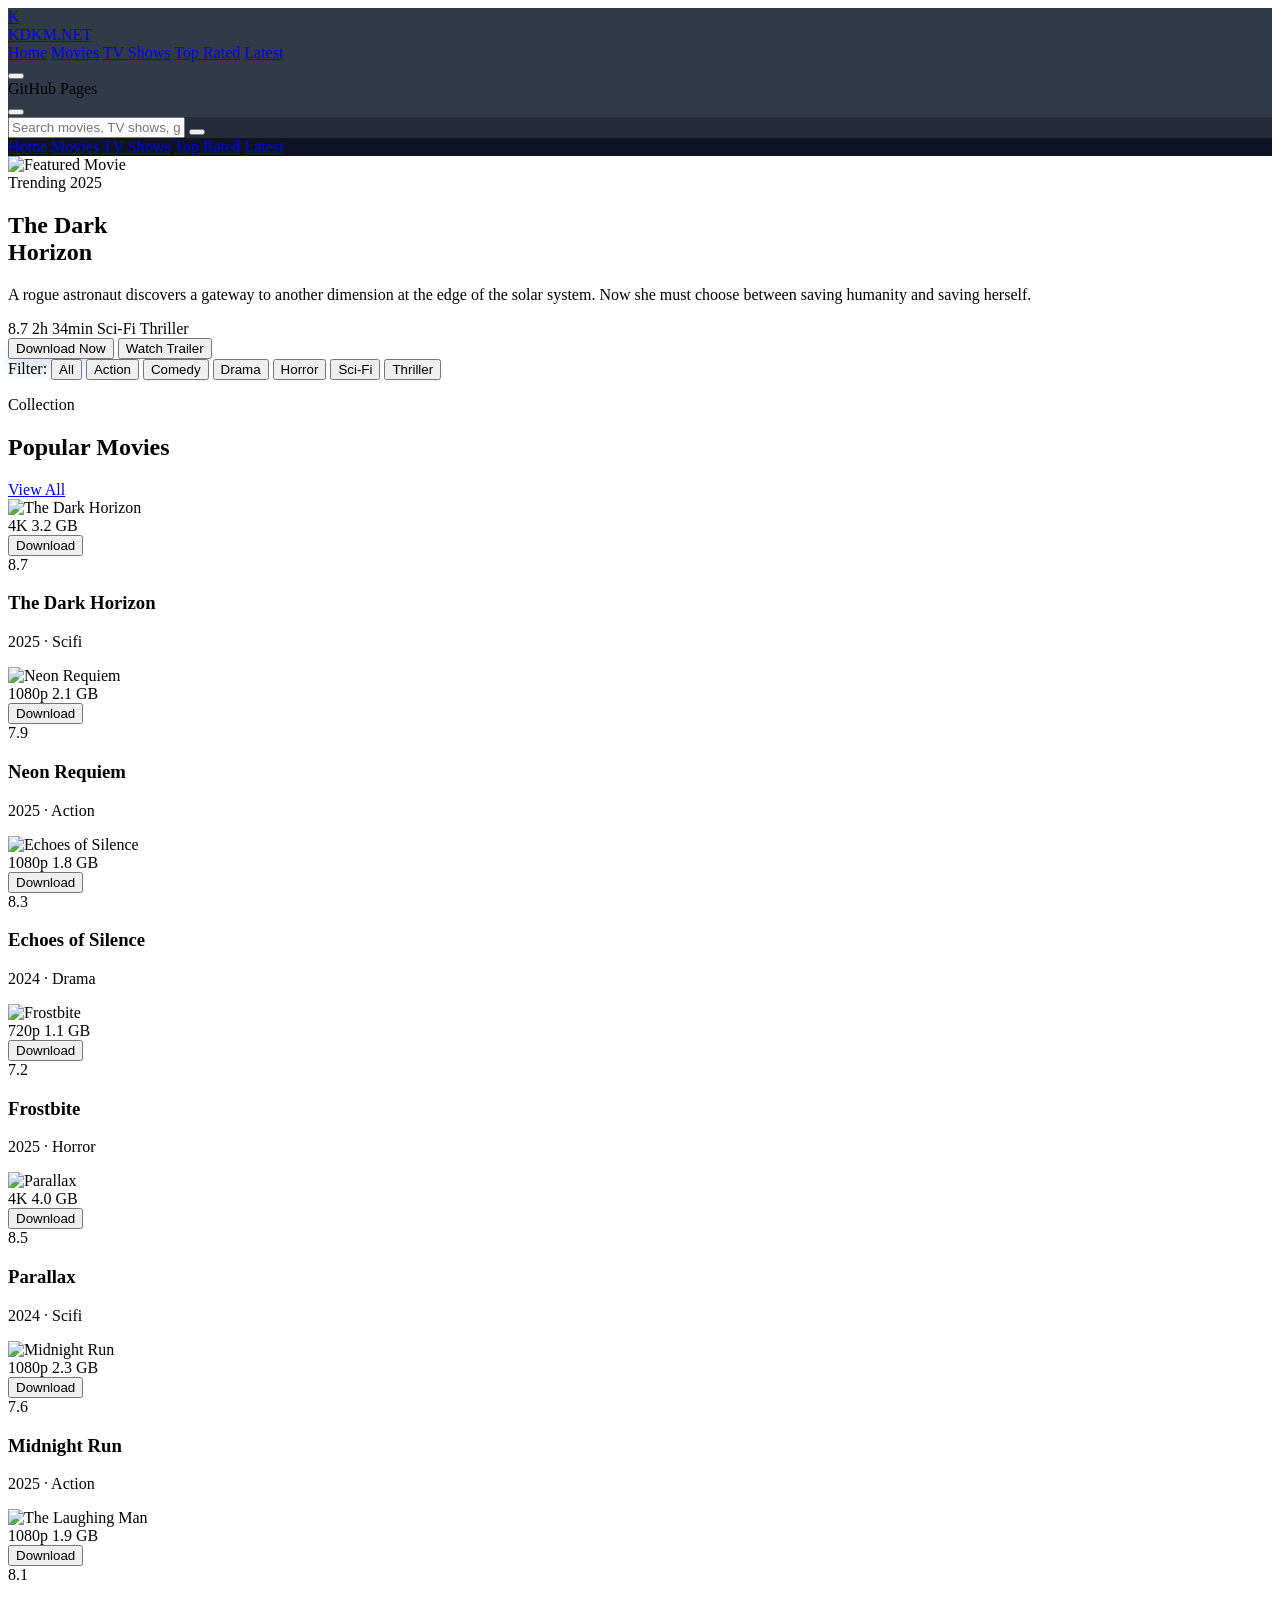
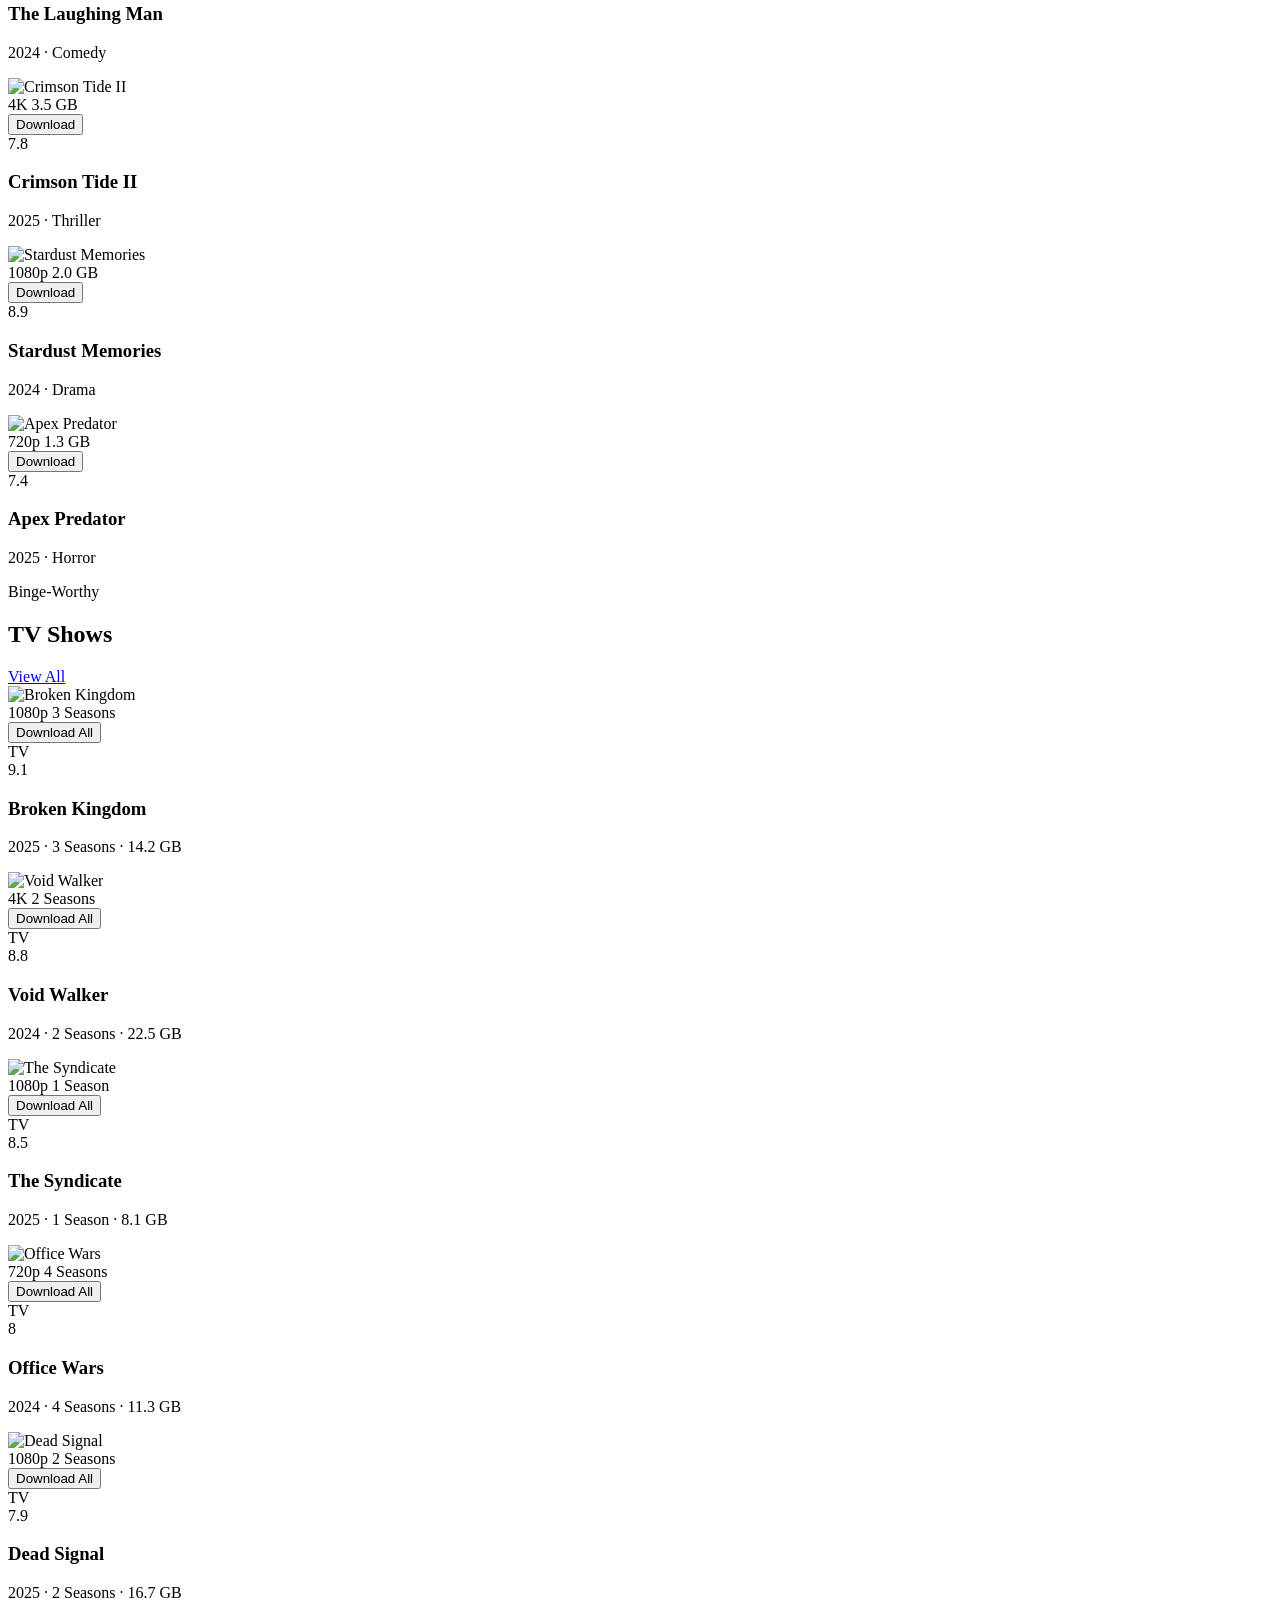
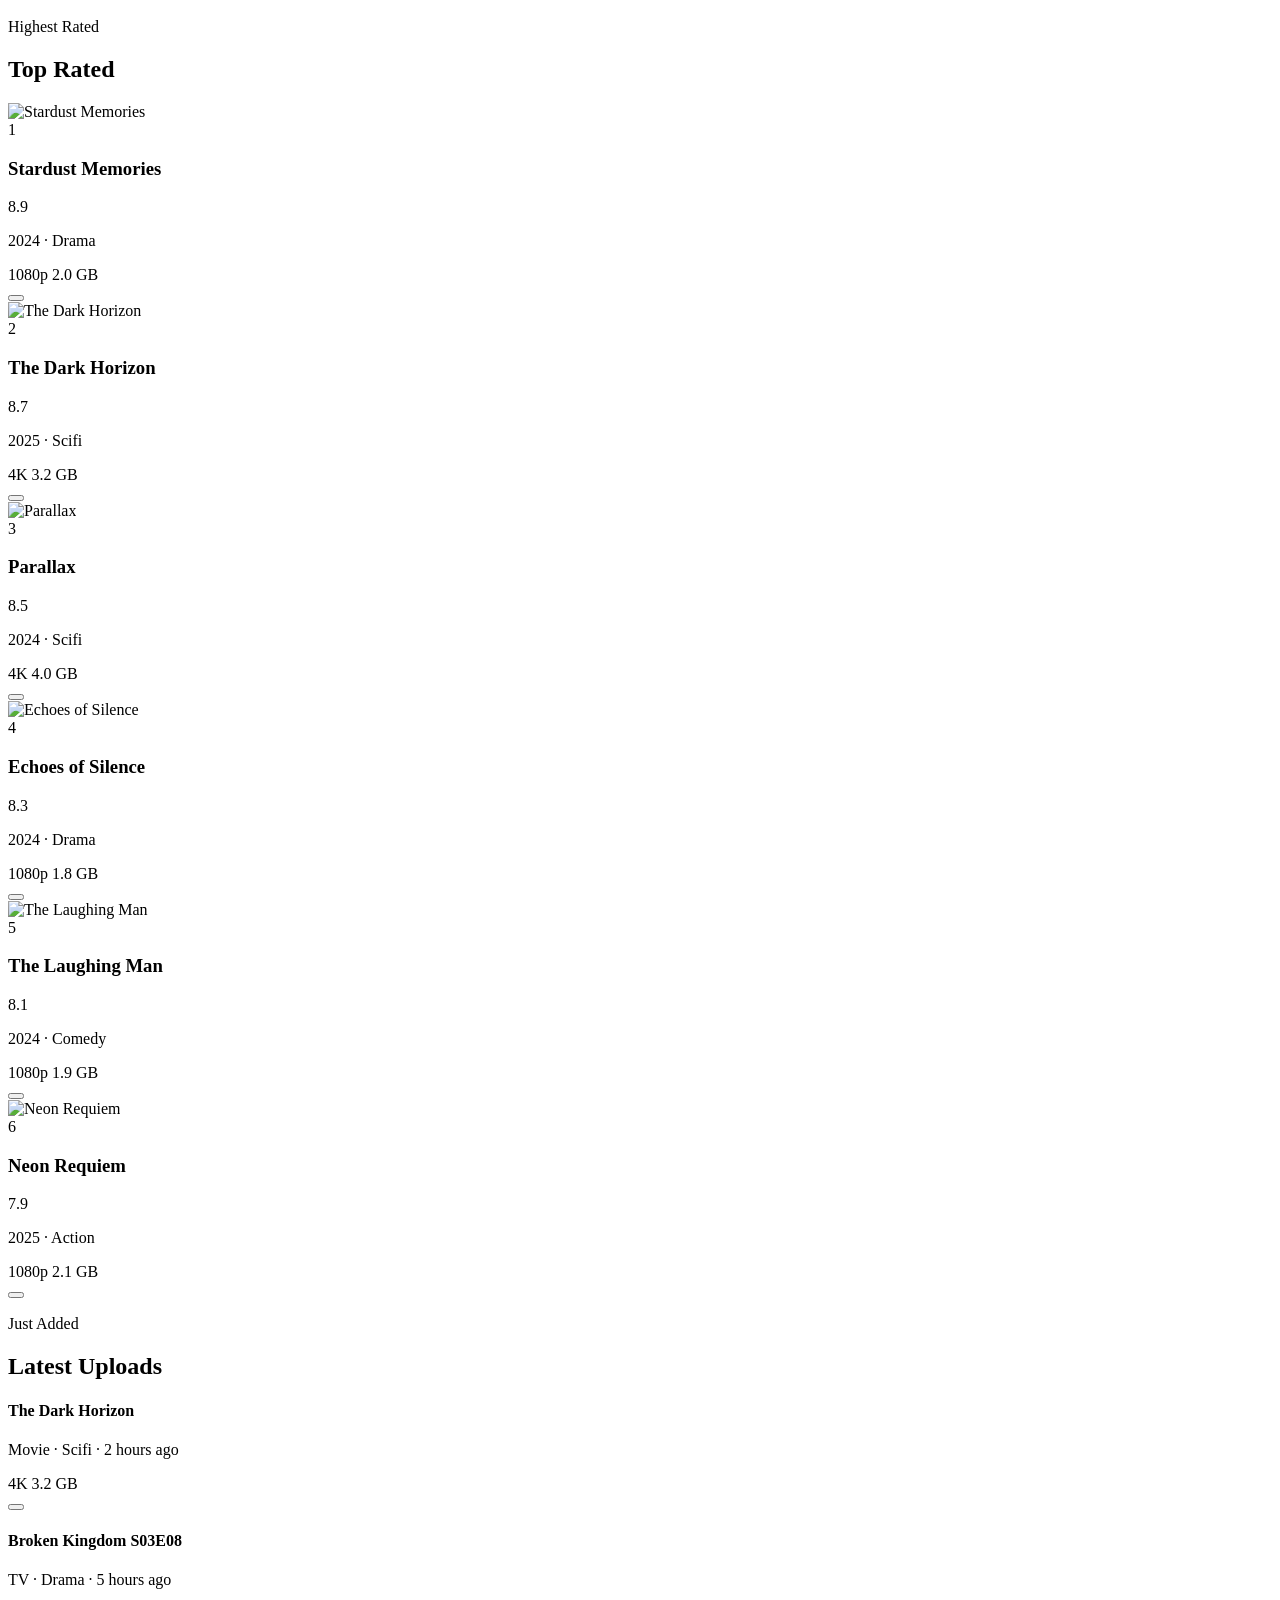
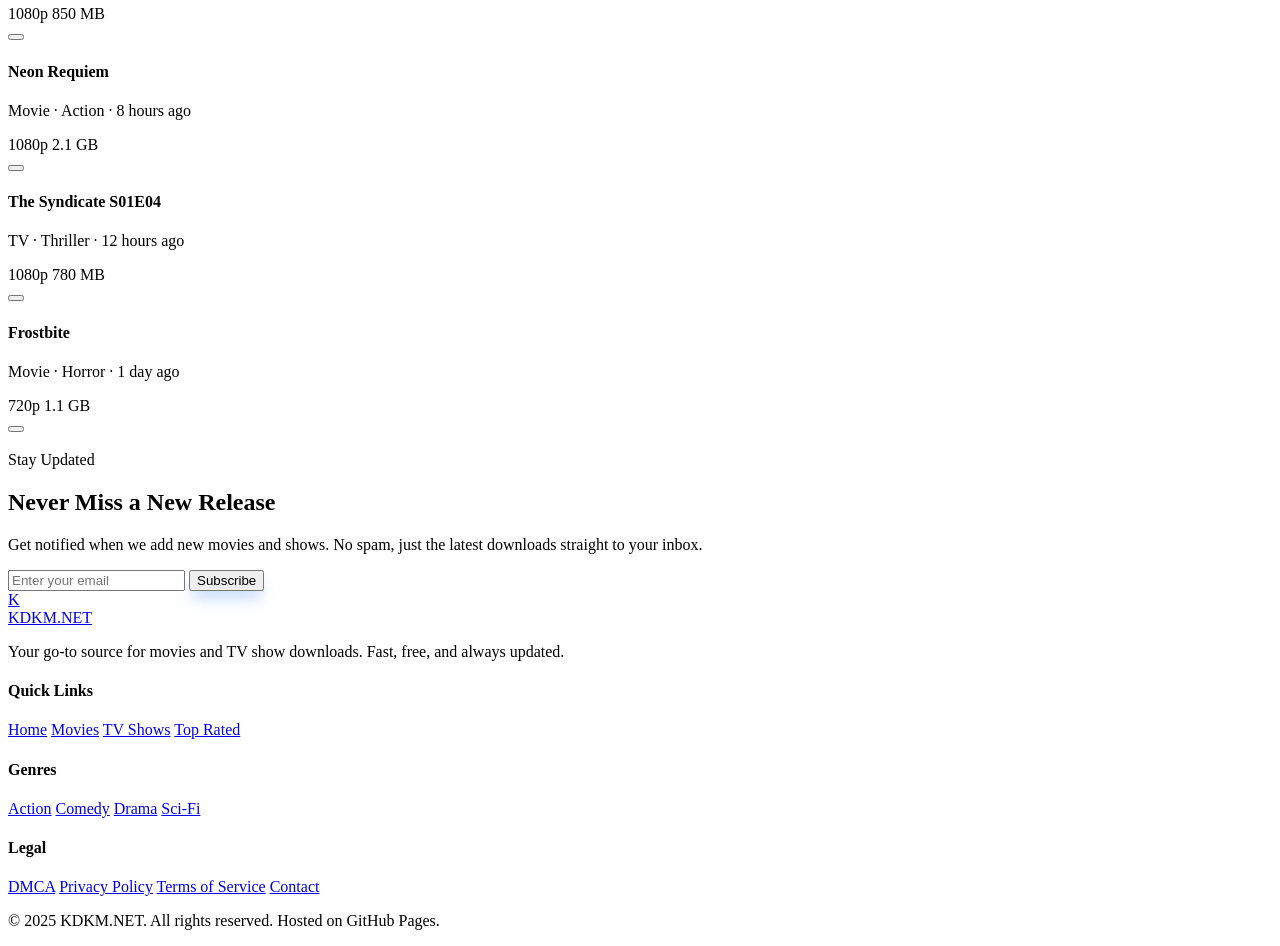
==== index.html @ 03ab6df1 "Update index.html" ====
<!DOCTYPE html>
<html lang="en" class="scroll-smooth">
<head>
  <meta charset="UTF-8" />
  <meta name="viewport" content="width=device-width, initial-scale=1.0" />
  <title>KDKM.NET — Movies & Downloads</title>
  <link rel="preconnect" href="https://fonts.googleapis.com" />
  <link href="https://fonts.googleapis.com/css2?family=Inter:wght@300;400;500;600;700&display=swap" rel="stylesheet" />
  <script src="https://cdn.tailwindcss.com"></script>
  <script src="https://code.iconify.design/iconify-icon/1.0.7/iconify-icon.min.js"></script>
  <script>
    tailwind.config = {
      theme: {
        extend: {
          fontFamily: { sans: ['Inter', 'sans-serif'] },
          colors: {
            brand: {
              50: '#eff6ff', 100: '#dbeafe', 200: '#bfdbfe',
              300: '#93c5fd', 400: '#60a5fa', 500: '#3b82f6',
              600: '#2563eb', 700: '#1d4ed8', 800: '#1e40af',
              900: '#1e3a8a', 950: '#172554'
            },
            slate: { 850: '#151f2e' }
          },
          letterSpacing: { tighter: '-0.04em', tight: '-0.02em' }
        }
      }
    }
  </script>
  <style>
    /* Custom scrollbar */
    ::-webkit-scrollbar { width: 8px; }
    ::-webkit-scrollbar-track { background: #0F172A; }
    ::-webkit-scrollbar-thumb { background: #334155; border-radius: 4px; }
    ::-webkit-scrollbar-thumb:hover { background: #475569; }

    /* Hero gradient overlay */
    .hero-overlay {
      background: linear-gradient(to bottom, rgba(15,23,42,0.5) 0%, rgba(15,23,42,0.7) 50%, #0F172A 100%);
    }

    /* Card hover shine */
    .movie-card::before {
      content: '';
      position: absolute;
      top: 0; left: -75%;
      width: 50%; height: 100%;
      background: linear-gradient(to right, transparent, rgba(255,255,255,0.05), transparent);
      transform: skewX(-25deg);
      transition: left 0.6s ease;
      z-index: 1;
    }
    .movie-card:hover::before { left: 125%; }

    /* Toast animation */
    @keyframes slideInRight {
      from { transform: translateX(100%); opacity: 0; }
      to { transform: translateX(0); opacity: 1; }
    }
    @keyframes slideOutRight {
      from { transform: translateX(0); opacity: 1; }
      to { transform: translateX(100%); opacity: 0; }
    }
    .toast-in { animation: slideInRight 0.3s ease forwards; }
    .toast-out { animation: slideOutRight 0.3s ease forwards; }

    /* Pulse glow for live badge */
    @keyframes pulseGlow {
      0%, 100% { box-shadow: 0 0 0 0 rgba(239,68,68,0.4); }
      50% { box-shadow: 0 0 0 6px rgba(239,68,68,0); }
    }
    .pulse-glow { animation: pulseGlow 2s infinite; }

    /* Star rating */
    .star-filled { color: #facc15; }
    .star-empty { color: #475569; }
  </style>
</head>
<body class="bg-slate-900 text-white font-sans antialiased">

  <!-- ============ TOAST CONTAINER ============ -->
  <div id="toast-container" class="fixed top-20 right-4 z-[100] flex flex-col gap-3"></div>

  <!-- ============ NAVBAR ============ -->
  <nav id="navbar" class="fixed top-0 left-0 right-0 z-50 h-16 transition-all duration-300" style="background:rgba(15,23,42,0.85);backdrop-filter:blur(12px);border-bottom:1px solid rgba(51,65,85,0.5);">
    <div class="max-w-7xl mx-auto px-6 h-full flex items-center justify-between">
      <!-- Logo -->
      <a href="#" class="flex items-center gap-2.5 group">
        <div class="w-8 h-8 bg-brand-600 rounded-lg flex items-center justify-center text-white font-bold text-sm tracking-tight group-hover:bg-brand-500 transition-colors duration-150">K</div>
        <span class="text-lg font-semibold tracking-tight">KDKM<span class="text-brand-400">.NET</span></span>
      </a>

      <!-- Desktop Nav -->
      <div class="hidden md:flex items-center gap-8">
        <a href="#home" class="text-sm font-medium text-white hover:text-brand-400 transition-colors duration-150">Home</a>
        <a href="#movies" class="text-sm font-medium text-slate-300 hover:text-brand-400 transition-colors duration-150">Movies</a>
        <a href="#tvshows" class="text-sm font-medium text-slate-300 hover:text-brand-400 transition-colors duration-150">TV Shows</a>
        <a href="#toprated" class="text-sm font-medium text-slate-300 hover:text-brand-400 transition-colors duration-150">Top Rated</a>
        <a href="#latest" class="text-sm font-medium text-slate-300 hover:text-brand-400 transition-colors duration-150">Latest</a>
      </div>

      <!-- Right side -->
      <div class="flex items-center gap-3">
        <!-- Search Toggle -->
        <button onclick="toggleSearch()" class="w-9 h-9 rounded-lg flex items-center justify-center text-slate-300 hover:text-white hover:bg-slate-800 transition-all duration-150">
          <iconify-icon icon="lucide:search" width="18"></iconify-icon>
        </button>
        <!-- Theme hint -->
        <div class="hidden md:flex items-center gap-1.5 text-xs text-slate-500">
          <iconify-icon icon="lucide:cloud" width="14"></iconify-icon>
          <span>GitHub Pages</span>
        </div>
        <!-- Mobile Menu -->
        <button onclick="toggleMobileMenu()" class="md:hidden w-9 h-9 rounded-lg flex items-center justify-center text-slate-300 hover:text-white hover:bg-slate-800 transition-all duration-150">
          <iconify-icon icon="lucide:menu" width="20" id="menu-icon"></iconify-icon>
        </button>
      </div>
    </div>
  </nav>

  <!-- ============ SEARCH OVERLAY ============ -->
  <div id="search-overlay" class="fixed inset-0 z-[60] hidden" style="background:rgba(2,6,23,0.85);backdrop-filter:blur(8px);">
    <div class="max-w-2xl mx-auto pt-32 px-6">
      <div class="relative">
        <iconify-icon icon="lucide:search" width="22" class="absolute left-4 top-1/2 -translate-y-1/2 text-slate-400"></iconify-icon>
        <input id="search-input" type="text" placeholder="Search movies, TV shows, genres..." 
          class="w-full h-14 pl-12 pr-12 bg-slate-800 border border-slate-700 rounded-xl text-white text-lg placeholder:text-slate-500 focus:outline-none focus:border-brand-500 focus:ring-1 focus:ring-brand-500 transition-all duration-150"
          oninput="handleSearch(this.value)" />
        <button onclick="toggleSearch()" class="absolute right-3 top-1/2 -translate-y-1/2 text-slate-400 hover:text-white p-1">
          <iconify-icon icon="lucide:x" width="20"></iconify-icon>
        </button>
      </div>
      <div id="search-results" class="mt-4 max-h-96 overflow-y-auto"></div>
    </div>
  </div>

  <!-- ============ MOBILE MENU ============ -->
  <div id="mobile-menu" class="fixed inset-0 z-[55] hidden" style="background:rgba(2,6,23,0.95);backdrop-filter:blur(12px);">
    <div class="pt-24 px-8 flex flex-col gap-6">
      <a href="#home" onclick="toggleMobileMenu()" class="text-2xl font-semibold text-white hover:text-brand-400 transition-colors">Home</a>
      <a href="#movies" onclick="toggleMobileMenu()" class="text-2xl font-semibold text-slate-300 hover:text-brand-400 transition-colors">Movies</a>
      <a href="#tvshows" onclick="toggleMobileMenu()" class="text-2xl font-semibold text-slate-300 hover:text-brand-400 transition-colors">TV Shows</a>
      <a href="#toprated" onclick="toggleMobileMenu()" class="text-2xl font-semibold text-slate-300 hover:text-brand-400 transition-colors">Top Rated</a>
      <a href="#latest" onclick="toggleMobileMenu()" class="text-2xl font-semibold text-slate-300 hover:text-brand-400 transition-colors">Latest</a>
    </div>
  </div>

  <!-- ============ HERO SECTION ============ -->
  <section id="home" class="relative min-h-[700px] h-screen flex items-center overflow-hidden">
    <img src="https://picsum.photos/seed/cinema-hero-dark/1920/1080.jpg" alt="Featured Movie" class="absolute inset-0 w-full h-full object-cover" />
    <div class="hero-overlay absolute inset-0"></div>
    <div class="relative z-10 max-w-7xl mx-auto px-6 w-full pt-16">
      <div class="max-w-2xl">
        <div class="flex items-center gap-3 mb-6">
          <span class="inline-flex items-center gap-1.5 px-3 py-1 bg-red-500/20 border border-red-500/30 rounded-full text-xs font-semibold text-red-400 uppercase tracking-wider pulse-glow">
            <iconify-icon icon="lucide:flame" width="12"></iconify-icon>
            Trending
          </span>
          <span class="text-slate-400 text-sm">2025</span>
        </div>
        <h1 class="text-4xl md:text-6xl lg:text-7xl font-semibold tracking-tight leading-[1.1] mb-6">
          The Dark<br/><span class="text-brand-400">Horizon</span>
        </h1>
        <p class="text-slate-300 text-lg leading-relaxed mb-4 max-w-lg">
          A rogue astronaut discovers a gateway to another dimension at the edge of the solar system. Now she must choose between saving humanity and saving herself.
        </p>
        <div class="flex items-center gap-4 text-sm text-slate-400 mb-8">
          <span class="flex items-center gap-1"><iconify-icon icon="lucide:star" width="14" class="text-yellow-400"></iconify-icon> 8.7</span>
          <span>2h 34min</span>
          <span class="px-2 py-0.5 border border-slate-600 rounded text-xs">Sci-Fi</span>
          <span class="px-2 py-0.5 border border-slate-600 rounded text-xs">Thriller</span>
        </div>
        <div class="flex flex-wrap gap-3">
          <button onclick="showToast('Download started! The Dark Horizon (1080p)', 'success')" 
            class="inline-flex items-center gap-2 px-7 py-3.5 bg-brand-600 hover:bg-brand-700 text-white font-semibold rounded-xl transition-all duration-150"
            style="box-shadow:0 10px 15px -3px rgba(59,130,246,0.3);">
            <iconify-icon icon="lucide:download" width="18"></iconify-icon>
            Download Now
          </button>
          <button onclick="showToast('Streaming is not available yet. Stay tuned!', 'info')" 
            class="inline-flex items-center gap-2 px-7 py-3.5 bg-white/10 hover:bg-white/20 text-white font-semibold rounded-xl border border-white/20 transition-all duration-150">
            <iconify-icon icon="lucide:play" width="18"></iconify-icon>
            Watch Trailer
          </button>
        </div>
      </div>
    </div>
    <!-- Scroll indicator -->
    <div class="absolute bottom-8 left-1/2 -translate-x-1/2 z-10 animate-bounce">
      <iconify-icon icon="lucide:chevron-down" width="24" class="text-slate-400"></iconify-icon>
    </div>
  </section>

  <!-- ============ CATEGORY FILTER ============ -->
  <section class="relative z-10 -mt-8">
    <div class="max-w-7xl mx-auto px-6">
      <div class="bg-slate-800/60 border border-slate-700/50 rounded-2xl p-4 flex flex-wrap items-center gap-2" style="backdrop-filter:blur(8px);">
        <span class="text-xs text-slate-400 font-medium mr-2 uppercase tracking-wider">Filter:</span>
        <button onclick="filterMovies('all')" class="filter-btn active px-4 py-2 rounded-lg text-sm font-medium bg-brand-600 text-white transition-all duration-150" data-filter="all">All</button>
        <button onclick="filterMovies('action')" class="filter-btn px-4 py-2 rounded-lg text-sm font-medium text-slate-300 hover:bg-slate-700 transition-all duration-150" data-filter="action">Action</button>
        <button onclick="filterMovies('comedy')" class="filter-btn px-4 py-2 rounded-lg text-sm font-medium text-slate-300 hover:bg-slate-700 transition-all duration-150" data-filter="comedy">Comedy</button>
        <button onclick="filterMovies('drama')" class="filter-btn px-4 py-2 rounded-lg text-sm font-medium text-slate-300 hover:bg-slate-700 transition-all duration-150" data-filter="drama">Drama</button>
        <button onclick="filterMovies('horror')" class="filter-btn px-4 py-2 rounded-lg text-sm font-medium text-slate-300 hover:bg-slate-700 transition-all duration-150" data-filter="horror">Horror</button>
        <button onclick="filterMovies('scifi')" class="filter-btn px-4 py-2 rounded-lg text-sm font-medium text-slate-300 hover:bg-slate-700 transition-all duration-150" data-filter="scifi">Sci-Fi</button>
        <button onclick="filterMovies('thriller')" class="filter-btn px-4 py-2 rounded-lg text-sm font-medium text-slate-300 hover:bg-slate-700 transition-all duration-150" data-filter="thriller">Thriller</button>
      </div>
    </div>
  </section>

  <!-- ============ MOVIES GRID ============ -->
  <section id="movies" class="py-20">
    <div class="max-w-7xl mx-auto px-6">
      <div class="flex items-end justify-between mb-10">
        <div>
          <p class="text-xs font-semibold text-brand-400 uppercase tracking-widest mb-2">Collection</p>
          <h2 class="text-3xl font-semibold tracking-tight">Popular Movies</h2>
        </div>
        <a href="#" class="hidden md:flex items-center gap-1.5 text-sm text-brand-400 hover:text-brand-300 font-medium transition-colors duration-150">
          View All <iconify-icon icon="lucide:arrow-right" width="16"></iconify-icon>
        </a>
      </div>

      <div id="movies-grid" class="grid grid-cols-2 sm:grid-cols-3 md:grid-cols-4 lg:grid-cols-5 gap-5">
        <!-- Movies are injected by JS -->
      </div>
    </div>
  </section>

  <!-- ============ TV SHOWS ============ -->
  <section id="tvshows" class="py-20 bg-slate-850">
    <div class="max-w-7xl mx-auto px-6">
      <div class="flex items-end justify-between mb-10">
        <div>
          <p class="text-xs font-semibold text-brand-400 uppercase tracking-widest mb-2">Binge-Worthy</p>
          <h2 class="text-3xl font-semibold tracking-tight">TV Shows</h2>
        </div>
        <a href="#" class="hidden md:flex items-center gap-1.5 text-sm text-brand-400 hover:text-brand-300 font-medium transition-colors duration-150">
          View All <iconify-icon icon="lucide:arrow-right" width="16"></iconify-icon>
        </a>
      </div>

      <div id="tv-grid" class="grid grid-cols-2 sm:grid-cols-3 md:grid-cols-4 lg:grid-cols-5 gap-5">
        <!-- TV shows injected by JS -->
      </div>
    </div>
  </section>

  <!-- ============ TOP RATED ============ -->
  <section id="toprated" class="py-20">
    <div class="max-w-7xl mx-auto px-6">
      <div class="flex items-end justify-between mb-10">
        <div>
          <p class="text-xs font-semibold text-brand-400 uppercase tracking-widest mb-2">Highest Rated</p>
          <h2 class="text-3xl font-semibold tracking-tight">Top Rated</h2>
        </div>
      </div>

      <div id="toprated-grid" class="grid grid-cols-1 md:grid-cols-2 lg:grid-cols-3 gap-6">
        <!-- Top rated injected by JS -->
      </div>
    </div>
  </section>

  <!-- ============ LATEST DOWNLOADS ============ -->
  <section id="latest" class="py-20 bg-slate-850">
    <div class="max-w-7xl mx-auto px-6">
      <div class="flex items-end justify-between mb-10">
        <div>
          <p class="text-xs font-semibold text-brand-400 uppercase tracking-widest mb-2">Just Added</p>
          <h2 class="text-3xl font-semibold tracking-tight">Latest Uploads</h2>
        </div>
      </div>

      <div id="latest-list" class="flex flex-col gap-4">
        <!-- Latest uploads injected by JS -->
      </div>
    </div>
  </section>

  <!-- ============ CTA / NEWSLETTER ============ -->
  <section class="relative py-20 overflow-hidden">
    <div class="absolute inset-0 bg-gradient-to-r from-brand-900/40 to-brand-700/40"></div>
    <img src="https://picsum.photos/seed/cinema-cta/1920/600.jpg" alt="" class="absolute inset-0 w-full h-full object-cover opacity-20" />
    <div class="relative z-10 max-w-3xl mx-auto px-6 text-center">
      <div class="inline-flex items-center gap-2 px-3 py-1 bg-brand-500/10 border border-brand-500/20 rounded-full text-xs font-semibold text-brand-400 uppercase tracking-widest mb-6">
        <iconify-icon icon="lucide:bell" width="14"></iconify-icon>
        Stay Updated
      </div>
      <h2 class="text-3xl md:text-4xl font-semibold tracking-tight mb-4">Never Miss a New Release</h2>
      <p class="text-slate-300 leading-relaxed mb-8">Get notified when we add new movies and shows. No spam, just the latest downloads straight to your inbox.</p>
      <form onsubmit="handleSubscribe(event)" class="flex flex-col sm:flex-row gap-3 max-w-md mx-auto">
        <input id="email-input" type="email" required placeholder="Enter your email" class="flex-1 h-12 px-4 bg-slate-800 border border-slate-700 rounded-xl text-white placeholder:text-slate-500 focus:outline-none focus:border-brand-500 focus:ring-1 focus:ring-brand-500 transition-all duration-150" />
        <button type="submit" class="h-12 px-6 bg-brand-600 hover:bg-brand-700 text-white font-semibold rounded-xl transition-all duration-150" style="box-shadow:0 10px 15px -3px rgba(59,130,246,0.3);">
          Subscribe
        </button>
      </form>
    </div>
  </section>

  <!-- ============ FOOTER ============ -->
  <footer class="py-12 border-t border-slate-800">
    <div class="max-w-7xl mx-auto px-6">
      <div class="grid md:grid-cols-4 gap-10 mb-10">
        <!-- Brand -->
        <div class="md:col-span-1">
          <a href="#" class="flex items-center gap-2.5 mb-4">
            <div class="w-8 h-8 bg-brand-600 rounded-lg flex items-center justify-center text-white font-bold text-sm">K</div>
            <span class="text-lg font-semibold tracking-tight">KDKM<span class="text-brand-400">.NET</span></span>
          </a>
          <p class="text-slate-400 text-sm leading-relaxed">Your go-to source for movies and TV show downloads. Fast, free, and always updated.</p>
        </div>
        <!-- Quick Links -->
        <div>
          <h4 class="text-sm font-semibold uppercase tracking-wider text-slate-300 mb-4">Quick Links</h4>
          <div class="flex flex-col gap-2.5">
            <a href="#home" class="text-sm text-slate-400 hover:text-brand-400 transition-colors duration-150">Home</a>
            <a href="#movies" class="text-sm text-slate-400 hover:text-brand-400 transition-colors duration-150">Movies</a>
            <a href="#tvshows" class="text-sm text-slate-400 hover:text-brand-400 transition-colors duration-150">TV Shows</a>
            <a href="#toprated" class="text-sm text-slate-400 hover:text-brand-400 transition-colors duration-150">Top Rated</a>
          </div>
        </div>
        <!-- Genres -->
        <div>
          <h4 class="text-sm font-semibold uppercase tracking-wider text-slate-300 mb-4">Genres</h4>
          <div class="flex flex-col gap-2.5">
            <a href="#" class="text-sm text-slate-400 hover:text-brand-400 transition-colors duration-150">Action</a>
            <a href="#" class="text-sm text-slate-400 hover:text-brand-400 transition-colors duration-150">Comedy</a>
            <a href="#" class="text-sm text-slate-400 hover:text-brand-400 transition-colors duration-150">Drama</a>
            <a href="#" class="text-sm text-slate-400 hover:text-brand-400 transition-colors duration-150">Sci-Fi</a>
          </div>
        </div>
        <!-- Legal -->
        <div>
          <h4 class="text-sm font-semibold uppercase tracking-wider text-slate-300 mb-4">Legal</h4>
          <div class="flex flex-col gap-2.5">
            <a href="#" class="text-sm text-slate-400 hover:text-brand-400 transition-colors duration-150">DMCA</a>
            <a href="#" class="text-sm text-slate-400 hover:text-brand-400 transition-colors duration-150">Privacy Policy</a>
            <a href="#" class="text-sm text-slate-400 hover:text-brand-400 transition-colors duration-150">Terms of Service</a>
            <a href="#" class="text-sm text-slate-400 hover:text-brand-400 transition-colors duration-150">Contact</a>
          </div>
        </div>
      </div>
      <div class="pt-8 border-t border-slate-800 flex flex-col md:flex-row items-center justify-between gap-4">
        <p class="text-xs text-slate-500">&copy; 2025 KDKM.NET. All rights reserved. Hosted on GitHub Pages.</p>
        <div class="flex items-center gap-4">
          <a href="#" class="text-slate-500 hover:text-brand-400 transition-colors duration-150"><iconify-icon icon="lucide:github" width="18"></iconify-icon></a>
          <a href="#" class="text-slate-500 hover:text-brand-400 transition-colors duration-150"><iconify-icon icon="lucide:twitter" width="18"></iconify-icon></a>
          <a href="#" class="text-slate-500 hover:text-brand-400 transition-colors duration-150"><iconify-icon icon="lucide:mail" width="18"></iconify-icon></a>
        </div>
      </div>
    </div>
  </footer>

  <!-- ============ JAVASCRIPT ============ -->
  <script>
    // ======== MOVIE DATA ========
    const movies = [
      { id:1, title:"The Dark Horizon", year:2025, rating:8.7, genre:"scifi", quality:"4K", size:"3.2 GB", seed:"movie-dark-horizon" },
      { id:2, title:"Neon Requiem", year:2025, rating:7.9, genre:"action", quality:"1080p", size:"2.1 GB", seed:"movie-neon-requiem" },
      { id:3, title:"Echoes of Silence", year:2024, rating:8.3, genre:"drama", quality:"1080p", size:"1.8 GB", seed:"movie-echoes-silence" },
      { id:4, title:"Frostbite", year:2025, rating:7.2, genre:"horror", quality:"720p", size:"1.1 GB", seed:"movie-frostbite" },
      { id:5, title:"Parallax", year:2024, rating:8.5, genre:"scifi", quality:"4K", size:"4.0 GB", seed:"movie-parallax" },
      { id:6, title:"Midnight Run", year:2025, rating:7.6, genre:"action", quality:"1080p", size:"2.3 GB", seed:"movie-midnight-run" },
      { id:7, title:"The Laughing Man", year:2024, rating:8.1, genre:"comedy", quality:"1080p", size:"1.9 GB", seed:"movie-laughing-man" },
      { id:8, title:"Crimson Tide II", year:2025, rating:7.8, genre:"thriller", quality:"4K", size:"3.5 GB", seed:"movie-crimson-tide" },
      { id:9, title:"Stardust Memories", year:2024, rating:8.9, genre:"drama", quality:"1080p", size:"2.0 GB", seed:"movie-stardust" },
      { id:10, title:"Apex Predator", year:2025, rating:7.4, genre:"horror", quality:"720p", size:"1.3 GB", seed:"movie-apex-predator" },
    ];

    const tvShows = [
      { id:1, title:"Broken Kingdom", year:2025, rating:9.1, genre:"drama", seasons:3, quality:"1080p", size:"14.2 GB", seed:"tv-broken-kingdom" },
      { id:2, title:"Void Walker", year:2024, rating:8.8, genre:"scifi", seasons:2, quality:"4K", size:"22.5 GB", seed:"tv-void-walker" },
      { id:3, title:"The Syndicate", year:2025, rating:8.5, genre:"thriller", seasons:1, quality:"1080p", size:"8.1 GB", seed:"tv-syndicate" },
      { id:4, title:"Office Wars", year:2024, rating:8.0, genre:"comedy", seasons:4, quality:"720p", size:"11.3 GB", seed:"tv-office-wars" },
      { id:5, title:"Dead Signal", year:2025, rating:7.9, genre:"horror", seasons:2, quality:"1080p", size:"16.7 GB", seed:"tv-dead-signal" },
    ];

    const latestUploads = [
      { title:"The Dark Horizon", type:"Movie", time:"2 hours ago", quality:"4K", size:"3.2 GB", genre:"scifi", seed:"movie-dark-horizon" },
      { title:"Broken Kingdom S03E08", type:"TV", time:"5 hours ago", quality:"1080p", size:"850 MB", genre:"drama", seed:"tv-broken-kingdom" },
      { title:"Neon Requiem", type:"Movie", time:"8 hours ago", quality:"1080p", size:"2.1 GB", genre:"action", seed:"movie-neon-requiem" },
      { title:"The Syndicate S01E04", type:"TV", time:"12 hours ago", quality:"1080p", size:"780 MB", genre:"thriller", seed:"tv-syndicate" },
      { title:"Frostbite", type:"Movie", time:"1 day ago", quality:"720p", size:"1.1 GB", genre:"horror", seed:"movie-frostbite" },
    ];

    // ======== RENDER FUNCTIONS ========
    function renderStars(rating) {
      const full = Math.round(rating / 2);
      let html = '';
      for (let i = 1; i <= 5; i++) {
        html += `<iconify-icon icon="lucide:star" width="12" class="${i <= full ? 'star-filled' : 'star-empty'}"></iconify-icon>`;
      }
      return html;
    }

    function qualityBadge(quality) {
      const colors = { '4K': 'bg-yellow-500/20 text-yellow-400 border-yellow-500/30', '1080p': 'bg-brand-500/20 text-brand-400 border-brand-500/30', '720p': 'bg-slate-500/20 text-slate-400 border-slate-500/30' };
      return `<span class="px-2 py-0.5 text-[10px] font-bold rounded border ${colors[quality] || colors['720p']}">${quality}</span>`;
    }

    function renderMovieCard(movie) {
      return `
        <div class="movie-card relative group cursor-pointer" data-genre="${movie.genre}" onclick="showToast('Preparing download: ${movie.title} (${movie.quality})', 'success')">
          <div class="relative aspect-[2/3] rounded-xl overflow-hidden bg-slate-800">
            <img src="https://picsum.photos/seed/${movie.seed}/400/600.jpg" alt="${movie.title}" class="w-full h-full object-cover transition-transform duration-700 group-hover:scale-105" loading="lazy" />
            <div class="absolute inset-0 bg-gradient-to-t from-slate-900/90 via-transparent to-transparent opacity-0 group-hover:opacity-100 transition-opacity duration-300"></div>
            <!-- Overlay on hover -->
            <div class="absolute inset-0 flex flex-col justify-end p-4 opacity-0 group-hover:opacity-100 transition-opacity duration-300">
              <div class="flex items-center gap-2 mb-2">
                ${qualityBadge(movie.quality)}
                <span class="text-xs text-slate-400">${movie.size}</span>
              </div>
              <button class="w-full py-2.5 bg-brand-600 hover:bg-brand-700 text-white text-sm font-semibold rounded-lg flex items-center justify-center gap-2 transition-colors duration-150">
                <iconify-icon icon="lucide:download" width="16"></iconify-icon>
                Download
              </button>
            </div>
            <!-- Rating badge -->
            <div class="absolute top-2 right-2 flex items-center gap-1 px-2 py-1 bg-black/60 rounded-lg text-xs font-semibold" style="backdrop-filter:blur(4px);">
              <iconify-icon icon="lucide:star" width="11" class="text-yellow-400"></iconify-icon>
              ${movie.rating}
            </div>
          </div>
          <div class="mt-3 px-0.5">
            <h3 class="text-sm font-medium text-white truncate group-hover:text-brand-400 transition-colors duration-150">${movie.title}</h3>
            <p class="text-xs text-slate-500 mt-0.5">${movie.year} · ${movie.genre.charAt(0).toUpperCase() + movie.genre.slice(1)}</p>
          </div>
        </div>
      `;
    }

    function renderTVCard(show) {
      return `
        <div class="movie-card relative group cursor-pointer" data-genre="${show.genre}" onclick="showToast('Preparing download: ${show.title} Complete S${show.seasons} (${show.quality})', 'success')">
          <div class="relative aspect-[2/3] rounded-xl overflow-hidden bg-slate-800">
            <img src="https://picsum.photos/seed/${show.seed}/400/600.jpg" alt="${show.title}" class="w-full h-full object-cover transition-transform duration-700 group-hover:scale-105" loading="lazy" />
            <div class="absolute inset-0 bg-gradient-to-t from-slate-900/90 via-transparent to-transparent opacity-0 group-hover:opacity-100 transition-opacity duration-300"></div>
            <div class="absolute inset-0 flex flex-col justify-end p-4 opacity-0 group-hover:opacity-100 transition-opacity duration-300">
              <div class="flex items-center gap-2 mb-2">
                ${qualityBadge(show.quality)}
                <span class="text-xs text-slate-400">${show.seasons} Season${show.seasons > 1 ? 's' : ''}</span>
              </div>
              <button class="w-full py-2.5 bg-brand-600 hover:bg-brand-700 text-white text-sm font-semibold rounded-lg flex items-center justify-center gap-2 transition-colors duration-150">
                <iconify-icon icon="lucide:download" width="16"></iconify-icon>
                Download All
              </button>
            </div>
            <div class="absolute top-2 left-2 px-2 py-1 bg-brand-600/80 rounded-lg text-[10px] font-bold uppercase text-white" style="backdrop-filter:blur(4px);">TV</div>
            <div class="absolute top-2 right-2 flex items-center gap-1 px-2 py-1 bg-black/60 rounded-lg text-xs font-semibold" style="backdrop-filter:blur(4px);">
              <iconify-icon icon="lucide:star" width="11" class="text-yellow-400"></iconify-icon>
              ${show.rating}
            </div>
          </div>
          <div class="mt-3 px-0.5">
            <h3 class="text-sm font-medium text-white truncate group-hover:text-brand-400 transition-colors duration-150">${show.title}</h3>
            <p class="text-xs text-slate-500 mt-0.5">${show.year} · ${show.seasons} Season${show.seasons > 1 ? 's' : ''} · ${show.size}</p>
          </div>
        </div>
      `;
    }

    function renderTopRatedCard(movie, rank) {
      return `
        <div class="flex gap-4 p-4 bg-slate-800/50 border border-slate-700/50 rounded-xl hover:border-brand-500/30 transition-all duration-300 cursor-pointer group" onclick="showToast('Opening ${movie.title}...', 'info')">
          <div class="relative w-20 h-28 flex-shrink-0 rounded-lg overflow-hidden">
            <img src="https://picsum.photos/seed/${movie.seed}/200/300.jpg" alt="${movie.title}" class="w-full h-full object-cover" loading="lazy" />
            <div class="absolute top-1 left-1 w-6 h-6 bg-brand-600 rounded flex items-center justify-center text-xs font-bold">${rank}</div>
          </div>
          <div class="flex-1 min-w-0">
            <h3 class="font-medium text-white group-hover:text-brand-400 transition-colors duration-150 truncate">${movie.title}</h3>
            <div class="flex items-center gap-1 mt-1">${renderStars(movie.rating)} <span class="text-xs text-slate-400 ml-1">${movie.rating}</span></div>
            <p class="text-xs text-slate-500 mt-1">${movie.year} · ${movie.genre.charAt(0).toUpperCase() + movie.genre.slice(1)}</p>
            <div class="flex items-center gap-2 mt-3">
              ${qualityBadge(movie.quality)}
              <span class="text-xs text-slate-500">${movie.size}</span>
            </div>
          </div>
          <button onclick="event.stopPropagation(); showToast('Downloading ${movie.title} (${movie.quality})', 'success')" class="self-center p-2.5 rounded-lg bg-brand-600/10 text-brand-400 hover:bg-brand-600 hover:text-white transition-all duration-150">
            <iconify-icon icon="lucide:download" width="18"></iconify-icon>
          </button>
        </div>
      `;
    }

    function renderLatestRow(item) {
      return `
        <div class="flex items-center gap-4 p-4 bg-slate-800/30 border border-slate-700/30 rounded-xl hover:border-brand-500/30 transition-all duration-300 cursor-pointer group" onclick="showToast('Preparing download: ${item.title}', 'success')">
          <div class="w-12 h-12 rounded-lg bg-slate-800 flex items-center justify-center text-slate-500 group-hover:text-brand-400 transition-colors duration-150 flex-shrink-0">
            <iconify-icon icon="${item.type === 'TV' ? 'lucide:tv' : 'lucide:film'}" width="22"></iconify-icon>
          </div>
          <div class="flex-1 min-w-0">
            <h4 class="text-sm font-medium text-white truncate group-hover:text-brand-400 transition-colors duration-150">${item.title}</h4>
            <p class="text-xs text-slate-500">${item.type} · ${item.genre.charAt(0).toUpperCase() + item.genre.slice(1)} · ${item.time}</p>
          </div>
          <div class="hidden sm:flex items-center gap-3">
            ${qualityBadge(item.quality)}
            <span class="text-xs text-slate-400">${item.size}</span>
          </div>
          <button onclick="event.stopPropagation(); showToast('Downloading ${item.title}...', 'success')" class="p-2 rounded-lg text-slate-400 hover:text-brand-400 hover:bg-slate-700 transition-all duration-150">
            <iconify-icon icon="lucide:download" width="18"></iconify-icon>
          </button>
        </div>
      `;
    }

    // ======== INIT RENDER ========
    function renderMoviesGrid(filter = 'all') {
      const grid = document.getElementById('movies-grid');
      const filtered = filter === 'all' ? movies : movies.filter(m => m.genre === filter);
      grid.innerHTML = filtered.map(m => renderMovieCard(m)).join('');
    }

    function init() {
      renderMoviesGrid();
      document.getElementById('tv-grid').innerHTML = tvShows.map(s => renderTVCard(s)).join('');
      
      const topRated = [...movies].sort((a, b) => b.rating - a.rating).slice(0, 6);
      document.getElementById('toprated-grid').innerHTML = topRated.map((m, i) => renderTopRatedCard(m, i + 1)).join('');
      
      document.getElementById('latest-list').innerHTML = latestUploads.map(l => renderLatestRow(l)).join('');
    }

    init();

    // ======== FILTER ========
    function filterMovies(genre) {
      renderMoviesGrid(genre);
      document.querySelectorAll('.filter-btn').forEach(btn => {
        if (btn.dataset.filter === genre) {
          btn.classList.add('bg-brand-600', 'text-white');
          btn.classList.remove('text-slate-300');
        } else {
          btn.classList.remove('bg-brand-600', 'text-white');
          btn.classList.add('text-slate-300');
        }
      });
    }

    // ======== SEARCH ========
    function toggleSearch() {
      const overlay = document.getElementById('search-overlay');
      const input = document.getElementById('search-input');
      if (overlay.classList.contains('hidden')) {
        overlay.classList.remove('hidden');
        setTimeout(() => input.focus(), 100);
      } else {
        overlay.classList.add('hidden');
        input.value = '';
        document.getElementById('search-results').innerHTML = '';
      }
    }

    function handleSearch(query) {
      const results = document.getElementById('search-results');
      if (!query.trim()) { results.innerHTML = ''; return; }
      
      const q = query.toLowerCase();
      const matchedMovies = movies.filter(m => m.title.toLowerCase().includes(q) || m.genre.includes(q));
      const matchedTV = tvShows.filter(s => s.title.toLowerCase().includes(q) || s.genre.includes(q));
      
      if (!matchedMovies.length && !matchedTV.length) {
        results.innerHTML = `<div class="text-center py-8 text-slate-500">No results found for "${query}"</div>`;
        return;
      }
      
      let html = '';
      matchedMovies.forEach(m => {
        html += `
          <div class="flex items-center gap-4 p-3 rounded-xl hover:bg-slate-800 cursor-pointer transition-colors duration-150" onclick="toggleSearch(); showToast('Opening ${m.title}...', 'info')">
            <img src="https://picsum.photos/seed/${m.seed}/100/150.jpg" class="w-10 h-14 rounded-lg object-cover" alt="${m.title}" />
            <div class="flex-1">
              <p class="text-sm font-medium text-white">${m.title}</p>
              <p class="text-xs text-slate-500">Movie · ${m.year} · ⭐ ${m.rating}</p>
            </div>
            ${qualityBadge(m.quality)}
          </div>
        `;
      });
      matchedTV.forEach(s => {
        html += `
          <div class="flex items-center gap-4 p-3 rounded-xl hover:bg-slate-800 cursor-pointer transition-colors duration-150" onclick="toggleSearch(); showToast('Opening ${s.title}...', 'info')">
            <img src="https://picsum.photos/seed/${s.seed}/100/150.jpg" class="w-10 h-14 rounded-lg object-cover" alt="${s.title}" />
            <div class="flex-1">
              <p class="text-sm font-medium text-white">${s.title}</p>
              <p class="text-xs text-slate-500">TV Show · ${s.year} · ⭐ ${s.rating}</p>
            </div>
            ${qualityBadge(s.quality)}
          </div>
        `;
      });
      results.innerHTML = html;
    }

    // Keyboard shortcut
    document.addEventListener('keydown', e => {
      if (e.key === '/' && !['INPUT','TEXTAREA'].includes(document.activeElement.tagName)) {
        e.preventDefault();
        toggleSearch();
      }
      if (e.key === 'Escape') {
        const overlay = document.getElementById('search-overlay');
        if (!overlay.classList.contains('hidden')) toggleSearch();
        const mobileMenu = document.getElementById('mobile-menu');
        if (!mobileMenu.classList.contains('hidden')) toggleMobileMenu();
      }
    });

    // ======== MOBILE MENU ========
    function toggleMobileMenu() {
      const menu = document.getElementById('mobile-menu');
      const icon = document.getElementById('menu-icon');
      menu.classList.toggle('hidden');
      icon.setAttribute('icon', menu.classList.contains('hidden') ? 'lucide:menu' : 'lucide:x');
    }

    // ======== TOAST NOTIFICATIONS ========
    function showToast(message, type = 'info') {
      const container = document.getElementById('toast-container');
      const toast = document.createElement('div');
      
      const colors = {
        success: 'border-green-500/30 bg-green-500/10',
        info: 'border-brand-500/30 bg-brand-500/10',
        error: 'border-red-500/30 bg-red-500/10'
      };
      const icons = {
        success: 'lucide:check-circle',
        info: 'lucide:info',
        error: 'lucide:alert-circle'
      };
      const iconColors = {
        success: 'text-green-400',
        info: 'text-brand-400',
        error: 'text-red-400'
      };
      
      toast.className = `toast-in flex items-center gap-3 px-4 py-3 rounded-xl border ${colors[type]} text-sm text-white min-w-[280px] max-w-sm shadow-lg`;
      toast.style.backdropFilter = 'blur(12px)';
      toast.innerHTML = `
        <iconify-icon icon="${icons[type]}" width="18" class="${iconColors[type]}"></iconify-icon>
        <span class="flex-1">${message}</span>
        <button onclick="this.parentElement.remove()" class="text-slate-400 hover:text-white"><iconify-icon icon="lucide:x" width="14"></iconify-icon></button>
      `;
      
      container.appendChild(toast);
      
      setTimeout(() => {
        toast.classList.remove('toast-in');
        toast.classList.add('toast-out');
        setTimeout(() => toast.remove(), 300);
      }, 4000);
    }

    // ======== SUBSCRIBE ========
    function handleSubscribe(e) {
      e.preventDefault();
      const email = document.getElementById('email-input').value;
      showToast(`Subscribed with ${email}! You'll get updates soon.`, 'success');
      document.getElementById('email-input').value = '';
    }

    // ======== NAVBAR SCROLL EFFECT ========
    let lastScroll = 0;
    window.addEventListener('scroll', () => {
      const navbar = document.getElementById('navbar');
      const scrollY = window.scrollY;
      
      if (scrollY > 100) {
        navbar.style.background = 'rgba(15,23,42,0.95)';
        navbar.style.borderBottomColor = 'rgba(51,65,85,0.8)';
      } else {
        navbar.style.background = 'rgba(15,23,42,0.85)';
        navbar.style.borderBottomColor = 'rgba(51,65,85,0.5)';
      }
      lastScroll = scrollY;
    });
  </script>
</body>
</html>
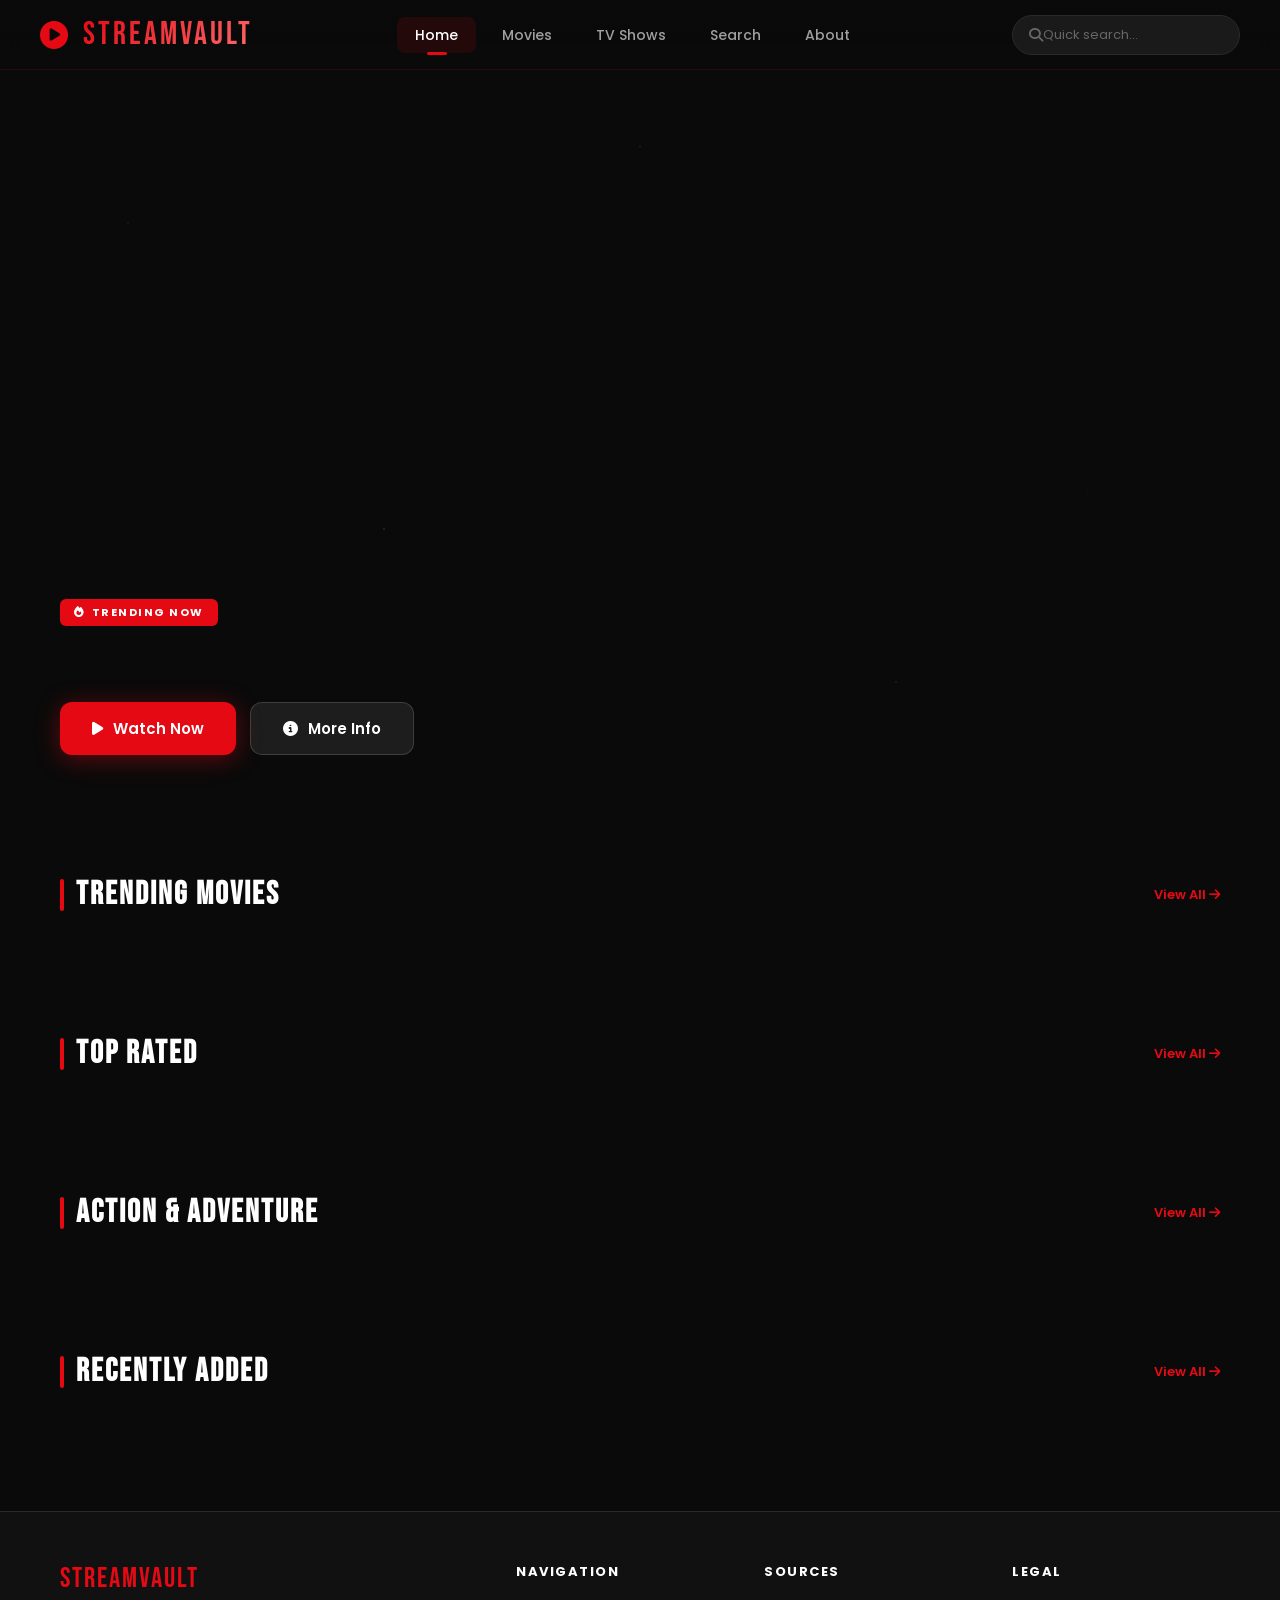
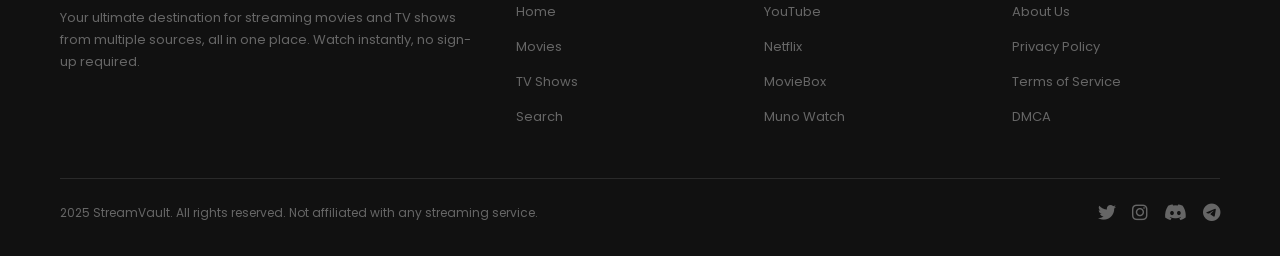
==== commit 2c27a535: "Update index.html" ====
--- a/index.html
+++ b/index.html
@@ -1,679 +1,1122 @@
 <!DOCTYPE html>
-<html lang="en" class="scroll-smooth">
+<html lang="en">
 <head>
-  <meta charset="UTF-8" />
-  <meta name="viewport" content="width=device-width, initial-scale=1.0" />
-  <title>KDKM.NET — Movies & Downloads</title>
-  <link rel="preconnect" href="https://fonts.googleapis.com" />
-  <link href="https://fonts.googleapis.com/css2?family=Inter:wght@300;400;500;600;700&display=swap" rel="stylesheet" />
-  <script src="https://cdn.tailwindcss.com"></script>
-  <script src="https://code.iconify.design/iconify-icon/1.0.7/iconify-icon.min.js"></script>
-  <script>
-    tailwind.config = {
-      theme: {
-        extend: {
-          fontFamily: { sans: ['Inter', 'sans-serif'] },
-          colors: {
-            brand: {
-              50: '#eff6ff', 100: '#dbeafe', 200: '#bfdbfe',
-              300: '#93c5fd', 400: '#60a5fa', 500: '#3b82f6',
-              600: '#2563eb', 700: '#1d4ed8', 800: '#1e40af',
-              900: '#1e3a8a', 950: '#172554'
-            },
-            slate: { 850: '#151f2e' }
-          },
-          letterSpacing: { tighter: '-0.04em', tight: '-0.02em' }
-        }
-      }
-    }
-  </script>
-  <style>
-    /* Custom scrollbar */
-    ::-webkit-scrollbar { width: 8px; }
-    ::-webkit-scrollbar-track { background: #0F172A; }
-    ::-webkit-scrollbar-thumb { background: #334155; border-radius: 4px; }
-    ::-webkit-scrollbar-thumb:hover { background: #475569; }
-
-    /* Hero gradient overlay */
-    .hero-overlay {
-      background: linear-gradient(to bottom, rgba(15,23,42,0.5) 0%, rgba(15,23,42,0.7) 50%, #0F172A 100%);
-    }
-
-    /* Card hover shine */
-    .movie-card::before {
-      content: '';
-      position: absolute;
-      top: 0; left: -75%;
-      width: 50%; height: 100%;
-      background: linear-gradient(to right, transparent, rgba(255,255,255,0.05), transparent);
-      transform: skewX(-25deg);
-      transition: left 0.6s ease;
-      z-index: 1;
-    }
-    .movie-card:hover::before { left: 125%; }
-
-    /* Toast animation */
-    @keyframes slideInRight {
-      from { transform: translateX(100%); opacity: 0; }
-      to { transform: translateX(0); opacity: 1; }
-    }
-    @keyframes slideOutRight {
-      from { transform: translateX(0); opacity: 1; }
-      to { transform: translateX(100%); opacity: 0; }
-    }
-    .toast-in { animation: slideInRight 0.3s ease forwards; }
-    .toast-out { animation: slideOutRight 0.3s ease forwards; }
-
-    /* Pulse glow for live badge */
-    @keyframes pulseGlow {
-      0%, 100% { box-shadow: 0 0 0 0 rgba(239,68,68,0.4); }
-      50% { box-shadow: 0 0 0 6px rgba(239,68,68,0); }
-    }
-    .pulse-glow { animation: pulseGlow 2s infinite; }
-
-    /* Star rating */
-    .star-filled { color: #facc15; }
-    .star-empty { color: #475569; }
-  </style>
+<meta charset="UTF-8">
+<meta name="viewport" content="width=device-width, initial-scale=1.0">
+<title>StreamVault — Watch Movies Free</title>
+<link href="https://fonts.googleapis.com/css2?family=Bebas+Neue&family=Poppins:wght@300;400;500;600;700;800&display=swap" rel="stylesheet">
+<link rel="stylesheet" href="https://cdnjs.cloudflare.com/ajax/libs/font-awesome/6.5.0/css/all.min.css">
+<style>
+  :root {
+    --red: #E50914;
+    --red-dark: #B20710;
+    --red-glow: rgba(229,9,20,0.4);
+    --bg-primary: #0a0a0a;
+    --bg-secondary: #111111;
+    --bg-card: #1a1a1a;
+    --bg-card-hover: #252525;
+    --text-primary: #ffffff;
+    --text-secondary: #a0a0a0;
+    --text-muted: #666666;
+    --gold: #FFD700;
+    --border: #2a2a2a;
+    --green: #46d369;
+  }
+
+  * { margin: 0; padding: 0; box-sizing: border-box; }
+  html { scroll-behavior: smooth; }
+
+  body {
+    font-family: 'Poppins', sans-serif;
+    background: var(--bg-primary);
+    color: var(--text-primary);
+    min-height: 100vh;
+    overflow-x: hidden;
+  }
+
+  /* ===== SCROLLBAR ===== */
+  ::-webkit-scrollbar { width: 8px; }
+  ::-webkit-scrollbar-track { background: var(--bg-primary); }
+  ::-webkit-scrollbar-thumb { background: var(--red); border-radius: 4px; }
+
+  /* ===== NAVBAR ===== */
+  .navbar {
+    position: fixed; top: 0; left: 0; right: 0; z-index: 1000;
+    background: linear-gradient(180deg, rgba(10,10,10,0.98) 0%, rgba(10,10,10,0.85) 100%);
+    backdrop-filter: blur(20px);
+    border-bottom: 1px solid rgba(229,9,20,0.15);
+    padding: 0 40px;
+    height: 70px;
+    display: flex; align-items: center; justify-content: space-between;
+    transition: all 0.3s ease;
+  }
+  .navbar.scrolled { background: rgba(10,10,10,0.98); box-shadow: 0 4px 30px rgba(229,9,20,0.1); }
+
+  .nav-brand {
+    display: flex; align-items: center; gap: 12px;
+    font-family: 'Bebas Neue', sans-serif;
+    font-size: 32px; letter-spacing: 3px;
+    color: var(--red);
+    cursor: pointer;
+    text-decoration: none;
+  }
+  .nav-brand i { font-size: 28px; }
+  .nav-brand span { background: linear-gradient(135deg, var(--red), #ff6b6b); -webkit-background-clip: text; -webkit-text-fill-color: transparent; }
+
+  .nav-links {
+    display: flex; align-items: center; gap: 8px; list-style: none;
+  }
+  .nav-links li a {
+    color: var(--text-secondary);
+    text-decoration: none;
+    padding: 8px 18px;
+    border-radius: 8px;
+    font-size: 14px;
+    font-weight: 500;
+    transition: all 0.3s ease;
+    cursor: pointer;
+    position: relative;
+  }
+  .nav-links li a:hover, .nav-links li a.active {
+    color: var(--text-primary);
+    background: rgba(229,9,20,0.12);
+  }
+  .nav-links li a.active::after {
+    content: '';
+    position: absolute; bottom: -2px; left: 50%; transform: translateX(-50%);
+    width: 20px; height: 3px;
+    background: var(--red);
+    border-radius: 3px;
+  }
+
+  .nav-search {
+    display: flex; align-items: center; gap: 12px;
+  }
+  .search-box {
+    display: flex; align-items: center;
+    background: var(--bg-card);
+    border: 1px solid var(--border);
+    border-radius: 30px;
+    padding: 0 16px;
+    height: 40px;
+    transition: all 0.3s ease;
+  }
+  .search-box:focus-within { border-color: var(--red); box-shadow: 0 0 15px var(--red-glow); }
+  .search-box input {
+    background: none; border: none; outline: none;
+    color: var(--text-primary); font-size: 13px;
+    width: 180px; font-family: 'Poppins', sans-serif;
+  }
+  .search-box input::placeholder { color: var(--text-muted); }
+  .search-box i { color: var(--text-muted); font-size: 14px; }
+
+  .hamburger {
+    display: none; background: none; border: none;
+    color: var(--text-primary); font-size: 24px; cursor: pointer;
+  }
+
+  /* ===== PAGES ===== */
+  .page { display: none; min-height: 100vh; padding-top: 70px; }
+  .page.active { display: block; animation: fadeIn 0.4s ease; }
+
+  @keyframes fadeIn {
+    from { opacity: 0; transform: translateY(10px); }
+    to { opacity: 1; transform: translateY(0); }
+  }
+
+  /* ===== HERO ===== */
+  .hero {
+    position: relative;
+    height: 85vh;
+    overflow: hidden;
+    display: flex; align-items: flex-end;
+    padding: 0 60px 80px;
+  }
+  .hero-bg {
+    position: absolute; inset: 0;
+    background-size: cover; background-position: center top;
+    filter: brightness(0.4);
+    transition: background-image 1s ease;
+  }
+  .hero-overlay {
+    position: absolute; inset: 0;
+    background: linear-gradient(0deg, var(--bg-primary) 0%, rgba(10,10,10,0.6) 40%, rgba(10,10,10,0.3) 100%);
+  }
+  .hero-particles {
+    position: absolute; inset: 0;
+    background-image:
+      radial-gradient(1px 1px at 10% 20%, rgba(229,9,20,0.5), transparent),
+      radial-gradient(1px 1px at 30% 60%, rgba(255,255,255,0.3), transparent),
+      radial-gradient(1.5px 1.5px at 50% 10%, rgba(229,9,20,0.4), transparent),
+      radial-gradient(1px 1px at 70% 80%, rgba(255,255,255,0.2), transparent),
+      radial-gradient(1px 1px at 90% 30%, rgba(229,9,20,0.3), transparent),
+      radial-gradient(1.5px 1.5px at 15% 85%, rgba(255,255,255,0.25), transparent),
+      radial-gradient(1px 1px at 85% 55%, rgba(229,9,20,0.35), transparent);
+    animation: sparkle 4s ease-in-out infinite alternate;
+  }
+  @keyframes sparkle {
+    from { opacity: 0.5; } to { opacity: 1; }
+  }
+
+  .hero-content {
+    position: relative; z-index: 2;
+    max-width: 600px;
+  }
+  .hero-badge {
+    display: inline-flex; align-items: center; gap: 6px;
+    background: var(--red);
+    color: white;
+    padding: 5px 14px;
+    border-radius: 6px;
+    font-size: 11px;
+    font-weight: 700;
+    text-transform: uppercase;
+    letter-spacing: 1.5px;
+    margin-bottom: 16px;
+  }
+  .hero-title {
+    font-family: 'Bebas Neue', sans-serif;
+    font-size: 72px;
+    line-height: 0.95;
+    letter-spacing: 2px;
+    margin-bottom: 16px;
+    text-shadow: 0 4px 30px rgba(0,0,0,0.5);
+  }
+  .hero-meta {
+    display: flex; align-items: center; gap: 16px;
+    margin-bottom: 16px;
+    font-size: 13px;
+    color: var(--text-secondary);
+  }
+  .hero-meta .rating { color: var(--gold); font-weight: 600; }
+  .hero-meta .quality {
+    background: rgba(255,255,255,0.1);
+    padding: 2px 10px;
+    border-radius: 4px;
+    font-weight: 600;
+    font-size: 11px;
+    border: 1px solid rgba(255,255,255,0.15);
+  }
+  .hero-desc {
+    font-size: 14px;
+    line-height: 1.7;
+    color: var(--text-secondary);
+    margin-bottom: 28px;
+    display: -webkit-box;
+    -webkit-line-clamp: 3;
+    -webkit-box-orient: vertical;
+    overflow: hidden;
+  }
+  .hero-btns {
+    display: flex; gap: 14px; flex-wrap: wrap;
+  }
+  .btn-primary {
+    display: inline-flex; align-items: center; gap: 10px;
+    background: var(--red);
+    color: white;
+    border: none;
+    padding: 14px 32px;
+    border-radius: 12px;
+    font-size: 15px;
+    font-weight: 600;
+    cursor: pointer;
+    transition: all 0.3s ease;
+    font-family: 'Poppins', sans-serif;
+    box-shadow: 0 4px 25px var(--red-glow);
+  }
+  .btn-primary:hover {
+    background: var(--red-dark);
+    transform: translateY(-2px);
+    box-shadow: 0 8px 35px var(--red-glow);
+  }
+  .btn-secondary {
+    display: inline-flex; align-items: center; gap: 10px;
+    background: rgba(255,255,255,0.08);
+    color: white;
+    border: 1px solid rgba(255,255,255,0.15);
+    padding: 14px 32px;
+    border-radius: 12px;
+    font-size: 15px;
+    font-weight: 600;
+    cursor: pointer;
+    transition: all 0.3s ease;
+    font-family: 'Poppins', sans-serif;
+  }
+  .btn-secondary:hover {
+    background: rgba(255,255,255,0.15);
+    transform: translateY(-2px);
+  }
+
+  /* ===== SECTIONS ===== */
+  .section {
+    padding: 40px 60px;
+  }
+  .section-header {
+    display: flex; align-items: center; justify-content: space-between;
+    margin-bottom: 24px;
+  }
+  .section-title {
+    font-family: 'Bebas Neue', sans-serif;
+    font-size: 32px;
+    letter-spacing: 2px;
+    display: flex; align-items: center; gap: 12px;
+  }
+  .section-title .bar {
+    width: 4px; height: 32px;
+    background: var(--red);
+    border-radius: 4px;
+  }
+  .section-link {
+    color: var(--red);
+    text-decoration: none;
+    font-size: 13px;
+    font-weight: 600;
+    cursor: pointer;
+    transition: color 0.3s;
+  }
+  .section-link:hover { color: #ff6b6b; }
+
+  /* ===== MOVIE ROW ===== */
+  .movie-row {
+    display: flex; gap: 18px;
+    overflow-x: auto;
+    padding-bottom: 16px;
+    scroll-snap-type: x mandatory;
+  }
+  .movie-row::-webkit-scrollbar { height: 4px; }
+  .movie-row::-webkit-scrollbar-thumb { background: var(--red); border-radius: 4px; }
+
+  /* ===== MOVIE CARD ===== */
+  .movie-card {
+    flex: 0 0 200px;
+    scroll-snap-align: start;
+    cursor: pointer;
+    transition: all 0.35s cubic-bezier(0.25, 0.46, 0.45, 0.94);
+    position: relative;
+    border-radius: 14px;
+    overflow: hidden;
+    background: var(--bg-card);
+  }
+  .movie-card:hover {
+    transform: scale(1.08) translateY(-8px);
+    box-shadow: 0 20px 50px rgba(0,0,0,0.6), 0 0 30px var(--red-glow);
+    z-index: 10;
+  }
+  .card-poster {
+    width: 100%;
+    aspect-ratio: 2/3;
+    object-fit: cover;
+    display: block;
+    transition: filter 0.3s;
+  }
+  .movie-card:hover .card-poster { filter: brightness(0.6); }
+
+  .card-overlay {
+    position: absolute; inset: 0;
+    display: flex; flex-direction: column; justify-content: flex-end;
+    padding: 16px;
+    opacity: 0;
+    transition: opacity 0.3s ease;
+    background: linear-gradient(0deg, rgba(0,0,0,0.9) 0%, transparent 60%);
+  }
+  .movie-card:hover .card-overlay { opacity: 1; }
+
+  .card-play {
+    position: absolute;
+    top: 50%; left: 50%;
+    transform: translate(-50%, -50%) scale(0.7);
+    width: 50px; height: 50px;
+    background: var(--red);
+    border-radius: 50%;
+    display: flex; align-items: center; justify-content: center;
+    opacity: 0;
+    transition: all 0.3s ease;
+  }
+  .movie-card:hover .card-play { opacity: 1; transform: translate(-50%, -50%) scale(1); }
+  .card-play i { color: white; font-size: 18px; margin-left: 3px; }
+
+  .card-title {
+    font-size: 13px;
+    font-weight: 700;
+    margin-bottom: 4px;
+    white-space: nowrap;
+    overflow: hidden;
+    text-overflow: ellipsis;
+  }
+  .card-info {
+    display: flex; align-items: center; gap: 8px;
+    font-size: 11px;
+    color: var(--text-secondary);
+  }
+  .card-info .star { color: var(--gold); }
+
+  .card-badge {
+    position: absolute; top: 10px; left: 10px;
+    background: var(--red);
+    color: white;
+    font-size: 9px;
+    font-weight: 700;
+    padding: 3px 8px;
+    border-radius: 5px;
+    text-transform: uppercase;
+    letter-spacing: 0.5px;
+  }
+  .card-rating-badge {
+    position: absolute; top: 10px; right: 10px;
+    background: rgba(0,0,0,0.7);
+    color: var(--gold);
+    font-size: 11px;
+    font-weight: 700;
+    padding: 3px 8px;
+    border-radius: 5px;
+    backdrop-filter: blur(10px);
+  }
+
+  /* ===== GENRE TAGS ===== */
+  .genre-tags {
+    display: flex; gap: 10px; flex-wrap: wrap;
+    margin-bottom: 30px;
+  }
+  .genre-tag {
+    padding: 8px 20px;
+    border-radius: 30px;
+    font-size: 13px;
+    font-weight: 500;
+    cursor: pointer;
+    transition: all 0.3s ease;
+    border: 1px solid var(--border);
+    background: var(--bg-card);
+    color: var(--text-secondary);
+  }
+  .genre-tag:hover, .genre-tag.active {
+    background: var(--red);
+    border-color: var(--red);
+    color: white;
+    box-shadow: 0 4px 20px var(--red-glow);
+  }
+
+  /* ===== MOVIES GRID ===== */
+  .movies-grid {
+    display: grid;
+    grid-template-columns: repeat(auto-fill, minmax(185px, 1fr));
+    gap: 22px;
+  }
+  .movies-grid .movie-card { flex: none; width: 100%; }
+
+  /* ===== WATCH PAGE ===== */
+  .watch-container {
+    padding: 20px 40px;
+    display: flex; flex-direction: column; gap: 24px;
+  }
+  .player-wrapper {
+    position: relative;
+    width: 100%;
+    aspect-ratio: 16/9;
+    background: #000;
+    border-radius: 16px;
+    overflow: hidden;
+    box-shadow: 0 10px 60px rgba(0,0,0,0.8), 0 0 40px var(--red-glow);
+    border: 1px solid rgba(229,9,20,0.2);
+  }
+  .player-wrapper iframe {
+    width: 100%; height: 100%;
+    border: none;
+  }
+  .player-placeholder {
+    position: absolute; inset: 0;
+    display: flex; flex-direction: column;
+    align-items: center; justify-content: center;
+    background: linear-gradient(135deg, #0a0a0a, #1a0a0a);
+    gap: 16px;
+  }
+  .player-placeholder i { font-size: 64px; color: var(--red); opacity: 0.7; }
+  .player-placeholder p { color: var(--text-muted); font-size: 14px; }
+
+  .watch-info {
+    display: flex; gap: 30px;
+  }
+  .watch-poster {
+    flex: 0 0 220px;
+    border-radius: 14px;
+    overflow: hidden;
+    box-shadow: 0 8px 30px rgba(0,0,0,0.5);
+  }
+  .watch-poster img { width: 100%; display: block; }
+  .watch-details { flex: 1; }
+  .watch-title {
+    font-family: 'Bebas Neue', sans-serif;
+    font-size: 42px;
+    letter-spacing: 2px;
+    margin-bottom: 12px;
+  }
+  .watch-meta {
+    display: flex; align-items: center; gap: 16px;
+    margin-bottom: 16px;
+    font-size: 13px;
+    color: var(--text-secondary);
+    flex-wrap: wrap;
+  }
+  .watch-meta .rating { color: var(--gold); font-weight: 700; font-size: 15px; }
+  .watch-meta .quality {
+    background: var(--red);
+    padding: 3px 10px;
+    border-radius: 5px;
+    font-weight: 700;
+    font-size: 11px;
+    color: white;
+  }
+  .watch-desc {
+    font-size: 14px;
+    line-height: 1.8;
+    color: var(--text-secondary);
+    margin-bottom: 20px;
+  }
+  .watch-genres {
+    display: flex; gap: 8px; flex-wrap: wrap;
+    margin-bottom: 24px;
+  }
+  .watch-genre {
+    padding: 5px 14px;
+    border-radius: 20px;
+    font-size: 11px;
+    font-weight: 600;
+    background: rgba(229,9,20,0.12);
+    color: var(--red);
+    border: 1px solid rgba(229,9,20,0.25);
+  }
+
+  /* Source tabs */
+  .source-tabs {
+    display: flex; gap: 8px; flex-wrap: wrap;
+  }
+  .source-tab {
+    display: flex; align-items: center; gap: 8px;
+    padding: 10px 20px;
+    border-radius: 10px;
+    font-size: 13px;
+    font-weight: 600;
+    cursor: pointer;
+    transition: all 0.3s ease;
+    border: 1px solid var(--border);
+    background: var(--bg-card);
+    color: var(--text-secondary);
+  }
+  .source-tab:hover { border-color: var(--red); color: var(--text-primary); }
+  .source-tab.active {
+    background: var(--red);
+    border-color: var(--red);
+    color: white;
+    box-shadow: 0 4px 20px var(--red-glow);
+  }
+  .source-tab i { font-size: 16px; }
+
+  /* ===== SEARCH PAGE ===== */
+  .search-hero {
+    padding: 80px 60px 40px;
+    text-align: center;
+  }
+  .search-hero h1 {
+    font-family: 'Bebas Neue', sans-serif;
+    font-size: 56px;
+    letter-spacing: 3px;
+    margin-bottom: 8px;
+  }
+  .search-hero p { color: var(--text-secondary); margin-bottom: 30px; }
+  .big-search {
+    max-width: 600px;
+    margin: 0 auto;
+    display: flex; align-items: center;
+    background: var(--bg-card);
+    border: 2px solid var(--border);
+    border-radius: 16px;
+    padding: 6px 8px 6px 24px;
+    transition: all 0.3s ease;
+  }
+  .big-search:focus-within { border-color: var(--red); box-shadow: 0 0 30px var(--red-glow); }
+  .big-search input {
+    flex: 1;
+    background: none; border: none; outline: none;
+    color: var(--text-primary); font-size: 16px;
+    font-family: 'Poppins', sans-serif;
+  }
+  .big-search input::placeholder { color: var(--text-muted); }
+  .big-search button {
+    background: var(--red);
+    color: white;
+    border: none;
+    padding: 14px 28px;
+    border-radius: 12px;
+    font-size: 15px;
+    font-weight: 600;
+    cursor: pointer;
+    font-family: 'Poppins', sans-serif;
+    transition: background 0.3s;
+  }
+  .big-search button:hover { background: var(--red-dark); }
+
+  .search-results {
+    padding: 20px 60px 60px;
+  }
+  .no-results {
+    text-align: center;
+    padding: 60px 20px;
+    color: var(--text-muted);
+  }
+  .no-results i { font-size: 48px; margin-bottom: 16px; display: block; color: var(--border); }
+
+  /* ===== TV SHOWS PAGE ===== */
+  .tv-featured {
+    padding: 40px 60px;
+  }
+  .tv-grid {
+    display: grid;
+    grid-template-columns: repeat(auto-fill, minmax(280px, 1fr));
+    gap: 24px;
+  }
+  .tv-card {
+    display: flex; gap: 16px;
+    background: var(--bg-card);
+    border-radius: 14px;
+    padding: 14px;
+    cursor: pointer;
+    transition: all 0.3s ease;
+    border: 1px solid transparent;
+  }
+  .tv-card:hover {
+    transform: translateY(-4px);
+    border-color: rgba(229,9,20,0.3);
+    box-shadow: 0 12px 40px rgba(0,0,0,0.5);
+  }
+  .tv-card-poster {
+    flex: 0 0 100px;
+    border-radius: 10px;
+    overflow: hidden;
+    aspect-ratio: 2/3;
+  }
+  .tv-card-poster img { width: 100%; height: 100%; object-fit: cover; }
+  .tv-card-info { flex: 1; display: flex; flex-direction: column; justify-content: center; }
+  .tv-card-title { font-size: 15px; font-weight: 700; margin-bottom: 4px; }
+  .tv-card-meta { font-size: 11px; color: var(--text-muted); margin-bottom: 8px; }
+  .tv-card-desc {
+    font-size: 12px;
+    color: var(--text-secondary);
+    line-height: 1.6;
+    display: -webkit-box;
+    -webkit-line-clamp: 3;
+    -webkit-box-orient: vertical;
+    overflow: hidden;
+  }
+
+  /* ===== ABOUT PAGE ===== */
+  .about-section {
+    padding: 80px 60px;
+    max-width: 900px;
+    margin: 0 auto;
+  }
+  .about-section h1 {
+    font-family: 'Bebas Neue', sans-serif;
+    font-size: 64px;
+    letter-spacing: 3px;
+    margin-bottom: 30px;
+  }
+  .about-section h1 span { color: var(--red); }
+  .about-section p {
+    font-size: 15px;
+    line-height: 1.9;
+    color: var(--text-secondary);
+    margin-bottom: 20px;
+  }
+  .about-features {
+    display: grid;
+    grid-template-columns: repeat(auto-fill, minmax(250px, 1fr));
+    gap: 20px;
+    margin-top: 40px;
+  }
+  .about-feature {
+    background: var(--bg-card);
+    border: 1px solid var(--border);
+    border-radius: 16px;
+    padding: 28px;
+    transition: all 0.3s ease;
+  }
+  .about-feature:hover {
+    border-color: rgba(229,9,20,0.4);
+    transform: translateY(-4px);
+    box-shadow: 0 12px 40px rgba(0,0,0,0.3);
+  }
+  .about-feature i {
+    font-size: 28px;
+    color: var(--red);
+    margin-bottom: 14px;
+  }
+  .about-feature h3 { font-size: 16px; font-weight: 700; margin-bottom: 8px; }
+  .about-feature p { font-size: 13px; color: var(--text-muted); margin: 0; line-height: 1.6; }
+
+  .sources-list {
+    margin-top: 40px;
+    display: grid;
+    grid-template-columns: repeat(auto-fill, minmax(200px, 1fr));
+    gap: 16px;
+  }
+  .source-card {
+    display: flex; align-items: center; gap: 14px;
+    background: var(--bg-card);
+    border: 1px solid var(--border);
+    border-radius: 14px;
+    padding: 20px;
+    transition: all 0.3s ease;
+    cursor: pointer;
+    text-decoration: none;
+    color: inherit;
+  }
+  .source-card:hover {
+    border-color: var(--red);
+    background: rgba(229,9,20,0.06);
+    transform: translateY(-3px);
+  }
+  .source-icon {
+    width: 44px; height: 44px;
+    border-radius: 12px;
+    display: flex; align-items: center; justify-content: center;
+    font-size: 20px;
+  }
+  .source-card-name { font-size: 14px; font-weight: 600; }
+  .source-card-type { font-size: 11px; color: var(--text-muted); }
+
+  /* ===== FOOTER ===== */
+  .footer {
+    background: var(--bg-secondary);
+    border-top: 1px solid var(--border);
+    padding: 50px 60px 30px;
+    margin-top: 40px;
+  }
+  .footer-grid {
+    display: grid;
+    grid-template-columns: 2fr 1fr 1fr 1fr;
+    gap: 40px;
+    margin-bottom: 40px;
+  }
+  .footer-brand {
+    font-family: 'Bebas Neue', sans-serif;
+    font-size: 28px;
+    color: var(--red);
+    letter-spacing: 2px;
+    margin-bottom: 12px;
+  }
+  .footer-desc { font-size: 13px; color: var(--text-muted); line-height: 1.7; }
+  .footer h4 {
+    font-size: 13px;
+    font-weight: 700;
+    text-transform: uppercase;
+    letter-spacing: 1.5px;
+    color: var(--text-primary);
+    margin-bottom: 16px;
+  }
+  .footer-links { list-style: none; }
+  .footer-links li { margin-bottom: 10px; }
+  .footer-links a {
+    color: var(--text-muted);
+    text-decoration: none;
+    font-size: 13px;
+    transition: color 0.3s;
+    cursor: pointer;
+  }
+  .footer-links a:hover { color: var(--red); }
+  .footer-bottom {
+    border-top: 1px solid var(--border);
+    padding-top: 20px;
+    display: flex;
+    justify-content: space-between;
+    align-items: center;
+    font-size: 12px;
+    color: var(--text-muted);
+  }
+  .footer-socials { display: flex; gap: 16px; }
+  .footer-socials a {
+    color: var(--text-muted);
+    font-size: 18px;
+    transition: color 0.3s;
+    text-decoration: none;
+  }
+  .footer-socials a:hover { color: var(--red); }
+
+  /* ===== TOAST ===== */
+  .toast-container {
+    position: fixed; bottom: 30px; right: 30px;
+    z-index: 9999;
+    display: flex; flex-direction: column; gap: 10px;
+  }
+  .toast {
+    background: var(--bg-card);
+    border: 1px solid var(--border);
+    border-left: 4px solid var(--red);
+    border-radius: 10px;
+    padding: 14px 20px;
+    font-size: 13px;
+    color: var(--text-primary);
+    box-shadow: 0 10px 40px rgba(0,0,0,0.5);
+    animation: slideInToast 0.4s ease, fadeOutToast 0.4s ease 2.6s forwards;
+    display: flex; align-items: center; gap: 10px;
+  }
+  .toast i { color: var(--red); }
+  @keyframes slideInToast {
+    from { transform: translateX(100px); opacity: 0; }
+    to { transform: translateX(0); opacity: 1; }
+  }
+  @keyframes fadeOutToast {
+    from { opacity: 1; } to { opacity: 0; transform: translateX(40px); }
+  }
+
+  /* ===== MOBILE MENU ===== */
+  .mobile-menu {
+    display: none;
+    position: fixed; inset: 0;
+    background: rgba(0,0,0,0.95);
+    backdrop-filter: blur(20px);
+    z-index: 999;
+    flex-direction: column;
+    align-items: center;
+    justify-content: center;
+    gap: 8px;
+  }
+  .mobile-menu.open { display: flex; animation: fadeIn 0.3s ease; }
+  .mobile-menu a {
+    color: var(--text-primary);
+    text-decoration: none;
+    font-size: 24px;
+    font-weight: 600;
+    padding: 12px 40px;
+    border-radius: 12px;
+    transition: all 0.3s;
+    cursor: pointer;
+  }
+  .mobile-menu a:hover { background: rgba(229,9,20,0.15); color: var(--red); }
+  .mobile-close {
+    position: absolute; top: 20px; right: 24px;
+    background: none; border: none; color: white;
+    font-size: 28px; cursor: pointer;
+  }
+
+  /* ===== LOADING SPINNER ===== */
+  .spinner {
+    width: 40px; height: 40px;
+    border: 3px solid var(--border);
+    border-top-color: var(--red);
+    border-radius: 50%;
+    animation: spin 0.8s linear infinite;
+  }
+  @keyframes spin { to { transform: rotate(360deg); } }
+
+  /* ===== RESPONSIVE ===== */
+  @media (max-width: 1024px) {
+    .nav-links { display: none; }
+    .hamburger { display: block; }
+    .hero { padding: 0 30px 60px; height: 75vh; }
+    .hero-title { font-size: 52px; }
+    .section { padding: 30px; }
+    .watch-container { padding: 16px 20px; }
+    .watch-info { flex-direction: column; }
+    .watch-poster { flex: 0 0 auto; width: 180px; align-self: flex-start; }
+    .footer { padding: 40px 30px 24px; }
+    .footer-grid { grid-template-columns: 1fr 1fr; }
+    .search-hero { padding: 60px 30px 30px; }
+    .search-results { padding: 20px 30px 40px; }
+    .about-section { padding: 60px 30px; }
+  }
+
+  @media (max-width: 640px) {
+    .navbar { padding: 0 20px; }
+    .hero { padding: 0 20px 50px; height: 70vh; }
+    .hero-title { font-size: 40px; }
+    .hero-btns { flex-direction: column; }
+    .btn-primary, .btn-secondary { justify-content: center; }
+    .section { padding: 24px 16px; }
+    .movies-grid { grid-template-columns: repeat(auto-fill, minmax(140px, 1fr)); gap: 14px; }
+    .movie-card { flex: 0 0 150px; }
+    .tv-grid { grid-template-columns: 1fr; }
+    .search-hero h1 { font-size: 36px; }
+    .big-search { flex-direction: column; padding: 12px; gap: 8px; }
+    .big-search input { text-align: center; }
+    .footer-grid { grid-template-columns: 1fr; gap: 24px; }
+    .footer-bottom { flex-direction: column; gap: 12px; text-align: center; }
+    .about-section h1 { font-size: 44px; }
+    .about-features { grid-template-columns: 1fr; }
+    .sources-list { grid-template-columns: 1fr 1fr; }
+    .watch-title { font-size: 30px; }
+  }
+</style>
 </head>
-<body class="bg-slate-900 text-white font-sans antialiased">
-
-  <!-- ============ TOAST CONTAINER ============ -->
-  <div id="toast-container" class="fixed top-20 right-4 z-[100] flex flex-col gap-3"></div>
-
-  <!-- ============ NAVBAR ============ -->
-  <nav id="navbar" class="fixed top-0 left-0 right-0 z-50 h-16 transition-all duration-300" style="background:rgba(15,23,42,0.85);backdrop-filter:blur(12px);border-bottom:1px solid rgba(51,65,85,0.5);">
-    <div class="max-w-7xl mx-auto px-6 h-full flex items-center justify-between">
-      <!-- Logo -->
-      <a href="#" class="flex items-center gap-2.5 group">
-        <div class="w-8 h-8 bg-brand-600 rounded-lg flex items-center justify-center text-white font-bold text-sm tracking-tight group-hover:bg-brand-500 transition-colors duration-150">K</div>
-        <span class="text-lg font-semibold tracking-tight">KDKM<span class="text-brand-400">.NET</span></span>
+<body>
+
+<!-- ===== NAVBAR ===== -->
+<nav class="navbar" id="navbar">
+  <a class="nav-brand" onclick="navigateTo('home')">
+    <i class="fas fa-play-circle"></i>
+    <span>STREAMVAULT</span>
+  </a>
+  <ul class="nav-links">
+    <li><a class="active" data-page="home" onclick="navigateTo('home')">Home</a></li>
+    <li><a data-page="movies" onclick="navigateTo('movies')">Movies</a></li>
+    <li><a data-page="tvshows" onclick="navigateTo('tvshows')">TV Shows</a></li>
+    <li><a data-page="search" onclick="navigateTo('search')">Search</a></li>
+    <li><a data-page="about" onclick="navigateTo('about')">About</a></li>
+  </ul>
+  <div class="nav-search">
+    <div class="search-box">
+      <i class="fas fa-search"></i>
+      <input type="text" placeholder="Quick search..." id="quickSearch" onkeydown="if(event.key==='Enter')quickSearchHandler()">
+    </div>
+  </div>
+  <button class="hamburger" onclick="toggleMobileMenu()"><i class="fas fa-bars"></i></button>
+</nav>
+
+<!-- ===== MOBILE MENU ===== -->
+<div class="mobile-menu" id="mobileMenu">
+  <button class="mobile-close" onclick="toggleMobileMenu()"><i class="fas fa-times"></i></button>
+  <a onclick="navigateTo('home');toggleMobileMenu()">Home</a>
+  <a onclick="navigateTo('movies');toggleMobileMenu()">Movies</a>
+  <a onclick="navigateTo('tvshows');toggleMobileMenu()">TV Shows</a>
+  <a onclick="navigateTo('search');toggleMobileMenu()">Search</a>
+  <a onclick="navigateTo('about');toggleMobileMenu()">About</a>
+</div>
+
+<!-- ===== HOME PAGE ===== -->
+<div class="page active" id="page-home">
+  <div class="hero">
+    <div class="hero-bg" id="heroBg"></div>
+    <div class="hero-overlay"></div>
+    <div class="hero-particles"></div>
+    <div class="hero-content">
+      <div class="hero-badge"><i class="fas fa-fire"></i> Trending Now</div>
+      <h1 class="hero-title" id="heroTitle"></h1>
+      <div class="hero-meta" id="heroMeta"></div>
+      <p class="hero-desc" id="heroDesc"></p>
+      <div class="hero-btns">
+        <button class="btn-primary" id="heroPlayBtn"><i class="fas fa-play"></i> Watch Now</button>
+        <button class="btn-secondary" id="heroInfoBtn"><i class="fas fa-info-circle"></i> More Info</button>
+      </div>
+    </div>
+  </div>
+
+  <div class="section">
+    <div class="section-header">
+      <h2 class="section-title"><span class="bar"></span> Trending Movies</h2>
+      <a class="section-link" onclick="navigateTo('movies')">View All <i class="fas fa-arrow-right"></i></a>
+    </div>
+    <div class="movie-row" id="trendingRow"></div>
+  </div>
+
+  <div class="section">
+    <div class="section-header">
+      <h2 class="section-title"><span class="bar"></span> Top Rated</h2>
+      <a class="section-link" onclick="navigateTo('movies')">View All <i class="fas fa-arrow-right"></i></a>
+    </div>
+    <div class="movie-row" id="topRatedRow"></div>
+  </div>
+
+  <div class="section">
+    <div class="section-header">
+      <h2 class="section-title"><span class="bar"></span> Action & Adventure</h2>
+      <a class="section-link" onclick="navigateTo('movies')">View All <i class="fas fa-arrow-right"></i></a>
+    </div>
+    <div class="movie-row" id="actionRow"></div>
+  </div>
+
+  <div class="section">
+    <div class="section-header">
+      <h2 class="section-title"><span class="bar"></span> Recently Added</h2>
+      <a class="section-link" onclick="navigateTo('movies')">View All <i class="fas fa-arrow-right"></i></a>
+    </div>
+    <div class="movie-row" id="recentRow"></div>
+  </div>
+</div>
+
+<!-- ===== MOVIES PAGE ===== -->
+<div class="page" id="page-movies">
+  <div class="section">
+    <h2 class="section-title" style="margin-bottom:24px"><span class="bar"></span> Browse Movies</h2>
+    <div class="genre-tags" id="genreTags"></div>
+    <div class="movies-grid" id="moviesGrid"></div>
+  </div>
+</div>
+
+<!-- ===== TV SHOWS PAGE ===== -->
+<div class="page" id="page-tvshows">
+  <div class="tv-featured">
+    <h2 class="section-title" style="margin-bottom:30px"><span class="bar"></span> Popular TV Shows</h2>
+    <div class="tv-grid" id="tvGrid"></div>
+  </div>
+</div>
+
+<!-- ===== SEARCH PAGE ===== -->
+<div class="page" id="page-search">
+  <div class="search-hero">
+    <h1>Find Your Next <span style="color:var(--red)">Watch</span></h1>
+    <p>Search across thousands of movies and TV shows</p>
+    <div class="big-search">
+      <i class="fas fa-search" style="color:var(--text-muted)"></i>
+      <input type="text" placeholder="Search movies, shows, actors..." id="mainSearchInput" oninput="handleSearch()">
+      <button onclick="handleSearch()"><i class="fas fa-search"></i> Search</button>
+    </div>
+  </div>
+  <div class="search-results" id="searchResults">
+    <div class="no-results">
+      <i class="fas fa-film"></i>
+      <p>Start typing to search for movies and shows...</p>
+    </div>
+  </div>
+</div>
+
+<!-- ===== WATCH PAGE ===== -->
+<div class="page" id="page-watch">
+  <div class="watch-container">
+    <div class="player-wrapper" id="playerWrapper">
+      <div class="player-placeholder" id="playerPlaceholder">
+        <i class="fas fa-play-circle"></i>
+        <p>Select a source below to start watching</p>
+      </div>
+    </div>
+    <div class="source-tabs" id="sourceTabs"></div>
+    <div class="watch-info" id="watchInfo"></div>
+  </div>
+</div>
+
+<!-- ===== ABOUT PAGE ===== -->
+<div class="page" id="page-about">
+  <div class="about-section">
+    <h1>About <span>StreamVault</span></h1>
+    <p>StreamVault is your ultimate movie and TV show streaming hub. We aggregate content from multiple sources across the web, letting you watch everything in one place without jumping between tabs.</p>
+    <p>Our platform indexes publicly available embedded content from various streaming sources. Simply pick a movie, choose your preferred source, and start watching instantly — all within your browser.</p>
+
+    <div class="about-features">
+      <div class="about-feature">
+        <i class="fas fa-bolt"></i>
+        <h3>Instant Streaming</h3>
+        <p>No sign-ups, no downloads. Click and watch immediately with our embedded player.</p>
+      </div>
+      <div class="about-feature">
+        <i class="fas fa-layer-group"></i>
+        <h3>Multiple Sources</h3>
+        <p>Choose from YouTube, Netflix, MovieBox, Muno Watch and more — all in one place.</p>
+      </div>
+      <div class="about-feature">
+        <i class="fas fa-search"></i>
+        <h3>Smart Search</h3>
+        <p>Find any movie or show instantly with our powerful search across all sources.</p>
+      </div>
+      <div class="about-feature">
+        <i class="fas fa-mobile-alt"></i>
+        <h3>Works Everywhere</h3>
+        <p>Fully responsive design that works on desktop, tablet, and mobile devices.</p>
+      </div>
+      <div class="about-feature">
+        <i class="fas fa-shield-alt"></i>
+        <h3>Safe & Secure</h3>
+        <p>No tracking, no data collection. Your privacy is our priority.</p>
+      </div>
+      <div class="about-feature">
+        <i class="fas fa-sync-alt"></i>
+        <h3>Always Updated</h3>
+        <p>New movies and shows added regularly from multiple streaming sources.</p>
+      </div>
+    </div>
+
+    <h2 style="font-family:'Bebas Neue',sans-serif;font-size:36px;letter-spacing:2px;margin-top:50px;margin-bottom:20px">
+      <span style="color:var(--red)">|</span> Our Streaming Sources
+    </h2>
+    <div class="sources-list">
+      <a class="source-card" href="https://www.youtube.com" target="_blank" rel="noopener">
+        <div class="source-icon" style="background:#FF0000;color:white"><i class="fab fa-youtube"></i></div>
+        <div><div class="source-card-name">YouTube</div><div class="source-card-type">Free Movies & Clips</div></div>
       </a>
-
-      <!-- Desktop Nav -->
-      <div class="hidden md:flex items-center gap-8">
-        <a href="#home" class="text-sm font-medium text-white hover:text-brand-400 transition-colors duration-150">Home</a>
-        <a href="#movies" class="text-sm font-medium text-slate-300 hover:text-brand-400 transition-colors duration-150">Movies</a>
-        <a href="#tvshows" class="text-sm font-medium text-slate-300 hover:text-brand-400 transition-colors duration-150">TV Shows</a>
-        <a href="#toprated" class="text-sm font-medium text-slate-300 hover:text-brand-400 transition-colors duration-150">Top Rated</a>
-        <a href="#latest" class="text-sm font-medium text-slate-300 hover:text-brand-400 transition-colors duration-150">Latest</a>
-      </div>
-
-      <!-- Right side -->
-      <div class="flex items-center gap-3">
-        <!-- Search Toggle -->
-        <button onclick="toggleSearch()" class="w-9 h-9 rounded-lg flex items-center justify-center text-slate-300 hover:text-white hover:bg-slate-800 transition-all duration-150">
-          <iconify-icon icon="lucide:search" width="18"></iconify-icon>
-        </button>
-        <!-- Theme hint -->
-        <div class="hidden md:flex items-center gap-1.5 text-xs text-slate-500">
-          <iconify-icon icon="lucide:cloud" width="14"></iconify-icon>
-          <span>GitHub Pages</span>
-        </div>
-        <!-- Mobile Menu -->
-        <button onclick="toggleMobileMenu()" class="md:hidden w-9 h-9 rounded-lg flex items-center justify-center text-slate-300 hover:text-white hover:bg-slate-800 transition-all duration-150">
-          <iconify-icon icon="lucide:menu" width="20" id="menu-icon"></iconify-icon>
-        </button>
-      </div>
-    </div>
-  </nav>
-
-  <!-- ============ SEARCH OVERLAY ============ -->
-  <div id="search-overlay" class="fixed inset-0 z-[60] hidden" style="background:rgba(2,6,23,0.85);backdrop-filter:blur(8px);">
-    <div class="max-w-2xl mx-auto pt-32 px-6">
-      <div class="relative">
-        <iconify-icon icon="lucide:search" width="22" class="absolute left-4 top-1/2 -translate-y-1/2 text-slate-400"></iconify-icon>
-        <input id="search-input" type="text" placeholder="Search movies, TV shows, genres..." 
-          class="w-full h-14 pl-12 pr-12 bg-slate-800 border border-slate-700 rounded-xl text-white text-lg placeholder:text-slate-500 focus:outline-none focus:border-brand-500 focus:ring-1 focus:ring-brand-500 transition-all duration-150"
-          oninput="handleSearch(this.value)" />
-        <button onclick="toggleSearch()" class="absolute right-3 top-1/2 -translate-y-1/2 text-slate-400 hover:text-white p-1">
-          <iconify-icon icon="lucide:x" width="20"></iconify-icon>
-        </button>
-      </div>
-      <div id="search-results" class="mt-4 max-h-96 overflow-y-auto"></div>
-    </div>
-  </div>
-
-  <!-- ============ MOBILE MENU ============ -->
-  <div id="mobile-menu" class="fixed inset-0 z-[55] hidden" style="background:rgba(2,6,23,0.95);backdrop-filter:blur(12px);">
-    <div class="pt-24 px-8 flex flex-col gap-6">
-      <a href="#home" onclick="toggleMobileMenu()" class="text-2xl font-semibold text-white hover:text-brand-400 transition-colors">Home</a>
-      <a href="#movies" onclick="toggleMobileMenu()" class="text-2xl font-semibold text-slate-300 hover:text-brand-400 transition-colors">Movies</a>
-      <a href="#tvshows" onclick="toggleMobileMenu()" class="text-2xl font-semibold text-slate-300 hover:text-brand-400 transition-colors">TV Shows</a>
-      <a href="#toprated" onclick="toggleMobileMenu()" class="text-2xl font-semibold text-slate-300 hover:text-brand-400 transition-colors">Top Rated</a>
-      <a href="#latest" onclick="toggleMobileMenu()" class="text-2xl font-semibold text-slate-300 hover:text-brand-400 transition-colors">Latest</a>
-    </div>
-  </div>
-
-  <!-- ============ HERO SECTION ============ -->
-  <section id="home" class="relative min-h-[700px] h-screen flex items-center overflow-hidden">
-    <img src="https://picsum.photos/seed/cinema-hero-dark/1920/1080.jpg" alt="Featured Movie" class="absolute inset-0 w-full h-full object-cover" />
-    <div class="hero-overlay absolute inset-0"></div>
-    <div class="relative z-10 max-w-7xl mx-auto px-6 w-full pt-16">
-      <div class="max-w-2xl">
-        <div class="flex items-center gap-3 mb-6">
-          <span class="inline-flex items-center gap-1.5 px-3 py-1 bg-red-500/20 border border-red-500/30 rounded-full text-xs font-semibold text-red-400 uppercase tracking-wider pulse-glow">
-            <iconify-icon icon="lucide:flame" width="12"></iconify-icon>
-            Trending
-          </span>
-          <span class="text-slate-400 text-sm">2025</span>
-        </div>
-        <h1 class="text-4xl md:text-6xl lg:text-7xl font-semibold tracking-tight leading-[1.1] mb-6">
-          The Dark<br/><span class="text-brand-400">Horizon</span>
-        </h1>
-        <p class="text-slate-300 text-lg leading-relaxed mb-4 max-w-lg">
-          A rogue astronaut discovers a gateway to another dimension at the edge of the solar system. Now she must choose between saving humanity and saving herself.
-        </p>
-        <div class="flex items-center gap-4 text-sm text-slate-400 mb-8">
-          <span class="flex items-center gap-1"><iconify-icon icon="lucide:star" width="14" class="text-yellow-400"></iconify-icon> 8.7</span>
-          <span>2h 34min</span>
-          <span class="px-2 py-0.5 border border-slate-600 rounded text-xs">Sci-Fi</span>
-          <span class="px-2 py-0.5 border border-slate-600 rounded text-xs">Thriller</span>
-        </div>
-        <div class="flex flex-wrap gap-3">
-          <button onclick="showToast('Download started! The Dark Horizon (1080p)', 'success')" 
-            class="inline-flex items-center gap-2 px-7 py-3.5 bg-brand-600 hover:bg-brand-700 text-white font-semibold rounded-xl transition-all duration-150"
-            style="box-shadow:0 10px 15px -3px rgba(59,130,246,0.3);">
-            <iconify-icon icon="lucide:download" width="18"></iconify-icon>
-            Download Now
-          </button>
-          <button onclick="showToast('Streaming is not available yet. Stay tuned!', 'info')" 
-            class="inline-flex items-center gap-2 px-7 py-3.5 bg-white/10 hover:bg-white/20 text-white font-semibold rounded-xl border border-white/20 transition-all duration-150">
-            <iconify-icon icon="lucide:play" width="18"></iconify-icon>
-            Watch Trailer
-          </button>
-        </div>
-      </div>
-    </div>
-    <!-- Scroll indicator -->
-    <div class="absolute bottom-8 left-1/2 -translate-x-1/2 z-10 animate-bounce">
-      <iconify-icon icon="lucide:chevron-down" width="24" class="text-slate-400"></iconify-icon>
-    </div>
-  </section>
-
-  <!-- ============ CATEGORY FILTER ============ -->
-  <section class="relative z-10 -mt-8">
-    <div class="max-w-7xl mx-auto px-6">
-      <div class="bg-slate-800/60 border border-slate-700/50 rounded-2xl p-4 flex flex-wrap items-center gap-2" style="backdrop-filter:blur(8px);">
-        <span class="text-xs text-slate-400 font-medium mr-2 uppercase tracking-wider">Filter:</span>
-        <button onclick="filterMovies('all')" class="filter-btn active px-4 py-2 rounded-lg text-sm font-medium bg-brand-600 text-white transition-all duration-150" data-filter="all">All</button>
-        <button onclick="filterMovies('action')" class="filter-btn px-4 py-2 rounded-lg text-sm font-medium text-slate-300 hover:bg-slate-700 transition-all duration-150" data-filter="action">Action</button>
-        <button onclick="filterMovies('comedy')" class="filter-btn px-4 py-2 rounded-lg text-sm font-medium text-slate-300 hover:bg-slate-700 transition-all duration-150" data-filter="comedy">Comedy</button>
-        <button onclick="filterMovies('drama')" class="filter-btn px-4 py-2 rounded-lg text-sm font-medium text-slate-300 hover:bg-slate-700 transition-all duration-150" data-filter="drama">Drama</button>
-        <button onclick="filterMovies('horror')" class="filter-btn px-4 py-2 rounded-lg text-sm font-medium text-slate-300 hover:bg-slate-700 transition-all duration-150" data-filter="horror">Horror</button>
-        <button onclick="filterMovies('scifi')" class="filter-btn px-4 py-2 rounded-lg text-sm font-medium text-slate-300 hover:bg-slate-700 transition-all duration-150" data-filter="scifi">Sci-Fi</button>
-        <button onclick="filterMovies('thriller')" class="filter-btn px-4 py-2 rounded-lg text-sm font-medium text-slate-300 hover:bg-slate-700 transition-all duration-150" data-filter="thriller">Thriller</button>
-      </div>
-    </div>
-  </section>
-
-  <!-- ============ MOVIES GRID ============ -->
-  <section id="movies" class="py-20">
-    <div class="max-w-7xl mx-auto px-6">
-      <div class="flex items-end justify-between mb-10">
-        <div>
-          <p class="text-xs font-semibold text-brand-400 uppercase tracking-widest mb-2">Collection</p>
-          <h2 class="text-3xl font-semibold tracking-tight">Popular Movies</h2>
-        </div>
-        <a href="#" class="hidden md:flex items-center gap-1.5 text-sm text-brand-400 hover:text-brand-300 font-medium transition-colors duration-150">
-          View All <iconify-icon icon="lucide:arrow-right" width="16"></iconify-icon>
-        </a>
-      </div>
-
-      <div id="movies-grid" class="grid grid-cols-2 sm:grid-cols-3 md:grid-cols-4 lg:grid-cols-5 gap-5">
-        <!-- Movies are injected by JS -->
-      </div>
-    </div>
-  </section>
-
-  <!-- ============ TV SHOWS ============ -->
-  <section id="tvshows" class="py-20 bg-slate-850">
-    <div class="max-w-7xl mx-auto px-6">
-      <div class="flex items-end justify-between mb-10">
-        <div>
-          <p class="text-xs font-semibold text-brand-400 uppercase tracking-widest mb-2">Binge-Worthy</p>
-          <h2 class="text-3xl font-semibold tracking-tight">TV Shows</h2>
-        </div>
-        <a href="#" class="hidden md:flex items-center gap-1.5 text-sm text-brand-400 hover:text-brand-300 font-medium transition-colors duration-150">
-          View All <iconify-icon icon="lucide:arrow-right" width="16"></iconify-icon>
-        </a>
-      </div>
-
-      <div id="tv-grid" class="grid grid-cols-2 sm:grid-cols-3 md:grid-cols-4 lg:grid-cols-5 gap-5">
-        <!-- TV shows injected by JS -->
-      </div>
-    </div>
-  </section>
-
-  <!-- ============ TOP RATED ============ -->
-  <section id="toprated" class="py-20">
-    <div class="max-w-7xl mx-auto px-6">
-      <div class="flex items-end justify-between mb-10">
-        <div>
-          <p class="text-xs font-semibold text-brand-400 uppercase tracking-widest mb-2">Highest Rated</p>
-          <h2 class="text-3xl font-semibold tracking-tight">Top Rated</h2>
-        </div>
-      </div>
-
-      <div id="toprated-grid" class="grid grid-cols-1 md:grid-cols-2 lg:grid-cols-3 gap-6">
-        <!-- Top rated injected by JS -->
-      </div>
-    </div>
-  </section>
-
-  <!-- ============ LATEST DOWNLOADS ============ -->
-  <section id="latest" class="py-20 bg-slate-850">
-    <div class="max-w-7xl mx-auto px-6">
-      <div class="flex items-end justify-between mb-10">
-        <div>
-          <p class="text-xs font-semibold text-brand-400 uppercase tracking-widest mb-2">Just Added</p>
-          <h2 class="text-3xl font-semibold tracking-tight">Latest Uploads</h2>
-        </div>
-      </div>
-
-      <div id="latest-list" class="flex flex-col gap-4">
-        <!-- Latest uploads injected by JS -->
-      </div>
-    </div>
-  </section>
-
-  <!-- ============ CTA / NEWSLETTER ============ -->
-  <section class="relative py-20 overflow-hidden">
-    <div class="absolute inset-0 bg-gradient-to-r from-brand-900/40 to-brand-700/40"></div>
-    <img src="https://picsum.photos/seed/cinema-cta/1920/600.jpg" alt="" class="absolute inset-0 w-full h-full object-cover opacity-20" />
-    <div class="relative z-10 max-w-3xl mx-auto px-6 text-center">
-      <div class="inline-flex items-center gap-2 px-3 py-1 bg-brand-500/10 border border-brand-500/20 rounded-full text-xs font-semibold text-brand-400 uppercase tracking-widest mb-6">
-        <iconify-icon icon="lucide:bell" width="14"></iconify-icon>
-        Stay Updated
-      </div>
-      <h2 class="text-3xl md:text-4xl font-semibold tracking-tight mb-4">Never Miss a New Release</h2>
-      <p class="text-slate-300 leading-relaxed mb-8">Get notified when we add new movies and shows. No spam, just the latest downloads straight to your inbox.</p>
-      <form onsubmit="handleSubscribe(event)" class="flex flex-col sm:flex-row gap-3 max-w-md mx-auto">
-        <input id="email-input" type="email" required placeholder="Enter your email" class="flex-1 h-12 px-4 bg-slate-800 border border-slate-700 rounded-xl text-white placeholder:text-slate-500 focus:outline-none focus:border-brand-500 focus:ring-1 focus:ring-brand-500 transition-all duration-150" />
-        <button type="submit" class="h-12 px-6 bg-brand-600 hover:bg-brand-700 text-white font-semibold rounded-xl transition-all duration-150" style="box-shadow:0 10px 15px -3px rgba(59,130,246,0.3);">
-          Subscribe
-        </button>
-      </form>
-    </div>
-  </section>
-
-  <!-- ============ FOOTER ============ -->
-  <footer class="py-12 border-t border-slate-800">
-    <div class="max-w-7xl mx-auto px-6">
-      <div class="grid md:grid-cols-4 gap-10 mb-10">
-        <!-- Brand -->
-        <div class="md:col-span-1">
-          <a href="#" class="flex items-center gap-2.5 mb-4">
-            <div class="w-8 h-8 bg-brand-600 rounded-lg flex items-center justify-center text-white font-bold text-sm">K</div>
-            <span class="text-lg font-semibold tracking-tight">KDKM<span class="text-brand-400">.NET</span></span>
-          </a>
-          <p class="text-slate-400 text-sm leading-relaxed">Your go-to source for movies and TV show downloads. Fast, free, and always updated.</p>
-        </div>
-        <!-- Quick Links -->
-        <div>
-          <h4 class="text-sm font-semibold uppercase tracking-wider text-slate-300 mb-4">Quick Links</h4>
-          <div class="flex flex-col gap-2.5">
-            <a href="#home" class="text-sm text-slate-400 hover:text-brand-400 transition-colors duration-150">Home</a>
-            <a href="#movies" class="text-sm text-slate-400 hover:text-brand-400 transition-colors duration-150">Movies</a>
-            <a href="#tvshows" class="text-sm text-slate-400 hover:text-brand-400 transition-colors duration-150">TV Shows</a>
-            <a href="#toprated" class="text-sm text-slate-400 hover:text-brand-400 transition-colors duration-150">Top Rated</a>
-          </div>
-        </div>
-        <!-- Genres -->
-        <div>
-          <h4 class="text-sm font-semibold uppercase tracking-wider text-slate-300 mb-4">Genres</h4>
-          <div class="flex flex-col gap-2.5">
-            <a href="#" class="text-sm text-slate-400 hover:text-brand-400 transition-colors duration-150">Action</a>
-            <a href="#" class="text-sm text-slate-400 hover:text-brand-400 transition-colors duration-150">Comedy</a>
-            <a href="#" class="text-sm text-slate-400 hover:text-brand-400 transition-colors duration-150">Drama</a>
-            <a href="#" class="text-sm text-slate-400 hover:text-brand-400 transition-colors duration-150">Sci-Fi</a>
-          </div>
-        </div>
-        <!-- Legal -->
-        <div>
-          <h4 class="text-sm font-semibold uppercase tracking-wider text-slate-300 mb-4">Legal</h4>
-          <div class="flex flex-col gap-2.5">
-            <a href="#" class="text-sm text-slate-400 hover:text-brand-400 transition-colors duration-150">DMCA</a>
-            <a href="#" class="text-sm text-slate-400 hover:text-brand-400 transition-colors duration-150">Privacy Policy</a>
-            <a href="#" class="text-sm text-slate-400 hover:text-brand-400 transition-colors duration-150">Terms of Service</a>
-            <a href="#" class="text-sm text-slate-400 hover:text-brand-400 transition-colors duration-150">Contact</a>
-          </div>
-        </div>
-      </div>
-      <div class="pt-8 border-t border-slate-800 flex flex-col md:flex-row items-center justify-between gap-4">
-        <p class="text-xs text-slate-500">&copy; 2025 KDKM.NET. All rights reserved. Hosted on GitHub Pages.</p>
-        <div class="flex items-center gap-4">
-          <a href="#" class="text-slate-500 hover:text-brand-400 transition-colors duration-150"><iconify-icon icon="lucide:github" width="18"></iconify-icon></a>
-          <a href="#" class="text-slate-500 hover:text-brand-400 transition-colors duration-150"><iconify-icon icon="lucide:twitter" width="18"></iconify-icon></a>
-          <a href="#" class="text-slate-500 hover:text-brand-400 transition-colors duration-150"><iconify-icon icon="lucide:mail" width="18"></iconify-icon></a>
-        </div>
-      </div>
-    </div>
-  </footer>
-
-  <!-- ============ JAVASCRIPT ============ -->
-  <script>
-    // ======== MOVIE DATA ========
-    const movies = [
-      { id:1, title:"The Dark Horizon", year:2025, rating:8.7, genre:"scifi", quality:"4K", size:"3.2 GB", seed:"movie-dark-horizon" },
-      { id:2, title:"Neon Requiem", year:2025, rating:7.9, genre:"action", quality:"1080p", size:"2.1 GB", seed:"movie-neon-requiem" },
-      { id:3, title:"Echoes of Silence", year:2024, rating:8.3, genre:"drama", quality:"1080p", size:"1.8 GB", seed:"movie-echoes-silence" },
-      { id:4, title:"Frostbite", year:2025, rating:7.2, genre:"horror", quality:"720p", size:"1.1 GB", seed:"movie-frostbite" },
-      { id:5, title:"Parallax", year:2024, rating:8.5, genre:"scifi", quality:"4K", size:"4.0 GB", seed:"movie-parallax" },
-      { id:6, title:"Midnight Run", year:2025, rating:7.6, genre:"action", quality:"1080p", size:"2.3 GB", seed:"movie-midnight-run" },
-      { id:7, title:"The Laughing Man", year:2024, rating:8.1, genre:"comedy", quality:"1080p", size:"1.9 GB", seed:"movie-laughing-man" },
-      { id:8, title:"Crimson Tide II", year:2025, rating:7.8, genre:"thriller", quality:"4K", size:"3.5 GB", seed:"movie-crimson-tide" },
-      { id:9, title:"Stardust Memories", year:2024, rating:8.9, genre:"drama", quality:"1080p", size:"2.0 GB", seed:"movie-stardust" },
-      { id:10, title:"Apex Predator", year:2025, rating:7.4, genre:"horror", quality:"720p", size:"1.3 GB", seed:"movie-apex-predator" },
-    ];
-
-    const tvShows = [
-      { id:1, title:"Broken Kingdom", year:2025, rating:9.1, genre:"drama", seasons:3, quality:"1080p", size:"14.2 GB", seed:"tv-broken-kingdom" },
-      { id:2, title:"Void Walker", year:2024, rating:8.8, genre:"scifi", seasons:2, quality:"4K", size:"22.5 GB", seed:"tv-void-walker" },
-      { id:3, title:"The Syndicate", year:2025, rating:8.5, genre:"thriller", seasons:1, quality:"1080p", size:"8.1 GB", seed:"tv-syndicate" },
-      { id:4, title:"Office Wars", year:2024, rating:8.0, genre:"comedy", seasons:4, quality:"720p", size:"11.3 GB", seed:"tv-office-wars" },
-      { id:5, title:"Dead Signal", year:2025, rating:7.9, genre:"horror", seasons:2, quality:"1080p", size:"16.7 GB", seed:"tv-dead-signal" },
-    ];
-
-    const latestUploads = [
-      { title:"The Dark Horizon", type:"Movie", time:"2 hours ago", quality:"4K", size:"3.2 GB", genre:"scifi", seed:"movie-dark-horizon" },
-      { title:"Broken Kingdom S03E08", type:"TV", time:"5 hours ago", quality:"1080p", size:"850 MB", genre:"drama", seed:"tv-broken-kingdom" },
-      { title:"Neon Requiem", type:"Movie", time:"8 hours ago", quality:"1080p", size:"2.1 GB", genre:"action", seed:"movie-neon-requiem" },
-      { title:"The Syndicate S01E04", type:"TV", time:"12 hours ago", quality:"1080p", size:"780 MB", genre:"thriller", seed:"tv-syndicate" },
-      { title:"Frostbite", type:"Movie", time:"1 day ago", quality:"720p", size:"1.1 GB", genre:"horror", seed:"movie-frostbite" },
-    ];
-
-    // ======== RENDER FUNCTIONS ========
-    function renderStars(rating) {
-      const full = Math.round(rating / 2);
-      let html = '';
-      for (let i = 1; i <= 5; i++) {
-        html += `<iconify-icon icon="lucide:star" width="12" class="${i <= full ? 'star-filled' : 'star-empty'}"></iconify-icon>`;
-      }
-      return html;
-    }
-
-    function qualityBadge(quality) {
-      const colors = { '4K': 'bg-yellow-500/20 text-yellow-400 border-yellow-500/30', '1080p': 'bg-brand-500/20 text-brand-400 border-brand-500/30', '720p': 'bg-slate-500/20 text-slate-400 border-slate-500/30' };
-      return `<span class="px-2 py-0.5 text-[10px] font-bold rounded border ${colors[quality] || colors['720p']}">${quality}</span>`;
-    }
-
-    function renderMovieCard(movie) {
-      return `
-        <div class="movie-card relative group cursor-pointer" data-genre="${movie.genre}" onclick="showToast('Preparing download: ${movie.title} (${movie.quality})', 'success')">
-          <div class="relative aspect-[2/3] rounded-xl overflow-hidden bg-slate-800">
-            <img src="https://picsum.photos/seed/${movie.seed}/400/600.jpg" alt="${movie.title}" class="w-full h-full object-cover transition-transform duration-700 group-hover:scale-105" loading="lazy" />
-            <div class="absolute inset-0 bg-gradient-to-t from-slate-900/90 via-transparent to-transparent opacity-0 group-hover:opacity-100 transition-opacity duration-300"></div>
-            <!-- Overlay on hover -->
-            <div class="absolute inset-0 flex flex-col justify-end p-4 opacity-0 group-hover:opacity-100 transition-opacity duration-300">
-              <div class="flex items-center gap-2 mb-2">
-                ${qualityBadge(movie.quality)}
-                <span class="text-xs text-slate-400">${movie.size}</span>
-              </div>
-              <button class="w-full py-2.5 bg-brand-600 hover:bg-brand-700 text-white text-sm font-semibold rounded-lg flex items-center justify-center gap-2 transition-colors duration-150">
-                <iconify-icon icon="lucide:download" width="16"></iconify-icon>
-                Download
-              </button>
-            </div>
-            <!-- Rating badge -->
-            <div class="absolute top-2 right-2 flex items-center gap-1 px-2 py-1 bg-black/60 rounded-lg text-xs font-semibold" style="backdrop-filter:blur(4px);">
-              <iconify-icon icon="lucide:star" width="11" class="text-yellow-400"></iconify-icon>
-              ${movie.rating}
-            </div>
-          </div>
-          <div class="mt-3 px-0.5">
-            <h3 class="text-sm font-medium text-white truncate group-hover:text-brand-400 transition-colors duration-150">${movie.title}</h3>
-            <p class="text-xs text-slate-500 mt-0.5">${movie.year} · ${movie.genre.charAt(0).toUpperCase() + movie.genre.slice(1)}</p>
-          </div>
-        </div>
-      `;
-    }
-
-    function renderTVCard(show) {
-      return `
-        <div class="movie-card relative group cursor-pointer" data-genre="${show.genre}" onclick="showToast('Preparing download: ${show.title} Complete S${show.seasons} (${show.quality})', 'success')">
-          <div class="relative aspect-[2/3] rounded-xl overflow-hidden bg-slate-800">
-            <img src="https://picsum.photos/seed/${show.seed}/400/600.jpg" alt="${show.title}" class="w-full h-full object-cover transition-transform duration-700 group-hover:scale-105" loading="lazy" />
-            <div class="absolute inset-0 bg-gradient-to-t from-slate-900/90 via-transparent to-transparent opacity-0 group-hover:opacity-100 transition-opacity duration-300"></div>
-            <div class="absolute inset-0 flex flex-col justify-end p-4 opacity-0 group-hover:opacity-100 transition-opacity duration-300">
-              <div class="flex items-center gap-2 mb-2">
-                ${qualityBadge(show.quality)}
-                <span class="text-xs text-slate-400">${show.seasons} Season${show.seasons > 1 ? 's' : ''}</span>
-              </div>
-              <button class="w-full py-2.5 bg-brand-600 hover:bg-brand-700 text-white text-sm font-semibold rounded-lg flex items-center justify-center gap-2 transition-colors duration-150">
-                <iconify-icon icon="lucide:download" width="16"></iconify-icon>
-                Download All
-              </button>
-            </div>
-            <div class="absolute top-2 left-2 px-2 py-1 bg-brand-600/80 rounded-lg text-[10px] font-bold uppercase text-white" style="backdrop-filter:blur(4px);">TV</div>
-            <div class="absolute top-2 right-2 flex items-center gap-1 px-2 py-1 bg-black/60 rounded-lg text-xs font-semibold" style="backdrop-filter:blur(4px);">
-              <iconify-icon icon="lucide:star" width="11" class="text-yellow-400"></iconify-icon>
-              ${show.rating}
-            </div>
-          </div>
-          <div class="mt-3 px-0.5">
-            <h3 class="text-sm font-medium text-white truncate group-hover:text-brand-400 transition-colors duration-150">${show.title}</h3>
-            <p class="text-xs text-slate-500 mt-0.5">${show.year} · ${show.seasons} Season${show.seasons > 1 ? 's' : ''} · ${show.size}</p>
-          </div>
-        </div>
-      `;
-    }
-
-    function renderTopRatedCard(movie, rank) {
-      return `
-        <div class="flex gap-4 p-4 bg-slate-800/50 border border-slate-700/50 rounded-xl hover:border-brand-500/30 transition-all duration-300 cursor-pointer group" onclick="showToast('Opening ${movie.title}...', 'info')">
-          <div class="relative w-20 h-28 flex-shrink-0 rounded-lg overflow-hidden">
-            <img src="https://picsum.photos/seed/${movie.seed}/200/300.jpg" alt="${movie.title}" class="w-full h-full object-cover" loading="lazy" />
-            <div class="absolute top-1 left-1 w-6 h-6 bg-brand-600 rounded flex items-center justify-center text-xs font-bold">${rank}</div>
-          </div>
-          <div class="flex-1 min-w-0">
-            <h3 class="font-medium text-white group-hover:text-brand-400 transition-colors duration-150 truncate">${movie.title}</h3>
-            <div class="flex items-center gap-1 mt-1">${renderStars(movie.rating)} <span class="text-xs text-slate-400 ml-1">${movie.rating}</span></div>
-            <p class="text-xs text-slate-500 mt-1">${movie.year} · ${movie.genre.charAt(0).toUpperCase() + movie.genre.slice(1)}</p>
-            <div class="flex items-center gap-2 mt-3">
-              ${qualityBadge(movie.quality)}
-              <span class="text-xs text-slate-500">${movie.size}</span>
-            </div>
-          </div>
-          <button onclick="event.stopPropagation(); showToast('Downloading ${movie.title} (${movie.quality})', 'success')" class="self-center p-2.5 rounded-lg bg-brand-600/10 text-brand-400 hover:bg-brand-600 hover:text-white transition-all duration-150">
-            <iconify-icon icon="lucide:download" width="18"></iconify-icon>
-          </button>
-        </div>
-      `;
-    }
-
-    function renderLatestRow(item) {
-      return `
-        <div class="flex items-center gap-4 p-4 bg-slate-800/30 border border-slate-700/30 rounded-xl hover:border-brand-500/30 transition-all duration-300 cursor-pointer group" onclick="showToast('Preparing download: ${item.title}', 'success')">
-          <div class="w-12 h-12 rounded-lg bg-slate-800 flex items-center justify-center text-slate-500 group-hover:text-brand-400 transition-colors duration-150 flex-shrink-0">
-            <iconify-icon icon="${item.type === 'TV' ? 'lucide:tv' : 'lucide:film'}" width="22"></iconify-icon>
-          </div>
-          <div class="flex-1 min-w-0">
-            <h4 class="text-sm font-medium text-white truncate group-hover:text-brand-400 transition-colors duration-150">${item.title}</h4>
-            <p class="text-xs text-slate-500">${item.type} · ${item.genre.charAt(0).toUpperCase() + item.genre.slice(1)} · ${item.time}</p>
-          </div>
-          <div class="hidden sm:flex items-center gap-3">
-            ${qualityBadge(item.quality)}
-            <span class="text-xs text-slate-400">${item.size}</span>
-          </div>
-          <button onclick="event.stopPropagation(); showToast('Downloading ${item.title}...', 'success')" class="p-2 rounded-lg text-slate-400 hover:text-brand-400 hover:bg-slate-700 transition-all duration-150">
-            <iconify-icon icon="lucide:download" width="18"></iconify-icon>
-          </button>
-        </div>
-      `;
-    }
-
-    // ======== INIT RENDER ========
-    function renderMoviesGrid(filter = 'all') {
-      const grid = document.getElementById('movies-grid');
-      const filtered = filter === 'all' ? movies : movies.filter(m => m.genre === filter);
-      grid.innerHTML = filtered.map(m => renderMovieCard(m)).join('');
-    }
-
-    function init() {
-      renderMoviesGrid();
-      document.getElementById('tv-grid').innerHTML = tvShows.map(s => renderTVCard(s)).join('');
-      
-      const topRated = [...movies].sort((a, b) => b.rating - a.rating).slice(0, 6);
-      document.getElementById('toprated-grid').innerHTML = topRated.map((m, i) => renderTopRatedCard(m, i + 1)).join('');
-      
-      document.getElementById('latest-list').innerHTML = latestUploads.map(l => renderLatestRow(l)).join('');
-    }
-
-    init();
-
-    // ======== FILTER ========
-    function filterMovies(genre) {
-      renderMoviesGrid(genre);
-      document.querySelectorAll('.filter-btn').forEach(btn => {
-        if (btn.dataset.filter === genre) {
-          btn.classList.add('bg-brand-600', 'text-white');
-          btn.classList.remove('text-slate-300');
-        } else {
-          btn.classList.remove('bg-brand-600', 'text-white');
-          btn.classList.add('text-slate-300');
-        }
-      });
-    }
-
-    // ======== SEARCH ========
-    function toggleSearch() {
-      const overlay = document.getElementById('search-overlay');
-      const input = document.getElementById('search-input');
-      if (overlay.classList.contains('hidden')) {
-        overlay.classList.remove('hidden');
-        setTimeout(() => input.focus(), 100);
-      } else {
-        overlay.classList.add('hidden');
-        input.value = '';
-        document.getElementById('search-results').innerHTML = '';
-      }
-    }
-
-    function handleSearch(query) {
-      const results = document.getElementById('search-results');
-      if (!query.trim()) { results.innerHTML = ''; return; }
-      
-      const q = query.toLowerCase();
-      const matchedMovies = movies.filter(m => m.title.toLowerCase().includes(q) || m.genre.includes(q));
-      const matchedTV = tvShows.filter(s => s.title.toLowerCase().includes(q) || s.genre.includes(q));
-      
-      if (!matchedMovies.length && !matchedTV.length) {
-        results.innerHTML = `<div class="text-center py-8 text-slate-500">No results found for "${query}"</div>`;
-        return;
-      }
-      
-      let html = '';
-      matchedMovies.forEach(m => {
-        html += `
-          <div class="flex items-center gap-4 p-3 rounded-xl hover:bg-slate-800 cursor-pointer transition-colors duration-150" onclick="toggleSearch(); showToast('Opening ${m.title}...', 'info')">
-            <img src="https://picsum.photos/seed/${m.seed}/100/150.jpg" class="w-10 h-14 rounded-lg object-cover" alt="${m.title}" />
-            <div class="flex-1">
-              <p class="text-sm font-medium text-white">${m.title}</p>
-              <p class="text-xs text-slate-500">Movie · ${m.year} · ⭐ ${m.rating}</p>
-            </div>
-            ${qualityBadge(m.quality)}
-          </div>
-        `;
-      });
-      matchedTV.forEach(s => {
-        html += `
-          <div class="flex items-center gap-4 p-3 rounded-xl hover:bg-slate-800 cursor-pointer transition-colors duration-150" onclick="toggleSearch(); showToast('Opening ${s.title}...', 'info')">
-            <img src="https://picsum.photos/seed/${s.seed}/100/150.jpg" class="w-10 h-14 rounded-lg object-cover" alt="${s.title}" />
-            <div class="flex-1">
-              <p class="text-sm font-medium text-white">${s.title}</p>
-              <p class="text-xs text-slate-500">TV Show · ${s.year} · ⭐ ${s.rating}</p>
-            </div>
-            ${qualityBadge(s.quality)}
-          </div>
-        `;
-      });
-      results.innerHTML = html;
-    }
-
-    // Keyboard shortcut
-    document.addEventListener('keydown', e => {
-      if (e.key === '/' && !['INPUT','TEXTAREA'].includes(document.activeElement.tagName)) {
-        e.preventDefault();
-        toggleSearch();
-      }
-      if (e.key === 'Escape') {
-        const overlay = document.getElementById('search-overlay');
-        if (!overlay.classList.contains('hidden')) toggleSearch();
-        const mobileMenu = document.getElementById('mobile-menu');
-        if (!mobileMenu.classList.contains('hidden')) toggleMobileMenu();
-      }
-    });
-
-    // ======== MOBILE MENU ========
-    function toggleMobileMenu() {
-      const menu = document.getElementById('mobile-menu');
-      const icon = document.getElementById('menu-icon');
-      menu.classList.toggle('hidden');
-      icon.setAttribute('icon', menu.classList.contains('hidden') ? 'lucide:menu' : 'lucide:x');
-    }
-
-    // ======== TOAST NOTIFICATIONS ========
-    function showToast(message, type = 'info') {
-      const container = document.getElementById('toast-container');
-      const toast = document.createElement('div');
-      
-      const colors = {
-        success: 'border-green-500/30 bg-green-500/10',
-        info: 'border-brand-500/30 bg-brand-500/10',
-        error: 'border-red-500/30 bg-red-500/10'
-      };
-      const icons = {
-        success: 'lucide:check-circle',
-        info: 'lucide:info',
-        error: 'lucide:alert-circle'
-      };
-      const iconColors = {
-        success: 'text-green-400',
-        info: 'text-brand-400',
-        error: 'text-red-400'
-      };
-      
-      toast.className = `toast-in flex items-center gap-3 px-4 py-3 rounded-xl border ${colors[type]} text-sm text-white min-w-[280px] max-w-sm shadow-lg`;
-      toast.style.backdropFilter = 'blur(12px)';
-      toast.innerHTML = `
-        <iconify-icon icon="${icons[type]}" width="18" class="${iconColors[type]}"></iconify-icon>
-        <span class="flex-1">${message}</span>
-        <button onclick="this.parentElement.remove()" class="text-slate-400 hover:text-white"><iconify-icon icon="lucide:x" width="14"></iconify-icon></button>
-      `;
-      
-      container.appendChild(toast);
-      
-      setTimeout(() => {
-        toast.classList.remove('toast-in');
-        toast.classList.add('toast-out');
-        setTimeout(() => toast.remove(), 300);
-      }, 4000);
-    }
-
-    // ======== SUBSCRIBE ========
-    function handleSubscribe(e) {
-      e.preventDefault();
-      const email = document.getElementById('email-input').value;
-      showToast(`Subscribed with ${email}! You'll get updates soon.`, 'success');
-      document.getElementById('email-input').value = '';
-    }
-
-    // ======== NAVBAR SCROLL EFFECT ========
-    let lastScroll = 0;
-    window.addEventListener('scroll', () => {
-      const navbar = document.getElementById('navbar');
-      const scrollY = window.scrollY;
-      
-      if (scrollY > 100) {
-        navbar.style.background = 'rgba(15,23,42,0.95)';
-        navbar.style.borderBottomColor = 'rgba(51,65,85,0.8)';
-      } else {
-        navbar.style.background = 'rgba(15,23,42,0.85)';
-        navbar.style.borderBottomColor = 'rgba(51,65,85,0.5)';
-      }
-      lastScroll = scrollY;
-    });
-  </script>
-</body>
-</html>
+      <a class="source-card" href="https://www.netflix.com" target="_blank" rel="noopener">
+        <div class="source-icon" style="background:#E50914;color:white"><i class="fas fa-film"></i></div>
+        <div><div class="source-card-name">Netflix</div><div class="source-card-type">Premium Streaming</div></div>
+      </a>
+      <a class="source-card" href="https://moviebox.pro" target="_blank" rel="noopener">
+        <div class="source-icon" style="background:#6C5CE7;color:white"><i class="fas fa-box"></i></div>
+        <div><div class="source-card-name">MovieBox</div><div class="source-card-type">Free Movies</div></div>
+      </a>
+      <a class="source-card" href="https://munowatch.com" target="_blank" rel="noopener">
+        <div class="source-icon" style="background:#00B894;color:white"><i class="fas fa-play"></i></div>
+        <div><div class="source-card-name">Muno Watch</div><div class="source-card-type">Free Streaming</div></div>
+      </a>
+      <a class="source-card" href="https://www.amazon.com/primevideo" target="_blank" rel="noopener">
+        <div class="source-icon" style="background:#00A8E1;color:white"><i class="fab fa-amazon"></i></div>
+        <div><div class="source-card-name">Prime Video</div><div class="source-card-type">Premium Streaming</div></div>
+      </a>
+      <a class="source-card" href="https://www.hulu.com" target="_blank" rel="noopener">
+        <div class="source-icon" style="background:#1CE783;color:#111"><i class="fas fa-tv"></i></div>
+        <div><div class="source-card-name">Hulu</div><div class="source-card-type">TV Shows & Movies</div></div>
+      </a>
+    </div>
+  </div>
+</div>
+
+<!-- ===== FOOTER ===== -->
+<footer class="footer">
+  <div class="footer-grid">
+    <div>
+      <div class="footer-brand">STREAMVAULT</div>
+      <p class="footer-desc">Your ultimate destination for streaming movies and TV shows from multiple sources, all in one place. Watch instantly, no sign-up required.</p>
+    </div>
+    <div>
+      <h4>Navigation</h4>
+      <ul class="footer-links">
+        <li><a onclick="navigateTo('home')">Home</a></li>
+        <li><a onclick="navigateTo('movies')">Movies</a></li>
+        <li><a onclick="navigateTo('tvshows')">TV Shows</a></li>
+        <li><a onclick="navigateTo('search')">Search</a></li>
+      </ul>
+    </div>
+    <div>
+      <h4>Sources</h4>
+      <ul class="footer-links">
+        <li><a href="https://youtube.com" target="_blank">YouTube</a></li>
+        <li><a href="https://netflix.com" target="_blank">Netflix</a></li>
+        <li><a href="https://moviebox.pro" target="_blank">MovieBox</a></li>
+        <li><a href="https://munowatch.com" target="_blank">Muno Watch</a></li>
+      </ul>
+    </div>
+    <div>
+      <h4>Legal</h4>
+      <ul class="footer-links">
+        <li><a onclick="navigateTo('about')">About Us</a></li>
+        <li><a href="#">Privacy Policy</a></li>
+        <li><a href="#">Terms of Service</a></li>
+        <li><a href="#">DMCA</a></li>
+      </ul>
+    </div>
+  </div>
+  <div class="footer-bottom">
+    <span>2025 StreamVault. All rights reserved. Not affiliated with any streaming service.</span>
+    <div class="footer-socials">
+      <a href="#"><i class="fab fa-twitter"></i></a>
+      <a href="#"><i class="fab fa-instagram"></i></a>
+      <a href="#"><i class="fab fa-discord"></i></a>
+      <a href="#"><i class="fab fa-telegram"></i></a>
+    </div>
+  </div>
+</footer>
+
+<!-- ===== TOAST CONTAINER ===== -->
+<div class="toast-container" id="toastContainer"></div>
+
+<script>
+// ===== MOVIE DATABASE =====
+const movies = [
+  { id:1, title:"Dune: Part Two", year:2024, rating:8.6, genre:["Sci-Fi","Adventure"], quality:"4K", badge:"New", desc:"Paul Atreides unites with the Fremen to seek revenge against those who destroyed his family, facing a choice between the love of his life and the fate of the universe.", img:"https://picsum.photos/seed/dune2/400/600.jpg", bg:"https://picsum.photos/seed/dune2bg/1400/800.jpg", sources:{ youtube:"https://www.youtube.com/embed/Way9Dexny3w", netflix:"https://www.netflix.com/title/81633443", moviebox:"https://moviebox.pro", muno:"https://munowatch.com" }},
+  { id:2, title:"Oppenheimer", year:2023, rating:8.9, genre:["Drama","History"], quality:"4K", badge:"Top Rated", desc:"The story of American scientist J. Robert Oppenheimer and his role in the development of the atomic bomb during World War II.", img:"https://picsum.photos/seed/oppen/400/600.jpg", bg:"https://picsum.photos/seed/oppenbg/1400/800.jpg", sources:{ youtube:"https://www.youtube.com/embed/uYPbbksJxIg", netflix:"https://www.netflix.com", moviebox:"https://moviebox.pro", muno:"https://munowatch.com" }},
+  { id:3, title:"The Batman", year:2022, rating:7.8, genre:["Action","Crime"], quality:"4K", badge:"Popular", desc:"When a sadistic serial killer begins murdering key political figures in Gotham, Batman is forced to investigate the city's hidden corruption.", img:"https://picsum.photos/seed/batman22/400/600.jpg", bg:"https://picsum.photos/seed/batmanbg/1400/800.jpg", sources:{ youtube:"https://www.youtube.com/embed/mqqft2x_Aa4", netflix:"https://www.netflix.com", moviebox:"https://moviebox.pro", muno:"https://munowatch.com" }},
+  { id:4, title:"John Wick: Chapter 4", year:2023, rating:7.7, genre:["Action","Thriller"], quality:"4K", badge:"Hot", desc:"John Wick uncovers a path to defeating The High Table, but before he can earn his freedom, he must face off against a new enemy with powerful alliances.", img:"https://picsum.photos/seed/wick4/400/600.jpg", bg:"https://picsum.photos/seed/wick4bg/1400/800.jpg", sources:{ youtube:"https://www.youtube.com/embed/qEVUtrk8_B4", netflix:"https://www.netflix.com", moviebox:"https://moviebox.pro", muno:"https://munowatch.com" }},
+  { id:5, title:"Interstellar", year:2014, rating:8.7, genre:["Sci-Fi","Drama"], quality:"4K", badge:"Classic", desc:"A team of explorers travel through a wormhole in space in an attempt to ensure humanity's survival as Earth becomes uninhabitable.", img:"https://picsum.photos/seed/interstellar/400/600.jpg", bg:"https://picsum.photos/seed/interbg/1400/800.jpg", sources:{ youtube:"https://www.youtube.com/embed/zSWdZVtXT7E", netflix:"https://www.netflix.com", moviebox:"https://moviebox.pro", muno:"https://munowatch.com" }},
+  { id:6, title:"The Dark Knight", year:2008, rating:9.0, genre:["Action","Crime"], quality:"4K", badge:"Masterpiece", desc:"When the menace known as the Joker wreaks havoc on Gotham, Batman must accept one of the greatest psychological tests of his ability to fight injustice.", img:"https://picsum.photos/seed/darkknight/400/600.jpg", bg:"https://picsum.photos/seed/dkbg/1400/800.jpg", sources:{ youtube:"https://www.youtube.com/embed/EXeTwQWrcwY", netflix:"https://www.netflix.com", moviebox:"https://moviebox.pro", muno:"https://munowatch.com" }},
+  { id:7, title:"Inception", year:2010, rating:8.8, genre:["Sci-Fi","Thriller"], quality:"4K", badge:"Classic", desc:"A thief who steals corporate secrets through dream-sharing technology is given the inverse task of planting an idea into the mind of a C.E.O.", img:"https://picsum.photos/seed/inception/400/600.jpg", bg:"https://picsum.photos/seed/incepbg/1400/800.jpg", sources:{ youtube:"https://www.youtube.com/embed/YoHD9XEInc0", netflix:"https://www.netflix.com", moviebox:"https://moviebox.pro", muno:"https://munowatch.com" }},
+  { id:8, title:"Avengers: Endgame", year:2019, rating:8.4, genre:["Action","Sci-Fi"], quality:"4K", badge:"Epic", desc:"After the devastating events of Infinity War, the Avengers assemble once more to reverse Thanos' actions and restore balance to the universe.", img:"https://picsum.photos/seed/endgame/400/600.jpg", bg:"https://picsum.photos/seed/endgamebg/1400/800.jpg", sources:{ youtube:"https://www.youtube.com/embed/TcMBFSGVi1c", netflix:"https://www.netflix.com", moviebox:"https://moviebox.pro", muno:"https://munowatch.com" }},
+  { id:9, title:"Parasite", year:2019, rating:8.5, genre:["Thriller","Drama"], quality:"HD", badge:"Award Winner", desc:"Greed and class discrimination threaten the newly formed symbiotic relationship between the wealthy Park family and the destitute Kim clan.", img:"https://picsum.photos/seed/parasite/400/600.jpg", bg:"https://picsum.photos/seed/parabg/1400/800.jpg", sources:{ youtube:"https://www.youtube.com/embed/5xH0HfJHsaY", netflix:"https://www.netflix.com", moviebox:"https://moviebox.pro", muno:"https://munowatch.com" }},
+  { id:10, title:"Spider-Man: Across the Spider-Verse", year:2023, rating:8.7, genre:["Animation","Action"], quality:"4K", badge:"Trending", desc:"Miles Morales catapults across the multiverse where he encounters a team of Spider-People charged with protecting its very existence.", img:"https://picsum.photos/seed/spiderverse2/400/600.jpg", bg:"https://picsum.photos/seed/sv2bg/1400/800.jpg", sources:{ youtube:"https://www.youtube.com/embed/cqGjhVJWtEg", netflix:"https://www.netflix.com", moviebox:"https://moviebox.pro", muno:"https://munowatch.com" }},
+  { id:11, title:"Gladiator II", year:2024, rating:7.5, genre:["Action","Drama"], quality:"4K", badge:"New", desc:"Years after witnessing the death of Maximus, Lucius is forced to enter the Colosseum and must look to his past to find strength to return the glory of Rome.", img:"https://picsum.photos/seed/gladiator2/400/600.jpg", bg:"https://picsum.photos/seed/glad2bg/1400/800.jpg", sources:{ youtube:"https://www.youtube.com/embed/ZZSgjjoDMJk", netflix:"https://www.netflix.com", moviebox:"https://moviebox.pro", muno:"https://munowatch.com" }},
+  { id:12, title:"Deadpool & Wolverine", year:2024, rating:7.9, genre:["Action","Comedy"], quality:"4K", badge:"Popular", desc:"Deadpool's world gets rocked when he teams up with Wolverine to save the multiverse from a catastrophic threat.", img:"https://picsum.photos/seed/deadpool3/400/600.jpg", bg:"https://picsum.photos/seed/dp3bg/1400/800.jpg", sources:{ youtube:"https://www.youtube.com/embed/73d1gihEzV4", netflix:"https://www.netflix.com", moviebox:"https://moviebox.pro", muno:"https://munowatch.com" }},
+  { id:13, title:"The Shawshank Redemption", year:1994, rating:9.3, genre:["Drama"], quality:"HD", badge:"All-Time Best", desc:"Two imprisoned men bond over a number of years, finding solace and eventual redemption through acts of common decency.", img:"https://picsum.photos/seed/shawshank/400/600.jpg", bg:"https://picsum.photos/seed/shawbg/1400/800.jpg", sources:{ youtube:"https://www.youtube.com/embed/6hB3S9bIaco", netflix:"https://www.netflix.com", moviebox:"https://moviebox.pro", muno:"https://munowatch.com" }},
+  { id:14, title:"Mad Max: Fury Road", year:2015, rating:8.1, genre:["Action","Sci-Fi"], quality:"4K", badge:"Intense", desc:"In a post-apocalyptic wasteland, a woman rebels against a tyrannical ruler in search for her homeland with the aid of a group of female prisoners and a drifter named Max.", img:"https://picsum.photos/seed/madmax/400/600.jpg", bg:"https://picsum.photos/seed/mmfrbg/1400/800.jpg", sources:{ youtube:"https://www.youtube.com/embed/hEJnMQG9ev8", netflix:"https://www.netflix.com", moviebox:"https://moviebox.pro", muno:"https://munowatch.com" }},
+  { id:15, title:"The Matrix", year:1999, rating:8.7, genre:["Sci-Fi","Action"], quality:"4K", badge:"Iconic", desc:"A computer programmer discovers that reality as he knows it is a simulation created by machines, and joins a rebellion to overthrow them.", img:"https://picsum.photos/seed/matrix/400/600.jpg", bg:"https://picsum.photos/seed/matrixbg/140
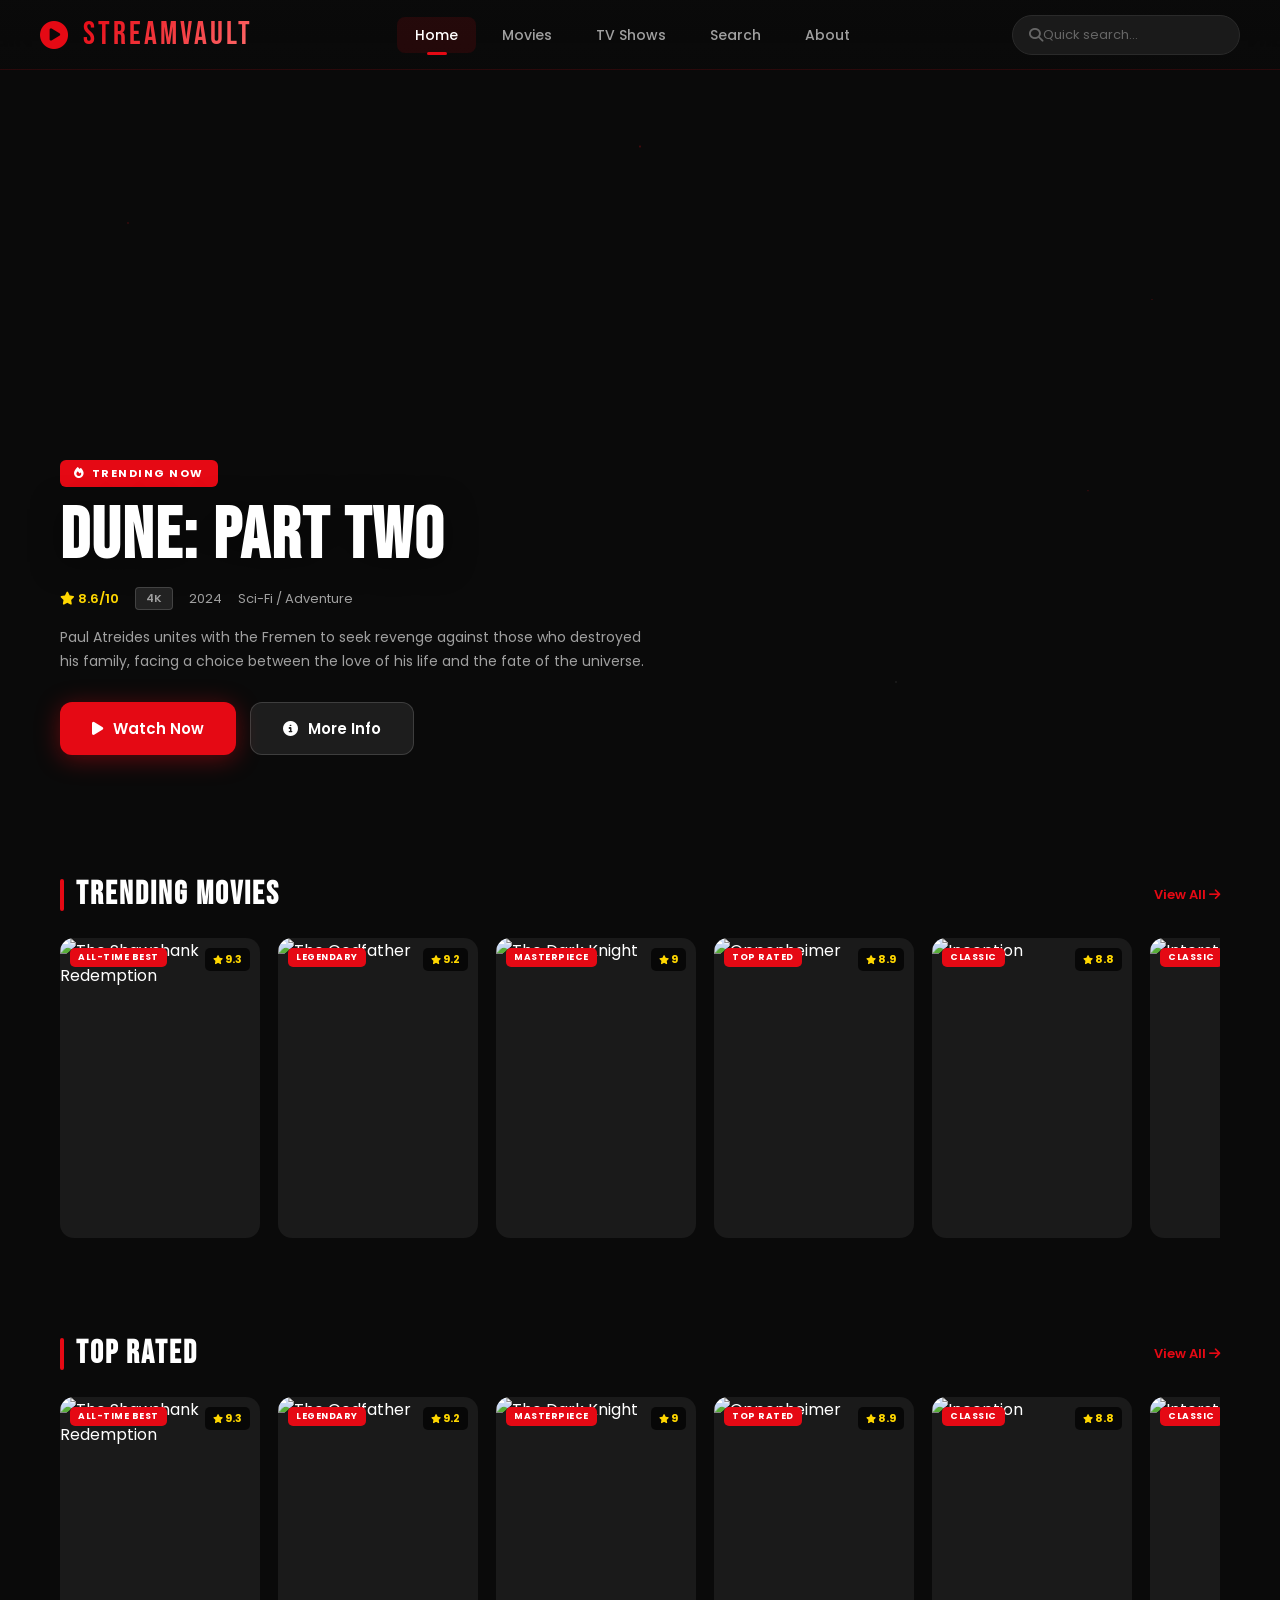
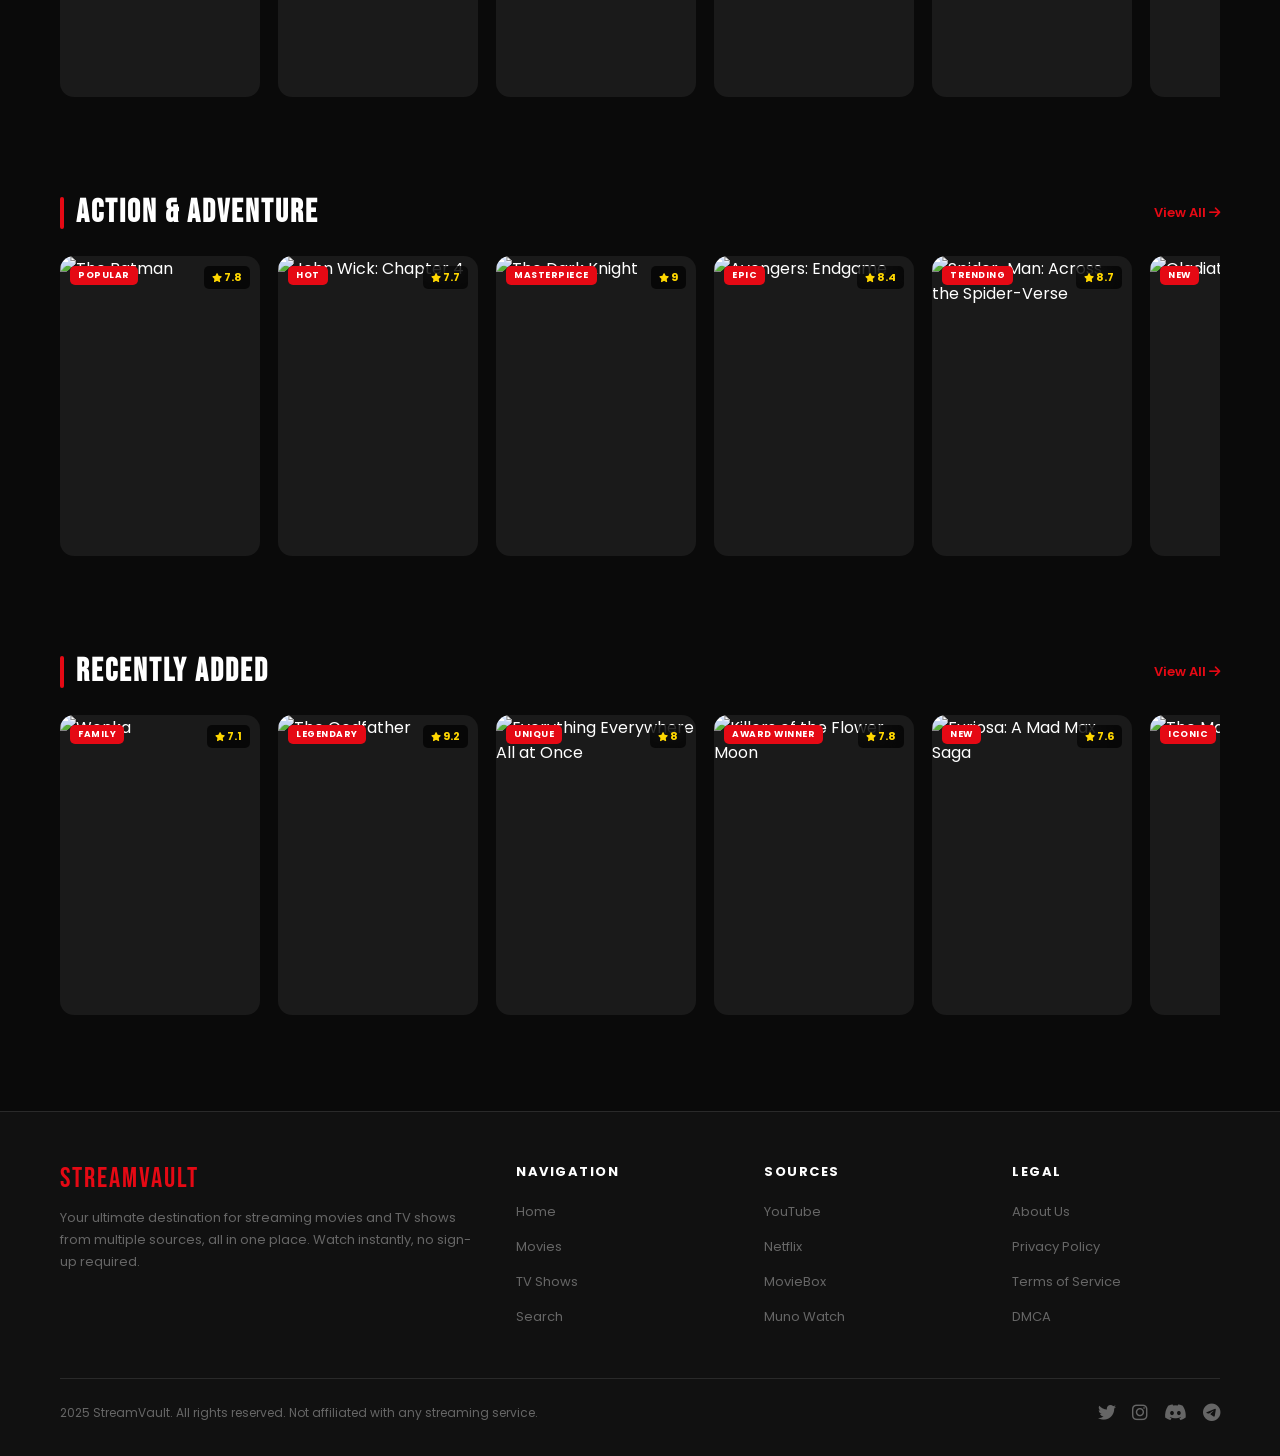
==== commit a1b5be70: "Update index.html" ====
--- a/index.html
+++ b/index.html
@@ -1119,4 +1119,365 @@
   { id:12, title:"Deadpool & Wolverine", year:2024, rating:7.9, genre:["Action","Comedy"], quality:"4K", badge:"Popular", desc:"Deadpool's world gets rocked when he teams up with Wolverine to save the multiverse from a catastrophic threat.", img:"https://picsum.photos/seed/deadpool3/400/600.jpg", bg:"https://picsum.photos/seed/dp3bg/1400/800.jpg", sources:{ youtube:"https://www.youtube.com/embed/73d1gihEzV4", netflix:"https://www.netflix.com", moviebox:"https://moviebox.pro", muno:"https://munowatch.com" }},
   { id:13, title:"The Shawshank Redemption", year:1994, rating:9.3, genre:["Drama"], quality:"HD", badge:"All-Time Best", desc:"Two imprisoned men bond over a number of years, finding solace and eventual redemption through acts of common decency.", img:"https://picsum.photos/seed/shawshank/400/600.jpg", bg:"https://picsum.photos/seed/shawbg/1400/800.jpg", sources:{ youtube:"https://www.youtube.com/embed/6hB3S9bIaco", netflix:"https://www.netflix.com", moviebox:"https://moviebox.pro", muno:"https://munowatch.com" }},
   { id:14, title:"Mad Max: Fury Road", year:2015, rating:8.1, genre:["Action","Sci-Fi"], quality:"4K", badge:"Intense", desc:"In a post-apocalyptic wasteland, a woman rebels against a tyrannical ruler in search for her homeland with the aid of a group of female prisoners and a drifter named Max.", img:"https://picsum.photos/seed/madmax/400/600.jpg", bg:"https://picsum.photos/seed/mmfrbg/1400/800.jpg", sources:{ youtube:"https://www.youtube.com/embed/hEJnMQG9ev8", netflix:"https://www.netflix.com", moviebox:"https://moviebox.pro", muno:"https://munowatch.com" }},
-  { id:15, title:"The Matrix", year:1999, rating:8.7, genre:["Sci-Fi","Action"], quality:"4K", badge:"Iconic", desc:"A computer programmer discovers that reality as he knows it is a simulation created by machines, and joins a rebellion to overthrow them.", img:"https://picsum.photos/seed/matrix/400/600.jpg", bg:"https://picsum.photos/seed/matrixbg/140
+  { id:15, title:"The Matrix", year:1999, rating:8.7, genre:["Sci-Fi","Action"], quality:"4K", badge:"Iconic", desc:"A computer programmer discovers that reality as he knows it is a simulation created by machines, and joins a rebellion to overthrow them.", img:"https://picsum.photos/seed/matrix/400/600.jpg", bg:"https://picsum.photos/seed/matrixbg/1400/800.jpg", sources:{ youtube:"https://www.youtube.com/embed/vKQi3bBA1y8", netflix:"https://www.netflix.com", moviebox:"https://moviebox.pro", muno:"https://munowatch.com" }},
+  { id:16, title:"Furiosa: A Mad Max Saga", year:2024, rating:7.6, genre:["Action","Adventure"], quality:"4K", badge:"New", desc:"The origin story of the renegade warrior Furiosa before her encounter with Mad Max.", img:"https://picsum.photos/seed/furiosa/400/600.jpg", bg:"https://picsum.photos/seed/furibg/1400/800.jpg", sources:{ youtube:"https://www.youtube.com/embed/hEJnMQG9ev8", netflix:"https://www.netflix.com", moviebox:"https://moviebox.pro", muno:"https://munowatch.com" }},
+  { id:17, title:"Killers of the Flower Moon", year:2023, rating:7.8, genre:["Crime","Drama"], quality:"4K", badge:"Award Winner", desc:"Members of the Osage tribe in Oklahoma are murdered under mysterious circumstances in the 1920s, sparking a major FBI investigation.", img:"https://picsum.photos/seed/killers/400/600.jpg", bg:"https://picsum.photos/seed/killbg/1400/800.jpg", sources:{ youtube:"https://www.youtube.com/embed/0nK0Uj2CnKg", netflix:"https://www.netflix.com", moviebox:"https://moviebox.pro", muno:"https://munowatch.com" }},
+  { id:18, title:"Everything Everywhere All at Once", year:2022, rating:8.0, genre:["Sci-Fi","Comedy"], quality:"HD", badge:"Unique", desc:"A middle-aged Chinese immigrant is swept up in an insane adventure where she alone can save existence by exploring other universes.", img:"https://picsum.photos/seed/eeaao/400/600.jpg", bg:"https://picsum.photos/seed/eeaaobg/1400/800.jpg", sources:{ youtube:"https://www.youtube.com/embed=wxN1T1oadTg", netflix:"https://www.netflix.com", moviebox:"https://moviebox.pro", muno:"https://munowatch.com" }},
+  { id:19, title:"The Godfather", year:1972, rating:9.2, genre:["Crime","Drama"], quality:"HD", badge:"Legendary", desc:"The aging patriarch of an organized crime dynasty transfers control of his clandestine empire to his reluctant youngest son.", img:"https://picsum.photos/seed/godfather/400/600.jpg", bg:"https://picsum.photos/seed/godfatbg/1400/800.jpg", sources:{ youtube:"https://www.youtube.com/embed/UaVTIH8mujA", netflix:"https://www.netflix.com", moviebox:"https://moviebox.pro", muno:"https://munowatch.com" }},
+  { id:20, title:"Wonka", year:2023, rating:7.1, genre:["Fantasy","Comedy"], quality:"HD", badge:"Family", desc:"The story of how the world's greatest inventor, magician and chocolate-maker became the beloved Willy Wonka we know today.", img:"https://picsum.photos/seed/wonka/400/600.jpg", bg:"https://picsum.photos/seed/wonkabg/1400/800.jpg", sources:{ youtube:"https://www.youtube.com/embed/cjNBgFSC_fQ", netflix:"https://www.netflix.com", moviebox:"https://moviebox.pro", muno:"https://munowatch.com" }},
+];
+
+const tvShows = [
+  { id:101, title:"Breaking Bad", year:"2008-2013", rating:9.5, seasons:5, genre:["Crime","Drama"], desc:"A high school chemistry teacher turned methamphetamine manufacturer partners with a former student to build a drug empire.", img:"https://picsum.photos/seed/breakingbad/400/600.jpg", sources:{ youtube:"https://www.youtube.com/embed/HhesaQXLuRY", netflix:"https://www.netflix.com", moviebox:"https://moviebox.pro", muno:"https://munowatch.com" }},
+  { id:102, title:"Stranger Things", year:"2016-2025", rating:8.7, seasons:4, genre:["Sci-Fi","Horror"], desc:"When a young boy vanishes, his mother and friends must confront terrifying supernatural forces in order to get him back.", img:"https://picsum.photos/seed/strangerthings/400/600.jpg", sources:{ youtube:"https://www.youtube.com/embed/b9EkMc79ZSU", netflix:"https://www.netflix.com", moviebox:"https://moviebox.pro", muno:"https://munowatch.com" }},
+  { id:103, title:"The Last of Us", year:"2023-", rating:8.8, seasons:2, genre:["Drama","Sci-Fi"], desc:"Joel and Ellie travel across a post-apocalyptic America in a quest that could change everything.", img:"https://picsum.photos/seed/lastofus/400/600.jpg", sources:{ youtube:"https://www.youtube.com/embed/uLtkt8BonwM", netflix:"https://www.netflix.com", moviebox:"https://moviebox.pro", muno:"https://munowatch.com" }},
+  { id:104, title:"House of the Dragon", year:"2022-", rating:8.4, seasons:2, genre:["Fantasy","Drama"], desc:"The Targaryen dynasty is at the absolute apex of its power with more than 15 dragons under their yoke.", img:"https://picsum.photos/seed/hotd/400/600.jpg", sources:{ youtube:"https://www.youtube.com/embed/DotnJ7tTA34", netflix:"https://www.netflix.com", moviebox:"https://moviebox.pro", muno:"https://munowatch.com" }},
+  { id:105, title:"The Bear", year:"2022-", rating:8.6, seasons:3, genre:["Comedy","Drama"], desc:"A young chef from the fine dining world returns to Chicago to run his family's Italian beef sandwich shop.", img:"https://picsum.photos/seed/thebear/400/600.jpg", sources:{ youtube:"https://www.youtube.com/embed/I2pSg0bEbUo", netflix:"https://www.netflix.com", moviebox:"https://moviebox.pro", muno:"https://munowatch.com" }},
+  { id:106, title:"Shogun", year:"2024-", rating:8.7, seasons:1, genre:["Drama","History"], desc:"Set in 1600 Japan, Lord Yoshii Toranaga fights for his life as his enemies unite against him.", img:"https://picsum.photos/seed/shogun/400/600.jpg", sources:{ youtube:"https://www.youtube.com/embed/DOzH0TKKBz4", netflix:"https://www.netflix.com", moviebox:"https://moviebox.pro", muno:"https://munowatch.com" }},
+  { id:107, title:"Wednesday", year:"2022-", rating:8.1, seasons:1, genre:["Comedy","Horror"], desc:"Wednesday Addams investigates a murder spree while navigating new relationships at Nevermore Academy.", img:"https://picsum.photos/seed/wednesday/400/600.jpg", sources:{ youtube:"https://www.youtube.com/embed/1n9OEdpLEJA", netflix:"https://www.netflix.com", moviebox:"https://moviebox.pro", muno:"https://munowatch.com" }},
+  { id:108, title:"Squid Game", year:"2021-", rating:8.0, seasons:2, genre:["Thriller","Drama"], desc:"Hundreds of cash-strapped players accept a strange invitation to compete in children's games for a life-changing prize.", img:"https://picsum.photos/seed/squidgame/400/600.jpg", sources:{ youtube:"https://www.youtube.com/embed/oqxAJKy0ii4", netflix:"https://www.netflix.com", moviebox:"https://moviebox.pro", muno:"https://munowatch.com" }},
+];
+
+const genres = ["All","Action","Sci-Fi","Drama","Thriller","Comedy","Crime","Horror","Fantasy","Animation","Adventure","History"];
+
+// ===== STATE =====
+let currentPage = 'home';
+let currentMovie = null;
+let currentSource = 'youtube';
+let activeGenre = 'All';
+
+// ===== NAVIGATION =====
+function navigateTo(page, data) {
+  document.querySelectorAll('.page').forEach(p => p.classList.remove('active'));
+  document.querySelectorAll('.nav-links a').forEach(a => a.classList.remove('active'));
+  const target = document.getElementById('page-' + page);
+  if (target) {
+    target.classList.add('active');
+    currentPage = page;
+  }
+  const navLink = document.querySelector(`.nav-links a[data-page="${page}"]`);
+  if (navLink) navLink.classList.add('active');
+  window.scrollTo({ top: 0, behavior: 'smooth' });
+
+  if (page === 'watch' && data) {
+    loadWatchPage(data);
+  }
+  if (page === 'search') {
+    setTimeout(() => document.getElementById('mainSearchInput').focus(), 300);
+  }
+}
+
+function toggleMobileMenu() {
+  document.getElementById('mobileMenu').classList.toggle('open');
+}
+
+// ===== TOAST =====
+function showToast(message, icon = 'fa-info-circle') {
+  const container = document.getElementById('toastContainer');
+  const toast = document.createElement('div');
+  toast.className = 'toast';
+  toast.innerHTML = `<i class="fas ${icon}"></i> ${message}`;
+  container.appendChild(toast);
+  setTimeout(() => toast.remove(), 3200);
+}
+
+// ===== RENDER MOVIE CARD =====
+function renderCard(movie, isTV = false) {
+  return `
+    <div class="movie-card" onclick="openWatch(${movie.id}, ${isTV})">
+      <img class="card-poster" src="${movie.img}" alt="${movie.title}" loading="lazy">
+      ${movie.badge ? `<div class="card-badge">${movie.badge}</div>` : ''}
+      <div class="card-rating-badge"><i class="fas fa-star" style="font-size:9px"></i> ${movie.rating}</div>
+      <div class="card-play"><i class="fas fa-play"></i></div>
+      <div class="card-overlay">
+        <div class="card-title">${movie.title}</div>
+        <div class="card-info">
+          <span class="star"><i class="fas fa-star"></i></span>
+          <span>${movie.rating}</span>
+          <span>${movie.year}</span>
+          <span>${movie.quality || 'HD'}</span>
+        </div>
+      </div>
+    </div>
+  `;
+}
+
+// ===== RENDER TV CARD =====
+function renderTVCard(show) {
+  return `
+    <div class="tv-card" onclick="openWatch(${show.id}, true)">
+      <div class="tv-card-poster">
+        <img src="${show.img}" alt="${show.title}" loading="lazy">
+      </div>
+      <div class="tv-card-info">
+        <div class="tv-card-title">${show.title}</div>
+        <div class="tv-card-meta">
+          <i class="fas fa-star" style="color:var(--gold);font-size:10px"></i> ${show.rating} &bull;
+          ${show.year} &bull; ${show.seasons} Season${show.seasons > 1 ? 's' : ''}
+        </div>
+        <div class="tv-card-desc">${show.desc}</div>
+      </div>
+    </div>
+  `;
+}
+
+// ===== INIT HOME =====
+function initHome() {
+  // Hero
+  const heroMovie = movies[0];
+  document.getElementById('heroBg').style.backgroundImage = `url(${heroMovie.bg})`;
+  document.getElementById('heroTitle').textContent = heroMovie.title;
+  document.getElementById('heroMeta').innerHTML = `
+    <span class="rating"><i class="fas fa-star"></i> ${heroMovie.rating}/10</span>
+    <span class="quality">${heroMovie.quality}</span>
+    <span>${heroMovie.year}</span>
+    <span>${heroMovie.genre.join(' / ')}</span>
+  `;
+  document.getElementById('heroDesc').textContent = heroMovie.desc;
+  document.getElementById('heroPlayBtn').onclick = () => openWatch(heroMovie.id);
+  document.getElementById('heroInfoBtn').onclick = () => openWatch(heroMovie.id);
+
+  // Rows
+  const trending = [...movies].sort((a,b) => b.rating - a.rating).slice(0, 10);
+  document.getElementById('trendingRow').innerHTML = trending.map(m => renderCard(m)).join('');
+
+  const topRated = [...movies].sort((a,b) => b.rating - a.rating).slice(0, 10);
+  document.getElementById('topRatedRow').innerHTML = topRated.map(m => renderCard(m)).join('');
+
+  const action = movies.filter(m => m.genre.includes('Action')).slice(0, 10);
+  document.getElementById('actionRow').innerHTML = action.map(m => renderCard(m)).join('');
+
+  const recent = [...movies].reverse().slice(0, 10);
+  document.getElementById('recentRow').innerHTML = recent.map(m => renderCard(m)).join('');
+}
+
+// ===== INIT MOVIES PAGE =====
+function initMoviesPage() {
+  const tagsContainer = document.getElementById('genreTags');
+  tagsContainer.innerHTML = genres.map(g =>
+    `<div class="genre-tag ${g === 'All' ? 'active' : ''}" onclick="filterByGenre('${g}')">${g}</div>`
+  ).join('');
+  renderMoviesGrid();
+}
+
+function filterByGenre(genre) {
+  activeGenre = genre;
+  document.querySelectorAll('.genre-tag').forEach(t => t.classList.remove('active'));
+  document.querySelector(`.genre-tag:nth-child(${genres.indexOf(genre) + 1})`).classList.add('active');
+  renderMoviesGrid();
+}
+
+function renderMoviesGrid() {
+  const filtered = activeGenre === 'All' ? movies : movies.filter(m => m.genre.includes(activeGenre));
+  document.getElementById('moviesGrid').innerHTML = filtered.map(m => renderCard(m)).join('');
+}
+
+// ===== INIT TV PAGE =====
+function initTVPage() {
+  document.getElementById('tvGrid').innerHTML = tvShows.map(s => renderTVCard(s)).join('');
+}
+
+// ===== SEARCH =====
+function handleSearch() {
+  const query = document.getElementById('mainSearchInput').value.trim().toLowerCase();
+  const resultsDiv = document.getElementById('searchResults');
+
+  if (!query) {
+    resultsDiv.innerHTML = `<div class="no-results"><i class="fas fa-film"></i><p>Start typing to search for movies and shows...</p></div>`;
+    return;
+  }
+
+  const allItems = [...movies, ...tvShows];
+  const results = allItems.filter(item =>
+    item.title.toLowerCase().includes(query) ||
+    item.genre.some(g => g.toLowerCase().includes(query)) ||
+    (item.desc && item.desc.toLowerCase().includes(query))
+  );
+
+  if (results.length === 0) {
+    resultsDiv.innerHTML = `<div class="no-results"><i class="fas fa-search"></i><p>No results found for "${query}". Try different keywords.</p></div>`;
+    return;
+  }
+
+  resultsDiv.innerHTML = `<div class="movies-grid">${results.map(r => renderCard(r, tvShows.includes(r))).join('')}</div>`;
+  showToast(`Found ${results.length} result${results.length > 1 ? 's' : ''} for "${query}"`, 'fa-search');
+}
+
+function quickSearchHandler() {
+  const query = document.getElementById('quickSearch').value.trim();
+  if (query) {
+    navigateTo('search');
+    setTimeout(() => {
+      document.getElementById('mainSearchInput').value = query;
+      handleSearch();
+    }, 100);
+  }
+}
+
+// ===== WATCH PAGE =====
+function openWatch(id, isTV = false) {
+  const item = isTV ? tvShows.find(t => t.id === id) : movies.find(m => m.id === id);
+  if (!item) return;
+  currentMovie = item;
+  currentSource = 'youtube';
+  navigateTo('watch', item);
+}
+
+function loadWatchPage(item) {
+  // Player - default to placeholder
+  const playerWrapper = document.getElementById('playerWrapper');
+  playerWrapper.innerHTML = `
+    <div class="player-placeholder" id="playerPlaceholder">
+      <i class="fas fa-play-circle"></i>
+      <p>Select a source below to start watching</p>
+    </div>
+  `;
+
+  // Source tabs
+  const sourceConfigs = [
+    { key: 'youtube', name: 'YouTube', icon: 'fab fa-youtube', color: '#FF0000', embeddable: true },
+    { key: 'netflix', name: 'Netflix', icon: 'fas fa-film', color: '#E50914', embeddable: false },
+    { key: 'moviebox', name: 'MovieBox', icon: 'fas fa-box', color: '#6C5CE7', embeddable: false },
+    { key: 'muno', name: 'Muno Watch', icon: 'fas fa-play', color: '#00B894', embeddable: false },
+  ];
+
+  document.getElementById('sourceTabs').innerHTML = sourceConfigs.map((s, i) =>
+    `<div class="source-tab ${i === 0 ? 'active' : ''}" onclick="switchSource('${s.key}', this, ${s.embeddable})" data-embeddable="${s.embeddable}">
+      <i class="${s.icon}" style="color:${i === 0 ? 'white' : s.color}"></i>
+      ${s.name}
+      ${!s.embeddable ? '<span style="font-size:9px;opacity:0.6;margin-left:4px">(opens in new tab)</span>' : ''}
+    </div>`
+  ).join('');
+
+  // Watch info
+  document.getElementById('watchInfo').innerHTML = `
+    <div class="watch-poster"><img src="${item.img}" alt="${item.title}"></div>
+    <div class="watch-details">
+      <h1 class="watch-title">${item.title}</h1>
+      <div class="watch-meta">
+        <span class="rating"><i class="fas fa-star"></i> ${item.rating}/10</span>
+        <span class="quality">${item.quality || 'HD'}</span>
+        <span>${item.year}</span>
+        ${item.seasons ? `<span><i class="fas fa-tv"></i> ${item.seasons} Season${item.seasons > 1 ? 's' : ''}</span>` : ''}
+      </div>
+      <p class="watch-desc">${item.desc}</p>
+      <div class="watch-genres">
+        ${item.genre.map(g => `<span class="watch-genre">${g}</span>`).join('')}
+      </div>
+      <div class="hero-btns">
+        <button class="btn-primary" onclick="switchSource('youtube', document.querySelector('.source-tab'), true)">
+          <i class="fas fa-play"></i> Play on YouTube
+        </button>
+        <button class="btn-secondary" onclick="addToWatchlist('${item.title.replace(/'/g, "\\'")}')">
+          <i class="fas fa-heart"></i> Add to Watchlist
+        </button>
+      </div>
+    </div>
+  `;
+
+  showToast(`Now viewing: ${item.title}`, 'fa-film');
+}
+
+function switchSource(sourceKey, tabEl, embeddable) {
+  if (!currentMovie || !currentMovie.sources) return;
+
+  // Update active tab
+  document.querySelectorAll('.source-tab').forEach(t => {
+    t.classList.remove('active');
+    const icon = t.querySelector('i');
+    if (icon) icon.style.color = '';
+  });
+  if (tabEl) {
+    tabEl.classList.add('active');
+    const icon = tabEl.querySelector('i');
+    if (icon) icon.style.color = 'white';
+  }
+
+  const url = currentMovie.sources[sourceKey];
+  if (!url) {
+    showToast('Source not available for this title', 'fa-exclamation-triangle');
+    return;
+  }
+
+  const playerWrapper = document.getElementById('playerWrapper');
+
+  if (embeddable && sourceKey === 'youtube') {
+    // YouTube can be embedded via iframe
+    // Convert watch URL to embed URL if needed
+    let embedUrl = url;
+    if (url.includes('watch?v=')) {
+      embedUrl = url.replace('watch?v=', 'embed/');
+    } else if (!url.includes('/embed/')) {
+      embedUrl = url; // Already embed URL
+    }
+
+    playerWrapper.innerHTML = `<iframe src="${embedUrl}" allowfullscreen allow="autoplay; encrypted-media; picture-in-picture" loading="lazy"></iframe>`;
+    showToast('Loading YouTube player...', 'fa-spinner fa-spin');
+  } else {
+    // Non-embeddable sources open in new tab
+    playerWrapper.innerHTML = `
+      <div class="player-placeholder">
+        <i class="fas fa-external-link-alt" style="color:var(--red)"></i>
+        <p style="font-size:16px;font-weight:600;color:var(--text-primary);margin-bottom:4px">
+          ${sourceKey === 'netflix' ? 'Netflix' : sourceKey === 'moviebox' ? 'MovieBox' : 'Muno Watch'}
+        </p>
+        <p>Opening in a new tab — this source doesn't support embedded playback</p>
+        <button class="btn-primary" style="margin-top:12px" onclick="window.open('${url}', '_blank')">
+          <i class="fas fa-external-link-alt"></i> Open ${sourceKey === 'netflix' ? 'Netflix' : sourceKey === 'moviebox' ? 'MovieBox' : 'Muno Watch'}
+        </button>
+      </div>
+    `;
+    // Also auto-open
+    window.open(url, '_blank');
+    showToast(`Opening ${sourceKey === 'netflix' ? 'Netflix' : sourceKey === 'moviebox' ? 'MovieBox' : 'Muno Watch'} in new tab...`, 'fa-external-link-alt');
+  }
+}
+
+function addToWatchlist(title) {
+  showToast(`"${title}" added to your watchlist`, 'fa-heart');
+}
+
+// ===== NAVBAR SCROLL =====
+window.addEventListener('scroll', () => {
+  const navbar = document.getElementById('navbar');
+  navbar.classList.toggle('scrolled', window.scrollY > 50);
+});
+
+// ===== HERO ROTATION =====
+let heroIndex = 0;
+function rotateHero() {
+  heroIndex = (heroIndex + 1) % 5;
+  const featured = movies.slice(0, 5)[heroIndex];
+  if (currentPage !== 'home') return;
+
+  const bg = document.getElementById('heroBg');
+  bg.style.opacity = '0';
+  setTimeout(() => {
+    bg.style.backgroundImage = `url(${featured.bg})`;
+    bg.style.opacity = '1';
+  }, 500);
+  bg.style.transition = 'opacity 0.5s ease';
+
+  document.getElementById('heroTitle').textContent = featured.title;
+  document.getElementById('heroMeta').innerHTML = `
+    <span class="rating"><i class="fas fa-star"></i> ${featured.rating}/10</span>
+    <span class="quality">${featured.quality}</span>
+    <span>${featured.year}</span>
+    <span>${featured.genre.join(' / ')}</span>
+  `;
+  document.getElementById('heroDesc').textContent = featured.desc;
+  document.getElementById('heroPlayBtn').onclick = () => openWatch(featured.id);
+  document.getElementById('heroInfoBtn').onclick = () => openWatch(featured.id);
+}
+setInterval(rotateHero, 8000);
+
+// ===== INIT =====
+document.addEventListener('DOMContentLoaded', () => {
+  initHome();
+  initMoviesPage();
+  initTVPage();
+  showToast('Welcome to StreamVault — start watching now', 'fa-play-circle');
+});
+</script>
+</body>
+</html>
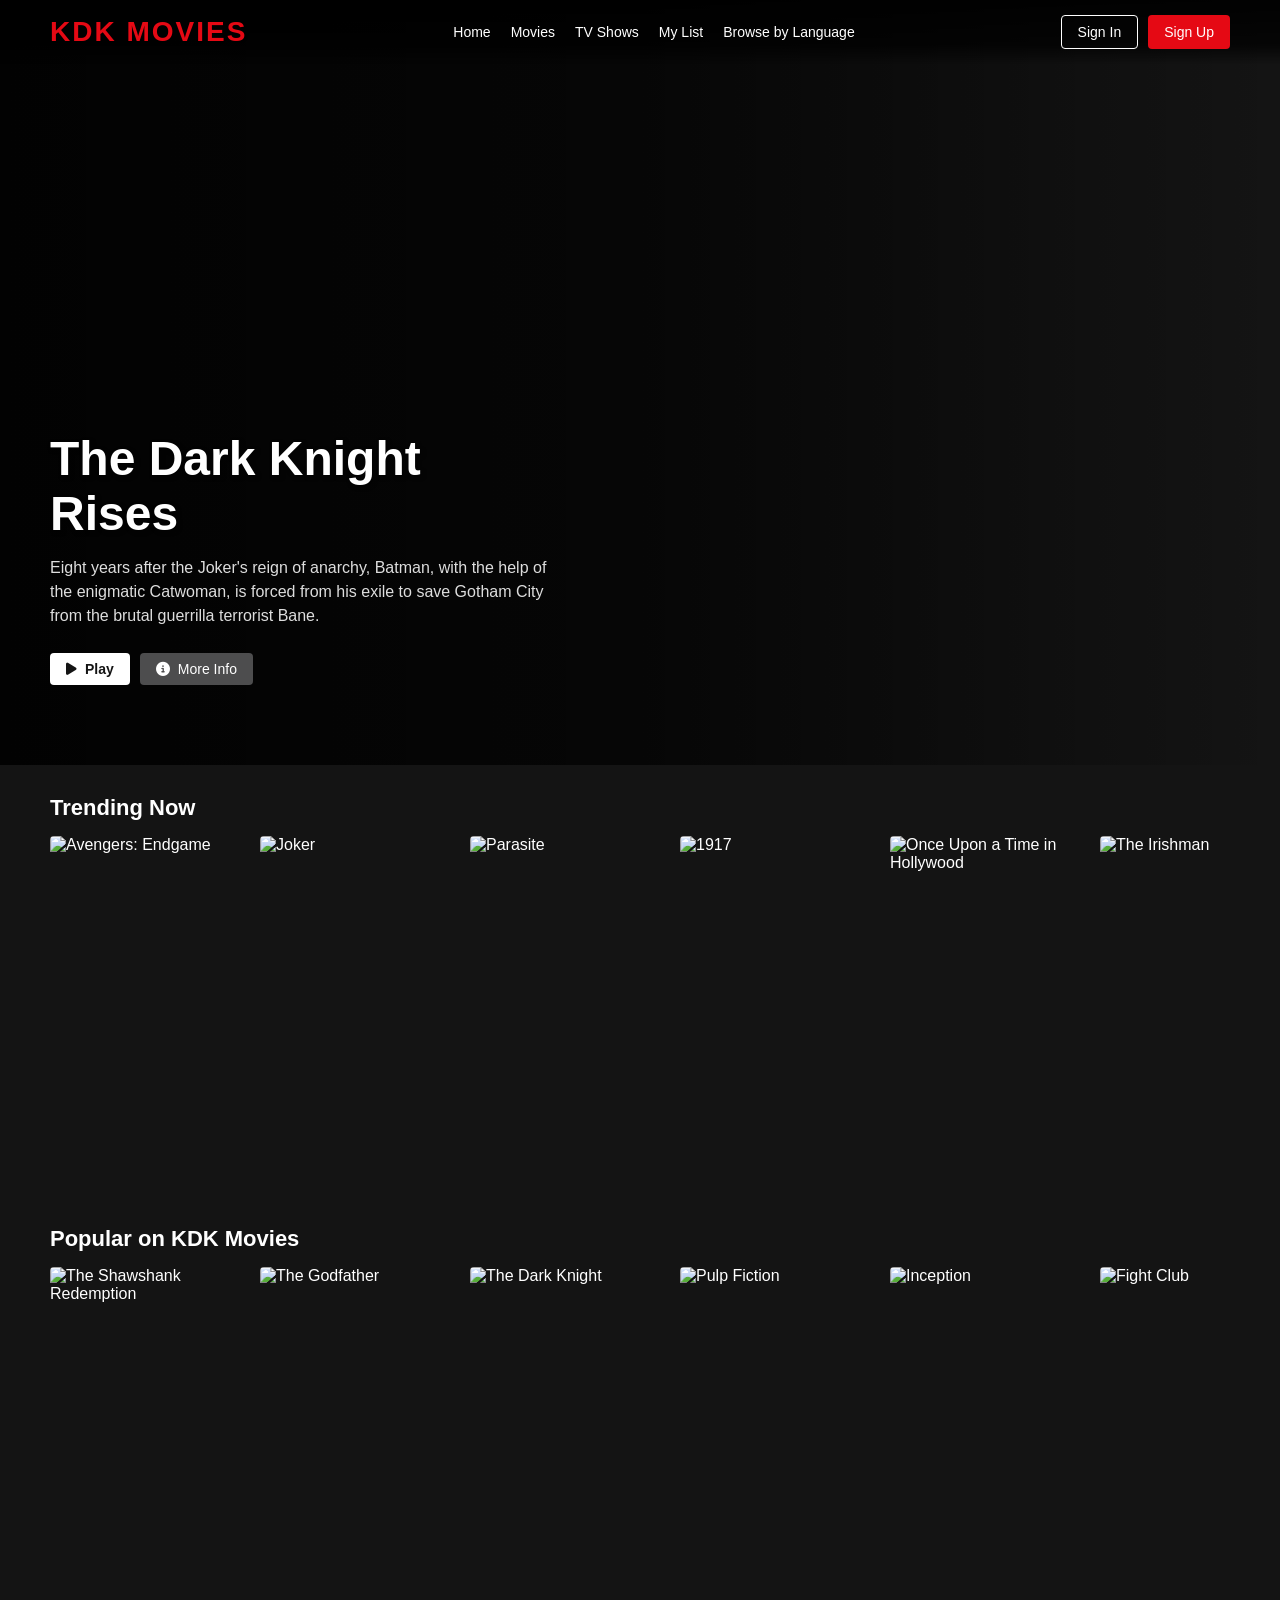
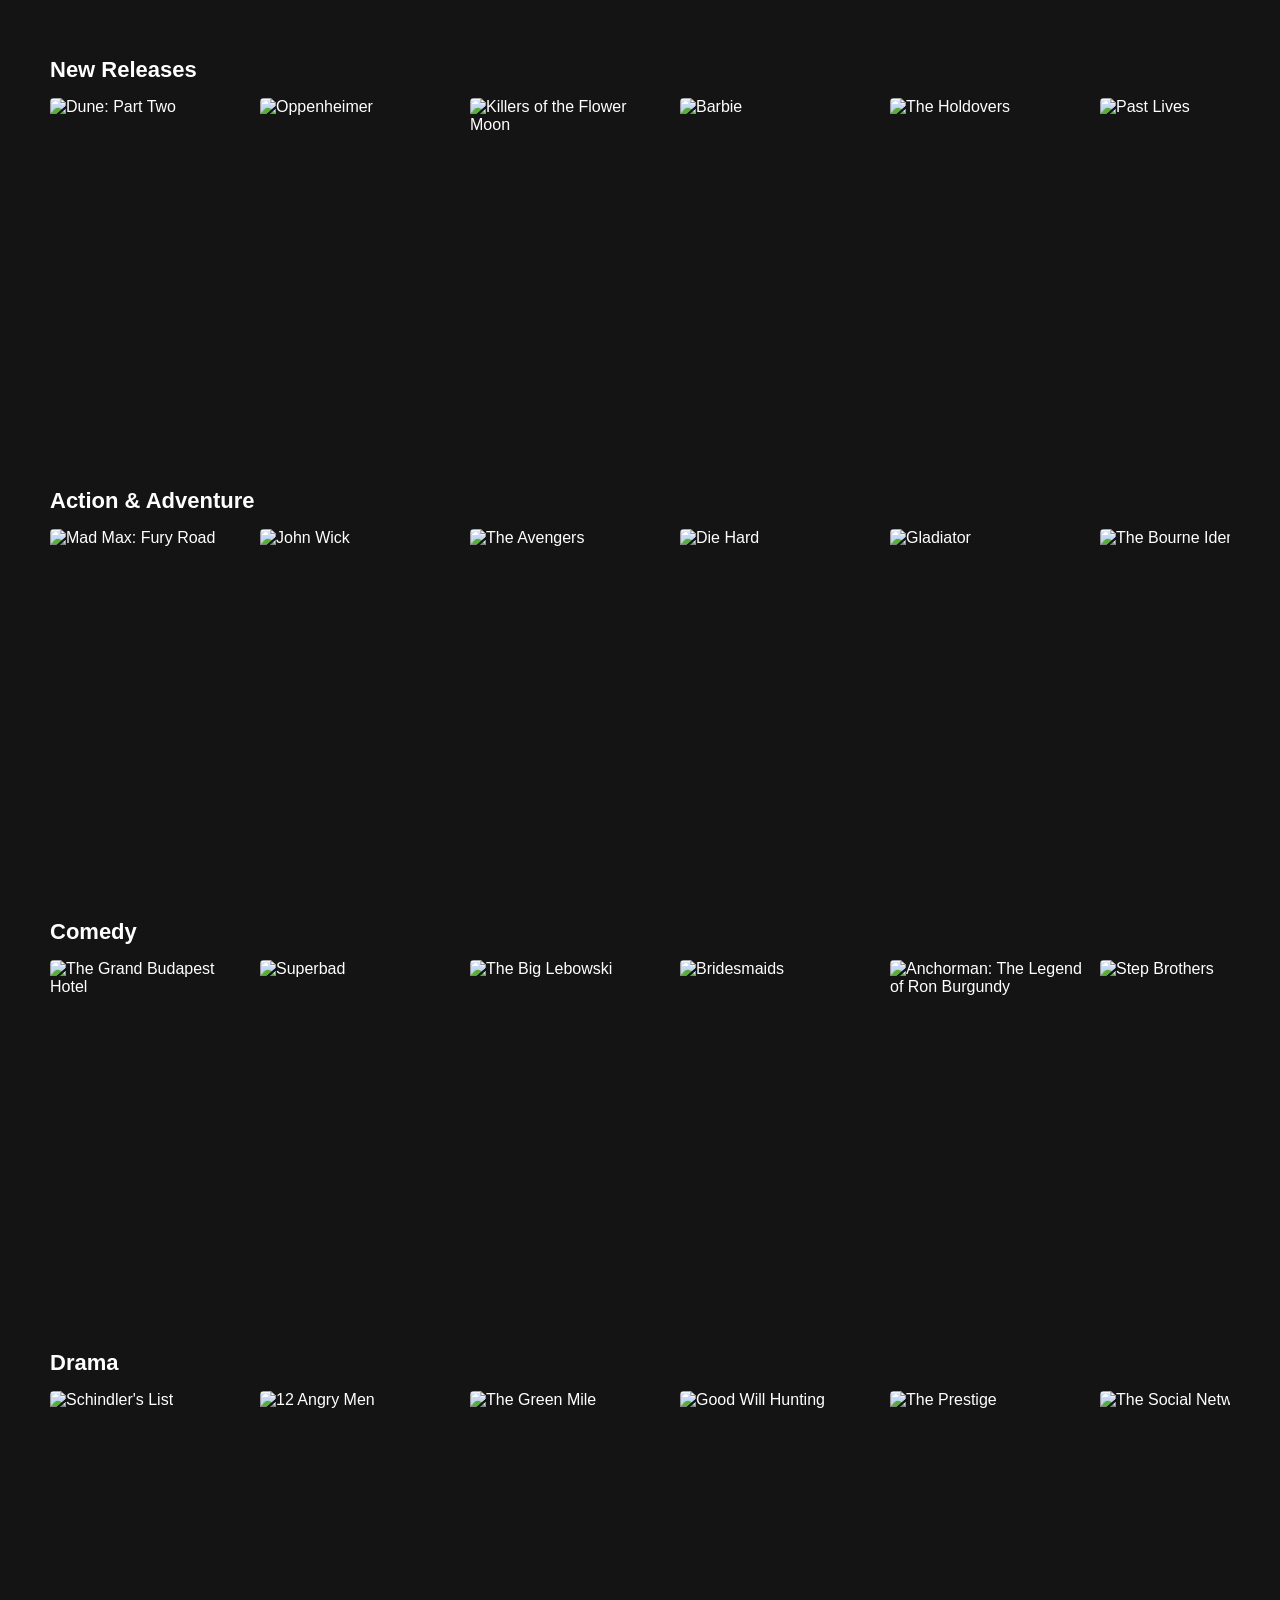
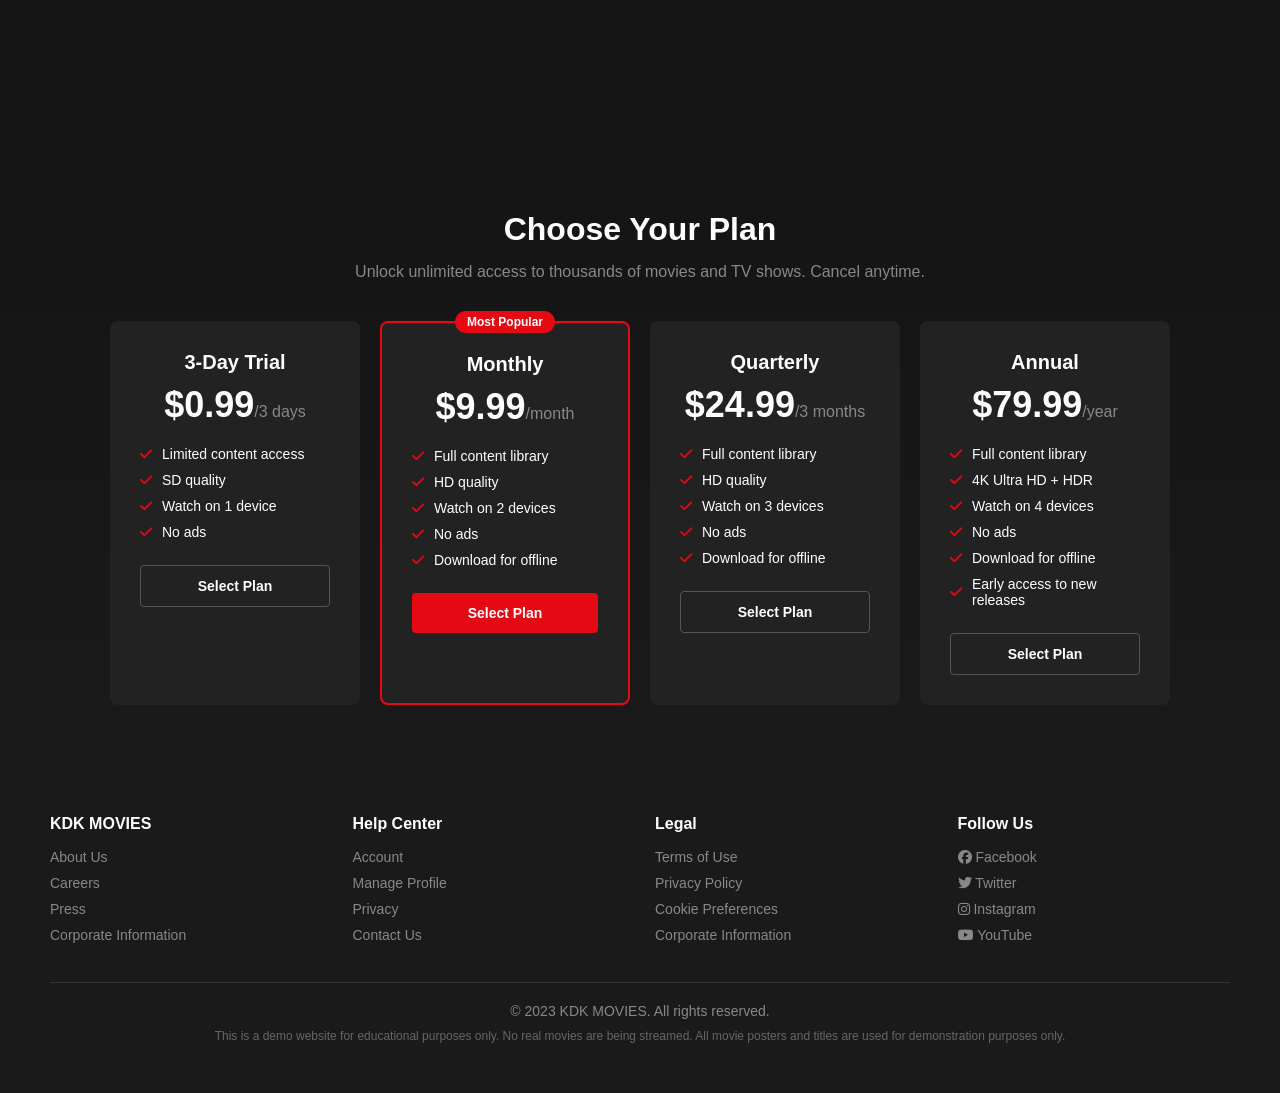
==== commit adc71306: "Update index.html" ====
--- a/index.html
+++ b/index.html
@@ -1,1483 +1,1406 @@
 <!DOCTYPE html>
 <html lang="en">
 <head>
-<meta charset="UTF-8">
-<meta name="viewport" content="width=device-width, initial-scale=1.0">
-<title>StreamVault — Watch Movies Free</title>
-<link href="https://fonts.googleapis.com/css2?family=Bebas+Neue&family=Poppins:wght@300;400;500;600;700;800&display=swap" rel="stylesheet">
-<link rel="stylesheet" href="https://cdnjs.cloudflare.com/ajax/libs/font-awesome/6.5.0/css/all.min.css">
-<style>
-  :root {
-    --red: #E50914;
-    --red-dark: #B20710;
-    --red-glow: rgba(229,9,20,0.4);
-    --bg-primary: #0a0a0a;
-    --bg-secondary: #111111;
-    --bg-card: #1a1a1a;
-    --bg-card-hover: #252525;
-    --text-primary: #ffffff;
-    --text-secondary: #a0a0a0;
-    --text-muted: #666666;
-    --gold: #FFD700;
-    --border: #2a2a2a;
-    --green: #46d369;
-  }
-
-  * { margin: 0; padding: 0; box-sizing: border-box; }
-  html { scroll-behavior: smooth; }
-
-  body {
-    font-family: 'Poppins', sans-serif;
-    background: var(--bg-primary);
-    color: var(--text-primary);
-    min-height: 100vh;
-    overflow-x: hidden;
-  }
-
-  /* ===== SCROLLBAR ===== */
-  ::-webkit-scrollbar { width: 8px; }
-  ::-webkit-scrollbar-track { background: var(--bg-primary); }
-  ::-webkit-scrollbar-thumb { background: var(--red); border-radius: 4px; }
-
-  /* ===== NAVBAR ===== */
-  .navbar {
-    position: fixed; top: 0; left: 0; right: 0; z-index: 1000;
-    background: linear-gradient(180deg, rgba(10,10,10,0.98) 0%, rgba(10,10,10,0.85) 100%);
-    backdrop-filter: blur(20px);
-    border-bottom: 1px solid rgba(229,9,20,0.15);
-    padding: 0 40px;
-    height: 70px;
-    display: flex; align-items: center; justify-content: space-between;
-    transition: all 0.3s ease;
-  }
-  .navbar.scrolled { background: rgba(10,10,10,0.98); box-shadow: 0 4px 30px rgba(229,9,20,0.1); }
-
-  .nav-brand {
-    display: flex; align-items: center; gap: 12px;
-    font-family: 'Bebas Neue', sans-serif;
-    font-size: 32px; letter-spacing: 3px;
-    color: var(--red);
-    cursor: pointer;
-    text-decoration: none;
-  }
-  .nav-brand i { font-size: 28px; }
-  .nav-brand span { background: linear-gradient(135deg, var(--red), #ff6b6b); -webkit-background-clip: text; -webkit-text-fill-color: transparent; }
-
-  .nav-links {
-    display: flex; align-items: center; gap: 8px; list-style: none;
-  }
-  .nav-links li a {
-    color: var(--text-secondary);
-    text-decoration: none;
-    padding: 8px 18px;
-    border-radius: 8px;
-    font-size: 14px;
-    font-weight: 500;
-    transition: all 0.3s ease;
-    cursor: pointer;
-    position: relative;
-  }
-  .nav-links li a:hover, .nav-links li a.active {
-    color: var(--text-primary);
-    background: rgba(229,9,20,0.12);
-  }
-  .nav-links li a.active::after {
-    content: '';
-    position: absolute; bottom: -2px; left: 50%; transform: translateX(-50%);
-    width: 20px; height: 3px;
-    background: var(--red);
-    border-radius: 3px;
-  }
-
-  .nav-search {
-    display: flex; align-items: center; gap: 12px;
-  }
-  .search-box {
-    display: flex; align-items: center;
-    background: var(--bg-card);
-    border: 1px solid var(--border);
-    border-radius: 30px;
-    padding: 0 16px;
-    height: 40px;
-    transition: all 0.3s ease;
-  }
-  .search-box:focus-within { border-color: var(--red); box-shadow: 0 0 15px var(--red-glow); }
-  .search-box input {
-    background: none; border: none; outline: none;
-    color: var(--text-primary); font-size: 13px;
-    width: 180px; font-family: 'Poppins', sans-serif;
-  }
-  .search-box input::placeholder { color: var(--text-muted); }
-  .search-box i { color: var(--text-muted); font-size: 14px; }
-
-  .hamburger {
-    display: none; background: none; border: none;
-    color: var(--text-primary); font-size: 24px; cursor: pointer;
-  }
-
-  /* ===== PAGES ===== */
-  .page { display: none; min-height: 100vh; padding-top: 70px; }
-  .page.active { display: block; animation: fadeIn 0.4s ease; }
-
-  @keyframes fadeIn {
-    from { opacity: 0; transform: translateY(10px); }
-    to { opacity: 1; transform: translateY(0); }
-  }
-
-  /* ===== HERO ===== */
-  .hero {
-    position: relative;
-    height: 85vh;
-    overflow: hidden;
-    display: flex; align-items: flex-end;
-    padding: 0 60px 80px;
-  }
-  .hero-bg {
-    position: absolute; inset: 0;
-    background-size: cover; background-position: center top;
-    filter: brightness(0.4);
-    transition: background-image 1s ease;
-  }
-  .hero-overlay {
-    position: absolute; inset: 0;
-    background: linear-gradient(0deg, var(--bg-primary) 0%, rgba(10,10,10,0.6) 40%, rgba(10,10,10,0.3) 100%);
-  }
-  .hero-particles {
-    position: absolute; inset: 0;
-    background-image:
-      radial-gradient(1px 1px at 10% 20%, rgba(229,9,20,0.5), transparent),
-      radial-gradient(1px 1px at 30% 60%, rgba(255,255,255,0.3), transparent),
-      radial-gradient(1.5px 1.5px at 50% 10%, rgba(229,9,20,0.4), transparent),
-      radial-gradient(1px 1px at 70% 80%, rgba(255,255,255,0.2), transparent),
-      radial-gradient(1px 1px at 90% 30%, rgba(229,9,20,0.3), transparent),
-      radial-gradient(1.5px 1.5px at 15% 85%, rgba(255,255,255,0.25), transparent),
-      radial-gradient(1px 1px at 85% 55%, rgba(229,9,20,0.35), transparent);
-    animation: sparkle 4s ease-in-out infinite alternate;
-  }
-  @keyframes sparkle {
-    from { opacity: 0.5; } to { opacity: 1; }
-  }
-
-  .hero-content {
-    position: relative; z-index: 2;
-    max-width: 600px;
-  }
-  .hero-badge {
-    display: inline-flex; align-items: center; gap: 6px;
-    background: var(--red);
-    color: white;
-    padding: 5px 14px;
-    border-radius: 6px;
-    font-size: 11px;
-    font-weight: 700;
-    text-transform: uppercase;
-    letter-spacing: 1.5px;
-    margin-bottom: 16px;
-  }
-  .hero-title {
-    font-family: 'Bebas Neue', sans-serif;
-    font-size: 72px;
-    line-height: 0.95;
-    letter-spacing: 2px;
-    margin-bottom: 16px;
-    text-shadow: 0 4px 30px rgba(0,0,0,0.5);
-  }
-  .hero-meta {
-    display: flex; align-items: center; gap: 16px;
-    margin-bottom: 16px;
-    font-size: 13px;
-    color: var(--text-secondary);
-  }
-  .hero-meta .rating { color: var(--gold); font-weight: 600; }
-  .hero-meta .quality {
-    background: rgba(255,255,255,0.1);
-    padding: 2px 10px;
-    border-radius: 4px;
-    font-weight: 600;
-    font-size: 11px;
-    border: 1px solid rgba(255,255,255,0.15);
-  }
-  .hero-desc {
-    font-size: 14px;
-    line-height: 1.7;
-    color: var(--text-secondary);
-    margin-bottom: 28px;
-    display: -webkit-box;
-    -webkit-line-clamp: 3;
-    -webkit-box-orient: vertical;
-    overflow: hidden;
-  }
-  .hero-btns {
-    display: flex; gap: 14px; flex-wrap: wrap;
-  }
-  .btn-primary {
-    display: inline-flex; align-items: center; gap: 10px;
-    background: var(--red);
-    color: white;
-    border: none;
-    padding: 14px 32px;
-    border-radius: 12px;
-    font-size: 15px;
-    font-weight: 600;
-    cursor: pointer;
-    transition: all 0.3s ease;
-    font-family: 'Poppins', sans-serif;
-    box-shadow: 0 4px 25px var(--red-glow);
-  }
-  .btn-primary:hover {
-    background: var(--red-dark);
-    transform: translateY(-2px);
-    box-shadow: 0 8px 35px var(--red-glow);
-  }
-  .btn-secondary {
-    display: inline-flex; align-items: center; gap: 10px;
-    background: rgba(255,255,255,0.08);
-    color: white;
-    border: 1px solid rgba(255,255,255,0.15);
-    padding: 14px 32px;
-    border-radius: 12px;
-    font-size: 15px;
-    font-weight: 600;
-    cursor: pointer;
-    transition: all 0.3s ease;
-    font-family: 'Poppins', sans-serif;
-  }
-  .btn-secondary:hover {
-    background: rgba(255,255,255,0.15);
-    transform: translateY(-2px);
-  }
-
-  /* ===== SECTIONS ===== */
-  .section {
-    padding: 40px 60px;
-  }
-  .section-header {
-    display: flex; align-items: center; justify-content: space-between;
-    margin-bottom: 24px;
-  }
-  .section-title {
-    font-family: 'Bebas Neue', sans-serif;
-    font-size: 32px;
-    letter-spacing: 2px;
-    display: flex; align-items: center; gap: 12px;
-  }
-  .section-title .bar {
-    width: 4px; height: 32px;
-    background: var(--red);
-    border-radius: 4px;
-  }
-  .section-link {
-    color: var(--red);
-    text-decoration: none;
-    font-size: 13px;
-    font-weight: 600;
-    cursor: pointer;
-    transition: color 0.3s;
-  }
-  .section-link:hover { color: #ff6b6b; }
-
-  /* ===== MOVIE ROW ===== */
-  .movie-row {
-    display: flex; gap: 18px;
-    overflow-x: auto;
-    padding-bottom: 16px;
-    scroll-snap-type: x mandatory;
-  }
-  .movie-row::-webkit-scrollbar { height: 4px; }
-  .movie-row::-webkit-scrollbar-thumb { background: var(--red); border-radius: 4px; }
-
-  /* ===== MOVIE CARD ===== */
-  .movie-card {
-    flex: 0 0 200px;
-    scroll-snap-align: start;
-    cursor: pointer;
-    transition: all 0.35s cubic-bezier(0.25, 0.46, 0.45, 0.94);
-    position: relative;
-    border-radius: 14px;
-    overflow: hidden;
-    background: var(--bg-card);
-  }
-  .movie-card:hover {
-    transform: scale(1.08) translateY(-8px);
-    box-shadow: 0 20px 50px rgba(0,0,0,0.6), 0 0 30px var(--red-glow);
-    z-index: 10;
-  }
-  .card-poster {
-    width: 100%;
-    aspect-ratio: 2/3;
-    object-fit: cover;
-    display: block;
-    transition: filter 0.3s;
-  }
-  .movie-card:hover .card-poster { filter: brightness(0.6); }
-
-  .card-overlay {
-    position: absolute; inset: 0;
-    display: flex; flex-direction: column; justify-content: flex-end;
-    padding: 16px;
-    opacity: 0;
-    transition: opacity 0.3s ease;
-    background: linear-gradient(0deg, rgba(0,0,0,0.9) 0%, transparent 60%);
-  }
-  .movie-card:hover .card-overlay { opacity: 1; }
-
-  .card-play {
-    position: absolute;
-    top: 50%; left: 50%;
-    transform: translate(-50%, -50%) scale(0.7);
-    width: 50px; height: 50px;
-    background: var(--red);
-    border-radius: 50%;
-    display: flex; align-items: center; justify-content: center;
-    opacity: 0;
-    transition: all 0.3s ease;
-  }
-  .movie-card:hover .card-play { opacity: 1; transform: translate(-50%, -50%) scale(1); }
-  .card-play i { color: white; font-size: 18px; margin-left: 3px; }
-
-  .card-title {
-    font-size: 13px;
-    font-weight: 700;
-    margin-bottom: 4px;
-    white-space: nowrap;
-    overflow: hidden;
-    text-overflow: ellipsis;
-  }
-  .card-info {
-    display: flex; align-items: center; gap: 8px;
-    font-size: 11px;
-    color: var(--text-secondary);
-  }
-  .card-info .star { color: var(--gold); }
-
-  .card-badge {
-    position: absolute; top: 10px; left: 10px;
-    background: var(--red);
-    color: white;
-    font-size: 9px;
-    font-weight: 700;
-    padding: 3px 8px;
-    border-radius: 5px;
-    text-transform: uppercase;
-    letter-spacing: 0.5px;
-  }
-  .card-rating-badge {
-    position: absolute; top: 10px; right: 10px;
-    background: rgba(0,0,0,0.7);
-    color: var(--gold);
-    font-size: 11px;
-    font-weight: 700;
-    padding: 3px 8px;
-    border-radius: 5px;
-    backdrop-filter: blur(10px);
-  }
-
-  /* ===== GENRE TAGS ===== */
-  .genre-tags {
-    display: flex; gap: 10px; flex-wrap: wrap;
-    margin-bottom: 30px;
-  }
-  .genre-tag {
-    padding: 8px 20px;
-    border-radius: 30px;
-    font-size: 13px;
-    font-weight: 500;
-    cursor: pointer;
-    transition: all 0.3s ease;
-    border: 1px solid var(--border);
-    background: var(--bg-card);
-    color: var(--text-secondary);
-  }
-  .genre-tag:hover, .genre-tag.active {
-    background: var(--red);
-    border-color: var(--red);
-    color: white;
-    box-shadow: 0 4px 20px var(--red-glow);
-  }
-
-  /* ===== MOVIES GRID ===== */
-  .movies-grid {
-    display: grid;
-    grid-template-columns: repeat(auto-fill, minmax(185px, 1fr));
-    gap: 22px;
-  }
-  .movies-grid .movie-card { flex: none; width: 100%; }
-
-  /* ===== WATCH PAGE ===== */
-  .watch-container {
-    padding: 20px 40px;
-    display: flex; flex-direction: column; gap: 24px;
-  }
-  .player-wrapper {
-    position: relative;
-    width: 100%;
-    aspect-ratio: 16/9;
-    background: #000;
-    border-radius: 16px;
-    overflow: hidden;
-    box-shadow: 0 10px 60px rgba(0,0,0,0.8), 0 0 40px var(--red-glow);
-    border: 1px solid rgba(229,9,20,0.2);
-  }
-  .player-wrapper iframe {
-    width: 100%; height: 100%;
-    border: none;
-  }
-  .player-placeholder {
-    position: absolute; inset: 0;
-    display: flex; flex-direction: column;
-    align-items: center; justify-content: center;
-    background: linear-gradient(135deg, #0a0a0a, #1a0a0a);
-    gap: 16px;
-  }
-  .player-placeholder i { font-size: 64px; color: var(--red); opacity: 0.7; }
-  .player-placeholder p { color: var(--text-muted); font-size: 14px; }
-
-  .watch-info {
-    display: flex; gap: 30px;
-  }
-  .watch-poster {
-    flex: 0 0 220px;
-    border-radius: 14px;
-    overflow: hidden;
-    box-shadow: 0 8px 30px rgba(0,0,0,0.5);
-  }
-  .watch-poster img { width: 100%; display: block; }
-  .watch-details { flex: 1; }
-  .watch-title {
-    font-family: 'Bebas Neue', sans-serif;
-    font-size: 42px;
-    letter-spacing: 2px;
-    margin-bottom: 12px;
-  }
-  .watch-meta {
-    display: flex; align-items: center; gap: 16px;
-    margin-bottom: 16px;
-    font-size: 13px;
-    color: var(--text-secondary);
-    flex-wrap: wrap;
-  }
-  .watch-meta .rating { color: var(--gold); font-weight: 700; font-size: 15px; }
-  .watch-meta .quality {
-    background: var(--red);
-    padding: 3px 10px;
-    border-radius: 5px;
-    font-weight: 700;
-    font-size: 11px;
-    color: white;
-  }
-  .watch-desc {
-    font-size: 14px;
-    line-height: 1.8;
-    color: var(--text-secondary);
-    margin-bottom: 20px;
-  }
-  .watch-genres {
-    display: flex; gap: 8px; flex-wrap: wrap;
-    margin-bottom: 24px;
-  }
-  .watch-genre {
-    padding: 5px 14px;
-    border-radius: 20px;
-    font-size: 11px;
-    font-weight: 600;
-    background: rgba(229,9,20,0.12);
-    color: var(--red);
-    border: 1px solid rgba(229,9,20,0.25);
-  }
-
-  /* Source tabs */
-  .source-tabs {
-    display: flex; gap: 8px; flex-wrap: wrap;
-  }
-  .source-tab {
-    display: flex; align-items: center; gap: 8px;
-    padding: 10px 20px;
-    border-radius: 10px;
-    font-size: 13px;
-    font-weight: 600;
-    cursor: pointer;
-    transition: all 0.3s ease;
-    border: 1px solid var(--border);
-    background: var(--bg-card);
-    color: var(--text-secondary);
-  }
-  .source-tab:hover { border-color: var(--red); color: var(--text-primary); }
-  .source-tab.active {
-    background: var(--red);
-    border-color: var(--red);
-    color: white;
-    box-shadow: 0 4px 20px var(--red-glow);
-  }
-  .source-tab i { font-size: 16px; }
-
-  /* ===== SEARCH PAGE ===== */
-  .search-hero {
-    padding: 80px 60px 40px;
-    text-align: center;
-  }
-  .search-hero h1 {
-    font-family: 'Bebas Neue', sans-serif;
-    font-size: 56px;
-    letter-spacing: 3px;
-    margin-bottom: 8px;
-  }
-  .search-hero p { color: var(--text-secondary); margin-bottom: 30px; }
-  .big-search {
-    max-width: 600px;
-    margin: 0 auto;
-    display: flex; align-items: center;
-    background: var(--bg-card);
-    border: 2px solid var(--border);
-    border-radius: 16px;
-    padding: 6px 8px 6px 24px;
-    transition: all 0.3s ease;
-  }
-  .big-search:focus-within { border-color: var(--red); box-shadow: 0 0 30px var(--red-glow); }
-  .big-search input {
-    flex: 1;
-    background: none; border: none; outline: none;
-    color: var(--text-primary); font-size: 16px;
-    font-family: 'Poppins', sans-serif;
-  }
-  .big-search input::placeholder { color: var(--text-muted); }
-  .big-search button {
-    background: var(--red);
-    color: white;
-    border: none;
-    padding: 14px 28px;
-    border-radius: 12px;
-    font-size: 15px;
-    font-weight: 600;
-    cursor: pointer;
-    font-family: 'Poppins', sans-serif;
-    transition: background 0.3s;
-  }
-  .big-search button:hover { background: var(--red-dark); }
-
-  .search-results {
-    padding: 20px 60px 60px;
-  }
-  .no-results {
-    text-align: center;
-    padding: 60px 20px;
-    color: var(--text-muted);
-  }
-  .no-results i { font-size: 48px; margin-bottom: 16px; display: block; color: var(--border); }
-
-  /* ===== TV SHOWS PAGE ===== */
-  .tv-featured {
-    padding: 40px 60px;
-  }
-  .tv-grid {
-    display: grid;
-    grid-template-columns: repeat(auto-fill, minmax(280px, 1fr));
-    gap: 24px;
-  }
-  .tv-card {
-    display: flex; gap: 16px;
-    background: var(--bg-card);
-    border-radius: 14px;
-    padding: 14px;
-    cursor: pointer;
-    transition: all 0.3s ease;
-    border: 1px solid transparent;
-  }
-  .tv-card:hover {
-    transform: translateY(-4px);
-    border-color: rgba(229,9,20,0.3);
-    box-shadow: 0 12px 40px rgba(0,0,0,0.5);
-  }
-  .tv-card-poster {
-    flex: 0 0 100px;
-    border-radius: 10px;
-    overflow: hidden;
-    aspect-ratio: 2/3;
-  }
-  .tv-card-poster img { width: 100%; height: 100%; object-fit: cover; }
-  .tv-card-info { flex: 1; display: flex; flex-direction: column; justify-content: center; }
-  .tv-card-title { font-size: 15px; font-weight: 700; margin-bottom: 4px; }
-  .tv-card-meta { font-size: 11px; color: var(--text-muted); margin-bottom: 8px; }
-  .tv-card-desc {
-    font-size: 12px;
-    color: var(--text-secondary);
-    line-height: 1.6;
-    display: -webkit-box;
-    -webkit-line-clamp: 3;
-    -webkit-box-orient: vertical;
-    overflow: hidden;
-  }
-
-  /* ===== ABOUT PAGE ===== */
-  .about-section {
-    padding: 80px 60px;
-    max-width: 900px;
-    margin: 0 auto;
-  }
-  .about-section h1 {
-    font-family: 'Bebas Neue', sans-serif;
-    font-size: 64px;
-    letter-spacing: 3px;
-    margin-bottom: 30px;
-  }
-  .about-section h1 span { color: var(--red); }
-  .about-section p {
-    font-size: 15px;
-    line-height: 1.9;
-    color: var(--text-secondary);
-    margin-bottom: 20px;
-  }
-  .about-features {
-    display: grid;
-    grid-template-columns: repeat(auto-fill, minmax(250px, 1fr));
-    gap: 20px;
-    margin-top: 40px;
-  }
-  .about-feature {
-    background: var(--bg-card);
-    border: 1px solid var(--border);
-    border-radius: 16px;
-    padding: 28px;
-    transition: all 0.3s ease;
-  }
-  .about-feature:hover {
-    border-color: rgba(229,9,20,0.4);
-    transform: translateY(-4px);
-    box-shadow: 0 12px 40px rgba(0,0,0,0.3);
-  }
-  .about-feature i {
-    font-size: 28px;
-    color: var(--red);
-    margin-bottom: 14px;
-  }
-  .about-feature h3 { font-size: 16px; font-weight: 700; margin-bottom: 8px; }
-  .about-feature p { font-size: 13px; color: var(--text-muted); margin: 0; line-height: 1.6; }
-
-  .sources-list {
-    margin-top: 40px;
-    display: grid;
-    grid-template-columns: repeat(auto-fill, minmax(200px, 1fr));
-    gap: 16px;
-  }
-  .source-card {
-    display: flex; align-items: center; gap: 14px;
-    background: var(--bg-card);
-    border: 1px solid var(--border);
-    border-radius: 14px;
-    padding: 20px;
-    transition: all 0.3s ease;
-    cursor: pointer;
-    text-decoration: none;
-    color: inherit;
-  }
-  .source-card:hover {
-    border-color: var(--red);
-    background: rgba(229,9,20,0.06);
-    transform: translateY(-3px);
-  }
-  .source-icon {
-    width: 44px; height: 44px;
-    border-radius: 12px;
-    display: flex; align-items: center; justify-content: center;
-    font-size: 20px;
-  }
-  .source-card-name { font-size: 14px; font-weight: 600; }
-  .source-card-type { font-size: 11px; color: var(--text-muted); }
-
-  /* ===== FOOTER ===== */
-  .footer {
-    background: var(--bg-secondary);
-    border-top: 1px solid var(--border);
-    padding: 50px 60px 30px;
-    margin-top: 40px;
-  }
-  .footer-grid {
-    display: grid;
-    grid-template-columns: 2fr 1fr 1fr 1fr;
-    gap: 40px;
-    margin-bottom: 40px;
-  }
-  .footer-brand {
-    font-family: 'Bebas Neue', sans-serif;
-    font-size: 28px;
-    color: var(--red);
-    letter-spacing: 2px;
-    margin-bottom: 12px;
-  }
-  .footer-desc { font-size: 13px; color: var(--text-muted); line-height: 1.7; }
-  .footer h4 {
-    font-size: 13px;
-    font-weight: 700;
-    text-transform: uppercase;
-    letter-spacing: 1.5px;
-    color: var(--text-primary);
-    margin-bottom: 16px;
-  }
-  .footer-links { list-style: none; }
-  .footer-links li { margin-bottom: 10px; }
-  .footer-links a {
-    color: var(--text-muted);
-    text-decoration: none;
-    font-size: 13px;
-    transition: color 0.3s;
-    cursor: pointer;
-  }
-  .footer-links a:hover { color: var(--red); }
-  .footer-bottom {
-    border-top: 1px solid var(--border);
-    padding-top: 20px;
-    display: flex;
-    justify-content: space-between;
-    align-items: center;
-    font-size: 12px;
-    color: var(--text-muted);
-  }
-  .footer-socials { display: flex; gap: 16px; }
-  .footer-socials a {
-    color: var(--text-muted);
-    font-size: 18px;
-    transition: color 0.3s;
-    text-decoration: none;
-  }
-  .footer-socials a:hover { color: var(--red); }
-
-  /* ===== TOAST ===== */
-  .toast-container {
-    position: fixed; bottom: 30px; right: 30px;
-    z-index: 9999;
-    display: flex; flex-direction: column; gap: 10px;
-  }
-  .toast {
-    background: var(--bg-card);
-    border: 1px solid var(--border);
-    border-left: 4px solid var(--red);
-    border-radius: 10px;
-    padding: 14px 20px;
-    font-size: 13px;
-    color: var(--text-primary);
-    box-shadow: 0 10px 40px rgba(0,0,0,0.5);
-    animation: slideInToast 0.4s ease, fadeOutToast 0.4s ease 2.6s forwards;
-    display: flex; align-items: center; gap: 10px;
-  }
-  .toast i { color: var(--red); }
-  @keyframes slideInToast {
-    from { transform: translateX(100px); opacity: 0; }
-    to { transform: translateX(0); opacity: 1; }
-  }
-  @keyframes fadeOutToast {
-    from { opacity: 1; } to { opacity: 0; transform: translateX(40px); }
-  }
-
-  /* ===== MOBILE MENU ===== */
-  .mobile-menu {
-    display: none;
-    position: fixed; inset: 0;
-    background: rgba(0,0,0,0.95);
-    backdrop-filter: blur(20px);
-    z-index: 999;
-    flex-direction: column;
-    align-items: center;
-    justify-content: center;
-    gap: 8px;
-  }
-  .mobile-menu.open { display: flex; animation: fadeIn 0.3s ease; }
-  .mobile-menu a {
-    color: var(--text-primary);
-    text-decoration: none;
-    font-size: 24px;
-    font-weight: 600;
-    padding: 12px 40px;
-    border-radius: 12px;
-    transition: all 0.3s;
-    cursor: pointer;
-  }
-  .mobile-menu a:hover { background: rgba(229,9,20,0.15); color: var(--red); }
-  .mobile-close {
-    position: absolute; top: 20px; right: 24px;
-    background: none; border: none; color: white;
-    font-size: 28px; cursor: pointer;
-  }
-
-  /* ===== LOADING SPINNER ===== */
-  .spinner {
-    width: 40px; height: 40px;
-    border: 3px solid var(--border);
-    border-top-color: var(--red);
-    border-radius: 50%;
-    animation: spin 0.8s linear infinite;
-  }
-  @keyframes spin { to { transform: rotate(360deg); } }
-
-  /* ===== RESPONSIVE ===== */
-  @media (max-width: 1024px) {
-    .nav-links { display: none; }
-    .hamburger { display: block; }
-    .hero { padding: 0 30px 60px; height: 75vh; }
-    .hero-title { font-size: 52px; }
-    .section { padding: 30px; }
-    .watch-container { padding: 16px 20px; }
-    .watch-info { flex-direction: column; }
-    .watch-poster { flex: 0 0 auto; width: 180px; align-self: flex-start; }
-    .footer { padding: 40px 30px 24px; }
-    .footer-grid { grid-template-columns: 1fr 1fr; }
-    .search-hero { padding: 60px 30px 30px; }
-    .search-results { padding: 20px 30px 40px; }
-    .about-section { padding: 60px 30px; }
-  }
-
-  @media (max-width: 640px) {
-    .navbar { padding: 0 20px; }
-    .hero { padding: 0 20px 50px; height: 70vh; }
-    .hero-title { font-size: 40px; }
-    .hero-btns { flex-direction: column; }
-    .btn-primary, .btn-secondary { justify-content: center; }
-    .section { padding: 24px 16px; }
-    .movies-grid { grid-template-columns: repeat(auto-fill, minmax(140px, 1fr)); gap: 14px; }
-    .movie-card { flex: 0 0 150px; }
-    .tv-grid { grid-template-columns: 1fr; }
-    .search-hero h1 { font-size: 36px; }
-    .big-search { flex-direction: column; padding: 12px; gap: 8px; }
-    .big-search input { text-align: center; }
-    .footer-grid { grid-template-columns: 1fr; gap: 24px; }
-    .footer-bottom { flex-direction: column; gap: 12px; text-align: center; }
-    .about-section h1 { font-size: 44px; }
-    .about-features { grid-template-columns: 1fr; }
-    .sources-list { grid-template-columns: 1fr 1fr; }
-    .watch-title { font-size: 30px; }
-  }
-</style>
+    <meta charset="UTF-8">
+    <meta name="viewport" content="width=device-width, initial-scale=1.0">
+    <title>KDK MOVIES - Stream Your Favorites</title>
+    <link rel="stylesheet" href="https://cdnjs.cloudflare.com/ajax/libs/font-awesome/6.4.0/css/all.min.css">
+    <style>
+        :root {
+            --primary: #e50914;
+            --primary-hover: #f40612;
+            --dark: #141414;
+            --dark-lighter: #1a1a1a;
+            --dark-lightest: #222;
+            --gray: #888;
+            --white: #fff;
+            --gold: #f5c518;
+        }
+        
+        * {
+            margin: 0;
+            padding: 0;
+            box-sizing: border-box;
+            font-family: 'Helvetica Neue', Helvetica, Arial, sans-serif;
+        }
+        
+        body {
+            background-color: var(--dark);
+            color: var(--white);
+            overflow-x: hidden;
+        }
+        
+        /* Header */
+        header {
+            position: fixed;
+            top: 0;
+            left: 0;
+            right: 0;
+            z-index: 1000;
+            background: linear-gradient(to bottom, rgba(0,0,0,0.9) 0%, rgba(0,0,0,0.7) 70%, transparent 100%);
+            padding: 15px 50px;
+            display: flex;
+            justify-content: space-between;
+            align-items: center;
+        }
+        
+        .logo {
+            font-size: 28px;
+            font-weight: 900;
+            color: var(--primary);
+            text-transform: uppercase;
+            letter-spacing: 2px;
+            text-shadow: 2px 2px 4px rgba(0,0,0,0.5);
+        }
+        
+        .nav-links {
+            display: flex;
+            align-items: center;
+            gap: 20px;
+        }
+        
+        .nav-links a {
+            color: var(--white);
+            text-decoration: none;
+            font-size: 14px;
+            transition: color 0.3s;
+        }
+        
+        .nav-links a:hover {
+            color: var(--primary);
+        }
+        
+        .auth-buttons {
+            display: flex;
+            gap: 10px;
+        }
+        
+        .btn {
+            padding: 8px 16px;
+            border-radius: 4px;
+            font-weight: 500;
+            cursor: pointer;
+            transition: all 0.3s;
+            border: none;
+            font-size: 14px;
+        }
+        
+        .btn-outline {
+            background: transparent;
+            color: var(--white);
+            border: 1px solid var(--white);
+        }
+        
+        .btn-outline:hover {
+            background: rgba(255,255,255,0.1);
+        }
+        
+        .btn-primary {
+            background: var(--primary);
+            color: var(--white);
+        }
+        
+        .btn-primary:hover {
+            background: var(--primary-hover);
+        }
+        
+        /* Hero Section */
+        .hero {
+            height: 85vh;
+            background: linear-gradient(to right, rgba(0,0,0,0.9) 0%, rgba(0,0,0,0.7) 50%, transparent 100%), 
+                        url('https://picsum.photos/seed/moviehero/1920/1080.jpg') center/cover no-repeat;
+            display: flex;
+            align-items: flex-end;
+            padding: 0 50px 80px;
+        }
+        
+        .hero-content {
+            max-width: 500px;
+        }
+        
+        .hero-title {
+            font-size: 48px;
+            font-weight: 800;
+            margin-bottom: 15px;
+            text-shadow: 2px 2px 4px rgba(0,0,0,0.5);
+        }
+        
+        .hero-description {
+            font-size: 16px;
+            margin-bottom: 25px;
+            line-height: 1.5;
+            color: #ddd;
+        }
+        
+        .hero-buttons {
+            display: flex;
+            gap: 10px;
+        }
+        
+        .btn-play {
+            background: var(--white);
+            color: var(--dark);
+            font-weight: 600;
+            display: flex;
+            align-items: center;
+            gap: 8px;
+        }
+        
+        .btn-play:hover {
+            background: rgba(255,255,255,0.8);
+        }
+        
+        .btn-info {
+            background: rgba(109, 109, 110, 0.7);
+            color: var(--white);
+            display: flex;
+            align-items: center;
+            gap: 8px;
+        }
+        
+        .btn-info:hover {
+            background: rgba(109, 109, 110, 0.5);
+        }
+        
+        /* Movie Sections */
+        .movie-section {
+            padding: 30px 50px;
+            margin-bottom: 20px;
+        }
+        
+        .section-title {
+            font-size: 22px;
+            font-weight: 600;
+            margin-bottom: 15px;
+        }
+        
+        .movie-row {
+            display: flex;
+            overflow-x: auto;
+            gap: 10px;
+            padding-bottom: 10px;
+            scroll-behavior: smooth;
+        }
+        
+        .movie-row::-webkit-scrollbar {
+            height: 6px;
+        }
+        
+        .movie-row::-webkit-scrollbar-track {
+            background: var(--dark-lighter);
+            border-radius: 3px;
+        }
+        
+        .movie-row::-webkit-scrollbar-thumb {
+            background: var(--gray);
+            border-radius: 3px;
+        }
+        
+        .movie-card {
+            flex: 0 0 200px;
+            height: 300px;
+            border-radius: 4px;
+            overflow: hidden;
+            position: relative;
+            cursor: pointer;
+            transition: transform 0.3s, box-shadow 0.3s;
+        }
+        
+        .movie-card:hover {
+            transform: scale(1.05);
+            box-shadow: 0 8px 20px rgba(0,0,0,0.6);
+            z-index: 10;
+        }
+        
+        .movie-card img {
+            width: 100%;
+            height: 100%;
+            object-fit: cover;
+        }
+        
+        .movie-card-overlay {
+            position: absolute;
+            bottom: 0;
+            left: 0;
+            right: 0;
+            background: linear-gradient(to top, rgba(0,0,0,0.9) 0%, transparent 100%);
+            padding: 15px 10px 10px;
+            opacity: 0;
+            transition: opacity 0.3s;
+        }
+        
+        .movie-card:hover .movie-card-overlay {
+            opacity: 1;
+        }
+        
+        .movie-card-title {
+            font-size: 14px;
+            font-weight: 600;
+            margin-bottom: 5px;
+        }
+        
+        .movie-card-meta {
+            display: flex;
+            align-items: center;
+            gap: 5px;
+            font-size: 12px;
+            color: var(--gray);
+        }
+        
+        .movie-card-rating {
+            color: var(--gold);
+        }
+        
+        /* Video Player Modal */
+        .video-modal {
+            display: none;
+            position: fixed;
+            top: 0;
+            left: 0;
+            right: 0;
+            bottom: 0;
+            background: rgba(0,0,0,0.95);
+            z-index: 2000;
+            flex-direction: column;
+            justify-content: center;
+            align-items: center;
+        }
+        
+        .video-modal.active {
+            display: flex;
+        }
+        
+        .video-container {
+            width: 90%;
+            max-width: 1200px;
+            position: relative;
+        }
+        
+        .video-player {
+            width: 100%;
+            height: 0;
+            padding-bottom: 56.25%; /* 16:9 aspect ratio */
+            background: #000;
+            position: relative;
+            overflow: hidden;
+        }
+        
+        .video-player video {
+            position: absolute;
+            top: 0;
+            left: 0;
+            width: 100%;
+            height: 100%;
+            object-fit: contain;
+        }
+        
+        .video-controls {
+            position: absolute;
+            bottom: 0;
+            left: 0;
+            right: 0;
+            background: linear-gradient(to top, rgba(0,0,0,0.9) 0%, transparent 100%);
+            padding: 40px 15px 15px;
+            display: flex;
+            flex-direction: column;
+            opacity: 0;
+            transition: opacity 0.3s;
+        }
+        
+        .video-player:hover .video-controls {
+            opacity: 1;
+        }
+        
+        .progress-bar {
+            width: 100%;
+            height: 4px;
+            background: rgba(255,255,255,0.3);
+            border-radius: 2px;
+            margin-bottom: 10px;
+            cursor: pointer;
+            position: relative;
+        }
+        
+        .progress {
+            height: 100%;
+            background: var(--primary);
+            border-radius: 2px;
+            width: 0%;
+        }
+        
+        .controls {
+            display: flex;
+            justify-content: space-between;
+            align-items: center;
+        }
+        
+        .left-controls, .right-controls {
+            display: flex;
+            align-items: center;
+            gap: 15px;
+        }
+        
+        .control-btn {
+            background: none;
+            border: none;
+            color: white;
+            font-size: 18px;
+            cursor: pointer;
+            transition: color 0.2s;
+        }
+        
+        .control-btn:hover {
+            color: var(--primary);
+        }
+        
+        .time-display {
+            font-size: 14px;
+            color: #ccc;
+        }
+        
+        .volume-slider {
+            width: 80px;
+            height: 4px;
+            background: rgba(255,255,255,0.3);
+            border-radius: 2px;
+            cursor: pointer;
+            position: relative;
+        }
+        
+        .volume-level {
+            height: 100%;
+            background: white;
+            border-radius: 2px;
+            width: 80%;
+        }
+        
+        .close-video {
+            position: absolute;
+            top: -40px;
+            right: 0;
+            background: none;
+            border: none;
+            color: white;
+            font-size: 24px;
+            cursor: pointer;
+        }
+        
+        /* Auth Modal */
+        .auth-modal {
+            display: none;
+            position: fixed;
+            top: 0;
+            left: 0;
+            right: 0;
+            bottom: 0;
+            background: rgba(0,0,0,0.9);
+            z-index: 3000;
+            justify-content: center;
+            align-items: center;
+        }
+        
+        .auth-modal.active {
+            display: flex;
+        }
+        
+        .auth-container {
+            background: var(--dark-lighter);
+            border-radius: 8px;
+            padding: 40px;
+            width: 90%;
+            max-width: 450px;
+            position: relative;
+        }
+        
+        .auth-title {
+            font-size: 28px;
+            font-weight: 700;
+            margin-bottom: 25px;
+            text-align: center;
+        }
+        
+        .form-group {
+            margin-bottom: 20px;
+        }
+        
+        .form-control {
+            width: 100%;
+            padding: 12px 15px;
+            background: #333;
+            border: 1px solid #555;
+            border-radius: 4px;
+            color: white;
+            font-size: 16px;
+            transition: border-color 0.3s;
+        }
+        
+        .form-control:focus {
+            outline: none;
+            border-color: var(--primary);
+        }
+        
+        .auth-btn {
+            width: 100%;
+            padding: 14px;
+            background: var(--primary);
+            color: white;
+            border: none;
+            border-radius: 4px;
+            font-size: 16px;
+            font-weight: 600;
+            cursor: pointer;
+            transition: background 0.3s;
+        }
+        
+        .auth-btn:hover {
+            background: var(--primary-hover);
+        }
+        
+        .auth-switch {
+            text-align: center;
+            margin-top: 20px;
+            font-size: 14px;
+            color: var(--gray);
+        }
+        
+        .auth-switch a {
+            color: white;
+            text-decoration: none;
+            cursor: pointer;
+        }
+        
+        .auth-switch a:hover {
+            text-decoration: underline;
+        }
+        
+        .close-auth {
+            position: absolute;
+            top: 15px;
+            right: 15px;
+            background: none;
+            border: none;
+            color: white;
+            font-size: 20px;
+            cursor: pointer;
+        }
+        
+        /* Subscription Plans */
+        .subscription-section {
+            padding: 60px 50px;
+            text-align: center;
+            background: linear-gradient(to bottom, var(--dark) 0%, var(--dark-lighter) 100%);
+        }
+        
+        .subscription-title {
+            font-size: 32px;
+            font-weight: 700;
+            margin-bottom: 15px;
+        }
+        
+        .subscription-description {
+            font-size: 16px;
+            color: var(--gray);
+            margin-bottom: 40px;
+            max-width: 600px;
+            margin-left: auto;
+            margin-right: auto;
+        }
+        
+        .plans-container {
+            display: flex;
+            justify-content: center;
+            gap: 20px;
+            flex-wrap: wrap;
+        }
+        
+        .plan-card {
+            background: var(--dark-lightest);
+            border-radius: 8px;
+            padding: 30px;
+            width: 250px;
+            position: relative;
+            transition: transform 0.3s, box-shadow 0.3s;
+        }
+        
+        .plan-card:hover {
+            transform: translateY(-10px);
+            box-shadow: 0 15px 30px rgba(0,0,0,0.5);
+        }
+        
+        .plan-card.popular {
+            border: 2px solid var(--primary);
+        }
+        
+        .popular-badge {
+            position: absolute;
+            top: -12px;
+            left: 50%;
+            transform: translateX(-50%);
+            background: var(--primary);
+            color: white;
+            padding: 4px 12px;
+            border-radius: 12px;
+            font-size: 12px;
+            font-weight: 600;
+        }
+        
+        .plan-name {
+            font-size: 20px;
+            font-weight: 600;
+            margin-bottom: 10px;
+        }
+        
+        .plan-price {
+            font-size: 36px;
+            font-weight: 700;
+            margin-bottom: 20px;
+        }
+        
+        .plan-price span {
+            font-size: 16px;
+            font-weight: 400;
+            color: var(--gray);
+        }
+        
+        .plan-features {
+            list-style: none;
+            margin-bottom: 25px;
+            text-align: left;
+        }
+        
+        .plan-features li {
+            margin-bottom: 10px;
+            font-size: 14px;
+            display: flex;
+            align-items: center;
+            gap: 10px;
+        }
+        
+        .plan-features li i {
+            color: var(--primary);
+        }
+        
+        .plan-btn {
+            width: 100%;
+            padding: 12px;
+            border-radius: 4px;
+            font-weight: 600;
+            cursor: pointer;
+            transition: all 0.3s;
+            border: none;
+            font-size: 14px;
+        }
+        
+        .plan-btn-primary {
+            background: var(--primary);
+            color: white;
+        }
+        
+        .plan-btn-primary:hover {
+            background: var(--primary-hover);
+        }
+        
+        .plan-btn-outline {
+            background: transparent;
+            color: white;
+            border: 1px solid #555;
+        }
+        
+        .plan-btn-outline:hover {
+            border-color: white;
+        }
+        
+        /* Footer */
+        footer {
+            background: var(--dark-lighter);
+            padding: 50px;
+            color: var(--gray);
+        }
+        
+        .footer-content {
+            display: flex;
+            justify-content: space-between;
+            flex-wrap: wrap;
+            gap: 30px;
+            margin-bottom: 30px;
+        }
+        
+        .footer-section {
+            flex: 1;
+            min-width: 200px;
+        }
+        
+        .footer-title {
+            color: white;
+            font-size: 16px;
+            font-weight: 600;
+            margin-bottom: 15px;
+        }
+        
+        .footer-links {
+            list-style: none;
+        }
+        
+        .footer-links li {
+            margin-bottom: 8px;
+        }
+        
+        .footer-links a {
+            color: var(--gray);
+            text-decoration: none;
+            font-size: 14px;
+            transition: color 0.3s;
+        }
+        
+        .footer-links a:hover {
+            color: white;
+        }
+        
+        .footer-bottom {
+            border-top: 1px solid #333;
+            padding-top: 20px;
+            font-size: 14px;
+            text-align: center;
+        }
+        
+        /* Notification */
+        .notification {
+            position: fixed;
+            bottom: 20px;
+            right: 20px;
+            background: var(--dark-lighter);
+            border-left: 4px solid var(--primary);
+            padding: 15px 20px;
+            border-radius: 4px;
+            box-shadow: 0 5px 15px rgba(0,0,0,0.5);
+            transform: translateX(150%);
+            transition: transform 0.3s;
+            z-index: 4000;
+        }
+        
+        .notification.active {
+            transform: translateX(0);
+        }
+        
+        .notification-title {
+            font-weight: 600;
+            margin-bottom: 5px;
+        }
+        
+        .notification-message {
+            font-size: 14px;
+            color: var(--gray);
+        }
+        
+        /* Responsive */
+        @media (max-width: 768px) {
+            header {
+                padding: 10px 20px;
+            }
+            
+            .hero {
+                height: 70vh;
+                padding: 0 20px 50px;
+            }
+            
+            .hero-title {
+                font-size: 32px;
+            }
+            
+            .movie-section {
+                padding: 20px;
+            }
+            
+            .subscription-section {
+                padding: 40px 20px;
+            }
+            
+            footer {
+                padding: 30px 20px;
+            }
+            
+            .nav-links {
+                display: none;
+            }
+        }
+    </style>
 </head>
 <body>
-
-<!-- ===== NAVBAR ===== -->
-<nav class="navbar" id="navbar">
-  <a class="nav-brand" onclick="navigateTo('home')">
-    <i class="fas fa-play-circle"></i>
-    <span>STREAMVAULT</span>
-  </a>
-  <ul class="nav-links">
-    <li><a class="active" data-page="home" onclick="navigateTo('home')">Home</a></li>
-    <li><a data-page="movies" onclick="navigateTo('movies')">Movies</a></li>
-    <li><a data-page="tvshows" onclick="navigateTo('tvshows')">TV Shows</a></li>
-    <li><a data-page="search" onclick="navigateTo('search')">Search</a></li>
-    <li><a data-page="about" onclick="navigateTo('about')">About</a></li>
-  </ul>
-  <div class="nav-search">
-    <div class="search-box">
-      <i class="fas fa-search"></i>
-      <input type="text" placeholder="Quick search..." id="quickSearch" onkeydown="if(event.key==='Enter')quickSearchHandler()">
+    <!-- Header -->
+    <header>
+        <div class="logo">KDK MOVIES</div>
+        <div class="nav-links">
+            <a href="#">Home</a>
+            <a href="#">Movies</a>
+            <a href="#">TV Shows</a>
+            <a href="#">My List</a>
+            <a href="#">Browse by Language</a>
+        </div>
+        <div class="auth-buttons">
+            <button class="btn btn-outline" id="loginBtn">Sign In</button>
+            <button class="btn btn-primary" id="signupBtn">Sign Up</button>
+        </div>
+    </header>
+
+    <!-- Hero Section -->
+    <section class="hero">
+        <div class="hero-content">
+            <h1 class="hero-title">The Dark Knight Rises</h1>
+            <p class="hero-description">Eight years after the Joker's reign of anarchy, Batman, with the help of the enigmatic Catwoman, is forced from his exile to save Gotham City from the brutal guerrilla terrorist Bane.</p>
+            <div class="hero-buttons">
+                <button class="btn btn-play" id="playHeroMovie">
+                    <i class="fas fa-play"></i> Play
+                </button>
+                <button class="btn btn-info">
+                    <i class="fas fa-info-circle"></i> More Info
+                </button>
+            </div>
+        </div>
+    </section>
+
+    <!-- Movie Sections -->
+    <section class="movie-section">
+        <h2 class="section-title">Trending Now</h2>
+        <div class="movie-row" id="trendingMovies">
+            <!-- Movies will be added by JavaScript -->
+        </div>
+    </section>
+
+    <section class="movie-section">
+        <h2 class="section-title">Popular on KDK Movies</h2>
+        <div class="movie-row" id="popularMovies">
+            <!-- Movies will be added by JavaScript -->
+        </div>
+    </section>
+
+    <section class="movie-section">
+        <h2 class="section-title">New Releases</h2>
+        <div class="movie-row" id="newMovies">
+            <!-- Movies will be added by JavaScript -->
+        </div>
+    </section>
+
+    <section class="movie-section">
+        <h2 class="section-title">Action & Adventure</h2>
+        <div class="movie-row" id="actionMovies">
+            <!-- Movies will be added by JavaScript -->
+        </div>
+    </section>
+
+    <section class="movie-section">
+        <h2 class="section-title">Comedy</h2>
+        <div class="movie-row" id="comedyMovies">
+            <!-- Movies will be added by JavaScript -->
+        </div>
+    </section>
+
+    <section class="movie-section">
+        <h2 class="section-title">Drama</h2>
+        <div class="movie-row" id="dramaMovies">
+            <!-- Movies will be added by JavaScript -->
+        </div>
+    </section>
+
+    <!-- Subscription Section -->
+    <section class="subscription-section">
+        <h2 class="subscription-title">Choose Your Plan</h2>
+        <p class="subscription-description">Unlock unlimited access to thousands of movies and TV shows. Cancel anytime.</p>
+        
+        <div class="plans-container">
+            <div class="plan-card">
+                <h3 class="plan-name">3-Day Trial</h3>
+                <div class="plan-price">$0.99<span>/3 days</span></div>
+                <ul class="plan-features">
+                    <li><i class="fas fa-check"></i> Limited content access</li>
+                    <li><i class="fas fa-check"></i> SD quality</li>
+                    <li><i class="fas fa-check"></i> Watch on 1 device</li>
+                    <li><i class="fas fa-check"></i> No ads</li>
+                </ul>
+                <button class="plan-btn plan-btn-outline">Select Plan</button>
+            </div>
+            
+            <div class="plan-card popular">
+                <div class="popular-badge">Most Popular</div>
+                <h3 class="plan-name">Monthly</h3>
+                <div class="plan-price">$9.99<span>/month</span></div>
+                <ul class="plan-features">
+                    <li><i class="fas fa-check"></i> Full content library</li>
+                    <li><i class="fas fa-check"></i> HD quality</li>
+                    <li><i class="fas fa-check"></i> Watch on 2 devices</li>
+                    <li><i class="fas fa-check"></i> No ads</li>
+                    <li><i class="fas fa-check"></i> Download for offline</li>
+                </ul>
+                <button class="plan-btn plan-btn-primary">Select Plan</button>
+            </div>
+            
+            <div class="plan-card">
+                <h3 class="plan-name">Quarterly</h3>
+                <div class="plan-price">$24.99<span>/3 months</span></div>
+                <ul class="plan-features">
+                    <li><i class="fas fa-check"></i> Full content library</li>
+                    <li><i class="fas fa-check"></i> HD quality</li>
+                    <li><i class="fas fa-check"></i> Watch on 3 devices</li>
+                    <li><i class="fas fa-check"></i> No ads</li>
+                    <li><i class="fas fa-check"></i> Download for offline</li>
+                </ul>
+                <button class="plan-btn plan-btn-outline">Select Plan</button>
+            </div>
+            
+            <div class="plan-card">
+                <h3 class="plan-name">Annual</h3>
+                <div class="plan-price">$79.99<span>/year</span></div>
+                <ul class="plan-features">
+                    <li><i class="fas fa-check"></i> Full content library</li>
+                    <li><i class="fas fa-check"></i> 4K Ultra HD + HDR</li>
+                    <li><i class="fas fa-check"></i> Watch on 4 devices</li>
+                    <li><i class="fas fa-check"></i> No ads</li>
+                    <li><i class="fas fa-check"></i> Download for offline</li>
+                    <li><i class="fas fa-check"></i> Early access to new releases</li>
+                </ul>
+                <button class="plan-btn plan-btn-outline">Select Plan</button>
+            </div>
+        </div>
+    </section>
+
+    <!-- Footer -->
+    <footer>
+        <div class="footer-content">
+            <div class="footer-section">
+                <h4 class="footer-title">KDK MOVIES</h4>
+                <ul class="footer-links">
+                    <li><a href="#">About Us</a></li>
+                    <li><a href="#">Careers</a></li>
+                    <li><a href="#">Press</a></li>
+                    <li><a href="#">Corporate Information</a></li>
+                </ul>
+            </div>
+            
+            <div class="footer-section">
+                <h4 class="footer-title">Help Center</h4>
+                <ul class="footer-links">
+                    <li><a href="#">Account</a></li>
+                    <li><a href="#">Manage Profile</a></li>
+                    <li><a href="#">Privacy</a></li>
+                    <li><a href="#">Contact Us</a></li>
+                </ul>
+            </div>
+            
+            <div class="footer-section">
+                <h4 class="footer-title">Legal</h4>
+                <ul class="footer-links">
+                    <li><a href="#">Terms of Use</a></li>
+                    <li><a href="#">Privacy Policy</a></li>
+                    <li><a href="#">Cookie Preferences</a></li>
+                    <li><a href="#">Corporate Information</a></li>
+                </ul>
+            </div>
+            
+            <div class="footer-section">
+                <h4 class="footer-title">Follow Us</h4>
+                <ul class="footer-links">
+                    <li><a href="#"><i class="fab fa-facebook"></i> Facebook</a></li>
+                    <li><a href="#"><i class="fab fa-twitter"></i> Twitter</a></li>
+                    <li><a href="#"><i class="fab fa-instagram"></i> Instagram</a></li>
+                    <li><a href="#"><i class="fab fa-youtube"></i> YouTube</a></li>
+                </ul>
+            </div>
+        </div>
+        
+        <div class="footer-bottom">
+            <p>&copy; 2023 KDK MOVIES. All rights reserved.</p>
+            <p class="disclaimer" style="margin-top: 10px; font-size: 12px; color: #666;">
+                This is a demo website for educational purposes only. No real movies are being streamed. All movie posters and titles are used for demonstration purposes only.
+            </p>
+        </div>
+    </footer>
+
+    <!-- Video Player Modal -->
+    <div class="video-modal" id="videoModal">
+        <div class="video-container">
+            <button class="close-video" id="closeVideo"><i class="fas fa-times"></i></button>
+            <div class="video-player">
+                <video id="videoPlayer">
+                    <source src="https://commondatastorage.googleapis.com/gtv-videos-bucket/sample/BigBuckBunny.mp4" type="video/mp4">
+                    Your browser does not support the video tag.
+                </video>
+                <div class="video-controls">
+                    <div class="progress-bar" id="progressBar">
+                        <div class="progress" id="progress"></div>
+                    </div>
+                    <div class="controls">
+                        <div class="left-controls">
+                            <button class="control-btn" id="playPause"><i class="fas fa-play"></i></button>
+                            <button class="control-btn" id="volumeBtn"><i class="fas fa-volume-up"></i></button>
+                            <div class="volume-slider" id="volumeSlider">
+                                <div class="volume-level" id="volumeLevel"></div>
+                            </div>
+                            <span class="time-display" id="timeDisplay">0:00 / 0:00</span>
+                        </div>
+                        <div class="right-controls">
+                            <button class="control-btn" id="fullscreenBtn"><i class="fas fa-expand"></i></button>
+                        </div>
+                    </div>
+                </div>
+            </div>
+        </div>
     </div>
-  </div>
-  <button class="hamburger" onclick="toggleMobileMenu()"><i class="fas fa-bars"></i></button>
-</nav>
-
-<!-- ===== MOBILE MENU ===== -->
-<div class="mobile-menu" id="mobileMenu">
-  <button class="mobile-close" onclick="toggleMobileMenu()"><i class="fas fa-times"></i></button>
-  <a onclick="navigateTo('home');toggleMobileMenu()">Home</a>
-  <a onclick="navigateTo('movies');toggleMobileMenu()">Movies</a>
-  <a onclick="navigateTo('tvshows');toggleMobileMenu()">TV Shows</a>
-  <a onclick="navigateTo('search');toggleMobileMenu()">Search</a>
-  <a onclick="navigateTo('about');toggleMobileMenu()">About</a>
-</div>
-
-<!-- ===== HOME PAGE ===== -->
-<div class="page active" id="page-home">
-  <div class="hero">
-    <div class="hero-bg" id="heroBg"></div>
-    <div class="hero-overlay"></div>
-    <div class="hero-particles"></div>
-    <div class="hero-content">
-      <div class="hero-badge"><i class="fas fa-fire"></i> Trending Now</div>
-      <h1 class="hero-title" id="heroTitle"></h1>
-      <div class="hero-meta" id="heroMeta"></div>
-      <p class="hero-desc" id="heroDesc"></p>
-      <div class="hero-btns">
-        <button class="btn-primary" id="heroPlayBtn"><i class="fas fa-play"></i> Watch Now</button>
-        <button class="btn-secondary" id="heroInfoBtn"><i class="fas fa-info-circle"></i> More Info</button>
-      </div>
+
+    <!-- Auth Modal -->
+    <div class="auth-modal" id="authModal">
+        <div class="auth-container">
+            <button class="close-auth" id="closeAuth"><i class="fas fa-times"></i></button>
+            <div id="loginForm">
+                <h2 class="auth-title">Sign In</h2>
+                <div class="form-group">
+                    <input type="email" class="form-control" placeholder="Email Address" id="loginEmail">
+                </div>
+                <div class="form-group">
+                    <input type="password" class="form-control" placeholder="Password" id="loginPassword">
+                </div>
+                <button class="auth-btn" id="loginSubmit">Sign In</button>
+                <div class="auth-switch">
+                    New to KDK MOVIES? <a id="switchToSignup">Sign up now</a>
+                </div>
+            </div>
+            <div id="signupForm" style="display: none;">
+                <h2 class="auth-title">Sign Up</h2>
+                <div class="form-group">
+                    <input type="text" class="form-control" placeholder="Full Name" id="signupName">
+                </div>
+                <div class="form-group">
+                    <input type="email" class="form-control" placeholder="Email Address" id="signupEmail">
+                </div>
+                <div class="form-group">
+                    <input type="password" class="form-control" placeholder="Password" id="signupPassword">
+                </div>
+                <div class="form-group">
+                    <input type="password" class="form-control" placeholder="Confirm Password" id="signupConfirmPassword">
+                </div>
+                <button class="auth-btn" id="signupSubmit">Sign Up</button>
+                <div class="auth-switch">
+                    Already a member? <a id="switchToLogin">Sign in now</a>
+                </div>
+            </div>
+        </div>
     </div>
-  </div>
-
-  <div class="section">
-    <div class="section-header">
-      <h2 class="section-title"><span class="bar"></span> Trending Movies</h2>
-      <a class="section-link" onclick="navigateTo('movies')">View All <i class="fas fa-arrow-right"></i></a>
+
+    <!-- Notification -->
+    <div class="notification" id="notification">
+        <div class="notification-title">Notification</div>
+        <div class="notification-message">This is a notification message</div>
     </div>
-    <div class="movie-row" id="trendingRow"></div>
-  </div>
-
-  <div class="section">
-    <div class="section-header">
-      <h2 class="section-title"><span class="bar"></span> Top Rated</h2>
-      <a class="section-link" onclick="navigateTo('movies')">View All <i class="fas fa-arrow-right"></i></a>
-    </div>
-    <div class="movie-row" id="topRatedRow"></div>
-  </div>
-
-  <div class="section">
-    <div class="section-header">
-      <h2 class="section-title"><span class="bar"></span> Action & Adventure</h2>
-      <a class="section-link" onclick="navigateTo('movies')">View All <i class="fas fa-arrow-right"></i></a>
-    </div>
-    <div class="movie-row" id="actionRow"></div>
-  </div>
-
-  <div class="section">
-    <div class="section-header">
-      <h2 class="section-title"><span class="bar"></span> Recently Added</h2>
-      <a class="section-link" onclick="navigateTo('movies')">View All <i class="fas fa-arrow-right"></i></a>
-    </div>
-    <div class="movie-row" id="recentRow"></div>
-  </div>
-</div>
-
-<!-- ===== MOVIES PAGE ===== -->
-<div class="page" id="page-movies">
-  <div class="section">
-    <h2 class="section-title" style="margin-bottom:24px"><span class="bar"></span> Browse Movies</h2>
-    <div class="genre-tags" id="genreTags"></div>
-    <div class="movies-grid" id="moviesGrid"></div>
-  </div>
-</div>
-
-<!-- ===== TV SHOWS PAGE ===== -->
-<div class="page" id="page-tvshows">
-  <div class="tv-featured">
-    <h2 class="section-title" style="margin-bottom:30px"><span class="bar"></span> Popular TV Shows</h2>
-    <div class="tv-grid" id="tvGrid"></div>
-  </div>
-</div>
-
-<!-- ===== SEARCH PAGE ===== -->
-<div class="page" id="page-search">
-  <div class="search-hero">
-    <h1>Find Your Next <span style="color:var(--red)">Watch</span></h1>
-    <p>Search across thousands of movies and TV shows</p>
-    <div class="big-search">
-      <i class="fas fa-search" style="color:var(--text-muted)"></i>
-      <input type="text" placeholder="Search movies, shows, actors..." id="mainSearchInput" oninput="handleSearch()">
-      <button onclick="handleSearch()"><i class="fas fa-search"></i> Search</button>
-    </div>
-  </div>
-  <div class="search-results" id="searchResults">
-    <div class="no-results">
-      <i class="fas fa-film"></i>
-      <p>Start typing to search for movies and shows...</p>
-    </div>
-  </div>
-</div>
-
-<!-- ===== WATCH PAGE ===== -->
-<div class="page" id="page-watch">
-  <div class="watch-container">
-    <div class="player-wrapper" id="playerWrapper">
-      <div class="player-placeholder" id="playerPlaceholder">
-        <i class="fas fa-play-circle"></i>
-        <p>Select a source below to start watching</p>
-      </div>
-    </div>
-    <div class="source-tabs" id="sourceTabs"></div>
-    <div class="watch-info" id="watchInfo"></div>
-  </div>
-</div>
-
-<!-- ===== ABOUT PAGE ===== -->
-<div class="page" id="page-about">
-  <div class="about-section">
-    <h1>About <span>StreamVault</span></h1>
-    <p>StreamVault is your ultimate movie and TV show streaming hub. We aggregate content from multiple sources across the web, letting you watch everything in one place without jumping between tabs.</p>
-    <p>Our platform indexes publicly available embedded content from various streaming sources. Simply pick a movie, choose your preferred source, and start watching instantly — all within your browser.</p>
-
-    <div class="about-features">
-      <div class="about-feature">
-        <i class="fas fa-bolt"></i>
-        <h3>Instant Streaming</h3>
-        <p>No sign-ups, no downloads. Click and watch immediately with our embedded player.</p>
-      </div>
-      <div class="about-feature">
-        <i class="fas fa-layer-group"></i>
-        <h3>Multiple Sources</h3>
-        <p>Choose from YouTube, Netflix, MovieBox, Muno Watch and more — all in one place.</p>
-      </div>
-      <div class="about-feature">
-        <i class="fas fa-search"></i>
-        <h3>Smart Search</h3>
-        <p>Find any movie or show instantly with our powerful search across all sources.</p>
-      </div>
-      <div class="about-feature">
-        <i class="fas fa-mobile-alt"></i>
-        <h3>Works Everywhere</h3>
-        <p>Fully responsive design that works on desktop, tablet, and mobile devices.</p>
-      </div>
-      <div class="about-feature">
-        <i class="fas fa-shield-alt"></i>
-        <h3>Safe & Secure</h3>
-        <p>No tracking, no data collection. Your privacy is our priority.</p>
-      </div>
-      <div class="about-feature">
-        <i class="fas fa-sync-alt"></i>
-        <h3>Always Updated</h3>
-        <p>New movies and shows added regularly from multiple streaming sources.</p>
-      </div>
-    </div>
-
-    <h2 style="font-family:'Bebas Neue',sans-serif;font-size:36px;letter-spacing:2px;margin-top:50px;margin-bottom:20px">
-      <span style="color:var(--red)">|</span> Our Streaming Sources
-    </h2>
-    <div class="sources-list">
-      <a class="source-card" href="https://www.youtube.com" target="_blank" rel="noopener">
-        <div class="source-icon" style="background:#FF0000;color:white"><i class="fab fa-youtube"></i></div>
-        <div><div class="source-card-name">YouTube</div><div class="source-card-type">Free Movies & Clips</div></div>
-      </a>
-      <a class="source-card" href="https://www.netflix.com" target="_blank" rel="noopener">
-        <div class="source-icon" style="background:#E50914;color:white"><i class="fas fa-film"></i></div>
-        <div><div class="source-card-name">Netflix</div><div class="source-card-type">Premium Streaming</div></div>
-      </a>
-      <a class="source-card" href="https://moviebox.pro" target="_blank" rel="noopener">
-        <div class="source-icon" style="background:#6C5CE7;color:white"><i class="fas fa-box"></i></div>
-        <div><div class="source-card-name">MovieBox</div><div class="source-card-type">Free Movies</div></div>
-      </a>
-      <a class="source-card" href="https://munowatch.com" target="_blank" rel="noopener">
-        <div class="source-icon" style="background:#00B894;color:white"><i class="fas fa-play"></i></div>
-        <div><div class="source-card-name">Muno Watch</div><div class="source-card-type">Free Streaming</div></div>
-      </a>
-      <a class="source-card" href="https://www.amazon.com/primevideo" target="_blank" rel="noopener">
-        <div class="source-icon" style="background:#00A8E1;color:white"><i class="fab fa-amazon"></i></div>
-        <div><div class="source-card-name">Prime Video</div><div class="source-card-type">Premium Streaming</div></div>
-      </a>
-      <a class="source-card" href="https://www.hulu.com" target="_blank" rel="noopener">
-        <div class="source-icon" style="background:#1CE783;color:#111"><i class="fas fa-tv"></i></div>
-        <div><div class="source-card-name">Hulu</div><div class="source-card-type">TV Shows & Movies</div></div>
-      </a>
-    </div>
-  </div>
-</div>
-
-<!-- ===== FOOTER ===== -->
-<footer class="footer">
-  <div class="footer-grid">
-    <div>
-      <div class="footer-brand">STREAMVAULT</div>
-      <p class="footer-desc">Your ultimate destination for streaming movies and TV shows from multiple sources, all in one place. Watch instantly, no sign-up required.</p>
-    </div>
-    <div>
-      <h4>Navigation</h4>
-      <ul class="footer-links">
-        <li><a onclick="navigateTo('home')">Home</a></li>
-        <li><a onclick="navigateTo('movies')">Movies</a></li>
-        <li><a onclick="navigateTo('tvshows')">TV Shows</a></li>
-        <li><a onclick="navigateTo('search')">Search</a></li>
-      </ul>
-    </div>
-    <div>
-      <h4>Sources</h4>
-      <ul class="footer-links">
-        <li><a href="https://youtube.com" target="_blank">YouTube</a></li>
-        <li><a href="https://netflix.com" target="_blank">Netflix</a></li>
-        <li><a href="https://moviebox.pro" target="_blank">MovieBox</a></li>
-        <li><a href="https://munowatch.com" target="_blank">Muno Watch</a></li>
-      </ul>
-    </div>
-    <div>
-      <h4>Legal</h4>
-      <ul class="footer-links">
-        <li><a onclick="navigateTo('about')">About Us</a></li>
-        <li><a href="#">Privacy Policy</a></li>
-        <li><a href="#">Terms of Service</a></li>
-        <li><a href="#">DMCA</a></li>
-      </ul>
-    </div>
-  </div>
-  <div class="footer-bottom">
-    <span>2025 StreamVault. All rights reserved. Not affiliated with any streaming service.</span>
-    <div class="footer-socials">
-      <a href="#"><i class="fab fa-twitter"></i></a>
-      <a href="#"><i class="fab fa-instagram"></i></a>
-      <a href="#"><i class="fab fa-discord"></i></a>
-      <a href="#"><i class="fab fa-telegram"></i></a>
-    </div>
-  </div>
-</footer>
-
-<!-- ===== TOAST CONTAINER ===== -->
-<div class="toast-container" id="toastContainer"></div>
-
-<script>
-// ===== MOVIE DATABASE =====
-const movies = [
-  { id:1, title:"Dune: Part Two", year:2024, rating:8.6, genre:["Sci-Fi","Adventure"], quality:"4K", badge:"New", desc:"Paul Atreides unites with the Fremen to seek revenge against those who destroyed his family, facing a choice between the love of his life and the fate of the universe.", img:"https://picsum.photos/seed/dune2/400/600.jpg", bg:"https://picsum.photos/seed/dune2bg/1400/800.jpg", sources:{ youtube:"https://www.youtube.com/embed/Way9Dexny3w", netflix:"https://www.netflix.com/title/81633443", moviebox:"https://moviebox.pro", muno:"https://munowatch.com" }},
-  { id:2, title:"Oppenheimer", year:2023, rating:8.9, genre:["Drama","History"], quality:"4K", badge:"Top Rated", desc:"The story of American scientist J. Robert Oppenheimer and his role in the development of the atomic bomb during World War II.", img:"https://picsum.photos/seed/oppen/400/600.jpg", bg:"https://picsum.photos/seed/oppenbg/1400/800.jpg", sources:{ youtube:"https://www.youtube.com/embed/uYPbbksJxIg", netflix:"https://www.netflix.com", moviebox:"https://moviebox.pro", muno:"https://munowatch.com" }},
-  { id:3, title:"The Batman", year:2022, rating:7.8, genre:["Action","Crime"], quality:"4K", badge:"Popular", desc:"When a sadistic serial killer begins murdering key political figures in Gotham, Batman is forced to investigate the city's hidden corruption.", img:"https://picsum.photos/seed/batman22/400/600.jpg", bg:"https://picsum.photos/seed/batmanbg/1400/800.jpg", sources:{ youtube:"https://www.youtube.com/embed/mqqft2x_Aa4", netflix:"https://www.netflix.com", moviebox:"https://moviebox.pro", muno:"https://munowatch.com" }},
-  { id:4, title:"John Wick: Chapter 4", year:2023, rating:7.7, genre:["Action","Thriller"], quality:"4K", badge:"Hot", desc:"John Wick uncovers a path to defeating The High Table, but before he can earn his freedom, he must face off against a new enemy with powerful alliances.", img:"https://picsum.photos/seed/wick4/400/600.jpg", bg:"https://picsum.photos/seed/wick4bg/1400/800.jpg", sources:{ youtube:"https://www.youtube.com/embed/qEVUtrk8_B4", netflix:"https://www.netflix.com", moviebox:"https://moviebox.pro", muno:"https://munowatch.com" }},
-  { id:5, title:"Interstellar", year:2014, rating:8.7, genre:["Sci-Fi","Drama"], quality:"4K", badge:"Classic", desc:"A team of explorers travel through a wormhole in space in an attempt to ensure humanity's survival as Earth becomes uninhabitable.", img:"https://picsum.photos/seed/interstellar/400/600.jpg", bg:"https://picsum.photos/seed/interbg/1400/800.jpg", sources:{ youtube:"https://www.youtube.com/embed/zSWdZVtXT7E", netflix:"https://www.netflix.com", moviebox:"https://moviebox.pro", muno:"https://munowatch.com" }},
-  { id:6, title:"The Dark Knight", year:2008, rating:9.0, genre:["Action","Crime"], quality:"4K", badge:"Masterpiece", desc:"When the menace known as the Joker wreaks havoc on Gotham, Batman must accept one of the greatest psychological tests of his ability to fight injustice.", img:"https://picsum.photos/seed/darkknight/400/600.jpg", bg:"https://picsum.photos/seed/dkbg/1400/800.jpg", sources:{ youtube:"https://www.youtube.com/embed/EXeTwQWrcwY", netflix:"https://www.netflix.com", moviebox:"https://moviebox.pro", muno:"https://munowatch.com" }},
-  { id:7, title:"Inception", year:2010, rating:8.8, genre:["Sci-Fi","Thriller"], quality:"4K", badge:"Classic", desc:"A thief who steals corporate secrets through dream-sharing technology is given the inverse task of planting an idea into the mind of a C.E.O.", img:"https://picsum.photos/seed/inception/400/600.jpg", bg:"https://picsum.photos/seed/incepbg/1400/800.jpg", sources:{ youtube:"https://www.youtube.com/embed/YoHD9XEInc0", netflix:"https://www.netflix.com", moviebox:"https://moviebox.pro", muno:"https://munowatch.com" }},
-  { id:8, title:"Avengers: Endgame", year:2019, rating:8.4, genre:["Action","Sci-Fi"], quality:"4K", badge:"Epic", desc:"After the devastating events of Infinity War, the Avengers assemble once more to reverse Thanos' actions and restore balance to the universe.", img:"https://picsum.photos/seed/endgame/400/600.jpg", bg:"https://picsum.photos/seed/endgamebg/1400/800.jpg", sources:{ youtube:"https://www.youtube.com/embed/TcMBFSGVi1c", netflix:"https://www.netflix.com", moviebox:"https://moviebox.pro", muno:"https://munowatch.com" }},
-  { id:9, title:"Parasite", year:2019, rating:8.5, genre:["Thriller","Drama"], quality:"HD", badge:"Award Winner", desc:"Greed and class discrimination threaten the newly formed symbiotic relationship between the wealthy Park family and the destitute Kim clan.", img:"https://picsum.photos/seed/parasite/400/600.jpg", bg:"https://picsum.photos/seed/parabg/1400/800.jpg", sources:{ youtube:"https://www.youtube.com/embed/5xH0HfJHsaY", netflix:"https://www.netflix.com", moviebox:"https://moviebox.pro", muno:"https://munowatch.com" }},
-  { id:10, title:"Spider-Man: Across the Spider-Verse", year:2023, rating:8.7, genre:["Animation","Action"], quality:"4K", badge:"Trending", desc:"Miles Morales catapults across the multiverse where he encounters a team of Spider-People charged with protecting its very existence.", img:"https://picsum.photos/seed/spiderverse2/400/600.jpg", bg:"https://picsum.photos/seed/sv2bg/1400/800.jpg", sources:{ youtube:"https://www.youtube.com/embed/cqGjhVJWtEg", netflix:"https://www.netflix.com", moviebox:"https://moviebox.pro", muno:"https://munowatch.com" }},
-  { id:11, title:"Gladiator II", year:2024, rating:7.5, genre:["Action","Drama"], quality:"4K", badge:"New", desc:"Years after witnessing the death of Maximus, Lucius is forced to enter the Colosseum and must look to his past to find strength to return the glory of Rome.", img:"https://picsum.photos/seed/gladiator2/400/600.jpg", bg:"https://picsum.photos/seed/glad2bg/1400/800.jpg", sources:{ youtube:"https://www.youtube.com/embed/ZZSgjjoDMJk", netflix:"https://www.netflix.com", moviebox:"https://moviebox.pro", muno:"https://munowatch.com" }},
-  { id:12, title:"Deadpool & Wolverine", year:2024, rating:7.9, genre:["Action","Comedy"], quality:"4K", badge:"Popular", desc:"Deadpool's world gets rocked when he teams up with Wolverine to save the multiverse from a catastrophic threat.", img:"https://picsum.photos/seed/deadpool3/400/600.jpg", bg:"https://picsum.photos/seed/dp3bg/1400/800.jpg", sources:{ youtube:"https://www.youtube.com/embed/73d1gihEzV4", netflix:"https://www.netflix.com", moviebox:"https://moviebox.pro", muno:"https://munowatch.com" }},
-  { id:13, title:"The Shawshank Redemption", year:1994, rating:9.3, genre:["Drama"], quality:"HD", badge:"All-Time Best", desc:"Two imprisoned men bond over a number of years, finding solace and eventual redemption through acts of common decency.", img:"https://picsum.photos/seed/shawshank/400/600.jpg", bg:"https://picsum.photos/seed/shawbg/1400/800.jpg", sources:{ youtube:"https://www.youtube.com/embed/6hB3S9bIaco", netflix:"https://www.netflix.com", moviebox:"https://moviebox.pro", muno:"https://munowatch.com" }},
-  { id:14, title:"Mad Max: Fury Road", year:2015, rating:8.1, genre:["Action","Sci-Fi"], quality:"4K", badge:"Intense", desc:"In a post-apocalyptic wasteland, a woman rebels against a tyrannical ruler in search for her homeland with the aid of a group of female prisoners and a drifter named Max.", img:"https://picsum.photos/seed/madmax/400/600.jpg", bg:"https://picsum.photos/seed/mmfrbg/1400/800.jpg", sources:{ youtube:"https://www.youtube.com/embed/hEJnMQG9ev8", netflix:"https://www.netflix.com", moviebox:"https://moviebox.pro", muno:"https://munowatch.com" }},
-  { id:15, title:"The Matrix", year:1999, rating:8.7, genre:["Sci-Fi","Action"], quality:"4K", badge:"Iconic", desc:"A computer programmer discovers that reality as he knows it is a simulation created by machines, and joins a rebellion to overthrow them.", img:"https://picsum.photos/seed/matrix/400/600.jpg", bg:"https://picsum.photos/seed/matrixbg/1400/800.jpg", sources:{ youtube:"https://www.youtube.com/embed/vKQi3bBA1y8", netflix:"https://www.netflix.com", moviebox:"https://moviebox.pro", muno:"https://munowatch.com" }},
-  { id:16, title:"Furiosa: A Mad Max Saga", year:2024, rating:7.6, genre:["Action","Adventure"], quality:"4K", badge:"New", desc:"The origin story of the renegade warrior Furiosa before her encounter with Mad Max.", img:"https://picsum.photos/seed/furiosa/400/600.jpg", bg:"https://picsum.photos/seed/furibg/1400/800.jpg", sources:{ youtube:"https://www.youtube.com/embed/hEJnMQG9ev8", netflix:"https://www.netflix.com", moviebox:"https://moviebox.pro", muno:"https://munowatch.com" }},
-  { id:17, title:"Killers of the Flower Moon", year:2023, rating:7.8, genre:["Crime","Drama"], quality:"4K", badge:"Award Winner", desc:"Members of the Osage tribe in Oklahoma are murdered under mysterious circumstances in the 1920s, sparking a major FBI investigation.", img:"https://picsum.photos/seed/killers/400/600.jpg", bg:"https://picsum.photos/seed/killbg/1400/800.jpg", sources:{ youtube:"https://www.youtube.com/embed/0nK0Uj2CnKg", netflix:"https://www.netflix.com", moviebox:"https://moviebox.pro", muno:"https://munowatch.com" }},
-  { id:18, title:"Everything Everywhere All at Once", year:2022, rating:8.0, genre:["Sci-Fi","Comedy"], quality:"HD", badge:"Unique", desc:"A middle-aged Chinese immigrant is swept up in an insane adventure where she alone can save existence by exploring other universes.", img:"https://picsum.photos/seed/eeaao/400/600.jpg", bg:"https://picsum.photos/seed/eeaaobg/1400/800.jpg", sources:{ youtube:"https://www.youtube.com/embed=wxN1T1oadTg", netflix:"https://www.netflix.com", moviebox:"https://moviebox.pro", muno:"https://munowatch.com" }},
-  { id:19, title:"The Godfather", year:1972, rating:9.2, genre:["Crime","Drama"], quality:"HD", badge:"Legendary", desc:"The aging patriarch of an organized crime dynasty transfers control of his clandestine empire to his reluctant youngest son.", img:"https://picsum.photos/seed/godfather/400/600.jpg", bg:"https://picsum.photos/seed/godfatbg/1400/800.jpg", sources:{ youtube:"https://www.youtube.com/embed/UaVTIH8mujA", netflix:"https://www.netflix.com", moviebox:"https://moviebox.pro", muno:"https://munowatch.com" }},
-  { id:20, title:"Wonka", year:2023, rating:7.1, genre:["Fantasy","Comedy"], quality:"HD", badge:"Family", desc:"The story of how the world's greatest inventor, magician and chocolate-maker became the beloved Willy Wonka we know today.", img:"https://picsum.photos/seed/wonka/400/600.jpg", bg:"https://picsum.photos/seed/wonkabg/1400/800.jpg", sources:{ youtube:"https://www.youtube.com/embed/cjNBgFSC_fQ", netflix:"https://www.netflix.com", moviebox:"https://moviebox.pro", muno:"https://munowatch.com" }},
-];
-
-const tvShows = [
-  { id:101, title:"Breaking Bad", year:"2008-2013", rating:9.5, seasons:5, genre:["Crime","Drama"], desc:"A high school chemistry teacher turned methamphetamine manufacturer partners with a former student to build a drug empire.", img:"https://picsum.photos/seed/breakingbad/400/600.jpg", sources:{ youtube:"https://www.youtube.com/embed/HhesaQXLuRY", netflix:"https://www.netflix.com", moviebox:"https://moviebox.pro", muno:"https://munowatch.com" }},
-  { id:102, title:"Stranger Things", year:"2016-2025", rating:8.7, seasons:4, genre:["Sci-Fi","Horror"], desc:"When a young boy vanishes, his mother and friends must confront terrifying supernatural forces in order to get him back.", img:"https://picsum.photos/seed/strangerthings/400/600.jpg", sources:{ youtube:"https://www.youtube.com/embed/b9EkMc79ZSU", netflix:"https://www.netflix.com", moviebox:"https://moviebox.pro", muno:"https://munowatch.com" }},
-  { id:103, title:"The Last of Us", year:"2023-", rating:8.8, seasons:2, genre:["Drama","Sci-Fi"], desc:"Joel and Ellie travel across a post-apocalyptic America in a quest that could change everything.", img:"https://picsum.photos/seed/lastofus/400/600.jpg", sources:{ youtube:"https://www.youtube.com/embed/uLtkt8BonwM", netflix:"https://www.netflix.com", moviebox:"https://moviebox.pro", muno:"https://munowatch.com" }},
-  { id:104, title:"House of the Dragon", year:"2022-", rating:8.4, seasons:2, genre:["Fantasy","Drama"], desc:"The Targaryen dynasty is at the absolute apex of its power with more than 15 dragons under their yoke.", img:"https://picsum.photos/seed/hotd/400/600.jpg", sources:{ youtube:"https://www.youtube.com/embed/DotnJ7tTA34", netflix:"https://www.netflix.com", moviebox:"https://moviebox.pro", muno:"https://munowatch.com" }},
-  { id:105, title:"The Bear", year:"2022-", rating:8.6, seasons:3, genre:["Comedy","Drama"], desc:"A young chef from the fine dining world returns to Chicago to run his family's Italian beef sandwich shop.", img:"https://picsum.photos/seed/thebear/400/600.jpg", sources:{ youtube:"https://www.youtube.com/embed/I2pSg0bEbUo", netflix:"https://www.netflix.com", moviebox:"https://moviebox.pro", muno:"https://munowatch.com" }},
-  { id:106, title:"Shogun", year:"2024-", rating:8.7, seasons:1, genre:["Drama","History"], desc:"Set in 1600 Japan, Lord Yoshii Toranaga fights for his life as his enemies unite against him.", img:"https://picsum.photos/seed/shogun/400/600.jpg", sources:{ youtube:"https://www.youtube.com/embed/DOzH0TKKBz4", netflix:"https://www.netflix.com", moviebox:"https://moviebox.pro", muno:"https://munowatch.com" }},
-  { id:107, title:"Wednesday", year:"2022-", rating:8.1, seasons:1, genre:["Comedy","Horror"], desc:"Wednesday Addams investigates a murder spree while navigating new relationships at Nevermore Academy.", img:"https://picsum.photos/seed/wednesday/400/600.jpg", sources:{ youtube:"https://www.youtube.com/embed/1n9OEdpLEJA", netflix:"https://www.netflix.com", moviebox:"https://moviebox.pro", muno:"https://munowatch.com" }},
-  { id:108, title:"Squid Game", year:"2021-", rating:8.0, seasons:2, genre:["Thriller","Drama"], desc:"Hundreds of cash-strapped players accept a strange invitation to compete in children's games for a life-changing prize.", img:"https://picsum.photos/seed/squidgame/400/600.jpg", sources:{ youtube:"https://www.youtube.com/embed/oqxAJKy0ii4", netflix:"https://www.netflix.com", moviebox:"https://moviebox.pro", muno:"https://munowatch.com" }},
-];
-
-const genres = ["All","Action","Sci-Fi","Drama","Thriller","Comedy","Crime","Horror","Fantasy","Animation","Adventure","History"];
-
-// ===== STATE =====
-let currentPage = 'home';
-let currentMovie = null;
-let currentSource = 'youtube';
-let activeGenre = 'All';
-
-// ===== NAVIGATION =====
-function navigateTo(page, data) {
-  document.querySelectorAll('.page').forEach(p => p.classList.remove('active'));
-  document.querySelectorAll('.nav-links a').forEach(a => a.classList.remove('active'));
-  const target = document.getElementById('page-' + page);
-  if (target) {
-    target.classList.add('active');
-    currentPage = page;
-  }
-  const navLink = document.querySelector(`.nav-links a[data-page="${page}"]`);
-  if (navLink) navLink.classList.add('active');
-  window.scrollTo({ top: 0, behavior: 'smooth' });
-
-  if (page === 'watch' && data) {
-    loadWatchPage(data);
-  }
-  if (page === 'search') {
-    setTimeout(() => document.getElementById('mainSearchInput').focus(), 300);
-  }
-}
-
-function toggleMobileMenu() {
-  document.getElementById('mobileMenu').classList.toggle('open');
-}
-
-// ===== TOAST =====
-function showToast(message, icon = 'fa-info-circle') {
-  const container = document.getElementById('toastContainer');
-  const toast = document.createElement('div');
-  toast.className = 'toast';
-  toast.innerHTML = `<i class="fas ${icon}"></i> ${message}`;
-  container.appendChild(toast);
-  setTimeout(() => toast.remove(), 3200);
-}
-
-// ===== RENDER MOVIE CARD =====
-function renderCard(movie, isTV = false) {
-  return `
-    <div class="movie-card" onclick="openWatch(${movie.id}, ${isTV})">
-      <img class="card-poster" src="${movie.img}" alt="${movie.title}" loading="lazy">
-      ${movie.badge ? `<div class="card-badge">${movie.badge}</div>` : ''}
-      <div class="card-rating-badge"><i class="fas fa-star" style="font-size:9px"></i> ${movie.rating}</div>
-      <div class="card-play"><i class="fas fa-play"></i></div>
-      <div class="card-overlay">
-        <div class="card-title">${movie.title}</div>
-        <div class="card-info">
-          <span class="star"><i class="fas fa-star"></i></span>
-          <span>${movie.rating}</span>
-          <span>${movie.year}</span>
-          <span>${movie.quality || 'HD'}</span>
-        </div>
-      </div>
-    </div>
-  `;
-}
-
-// ===== RENDER TV CARD =====
-function renderTVCard(show) {
-  return `
-    <div class="tv-card" onclick="openWatch(${show.id}, true)">
-      <div class="tv-card-poster">
-        <img src="${show.img}" alt="${show.title}" loading="lazy">
-      </div>
-      <div class="tv-card-info">
-        <div class="tv-card-title">${show.title}</div>
-        <div class="tv-card-meta">
-          <i class="fas fa-star" style="color:var(--gold);font-size:10px"></i> ${show.rating} &bull;
-          ${show.year} &bull; ${show.seasons} Season${show.seasons > 1 ? 's' : ''}
-        </div>
-        <div class="tv-card-desc">${show.desc}</div>
-      </div>
-    </div>
-  `;
-}
-
-// ===== INIT HOME =====
-function initHome() {
-  // Hero
-  const heroMovie = movies[0];
-  document.getElementById('heroBg').style.backgroundImage = `url(${heroMovie.bg})`;
-  document.getElementById('heroTitle').textContent = heroMovie.title;
-  document.getElementById('heroMeta').innerHTML = `
-    <span class="rating"><i class="fas fa-star"></i> ${heroMovie.rating}/10</span>
-    <span class="quality">${heroMovie.quality}</span>
-    <span>${heroMovie.year}</span>
-    <span>${heroMovie.genre.join(' / ')}</span>
-  `;
-  document.getElementById('heroDesc').textContent = heroMovie.desc;
-  document.getElementById('heroPlayBtn').onclick = () => openWatch(heroMovie.id);
-  document.getElementById('heroInfoBtn').onclick = () => openWatch(heroMovie.id);
-
-  // Rows
-  const trending = [...movies].sort((a,b) => b.rating - a.rating).slice(0, 10);
-  document.getElementById('trendingRow').innerHTML = trending.map(m => renderCard(m)).join('');
-
-  const topRated = [...movies].sort((a,b) => b.rating - a.rating).slice(0, 10);
-  document.getElementById('topRatedRow').innerHTML = topRated.map(m => renderCard(m)).join('');
-
-  const action = movies.filter(m => m.genre.includes('Action')).slice(0, 10);
-  document.getElementById('actionRow').innerHTML = action.map(m => renderCard(m)).join('');
-
-  const recent = [...movies].reverse().slice(0, 10);
-  document.getElementById('recentRow').innerHTML = recent.map(m => renderCard(m)).join('');
-}
-
-// ===== INIT MOVIES PAGE =====
-function initMoviesPage() {
-  const tagsContainer = document.getElementById('genreTags');
-  tagsContainer.innerHTML = genres.map(g =>
-    `<div class="genre-tag ${g === 'All' ? 'active' : ''}" onclick="filterByGenre('${g}')">${g}</div>`
-  ).join('');
-  renderMoviesGrid();
-}
-
-function filterByGenre(genre) {
-  activeGenre = genre;
-  document.querySelectorAll('.genre-tag').forEach(t => t.classList.remove('active'));
-  document.querySelector(`.genre-tag:nth-child(${genres.indexOf(genre) + 1})`).classList.add('active');
-  renderMoviesGrid();
-}
-
-function renderMoviesGrid() {
-  const filtered = activeGenre === 'All' ? movies : movies.filter(m => m.genre.includes(activeGenre));
-  document.getElementById('moviesGrid').innerHTML = filtered.map(m => renderCard(m)).join('');
-}
-
-// ===== INIT TV PAGE =====
-function initTVPage() {
-  document.getElementById('tvGrid').innerHTML = tvShows.map(s => renderTVCard(s)).join('');
-}
-
-// ===== SEARCH =====
-function handleSearch() {
-  const query = document.getElementById('mainSearchInput').value.trim().toLowerCase();
-  const resultsDiv = document.getElementById('searchResults');
-
-  if (!query) {
-    resultsDiv.innerHTML = `<div class="no-results"><i class="fas fa-film"></i><p>Start typing to search for movies and shows...</p></div>`;
-    return;
-  }
-
-  const allItems = [...movies, ...tvShows];
-  const results = allItems.filter(item =>
-    item.title.toLowerCase().includes(query) ||
-    item.genre.some(g => g.toLowerCase().includes(query)) ||
-    (item.desc && item.desc.toLowerCase().includes(query))
-  );
-
-  if (results.length === 0) {
-    resultsDiv.innerHTML = `<div class="no-results"><i class="fas fa-search"></i><p>No results found for "${query}". Try different keywords.</p></div>`;
-    return;
-  }
-
-  resultsDiv.innerHTML = `<div class="movies-grid">${results.map(r => renderCard(r, tvShows.includes(r))).join('')}</div>`;
-  showToast(`Found ${results.length} result${results.length > 1 ? 's' : ''} for "${query}"`, 'fa-search');
-}
-
-function quickSearchHandler() {
-  const query = document.getElementById('quickSearch').value.trim();
-  if (query) {
-    navigateTo('search');
-    setTimeout(() => {
-      document.getElementById('mainSearchInput').value = query;
-      handleSearch();
-    }, 100);
-  }
-}
-
-// ===== WATCH PAGE =====
-function openWatch(id, isTV = false) {
-  const item = isTV ? tvShows.find(t => t.id === id) : movies.find(m => m.id === id);
-  if (!item) return;
-  currentMovie = item;
-  currentSource = 'youtube';
-  navigateTo('watch', item);
-}
-
-function loadWatchPage(item) {
-  // Player - default to placeholder
-  const playerWrapper = document.getElementById('playerWrapper');
-  playerWrapper.innerHTML = `
-    <div class="player-placeholder" id="playerPlaceholder">
-      <i class="fas fa-play-circle"></i>
-      <p>Select a source below to start watching</p>
-    </div>
-  `;
-
-  // Source tabs
-  const sourceConfigs = [
-    { key: 'youtube', name: 'YouTube', icon: 'fab fa-youtube', color: '#FF0000', embeddable: true },
-    { key: 'netflix', name: 'Netflix', icon: 'fas fa-film', color: '#E50914', embeddable: false },
-    { key: 'moviebox', name: 'MovieBox', icon: 'fas fa-box', color: '#6C5CE7', embeddable: false },
-    { key: 'muno', name: 'Muno Watch', icon: 'fas fa-play', color: '#00B894', embeddable: false },
-  ];
-
-  document.getElementById('sourceTabs').innerHTML = sourceConfigs.map((s, i) =>
-    `<div class="source-tab ${i === 0 ? 'active' : ''}" onclick="switchSource('${s.key}', this, ${s.embeddable})" data-embeddable="${s.embeddable}">
-      <i class="${s.icon}" style="color:${i === 0 ? 'white' : s.color}"></i>
-      ${s.name}
-      ${!s.embeddable ? '<span style="font-size:9px;opacity:0.6;margin-left:4px">(opens in new tab)</span>' : ''}
-    </div>`
-  ).join('');
-
-  // Watch info
-  document.getElementById('watchInfo').innerHTML = `
-    <div class="watch-poster"><img src="${item.img}" alt="${item.title}"></div>
-    <div class="watch-details">
-      <h1 class="watch-title">${item.title}</h1>
-      <div class="watch-meta">
-        <span class="rating"><i class="fas fa-star"></i> ${item.rating}/10</span>
-        <span class="quality">${item.quality || 'HD'}</span>
-        <span>${item.year}</span>
-        ${item.seasons ? `<span><i class="fas fa-tv"></i> ${item.seasons} Season${item.seasons > 1 ? 's' : ''}</span>` : ''}
-      </div>
-      <p class="watch-desc">${item.desc}</p>
-      <div class="watch-genres">
-        ${item.genre.map(g => `<span class="watch-genre">${g}</span>`).join('')}
-      </div>
-      <div class="hero-btns">
-        <button class="btn-primary" onclick="switchSource('youtube', document.querySelector('.source-tab'), true)">
-          <i class="fas fa-play"></i> Play on YouTube
-        </button>
-        <button class="btn-secondary" onclick="addToWatchlist('${item.title.replace(/'/g, "\\'")}')">
-          <i class="fas fa-heart"></i> Add to Watchlist
-        </button>
-      </div>
-    </div>
-  `;
-
-  showToast(`Now viewing: ${item.title}`, 'fa-film');
-}
-
-function switchSource(sourceKey, tabEl, embeddable) {
-  if (!currentMovie || !currentMovie.sources) return;
-
-  // Update active tab
-  document.querySelectorAll('.source-tab').forEach(t => {
-    t.classList.remove('active');
-    const icon = t.querySelector('i');
-    if (icon) icon.style.color = '';
-  });
-  if (tabEl) {
-    tabEl.classList.add('active');
-    const icon = tabEl.querySelector('i');
-    if (icon) icon.style.color = 'white';
-  }
-
-  const url = currentMovie.sources[sourceKey];
-  if (!url) {
-    showToast('Source not available for this title', 'fa-exclamation-triangle');
-    return;
-  }
-
-  const playerWrapper = document.getElementById('playerWrapper');
-
-  if (embeddable && sourceKey === 'youtube') {
-    // YouTube can be embedded via iframe
-    // Convert watch URL to embed URL if needed
-    let embedUrl = url;
-    if (url.includes('watch?v=')) {
-      embedUrl = url.replace('watch?v=', 'embed/');
-    } else if (!url.includes('/embed/')) {
-      embedUrl = url; // Already embed URL
-    }
-
-    playerWrapper.innerHTML = `<iframe src="${embedUrl}" allowfullscreen allow="autoplay; encrypted-media; picture-in-picture" loading="lazy"></iframe>`;
-    showToast('Loading YouTube player...', 'fa-spinner fa-spin');
-  } else {
-    // Non-embeddable sources open in new tab
-    playerWrapper.innerHTML = `
-      <div class="player-placeholder">
-        <i class="fas fa-external-link-alt" style="color:var(--red)"></i>
-        <p style="font-size:16px;font-weight:600;color:var(--text-primary);margin-bottom:4px">
-          ${sourceKey === 'netflix' ? 'Netflix' : sourceKey === 'moviebox' ? 'MovieBox' : 'Muno Watch'}
-        </p>
-        <p>Opening in a new tab — this source doesn't support embedded playback</p>
-        <button class="btn-primary" style="margin-top:12px" onclick="window.open('${url}', '_blank')">
-          <i class="fas fa-external-link-alt"></i> Open ${sourceKey === 'netflix' ? 'Netflix' : sourceKey === 'moviebox' ? 'MovieBox' : 'Muno Watch'}
-        </button>
-      </div>
-    `;
-    // Also auto-open
-    window.open(url, '_blank');
-    showToast(`Opening ${sourceKey === 'netflix' ? 'Netflix' : sourceKey === 'moviebox' ? 'MovieBox' : 'Muno Watch'} in new tab...`, 'fa-external-link-alt');
-  }
-}
-
-function addToWatchlist(title) {
-  showToast(`"${title}" added to your watchlist`, 'fa-heart');
-}
-
-// ===== NAVBAR SCROLL =====
-window.addEventListener('scroll', () => {
-  const navbar = document.getElementById('navbar');
-  navbar.classList.toggle('scrolled', window.scrollY > 50);
-});
-
-// ===== HERO ROTATION =====
-let heroIndex = 0;
-function rotateHero() {
-  heroIndex = (heroIndex + 1) % 5;
-  const featured = movies.slice(0, 5)[heroIndex];
-  if (currentPage !== 'home') return;
-
-  const bg = document.getElementById('heroBg');
-  bg.style.opacity = '0';
-  setTimeout(() => {
-    bg.style.backgroundImage = `url(${featured.bg})`;
-    bg.style.opacity = '1';
-  }, 500);
-  bg.style.transition = 'opacity 0.5s ease';
-
-  document.getElementById('heroTitle').textContent = featured.title;
-  document.getElementById('heroMeta').innerHTML = `
-    <span class="rating"><i class="fas fa-star"></i> ${featured.rating}/10</span>
-    <span class="quality">${featured.quality}</span>
-    <span>${featured.year}</span>
-    <span>${featured.genre.join(' / ')}</span>
-  `;
-  document.getElementById('heroDesc').textContent = featured.desc;
-  document.getElementById('heroPlayBtn').onclick = () => openWatch(featured.id);
-  document.getElementById('heroInfoBtn').onclick = () => openWatch(featured.id);
-}
-setInterval(rotateHero, 8000);
-
-// ===== INIT =====
-document.addEventListener('DOMContentLoaded', () => {
-  initHome();
-  initMoviesPage();
-  initTVPage();
-  showToast('Welcome to StreamVault — start watching now', 'fa-play-circle');
-});
-</script>
+
+    <script>
+        // Movie data
+        const movieCategories = {
+            trending: [
+                { title: "Avengers: Endgame", year: 2019, rating: 8.4, genre: "Action", seed: "avengers" },
+                { title: "Joker", year: 2019, rating: 8.4, genre: "Crime", seed: "joker" },
+                { title: "Parasite", year: 2019, rating: 8.5, genre: "Drama", seed: "parasite" },
+                { title: "1917", year: 2019, rating: 8.3, genre: "War", seed: "1917" },
+                { title: "Once Upon a Time in Hollywood", year: 2019, rating: 7.6, genre: "Comedy", seed: "hollywood" },
+                { title: "The Irishman", year: 2019, rating: 7.8, genre: "Crime", seed: "irishman" },
+                { title: "Marriage Story", year: 2019, rating: 7.9, genre: "Drama", seed: "marriage" },
+                { title: "Jojo Rabbit", year: 2019, rating: 7.9, genre: "Comedy", seed: "jojo" },
+                { title: "Little Women", year: 2019, rating: 7.9, genre: "Drama", seed: "women" },
+                { title: "Knives Out", year: 2019, rating: 7.9, genre: "Mystery", seed: "knives" }
+            ],
+            popular: [
+                { title: "The Shawshank Redemption", year: 1994, rating: 9.3, genre: "Drama", seed: "shawshank" },
+                { title: "The Godfather", year: 1972, rating: 9.2, genre: "Crime", seed: "godfather" },
+                { title: "The Dark Knight", year: 2008, rating: 9.0, genre: "Action", seed: "darkknight" },
+                { title: "Pulp Fiction", year: 1994, rating: 8.9, genre: "Crime", seed: "pulpfiction" },
+                { title: "Inception", year: 2010, rating: 8.8, genre: "Sci-Fi", seed: "inception" },
+                { title: "Fight Club", year: 1999, rating: 8.8, genre: "Drama", seed: "fightclub" },
+                { title: "Forrest Gump", year: 1994, rating: 8.8, genre: "Drama", seed: "forrestgump" },
+                { title: "The Matrix", year: 1999, rating: 8.7, genre: "Sci-Fi", seed: "matrix" },
+                { title: "Goodfellas", year: 1990, rating: 8.7, genre: "Crime", seed: "goodfellas" },
+                { title: "Interstellar", year: 2014, rating: 8.6, genre: "Sci-Fi", seed: "interstellar" }
+            ],
+            new: [
+                { title: "Dune: Part Two", year: 2023, rating: 8.5, genre: "Sci-Fi", seed: "dune2" },
+                { title: "Oppenheimer", year: 2023, rating: 8.3, genre: "Drama", seed: "oppenheimer" },
+                { title: "Killers of the Flower Moon", year: 2023, rating: 7.8, genre: "Crime", seed: "killers" },
+                { title: "Barbie", year: 2023, rating: 7.0, genre: "Comedy", seed: "barbie" },
+                { title: "The Holdovers", year: 2023, rating: 8.1, genre: "Comedy", seed: "holdovers" },
+                { title: "Past Lives", year: 2023, rating: 7.8, genre: "Drama", seed: "pastlives" },
+                { title: "Poor Things", year: 2023, rating: 8.0, genre: "Comedy", seed: "poorthings" },
+                { title: "Anatomy of a Fall", year: 2023, rating: 7.8, genre: "Thriller", seed: "anatomy" },
+                { title: "The Zone of Interest", year: 2023, rating: 7.4, genre: "Drama", seed: "zone" },
+                { title: "Saltburn", year: 2023, rating: 7.1, genre: "Thriller", seed: "saltburn" }
+            ],
+            action: [
+                { title: "Mad Max: Fury Road", year: 2015, rating: 8.1, genre: "Action", seed: "madmax" },
+                { title: "John Wick", year: 2014, rating: 7.4, genre: "Action", seed: "johnwick" },
+                { title: "The Avengers", year: 2012, rating: 8.0, genre: "Action", seed: "avengers1" },
+                { title: "Die Hard", year: 1988, rating: 8.2, genre: "Action", seed: "diehard" },
+                { title: "Gladiator", year: 2000, rating: 8.5, genre: "Action", seed: "gladiator" },
+                { title: "The Bourne Identity", year: 2002, rating: 7.9, genre: "Action", seed: "bourne" },
+                { title: "Kill Bill: Vol. 1", year: 2003, rating: 8.2, genre: "Action", seed: "killbill" },
+                { title: "The Dark Knight Rises", year: 2012, rating: 8.4, genre: "Action", seed: "darkknightrises" },
+                { title: "Spider-Man: Into the Spider-Verse", year: 2018, rating: 8.4, genre: "Action", seed: "spiderman" },
+                { title: "Raiders of the Lost Ark", year: 1981, rating: 8.4, genre: "Action", seed: "raiders" }
+            ],
+            comedy: [
+                { title: "The Grand Budapest Hotel", year: 2014, rating: 8.1, genre: "Comedy", seed: "budapest" },
+                { title: "Superbad", year: 2007, rating: 7.6, genre: "Comedy", seed: "superbad" },
+                { title: "The Big Lebowski", year: 1998, rating: 8.1, genre: "Comedy", seed: "lebowski" },
+                { title: "Bridesmaids", year: 2011, rating: 6.8, genre: "Comedy", seed: "bridesmaids" },
+                { title: "Anchorman: The Legend of Ron Burgundy", year: 2004, rating: 7.1, genre: "Comedy", seed: "anchorman" },
+                { title: "Step Brothers", year: 2008, rating: 6.9, genre: "Comedy", seed: "stepbrothers" },
+                { title: "The Hangover", year: 2009, rating: 7.7, genre: "Comedy", seed: "hangover" },
+                { title: "Mean Girls", year: 2004, rating: 7.0, genre: "Comedy", seed: "meangirls" },
+                { title: "Borat", year: 2006, rating: 7.3, genre: "Comedy", seed: "borat" },
+                { title: "Monty Python and the Holy Grail", year: 1975, rating: 8.2, genre: "Comedy", seed: "montypython" }
+            ],
+            drama: [
+                { title: "Schindler's List", year: 1993, rating: 9.0, genre: "Drama", seed: "schindler" },
+                { title: "12 Angry Men", year: 1957, rating: 9.0, genre: "Drama", seed: "12angrymen" },
+                { title: "The Green Mile", year: 1999, rating: 8.6, genre: "Drama", seed: "greenmile" },
+                { title: "Good Will Hunting", year: 1997, rating: 8.3, genre: "Drama", seed: "goodwill" },
+                { title: "The Prestige", year: 2006, rating: 8.5, genre: "Drama", seed: "prestige" },
+                { title: "The Social Network", year: 2010, rating: 7.8, genre: "Drama", seed: "socialnetwork" },
+                { title: "Whiplash", year: 2014, rating: 8.5, genre: "Drama", seed: "whiplash" },
+                { title: "A Beautiful Mind", year: 2001, rating: 8.2, genre: "Drama", seed: "beautifulmind" },
+                { title: "The King's Speech", year: 2010, rating: 8.0, genre: "Drama", seed: "kingsspeech" },
+                { title: "Moonlight", year: 2016, rating: 7.4, genre: "Drama", seed: "moonlight" }
+            ]
+        };
+
+        // Sample videos for playback simulation
+        const sampleVideos = [
+            "https://commondatastorage.googleapis.com/gtv-videos-bucket/sample/BigBuckBunny.mp4",
+            "https://commondatastorage.googleapis.com/gtv-videos-bucket/sample/ElephantsDream.mp4",
+            "https://commondatastorage.googleapis.com/gtv-videos-bucket/sample/ForBiggerBlazes.mp4",
+            "https://commondatastorage.googleapis.com/gtv-videos-bucket/sample/ForBiggerEscapes.mp4",
+            "https://commondatastorage.googleapis.com/gtv-videos-bucket/sample/ForBiggerFun.mp4",
+            "https://commondatastorage.googleapis.com/gtv-videos-bucket/sample/ForBiggerJoyrides.mp4",
+            "https://commondatastorage.googleapis.com/gtv-videos-bucket/sample/ForBiggerMeltdowns.mp4",
+            "https://commondatastorage.googleapis.com/gtv-videos-bucket/sample/Sintel.mp4",
+            "https://commondatastorage.googleapis.com/gtv-videos-bucket/sample/SubaruOutbackOnStreetAndDirt.mp4",
+            "https://commondatastorage.googleapis.com/gtv-videos-bucket/sample/TearsOfSteel.mp4"
+        ];
+
+        // DOM elements
+        const videoModal = document.getElementById('videoModal');
+        const videoPlayer = document.getElementById('videoPlayer');
+        const playPauseBtn = document.getElementById('playPause');
+        const progressBar = document.getElementById('progressBar');
+        const progress = document.getElementById('progress');
+        const volumeBtn = document.getElementById('volumeBtn');
+        const volumeSlider = document.getElementById('volumeSlider');
+        const volumeLevel = document.getElementById('volumeLevel');
+        const timeDisplay = document.getElementById('timeDisplay');
+        const fullscreenBtn = document.getElementById('fullscreenBtn');
+        const closeVideoBtn = document.getElementById('closeVideo');
+        const authModal = document.getElementById('authModal');
+        const loginBtn = document.getElementById('loginBtn');
+        const signupBtn = document.getElementById('signupBtn');
+        const closeAuthBtn = document.getElementById('closeAuth');
+        const loginForm = document.getElementById('loginForm');
+        const signupForm = document.getElementById('signupForm');
+        const switchToSignup = document.getElementById('switchToSignup');
+        const switchToLogin = document.getElementById('switchToLogin');
+        const loginSubmit = document.getElementById('loginSubmit');
+        const signupSubmit = document.getElementById('signupSubmit');
+        const notification = document.getElementById('notification');
+        const playHeroMovie = document.getElementById('playHeroMovie');
+
+        // Generate movie cards
+        function generateMovieCards(movies, containerId) {
+            const container = document.getElementById(containerId);
+            movies.forEach((movie, index) => {
+                const movieCard = document.createElement('div');
+                movieCard.className = 'movie-card';
+                movieCard.innerHTML = `
+                    <img src="https://picsum.photos/seed/${movie.seed}/200/300.jpg" alt="${movie.title}">
+                    <div class="movie-card-overlay">
+                        <div class="movie-card-title">${movie.title}</div>
+                        <div class="movie-card-meta">
+                            <span class="movie-card-rating"><i class="fas fa-star"></i> ${movie.rating}</span>
+                            <span>${movie.year}</span>
+                            <span>${movie.genre}</span>
+                        </div>
+                    </div>
+                `;
+                movieCard.addEventListener('click', () => openVideoPlayer(index));
+                container.appendChild(movieCard);
+            });
+        }
+
+        // Initialize movie sections
+        generateMovieCards(movieCategories.trending, 'trendingMovies');
+        generateMovieCards(movieCategories.popular, 'popularMovies');
+        generateMovieCards(movieCategories.new, 'newMovies');
+        generateMovieCards(movieCategories.action, 'actionMovies');
+        generateMovieCards(movieCategories.comedy, 'comedyMovies');
+        generateMovieCards(movieCategories.drama, 'dramaMovies');
+
+        // Video player functions
+        function openVideoPlayer(index) {
+            // Use a sample video based on the index
+            const videoIndex = index % sampleVideos.length;
+            videoPlayer.src = sampleVideos[videoIndex];
+            videoModal.classList.add('active');
+            videoPlayer.play();
+            updatePlayPauseIcon();
+        }
+
+        function closeVideoPlayer() {
+            videoModal.classList.remove('active');
+            videoPlayer.pause();
+        }
+
+        function togglePlayPause() {
+            if (videoPlayer.paused) {
+                videoPlayer.play();
+            } else {
+                videoPlayer.pause();
+            }
+            updatePlayPauseIcon();
+        }
+
+        function updatePlayPauseIcon() {
+            if (videoPlayer.paused) {
+                playPauseBtn.innerHTML = '<i class="fas fa-play"></i>';
+            } else {
+                playPauseBtn.innerHTML = '<i class="fas fa-pause"></i>';
+            }
+        }
+
+        function updateProgress() {
+            const percentage = (videoPlayer.currentTime / videoPlayer.duration) * 100;
+            progress.style.width = `${percentage}%`;
+            
+            const currentMinutes = Math.floor(videoPlayer.currentTime / 60);
+            const currentSeconds = Math.floor(videoPlayer.currentTime % 60);
+            const durationMinutes = Math.floor(videoPlayer.duration / 60);
+            const durationSeconds = Math.floor(videoPlayer.duration % 60);
+            
+            timeDisplay.textContent = `${currentMinutes}:${currentSeconds.toString().padStart(2, '0')} / ${durationMinutes}:${durationSeconds.toString().padStart(2, '0')}`;
+        }
+
+        function setProgress(e) {
+            const width = progressBar.clientWidth;
+            const clickX = e.offsetX;
+            const duration = videoPlayer.duration;
+            videoPlayer.currentTime = (clickX / width) * duration;
+        }
+
+        function toggleMute() {
+            videoPlayer.muted = !videoPlayer.muted;
+            updateVolumeIcon();
+        }
+
+        function updateVolumeIcon() {
+            if (videoPlayer.muted || videoPlayer.volume === 0) {
+                volumeBtn.innerHTML = '<i class="fas fa-volume-mute"></i>';
+                volumeLevel.style.width = '0%';
+            } else if (videoPlayer.volume < 0.5) {
+                volumeBtn.innerHTML = '<i class="fas fa-volume-down"></i>';
+                volumeLevel.style.width = `${videoPlayer.volume * 100}%`;
+            } else {
+                volumeBtn.innerHTML = '<i class="fas fa-volume-up"></i>';
+                volumeLevel.style.width = `${videoPlayer.volume * 100}%`;
+            }
+        }
+
+        function setVolume(e) {
+            const width = volumeSlider.clientWidth;
+            const clickX = e.offsetX;
+            videoPlayer.volume = clickX / width;
+            videoPlayer.muted = false;
+            updateVolumeIcon();
+        }
+
+        function toggleFullscreen() {
+            if (!document.fullscreenElement) {
+                videoPlayer.parentElement.requestFullscreen().catch(err => {
+                    showNotification("Error", "Unable to enter fullscreen mode");
+                });
+            } else {
+                document.exitFullscreen();
+            }
+        }
+
+        // Auth functions
+        function openAuthModal(formType) {
+            authModal.classList.add('active');
+            if (formType === 'login') {
+                loginForm.style.display = 'block';
+                signupForm.style.display = 'none';
+            } else {
+                loginForm.style.display = 'none';
+                signupForm.style.display = 'block';
+            }
+        }
+
+        function closeAuthModal() {
+            authModal.classList.remove('active');
+        }
+
+        function handleLogin(e) {
+            e.preventDefault();
+            const email = document.getElementById('loginEmail').value;
+            const password = document.getElementById('loginPassword').value;
+            
+            if (!email || !password) {
+                showNotification("Error", "Please fill in all fields");
+                return;
+            }
+            
+            // Simulate login
+            showNotification("Success", "You have been logged in successfully");
+            closeAuthModal();
+            
+            // Update UI to show logged in state
+            loginBtn.textContent = "My Account";
+            signupBtn.textContent = "Sign Out";
+        }
+
+        function handleSignup(e) {
+            e.preventDefault();
+            const name = document.getElementById('signupName').value;
+            const email = document.getElementById('signupEmail').value;
+            const password = document.getElementById('signupPassword').value;
+            const confirmPassword = document.getElementById('signupConfirmPassword').value;
+            
+            if (!name || !email || !password || !confirmPassword) {
+                showNotification("Error", "Please fill in all fields");
+                return;
+            }
+            
+            if (password !== confirmPassword) {
+                showNotification("Error", "Passwords do not match");
+                return;
+            }
+            
+            // Simulate signup
+            showNotification("Success", "Your account has been created successfully");
+            closeAuthModal();
+            
+            // Update UI to show logged in state
+            loginBtn.textContent = "My Account";
+            signupBtn.textContent = "Sign Out";
+        }
+
+        function showNotification(title, message) {
+            notification.querySelector('.notification-title').textContent = title;
+            notification.querySelector('.notification-message').textContent = message;
+            notification.classList.add('active');
+            
+            setTimeout(() => {
+                notification.classList.remove('active');
+            }, 3000);
+        }
+
+        // Event listeners
+        playPauseBtn.addEventListener('click', togglePlayPause);
+        videoPlayer.addEventListener('timeupdate', updateProgress);
+        progressBar.addEventListener('click', setProgress);
+        volumeBtn.addEventListener('click', toggleMute);
+        volumeSlider.addEventListener('click', setVolume);
+        fullscreenBtn.addEventListener('click', toggleFullscreen);
+        closeVideoBtn.addEventListener('click', closeVideoPlayer);
+        loginBtn.addEventListener('click', () => {
+            if (loginBtn.textContent === "My Account") {
+                showNotification("Info", "Account settings would open here");
+            } else {
+                openAuthModal('login');
+            }
+        });
+        signupBtn.addEventListener('click', () => {
+            if (signupBtn.textContent === "Sign Out") {
+                showNotification("Success", "You have been signed out");
+                loginBtn.textContent = "Sign In";
+                signupBtn.textContent = "Sign Up";
+            } else {
+                openAuthModal('signup');
+            }
+        });
+        closeAuthBtn.addEventListener('click', closeAuthModal);
+        switchToSignup.addEventListener('click', () => {
+            loginForm.style.display = 'none';
+            signupForm.style.display = 'block';
+        });
+        switchToLogin.addEventListener('click', () => {
+            loginForm.style.display = 'block';
+            signupForm.style.display = 'none';
+        });
+        loginSubmit.addEventListener('click', handleLogin);
+        signupSubmit.addEventListener('click', handleSignup);
+        playHeroMovie.addEventListener('click', () => openVideoPlayer(0));
+
+        // Handle plan selection
+        document.querySelectorAll('.plan-btn').forEach(btn => {
+            btn.addEventListener('click', function() {
+                const planName = this.parentElement.querySelector('.plan-name').textContent;
+                
+                // Check if user is logged in
+                if (loginBtn.textContent !== "My Account") {
+                    showNotification("Login Required", "Please sign in to select a plan");
+                    openAuthModal('login');
+                    return;
+                }
+                
+                showNotification("Plan Selected", `You have selected the ${planName} plan. Payment processing would happen here in a real application.`);
+            });
+        });
+
+        // Close modals when clicking outside
+        videoModal.addEventListener('click', (e) => {
+            if (e.target === videoModal) {
+                closeVideoPlayer();
+            }
+        });
+
+        authModal.addEventListener('click', (e) => {
+            if (e.target === authModal) {
+                closeAuthModal();
+            }
+        });
+
+        // Keyboard shortcuts
+        document.addEventListener('keydown', (e) => {
+            if (videoModal.classList.contains('active')) {
+                switch(e.key) {
+                    case ' ':
+                    case 'k':
+                        e.preventDefault();
+                        togglePlayPause();
+                        break;
+                    case 'f':
+                        toggleFullscreen();
+                        break;
+                    case 'm':
+                        toggleMute();
+                        break;
+                    case 'Escape':
+                        closeVideoPlayer();
+                        break;
+                    case 'ArrowLeft':
+                        videoPlayer.currentTime -= 10;
+                        break;
+                    case 'ArrowRight':
+                        videoPlayer.currentTime += 10;
+                        break;
+                    case 'ArrowUp':
+                        e.preventDefault();
+                        videoPlayer.volume = Math.min(1, videoPlayer.volume + 0.1);
+                        updateVolumeIcon();
+                        break;
+                    case 'ArrowDown':
+                        e.preventDefault();
+                        videoPlayer.volume = Math.max(0, videoPlayer.volume - 0.1);
+                        updateVolumeIcon();
+                        break;
+                }
+            }
+            
+            if (authModal.classList.contains('active') && e.key === 'Escape') {
+                closeAuthModal();
+            }
+        });
+    </script>
 </body>
 </html>
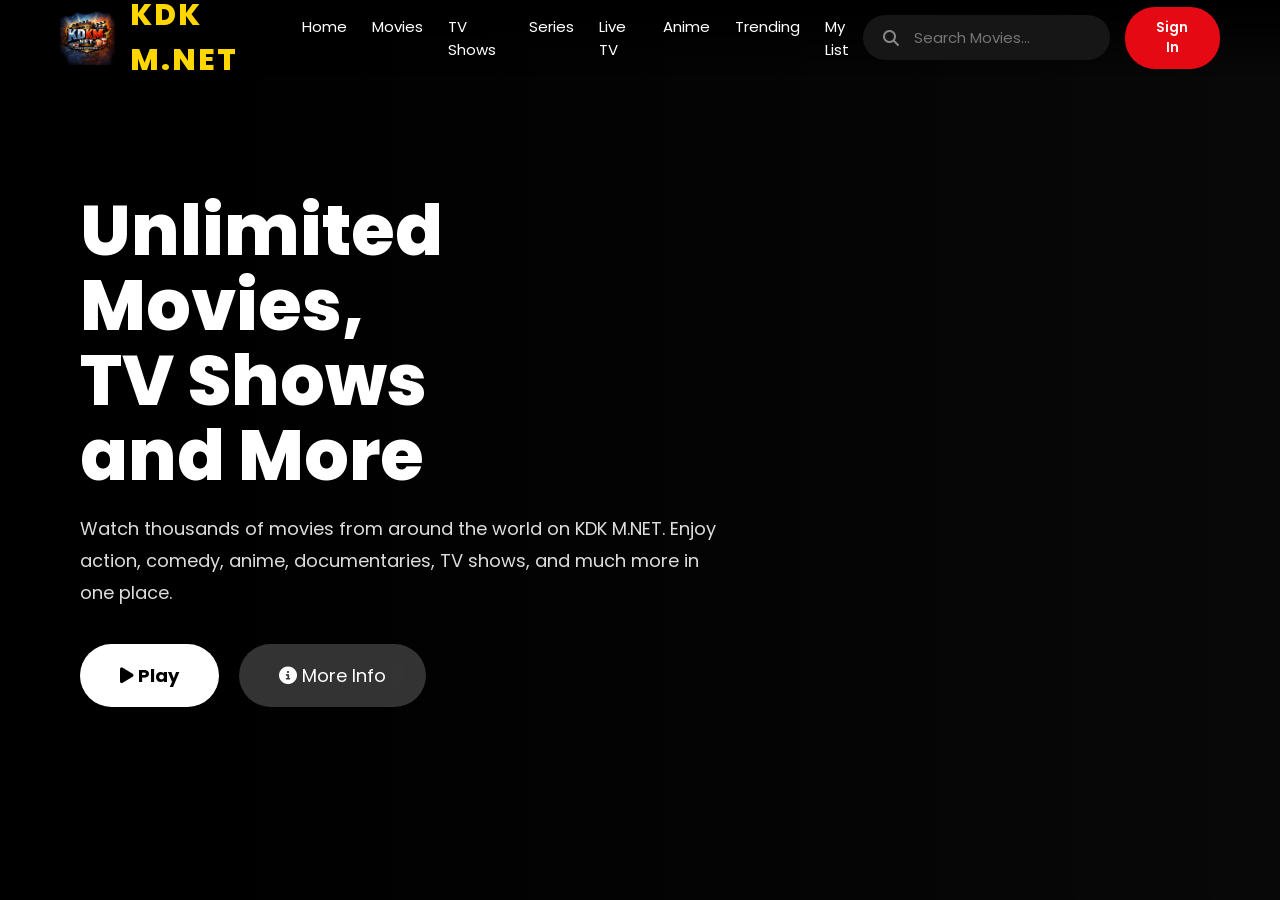
==== commit 5b709088: "Update index.html" ====
--- a/index.html
+++ b/index.html
@@ -1,1406 +1,491 @@
 <!DOCTYPE html>
 <html lang="en">
 <head>
-    <meta charset="UTF-8">
-    <meta name="viewport" content="width=device-width, initial-scale=1.0">
-    <title>KDK MOVIES - Stream Your Favorites</title>
-    <link rel="stylesheet" href="https://cdnjs.cloudflare.com/ajax/libs/font-awesome/6.4.0/css/all.min.css">
-    <style>
-        :root {
-            --primary: #e50914;
-            --primary-hover: #f40612;
-            --dark: #141414;
-            --dark-lighter: #1a1a1a;
-            --dark-lightest: #222;
-            --gray: #888;
-            --white: #fff;
-            --gold: #f5c518;
-        }
-        
-        * {
-            margin: 0;
-            padding: 0;
-            box-sizing: border-box;
-            font-family: 'Helvetica Neue', Helvetica, Arial, sans-serif;
-        }
-        
-        body {
-            background-color: var(--dark);
-            color: var(--white);
-            overflow-x: hidden;
-        }
-        
-        /* Header */
-        header {
-            position: fixed;
-            top: 0;
-            left: 0;
-            right: 0;
-            z-index: 1000;
-            background: linear-gradient(to bottom, rgba(0,0,0,0.9) 0%, rgba(0,0,0,0.7) 70%, transparent 100%);
-            padding: 15px 50px;
-            display: flex;
-            justify-content: space-between;
-            align-items: center;
-        }
-        
-        .logo {
-            font-size: 28px;
-            font-weight: 900;
-            color: var(--primary);
-            text-transform: uppercase;
-            letter-spacing: 2px;
-            text-shadow: 2px 2px 4px rgba(0,0,0,0.5);
-        }
-        
-        .nav-links {
-            display: flex;
-            align-items: center;
-            gap: 20px;
-        }
-        
-        .nav-links a {
-            color: var(--white);
-            text-decoration: none;
-            font-size: 14px;
-            transition: color 0.3s;
-        }
-        
-        .nav-links a:hover {
-            color: var(--primary);
-        }
-        
-        .auth-buttons {
-            display: flex;
-            gap: 10px;
-        }
-        
-        .btn {
-            padding: 8px 16px;
-            border-radius: 4px;
-            font-weight: 500;
-            cursor: pointer;
-            transition: all 0.3s;
-            border: none;
-            font-size: 14px;
-        }
-        
-        .btn-outline {
-            background: transparent;
-            color: var(--white);
-            border: 1px solid var(--white);
-        }
-        
-        .btn-outline:hover {
-            background: rgba(255,255,255,0.1);
-        }
-        
-        .btn-primary {
-            background: var(--primary);
-            color: var(--white);
-        }
-        
-        .btn-primary:hover {
-            background: var(--primary-hover);
-        }
-        
-        /* Hero Section */
-        .hero {
-            height: 85vh;
-            background: linear-gradient(to right, rgba(0,0,0,0.9) 0%, rgba(0,0,0,0.7) 50%, transparent 100%), 
-                        url('https://picsum.photos/seed/moviehero/1920/1080.jpg') center/cover no-repeat;
-            display: flex;
-            align-items: flex-end;
-            padding: 0 50px 80px;
-        }
-        
-        .hero-content {
-            max-width: 500px;
-        }
-        
-        .hero-title {
-            font-size: 48px;
-            font-weight: 800;
-            margin-bottom: 15px;
-            text-shadow: 2px 2px 4px rgba(0,0,0,0.5);
-        }
-        
-        .hero-description {
-            font-size: 16px;
-            margin-bottom: 25px;
-            line-height: 1.5;
-            color: #ddd;
-        }
-        
-        .hero-buttons {
-            display: flex;
-            gap: 10px;
-        }
-        
-        .btn-play {
-            background: var(--white);
-            color: var(--dark);
-            font-weight: 600;
-            display: flex;
-            align-items: center;
-            gap: 8px;
-        }
-        
-        .btn-play:hover {
-            background: rgba(255,255,255,0.8);
-        }
-        
-        .btn-info {
-            background: rgba(109, 109, 110, 0.7);
-            color: var(--white);
-            display: flex;
-            align-items: center;
-            gap: 8px;
-        }
-        
-        .btn-info:hover {
-            background: rgba(109, 109, 110, 0.5);
-        }
-        
-        /* Movie Sections */
-        .movie-section {
-            padding: 30px 50px;
-            margin-bottom: 20px;
-        }
-        
-        .section-title {
-            font-size: 22px;
-            font-weight: 600;
-            margin-bottom: 15px;
-        }
-        
-        .movie-row {
-            display: flex;
-            overflow-x: auto;
-            gap: 10px;
-            padding-bottom: 10px;
-            scroll-behavior: smooth;
-        }
-        
-        .movie-row::-webkit-scrollbar {
-            height: 6px;
-        }
-        
-        .movie-row::-webkit-scrollbar-track {
-            background: var(--dark-lighter);
-            border-radius: 3px;
-        }
-        
-        .movie-row::-webkit-scrollbar-thumb {
-            background: var(--gray);
-            border-radius: 3px;
-        }
-        
-        .movie-card {
-            flex: 0 0 200px;
-            height: 300px;
-            border-radius: 4px;
-            overflow: hidden;
-            position: relative;
-            cursor: pointer;
-            transition: transform 0.3s, box-shadow 0.3s;
-        }
-        
-        .movie-card:hover {
-            transform: scale(1.05);
-            box-shadow: 0 8px 20px rgba(0,0,0,0.6);
-            z-index: 10;
-        }
-        
-        .movie-card img {
-            width: 100%;
-            height: 100%;
-            object-fit: cover;
-        }
-        
-        .movie-card-overlay {
-            position: absolute;
-            bottom: 0;
-            left: 0;
-            right: 0;
-            background: linear-gradient(to top, rgba(0,0,0,0.9) 0%, transparent 100%);
-            padding: 15px 10px 10px;
-            opacity: 0;
-            transition: opacity 0.3s;
-        }
-        
-        .movie-card:hover .movie-card-overlay {
-            opacity: 1;
-        }
-        
-        .movie-card-title {
-            font-size: 14px;
-            font-weight: 600;
-            margin-bottom: 5px;
-        }
-        
-        .movie-card-meta {
-            display: flex;
-            align-items: center;
-            gap: 5px;
-            font-size: 12px;
-            color: var(--gray);
-        }
-        
-        .movie-card-rating {
-            color: var(--gold);
-        }
-        
-        /* Video Player Modal */
-        .video-modal {
-            display: none;
-            position: fixed;
-            top: 0;
-            left: 0;
-            right: 0;
-            bottom: 0;
-            background: rgba(0,0,0,0.95);
-            z-index: 2000;
-            flex-direction: column;
-            justify-content: center;
-            align-items: center;
-        }
-        
-        .video-modal.active {
-            display: flex;
-        }
-        
-        .video-container {
-            width: 90%;
-            max-width: 1200px;
-            position: relative;
-        }
-        
-        .video-player {
-            width: 100%;
-            height: 0;
-            padding-bottom: 56.25%; /* 16:9 aspect ratio */
-            background: #000;
-            position: relative;
-            overflow: hidden;
-        }
-        
-        .video-player video {
-            position: absolute;
-            top: 0;
-            left: 0;
-            width: 100%;
-            height: 100%;
-            object-fit: contain;
-        }
-        
-        .video-controls {
-            position: absolute;
-            bottom: 0;
-            left: 0;
-            right: 0;
-            background: linear-gradient(to top, rgba(0,0,0,0.9) 0%, transparent 100%);
-            padding: 40px 15px 15px;
-            display: flex;
-            flex-direction: column;
-            opacity: 0;
-            transition: opacity 0.3s;
-        }
-        
-        .video-player:hover .video-controls {
-            opacity: 1;
-        }
-        
-        .progress-bar {
-            width: 100%;
-            height: 4px;
-            background: rgba(255,255,255,0.3);
-            border-radius: 2px;
-            margin-bottom: 10px;
-            cursor: pointer;
-            position: relative;
-        }
-        
-        .progress {
-            height: 100%;
-            background: var(--primary);
-            border-radius: 2px;
-            width: 0%;
-        }
-        
-        .controls {
-            display: flex;
-            justify-content: space-between;
-            align-items: center;
-        }
-        
-        .left-controls, .right-controls {
-            display: flex;
-            align-items: center;
-            gap: 15px;
-        }
-        
-        .control-btn {
-            background: none;
-            border: none;
-            color: white;
-            font-size: 18px;
-            cursor: pointer;
-            transition: color 0.2s;
-        }
-        
-        .control-btn:hover {
-            color: var(--primary);
-        }
-        
-        .time-display {
-            font-size: 14px;
-            color: #ccc;
-        }
-        
-        .volume-slider {
-            width: 80px;
-            height: 4px;
-            background: rgba(255,255,255,0.3);
-            border-radius: 2px;
-            cursor: pointer;
-            position: relative;
-        }
-        
-        .volume-level {
-            height: 100%;
-            background: white;
-            border-radius: 2px;
-            width: 80%;
-        }
-        
-        .close-video {
-            position: absolute;
-            top: -40px;
-            right: 0;
-            background: none;
-            border: none;
-            color: white;
-            font-size: 24px;
-            cursor: pointer;
-        }
-        
-        /* Auth Modal */
-        .auth-modal {
-            display: none;
-            position: fixed;
-            top: 0;
-            left: 0;
-            right: 0;
-            bottom: 0;
-            background: rgba(0,0,0,0.9);
-            z-index: 3000;
-            justify-content: center;
-            align-items: center;
-        }
-        
-        .auth-modal.active {
-            display: flex;
-        }
-        
-        .auth-container {
-            background: var(--dark-lighter);
-            border-radius: 8px;
-            padding: 40px;
-            width: 90%;
-            max-width: 450px;
-            position: relative;
-        }
-        
-        .auth-title {
-            font-size: 28px;
-            font-weight: 700;
-            margin-bottom: 25px;
-            text-align: center;
-        }
-        
-        .form-group {
-            margin-bottom: 20px;
-        }
-        
-        .form-control {
-            width: 100%;
-            padding: 12px 15px;
-            background: #333;
-            border: 1px solid #555;
-            border-radius: 4px;
-            color: white;
-            font-size: 16px;
-            transition: border-color 0.3s;
-        }
-        
-        .form-control:focus {
-            outline: none;
-            border-color: var(--primary);
-        }
-        
-        .auth-btn {
-            width: 100%;
-            padding: 14px;
-            background: var(--primary);
-            color: white;
-            border: none;
-            border-radius: 4px;
-            font-size: 16px;
-            font-weight: 600;
-            cursor: pointer;
-            transition: background 0.3s;
-        }
-        
-        .auth-btn:hover {
-            background: var(--primary-hover);
-        }
-        
-        .auth-switch {
-            text-align: center;
-            margin-top: 20px;
-            font-size: 14px;
-            color: var(--gray);
-        }
-        
-        .auth-switch a {
-            color: white;
-            text-decoration: none;
-            cursor: pointer;
-        }
-        
-        .auth-switch a:hover {
-            text-decoration: underline;
-        }
-        
-        .close-auth {
-            position: absolute;
-            top: 15px;
-            right: 15px;
-            background: none;
-            border: none;
-            color: white;
-            font-size: 20px;
-            cursor: pointer;
-        }
-        
-        /* Subscription Plans */
-        .subscription-section {
-            padding: 60px 50px;
-            text-align: center;
-            background: linear-gradient(to bottom, var(--dark) 0%, var(--dark-lighter) 100%);
-        }
-        
-        .subscription-title {
-            font-size: 32px;
-            font-weight: 700;
-            margin-bottom: 15px;
-        }
-        
-        .subscription-description {
-            font-size: 16px;
-            color: var(--gray);
-            margin-bottom: 40px;
-            max-width: 600px;
-            margin-left: auto;
-            margin-right: auto;
-        }
-        
-        .plans-container {
-            display: flex;
-            justify-content: center;
-            gap: 20px;
-            flex-wrap: wrap;
-        }
-        
-        .plan-card {
-            background: var(--dark-lightest);
-            border-radius: 8px;
-            padding: 30px;
-            width: 250px;
-            position: relative;
-            transition: transform 0.3s, box-shadow 0.3s;
-        }
-        
-        .plan-card:hover {
-            transform: translateY(-10px);
-            box-shadow: 0 15px 30px rgba(0,0,0,0.5);
-        }
-        
-        .plan-card.popular {
-            border: 2px solid var(--primary);
-        }
-        
-        .popular-badge {
-            position: absolute;
-            top: -12px;
-            left: 50%;
-            transform: translateX(-50%);
-            background: var(--primary);
-            color: white;
-            padding: 4px 12px;
-            border-radius: 12px;
-            font-size: 12px;
-            font-weight: 600;
-        }
-        
-        .plan-name {
-            font-size: 20px;
-            font-weight: 600;
-            margin-bottom: 10px;
-        }
-        
-        .plan-price {
-            font-size: 36px;
-            font-weight: 700;
-            margin-bottom: 20px;
-        }
-        
-        .plan-price span {
-            font-size: 16px;
-            font-weight: 400;
-            color: var(--gray);
-        }
-        
-        .plan-features {
-            list-style: none;
-            margin-bottom: 25px;
-            text-align: left;
-        }
-        
-        .plan-features li {
-            margin-bottom: 10px;
-            font-size: 14px;
-            display: flex;
-            align-items: center;
-            gap: 10px;
-        }
-        
-        .plan-features li i {
-            color: var(--primary);
-        }
-        
-        .plan-btn {
-            width: 100%;
-            padding: 12px;
-            border-radius: 4px;
-            font-weight: 600;
-            cursor: pointer;
-            transition: all 0.3s;
-            border: none;
-            font-size: 14px;
-        }
-        
-        .plan-btn-primary {
-            background: var(--primary);
-            color: white;
-        }
-        
-        .plan-btn-primary:hover {
-            background: var(--primary-hover);
-        }
-        
-        .plan-btn-outline {
-            background: transparent;
-            color: white;
-            border: 1px solid #555;
-        }
-        
-        .plan-btn-outline:hover {
-            border-color: white;
-        }
-        
-        /* Footer */
-        footer {
-            background: var(--dark-lighter);
-            padding: 50px;
-            color: var(--gray);
-        }
-        
-        .footer-content {
-            display: flex;
-            justify-content: space-between;
-            flex-wrap: wrap;
-            gap: 30px;
-            margin-bottom: 30px;
-        }
-        
-        .footer-section {
-            flex: 1;
-            min-width: 200px;
-        }
-        
-        .footer-title {
-            color: white;
-            font-size: 16px;
-            font-weight: 600;
-            margin-bottom: 15px;
-        }
-        
-        .footer-links {
-            list-style: none;
-        }
-        
-        .footer-links li {
-            margin-bottom: 8px;
-        }
-        
-        .footer-links a {
-            color: var(--gray);
-            text-decoration: none;
-            font-size: 14px;
-            transition: color 0.3s;
-        }
-        
-        .footer-links a:hover {
-            color: white;
-        }
-        
-        .footer-bottom {
-            border-top: 1px solid #333;
-            padding-top: 20px;
-            font-size: 14px;
-            text-align: center;
-        }
-        
-        /* Notification */
-        .notification {
-            position: fixed;
-            bottom: 20px;
-            right: 20px;
-            background: var(--dark-lighter);
-            border-left: 4px solid var(--primary);
-            padding: 15px 20px;
-            border-radius: 4px;
-            box-shadow: 0 5px 15px rgba(0,0,0,0.5);
-            transform: translateX(150%);
-            transition: transform 0.3s;
-            z-index: 4000;
-        }
-        
-        .notification.active {
-            transform: translateX(0);
-        }
-        
-        .notification-title {
-            font-weight: 600;
-            margin-bottom: 5px;
-        }
-        
-        .notification-message {
-            font-size: 14px;
-            color: var(--gray);
-        }
-        
-        /* Responsive */
-        @media (max-width: 768px) {
-            header {
-                padding: 10px 20px;
-            }
-            
-            .hero {
-                height: 70vh;
-                padding: 0 20px 50px;
-            }
-            
-            .hero-title {
-                font-size: 32px;
-            }
-            
-            .movie-section {
-                padding: 20px;
-            }
-            
-            .subscription-section {
-                padding: 40px 20px;
-            }
-            
-            footer {
-                padding: 30px 20px;
-            }
-            
-            .nav-links {
-                display: none;
-            }
-        }
-    </style>
+
+<meta charset="UTF-8">
+<meta name="viewport" content="width=device-width, initial-scale=1.0">
+
+<title>KDK M.NET | Unlimited Movies & TV Shows</title>
+
+<link rel="icon" href="images/logo.png">
+
+<link href="https://fonts.googleapis.com/css2?family=Poppins:wght@300;400;500;600;700;800&display=swap" rel="stylesheet">
+
+<link rel="stylesheet"
+href="https://cdnjs.cloudflare.com/ajax/libs/font-awesome/6.5.2/css/all.min.css">
+
+<style>
+
+*{
+margin:0;
+padding:0;
+box-sizing:border-box;
+font-family:Poppins,sans-serif;
+scroll-behavior:smooth;
+}
+
+body{
+
+background:#080808;
+color:white;
+overflow-x:hidden;
+
+}
+
+body::-webkit-scrollbar{
+
+width:10px;
+
+}
+
+body::-webkit-scrollbar-thumb{
+
+background:#e50914;
+border-radius:20px;
+
+}
+
+body::-webkit-scrollbar-track{
+
+background:#111;
+
+}
+
+header{
+
+position:fixed;
+top:0;
+left:0;
+width:100%;
+height:75px;
+display:flex;
+align-items:center;
+justify-content:space-between;
+padding:0 60px;
+z-index:99999;
+
+background:linear-gradient(to bottom,#000,transparent);
+
+transition:.4s;
+
+}
+
+header.scrolled{
+
+background:#000;
+
+}
+
+.logo{
+
+display:flex;
+align-items:center;
+gap:15px;
+
+}
+
+.logo img{
+
+height:55px;
+
+}
+
+.logo h1{
+
+font-size:30px;
+font-weight:800;
+letter-spacing:2px;
+color:#FFD700;
+
+}
+
+nav{
+
+display:flex;
+gap:25px;
+
+}
+
+nav a{
+
+text-decoration:none;
+color:white;
+font-size:15px;
+transition:.4s;
+
+}
+
+nav a:hover{
+
+color:#e50914;
+
+}
+
+.right{
+
+display:flex;
+align-items:center;
+gap:15px;
+
+}
+
+.search{
+
+width:260px;
+height:45px;
+background:#161616;
+border-radius:40px;
+display:flex;
+align-items:center;
+padding:0 20px;
+
+}
+
+.search i{
+
+color:#888;
+
+}
+
+.search input{
+
+background:none;
+border:none;
+outline:none;
+width:100%;
+padding-left:15px;
+color:white;
+font-size:15px;
+
+}
+
+.signin{
+
+padding:11px 25px;
+background:#e50914;
+border:none;
+border-radius:30px;
+color:white;
+cursor:pointer;
+font-weight:600;
+
+}
+
+.hero{
+
+height:100vh;
+display:flex;
+align-items:center;
+padding-left:80px;
+
+background:
+
+linear-gradient(to right,#000 15%,transparent),
+
+url("https://images.unsplash.com/photo-1489599849927-2ee91cede3ba?q=80&w=1920") center/cover;
+
+}
+
+.hero-content{
+
+max-width:650px;
+
+}
+
+.hero h2{
+
+font-size:70px;
+font-weight:800;
+line-height:75px;
+
+}
+
+.hero p{
+
+margin-top:20px;
+color:#ddd;
+font-size:18px;
+line-height:32px;
+
+}
+
+.hero-buttons{
+
+display:flex;
+gap:20px;
+margin-top:35px;
+
+}
+
+.play{
+
+padding:18px 40px;
+background:white;
+border:none;
+border-radius:40px;
+font-size:18px;
+font-weight:700;
+cursor:pointer;
+
+}
+
+.more{
+
+padding:18px 40px;
+background:rgba(255,255,255,.2);
+border:none;
+border-radius:40px;
+color:white;
+font-size:18px;
+backdrop-filter:blur(20px);
+
+}
+
+section{
+
+padding:70px;
+
+}
+
+.title{
+
+font-size:35px;
+margin-bottom:25px;
+
+}
+
+.movies{
+
+display:grid;
+
+grid-template-columns:
+
+repeat(auto-fill,minmax(220px,1fr));
+
+gap:25px;
+
+}
+
+.card{
+
+position:relative;
+height:330px;
+border-radius:18px;
+overflow:hidden;
+cursor:pointer;
+transition:.5s;
+
+}
+
+.card img{
+
+width:100%;
+height:100%;
+object-fit:cover;
+
+}
+
+.card:hover{
+
+transform:scale(1.07);
+
+}
+
+.overlay{
+
+position:absolute;
+bottom:0;
+left:0;
+width:100%;
+padding:20px;
+
+background:
+
+linear-gradient(transparent,#000);
+
+}
+
+.overlay h3{
+
+font-size:20px;
+
+}
+
+.overlay p{
+
+color:#ccc;
+
+}
+
+.rating{
+
+color:gold;
+
+margin-top:5px;
+
+}
+
+.slider{
+
+display:flex;
+overflow:auto;
+gap:20px;
+
+}
+
+.slider::-webkit-scrollbar{
+
+display:none;
+
+}
+
+footer{
+
+padding:80px;
+background:#050505;
+
+text-align:center;
+
+color:#777;
+
+margin-top:80px;
+
+}
+
+@media(max-width:900px){
+
+header{
+
+padding:20px;
+
+}
+
+nav{
+
+display:none;
+
+}
+
+.hero{
+
+padding:30px;
+
+}
+
+.hero h2{
+
+font-size:45px;
+line-height:50px;
+
+}
+
+.search{
+
+display:none;
+
+}
+
+}
+
+</style>
+
 </head>
+
 <body>
-    <!-- Header -->
-    <header>
-        <div class="logo">KDK MOVIES</div>
-        <div class="nav-links">
-            <a href="#">Home</a>
-            <a href="#">Movies</a>
-            <a href="#">TV Shows</a>
-            <a href="#">My List</a>
-            <a href="#">Browse by Language</a>
-        </div>
-        <div class="auth-buttons">
-            <button class="btn btn-outline" id="loginBtn">Sign In</button>
-            <button class="btn btn-primary" id="signupBtn">Sign Up</button>
-        </div>
-    </header>
-
-    <!-- Hero Section -->
-    <section class="hero">
-        <div class="hero-content">
-            <h1 class="hero-title">The Dark Knight Rises</h1>
-            <p class="hero-description">Eight years after the Joker's reign of anarchy, Batman, with the help of the enigmatic Catwoman, is forced from his exile to save Gotham City from the brutal guerrilla terrorist Bane.</p>
-            <div class="hero-buttons">
-                <button class="btn btn-play" id="playHeroMovie">
-                    <i class="fas fa-play"></i> Play
-                </button>
-                <button class="btn btn-info">
-                    <i class="fas fa-info-circle"></i> More Info
-                </button>
-            </div>
-        </div>
-    </section>
-
-    <!-- Movie Sections -->
-    <section class="movie-section">
-        <h2 class="section-title">Trending Now</h2>
-        <div class="movie-row" id="trendingMovies">
-            <!-- Movies will be added by JavaScript -->
-        </div>
-    </section>
-
-    <section class="movie-section">
-        <h2 class="section-title">Popular on KDK Movies</h2>
-        <div class="movie-row" id="popularMovies">
-            <!-- Movies will be added by JavaScript -->
-        </div>
-    </section>
-
-    <section class="movie-section">
-        <h2 class="section-title">New Releases</h2>
-        <div class="movie-row" id="newMovies">
-            <!-- Movies will be added by JavaScript -->
-        </div>
-    </section>
-
-    <section class="movie-section">
-        <h2 class="section-title">Action & Adventure</h2>
-        <div class="movie-row" id="actionMovies">
-            <!-- Movies will be added by JavaScript -->
-        </div>
-    </section>
-
-    <section class="movie-section">
-        <h2 class="section-title">Comedy</h2>
-        <div class="movie-row" id="comedyMovies">
-            <!-- Movies will be added by JavaScript -->
-        </div>
-    </section>
-
-    <section class="movie-section">
-        <h2 class="section-title">Drama</h2>
-        <div class="movie-row" id="dramaMovies">
-            <!-- Movies will be added by JavaScript -->
-        </div>
-    </section>
-
-    <!-- Subscription Section -->
-    <section class="subscription-section">
-        <h2 class="subscription-title">Choose Your Plan</h2>
-        <p class="subscription-description">Unlock unlimited access to thousands of movies and TV shows. Cancel anytime.</p>
-        
-        <div class="plans-container">
-            <div class="plan-card">
-                <h3 class="plan-name">3-Day Trial</h3>
-                <div class="plan-price">$0.99<span>/3 days</span></div>
-                <ul class="plan-features">
-                    <li><i class="fas fa-check"></i> Limited content access</li>
-                    <li><i class="fas fa-check"></i> SD quality</li>
-                    <li><i class="fas fa-check"></i> Watch on 1 device</li>
-                    <li><i class="fas fa-check"></i> No ads</li>
-                </ul>
-                <button class="plan-btn plan-btn-outline">Select Plan</button>
-            </div>
-            
-            <div class="plan-card popular">
-                <div class="popular-badge">Most Popular</div>
-                <h3 class="plan-name">Monthly</h3>
-                <div class="plan-price">$9.99<span>/month</span></div>
-                <ul class="plan-features">
-                    <li><i class="fas fa-check"></i> Full content library</li>
-                    <li><i class="fas fa-check"></i> HD quality</li>
-                    <li><i class="fas fa-check"></i> Watch on 2 devices</li>
-                    <li><i class="fas fa-check"></i> No ads</li>
-                    <li><i class="fas fa-check"></i> Download for offline</li>
-                </ul>
-                <button class="plan-btn plan-btn-primary">Select Plan</button>
-            </div>
-            
-            <div class="plan-card">
-                <h3 class="plan-name">Quarterly</h3>
-                <div class="plan-price">$24.99<span>/3 months</span></div>
-                <ul class="plan-features">
-                    <li><i class="fas fa-check"></i> Full content library</li>
-                    <li><i class="fas fa-check"></i> HD quality</li>
-                    <li><i class="fas fa-check"></i> Watch on 3 devices</li>
-                    <li><i class="fas fa-check"></i> No ads</li>
-                    <li><i class="fas fa-check"></i> Download for offline</li>
-                </ul>
-                <button class="plan-btn plan-btn-outline">Select Plan</button>
-            </div>
-            
-            <div class="plan-card">
-                <h3 class="plan-name">Annual</h3>
-                <div class="plan-price">$79.99<span>/year</span></div>
-                <ul class="plan-features">
-                    <li><i class="fas fa-check"></i> Full content library</li>
-                    <li><i class="fas fa-check"></i> 4K Ultra HD + HDR</li>
-                    <li><i class="fas fa-check"></i> Watch on 4 devices</li>
-                    <li><i class="fas fa-check"></i> No ads</li>
-                    <li><i class="fas fa-check"></i> Download for offline</li>
-                    <li><i class="fas fa-check"></i> Early access to new releases</li>
-                </ul>
-                <button class="plan-btn plan-btn-outline">Select Plan</button>
-            </div>
-        </div>
-    </section>
-
-    <!-- Footer -->
-    <footer>
-        <div class="footer-content">
-            <div class="footer-section">
-                <h4 class="footer-title">KDK MOVIES</h4>
-                <ul class="footer-links">
-                    <li><a href="#">About Us</a></li>
-                    <li><a href="#">Careers</a></li>
-                    <li><a href="#">Press</a></li>
-                    <li><a href="#">Corporate Information</a></li>
-                </ul>
-            </div>
-            
-            <div class="footer-section">
-                <h4 class="footer-title">Help Center</h4>
-                <ul class="footer-links">
-                    <li><a href="#">Account</a></li>
-                    <li><a href="#">Manage Profile</a></li>
-                    <li><a href="#">Privacy</a></li>
-                    <li><a href="#">Contact Us</a></li>
-                </ul>
-            </div>
-            
-            <div class="footer-section">
-                <h4 class="footer-title">Legal</h4>
-                <ul class="footer-links">
-                    <li><a href="#">Terms of Use</a></li>
-                    <li><a href="#">Privacy Policy</a></li>
-                    <li><a href="#">Cookie Preferences</a></li>
-                    <li><a href="#">Corporate Information</a></li>
-                </ul>
-            </div>
-            
-            <div class="footer-section">
-                <h4 class="footer-title">Follow Us</h4>
-                <ul class="footer-links">
-                    <li><a href="#"><i class="fab fa-facebook"></i> Facebook</a></li>
-                    <li><a href="#"><i class="fab fa-twitter"></i> Twitter</a></li>
-                    <li><a href="#"><i class="fab fa-instagram"></i> Instagram</a></li>
-                    <li><a href="#"><i class="fab fa-youtube"></i> YouTube</a></li>
-                </ul>
-            </div>
-        </div>
-        
-        <div class="footer-bottom">
-            <p>&copy; 2023 KDK MOVIES. All rights reserved.</p>
-            <p class="disclaimer" style="margin-top: 10px; font-size: 12px; color: #666;">
-                This is a demo website for educational purposes only. No real movies are being streamed. All movie posters and titles are used for demonstration purposes only.
-            </p>
-        </div>
-    </footer>
-
-    <!-- Video Player Modal -->
-    <div class="video-modal" id="videoModal">
-        <div class="video-container">
-            <button class="close-video" id="closeVideo"><i class="fas fa-times"></i></button>
-            <div class="video-player">
-                <video id="videoPlayer">
-                    <source src="https://commondatastorage.googleapis.com/gtv-videos-bucket/sample/BigBuckBunny.mp4" type="video/mp4">
-                    Your browser does not support the video tag.
-                </video>
-                <div class="video-controls">
-                    <div class="progress-bar" id="progressBar">
-                        <div class="progress" id="progress"></div>
-                    </div>
-                    <div class="controls">
-                        <div class="left-controls">
-                            <button class="control-btn" id="playPause"><i class="fas fa-play"></i></button>
-                            <button class="control-btn" id="volumeBtn"><i class="fas fa-volume-up"></i></button>
-                            <div class="volume-slider" id="volumeSlider">
-                                <div class="volume-level" id="volumeLevel"></div>
-                            </div>
-                            <span class="time-display" id="timeDisplay">0:00 / 0:00</span>
-                        </div>
-                        <div class="right-controls">
-                            <button class="control-btn" id="fullscreenBtn"><i class="fas fa-expand"></i></button>
-                        </div>
-                    </div>
-                </div>
-            </div>
-        </div>
-    </div>
-
-    <!-- Auth Modal -->
-    <div class="auth-modal" id="authModal">
-        <div class="auth-container">
-            <button class="close-auth" id="closeAuth"><i class="fas fa-times"></i></button>
-            <div id="loginForm">
-                <h2 class="auth-title">Sign In</h2>
-                <div class="form-group">
-                    <input type="email" class="form-control" placeholder="Email Address" id="loginEmail">
-                </div>
-                <div class="form-group">
-                    <input type="password" class="form-control" placeholder="Password" id="loginPassword">
-                </div>
-                <button class="auth-btn" id="loginSubmit">Sign In</button>
-                <div class="auth-switch">
-                    New to KDK MOVIES? <a id="switchToSignup">Sign up now</a>
-                </div>
-            </div>
-            <div id="signupForm" style="display: none;">
-                <h2 class="auth-title">Sign Up</h2>
-                <div class="form-group">
-                    <input type="text" class="form-control" placeholder="Full Name" id="signupName">
-                </div>
-                <div class="form-group">
-                    <input type="email" class="form-control" placeholder="Email Address" id="signupEmail">
-                </div>
-                <div class="form-group">
-                    <input type="password" class="form-control" placeholder="Password" id="signupPassword">
-                </div>
-                <div class="form-group">
-                    <input type="password" class="form-control" placeholder="Confirm Password" id="signupConfirmPassword">
-                </div>
-                <button class="auth-btn" id="signupSubmit">Sign Up</button>
-                <div class="auth-switch">
-                    Already a member? <a id="switchToLogin">Sign in now</a>
-                </div>
-            </div>
-        </div>
-    </div>
-
-    <!-- Notification -->
-    <div class="notification" id="notification">
-        <div class="notification-title">Notification</div>
-        <div class="notification-message">This is a notification message</div>
-    </div>
-
-    <script>
-        // Movie data
-        const movieCategories = {
-            trending: [
-                { title: "Avengers: Endgame", year: 2019, rating: 8.4, genre: "Action", seed: "avengers" },
-                { title: "Joker", year: 2019, rating: 8.4, genre: "Crime", seed: "joker" },
-                { title: "Parasite", year: 2019, rating: 8.5, genre: "Drama", seed: "parasite" },
-                { title: "1917", year: 2019, rating: 8.3, genre: "War", seed: "1917" },
-                { title: "Once Upon a Time in Hollywood", year: 2019, rating: 7.6, genre: "Comedy", seed: "hollywood" },
-                { title: "The Irishman", year: 2019, rating: 7.8, genre: "Crime", seed: "irishman" },
-                { title: "Marriage Story", year: 2019, rating: 7.9, genre: "Drama", seed: "marriage" },
-                { title: "Jojo Rabbit", year: 2019, rating: 7.9, genre: "Comedy", seed: "jojo" },
-                { title: "Little Women", year: 2019, rating: 7.9, genre: "Drama", seed: "women" },
-                { title: "Knives Out", year: 2019, rating: 7.9, genre: "Mystery", seed: "knives" }
-            ],
-            popular: [
-                { title: "The Shawshank Redemption", year: 1994, rating: 9.3, genre: "Drama", seed: "shawshank" },
-                { title: "The Godfather", year: 1972, rating: 9.2, genre: "Crime", seed: "godfather" },
-                { title: "The Dark Knight", year: 2008, rating: 9.0, genre: "Action", seed: "darkknight" },
-                { title: "Pulp Fiction", year: 1994, rating: 8.9, genre: "Crime", seed: "pulpfiction" },
-                { title: "Inception", year: 2010, rating: 8.8, genre: "Sci-Fi", seed: "inception" },
-                { title: "Fight Club", year: 1999, rating: 8.8, genre: "Drama", seed: "fightclub" },
-                { title: "Forrest Gump", year: 1994, rating: 8.8, genre: "Drama", seed: "forrestgump" },
-                { title: "The Matrix", year: 1999, rating: 8.7, genre: "Sci-Fi", seed: "matrix" },
-                { title: "Goodfellas", year: 1990, rating: 8.7, genre: "Crime", seed: "goodfellas" },
-                { title: "Interstellar", year: 2014, rating: 8.6, genre: "Sci-Fi", seed: "interstellar" }
-            ],
-            new: [
-                { title: "Dune: Part Two", year: 2023, rating: 8.5, genre: "Sci-Fi", seed: "dune2" },
-                { title: "Oppenheimer", year: 2023, rating: 8.3, genre: "Drama", seed: "oppenheimer" },
-                { title: "Killers of the Flower Moon", year: 2023, rating: 7.8, genre: "Crime", seed: "killers" },
-                { title: "Barbie", year: 2023, rating: 7.0, genre: "Comedy", seed: "barbie" },
-                { title: "The Holdovers", year: 2023, rating: 8.1, genre: "Comedy", seed: "holdovers" },
-                { title: "Past Lives", year: 2023, rating: 7.8, genre: "Drama", seed: "pastlives" },
-                { title: "Poor Things", year: 2023, rating: 8.0, genre: "Comedy", seed: "poorthings" },
-                { title: "Anatomy of a Fall", year: 2023, rating: 7.8, genre: "Thriller", seed: "anatomy" },
-                { title: "The Zone of Interest", year: 2023, rating: 7.4, genre: "Drama", seed: "zone" },
-                { title: "Saltburn", year: 2023, rating: 7.1, genre: "Thriller", seed: "saltburn" }
-            ],
-            action: [
-                { title: "Mad Max: Fury Road", year: 2015, rating: 8.1, genre: "Action", seed: "madmax" },
-                { title: "John Wick", year: 2014, rating: 7.4, genre: "Action", seed: "johnwick" },
-                { title: "The Avengers", year: 2012, rating: 8.0, genre: "Action", seed: "avengers1" },
-                { title: "Die Hard", year: 1988, rating: 8.2, genre: "Action", seed: "diehard" },
-                { title: "Gladiator", year: 2000, rating: 8.5, genre: "Action", seed: "gladiator" },
-                { title: "The Bourne Identity", year: 2002, rating: 7.9, genre: "Action", seed: "bourne" },
-                { title: "Kill Bill: Vol. 1", year: 2003, rating: 8.2, genre: "Action", seed: "killbill" },
-                { title: "The Dark Knight Rises", year: 2012, rating: 8.4, genre: "Action", seed: "darkknightrises" },
-                { title: "Spider-Man: Into the Spider-Verse", year: 2018, rating: 8.4, genre: "Action", seed: "spiderman" },
-                { title: "Raiders of the Lost Ark", year: 1981, rating: 8.4, genre: "Action", seed: "raiders" }
-            ],
-            comedy: [
-                { title: "The Grand Budapest Hotel", year: 2014, rating: 8.1, genre: "Comedy", seed: "budapest" },
-                { title: "Superbad", year: 2007, rating: 7.6, genre: "Comedy", seed: "superbad" },
-                { title: "The Big Lebowski", year: 1998, rating: 8.1, genre: "Comedy", seed: "lebowski" },
-                { title: "Bridesmaids", year: 2011, rating: 6.8, genre: "Comedy", seed: "bridesmaids" },
-                { title: "Anchorman: The Legend of Ron Burgundy", year: 2004, rating: 7.1, genre: "Comedy", seed: "anchorman" },
-                { title: "Step Brothers", year: 2008, rating: 6.9, genre: "Comedy", seed: "stepbrothers" },
-                { title: "The Hangover", year: 2009, rating: 7.7, genre: "Comedy", seed: "hangover" },
-                { title: "Mean Girls", year: 2004, rating: 7.0, genre: "Comedy", seed: "meangirls" },
-                { title: "Borat", year: 2006, rating: 7.3, genre: "Comedy", seed: "borat" },
-                { title: "Monty Python and the Holy Grail", year: 1975, rating: 8.2, genre: "Comedy", seed: "montypython" }
-            ],
-            drama: [
-                { title: "Schindler's List", year: 1993, rating: 9.0, genre: "Drama", seed: "schindler" },
-                { title: "12 Angry Men", year: 1957, rating: 9.0, genre: "Drama", seed: "12angrymen" },
-                { title: "The Green Mile", year: 1999, rating: 8.6, genre: "Drama", seed: "greenmile" },
-                { title: "Good Will Hunting", year: 1997, rating: 8.3, genre: "Drama", seed: "goodwill" },
-                { title: "The Prestige", year: 2006, rating: 8.5, genre: "Drama", seed: "prestige" },
-                { title: "The Social Network", year: 2010, rating: 7.8, genre: "Drama", seed: "socialnetwork" },
-                { title: "Whiplash", year: 2014, rating: 8.5, genre: "Drama", seed: "whiplash" },
-                { title: "A Beautiful Mind", year: 2001, rating: 8.2, genre: "Drama", seed: "beautifulmind" },
-                { title: "The King's Speech", year: 2010, rating: 8.0, genre: "Drama", seed: "kingsspeech" },
-                { title: "Moonlight", year: 2016, rating: 7.4, genre: "Drama", seed: "moonlight" }
-            ]
-        };
-
-        // Sample videos for playback simulation
-        const sampleVideos = [
-            "https://commondatastorage.googleapis.com/gtv-videos-bucket/sample/BigBuckBunny.mp4",
-            "https://commondatastorage.googleapis.com/gtv-videos-bucket/sample/ElephantsDream.mp4",
-            "https://commondatastorage.googleapis.com/gtv-videos-bucket/sample/ForBiggerBlazes.mp4",
-            "https://commondatastorage.googleapis.com/gtv-videos-bucket/sample/ForBiggerEscapes.mp4",
-            "https://commondatastorage.googleapis.com/gtv-videos-bucket/sample/ForBiggerFun.mp4",
-            "https://commondatastorage.googleapis.com/gtv-videos-bucket/sample/ForBiggerJoyrides.mp4",
-            "https://commondatastorage.googleapis.com/gtv-videos-bucket/sample/ForBiggerMeltdowns.mp4",
-            "https://commondatastorage.googleapis.com/gtv-videos-bucket/sample/Sintel.mp4",
-            "https://commondatastorage.googleapis.com/gtv-videos-bucket/sample/SubaruOutbackOnStreetAndDirt.mp4",
-            "https://commondatastorage.googleapis.com/gtv-videos-bucket/sample/TearsOfSteel.mp4"
-        ];
-
-        // DOM elements
-        const videoModal = document.getElementById('videoModal');
-        const videoPlayer = document.getElementById('videoPlayer');
-        const playPauseBtn = document.getElementById('playPause');
-        const progressBar = document.getElementById('progressBar');
-        const progress = document.getElementById('progress');
-        const volumeBtn = document.getElementById('volumeBtn');
-        const volumeSlider = document.getElementById('volumeSlider');
-        const volumeLevel = document.getElementById('volumeLevel');
-        const timeDisplay = document.getElementById('timeDisplay');
-        const fullscreenBtn = document.getElementById('fullscreenBtn');
-        const closeVideoBtn = document.getElementById('closeVideo');
-        const authModal = document.getElementById('authModal');
-        const loginBtn = document.getElementById('loginBtn');
-        const signupBtn = document.getElementById('signupBtn');
-        const closeAuthBtn = document.getElementById('closeAuth');
-        const loginForm = document.getElementById('loginForm');
-        const signupForm = document.getElementById('signupForm');
-        const switchToSignup = document.getElementById('switchToSignup');
-        const switchToLogin = document.getElementById('switchToLogin');
-        const loginSubmit = document.getElementById('loginSubmit');
-        const signupSubmit = document.getElementById('signupSubmit');
-        const notification = document.getElementById('notification');
-        const playHeroMovie = document.getElementById('playHeroMovie');
-
-        // Generate movie cards
-        function generateMovieCards(movies, containerId) {
-            const container = document.getElementById(containerId);
-            movies.forEach((movie, index) => {
-                const movieCard = document.createElement('div');
-                movieCard.className = 'movie-card';
-                movieCard.innerHTML = `
-                    <img src="https://picsum.photos/seed/${movie.seed}/200/300.jpg" alt="${movie.title}">
-                    <div class="movie-card-overlay">
-                        <div class="movie-card-title">${movie.title}</div>
-                        <div class="movie-card-meta">
-                            <span class="movie-card-rating"><i class="fas fa-star"></i> ${movie.rating}</span>
-                            <span>${movie.year}</span>
-                            <span>${movie.genre}</span>
-                        </div>
-                    </div>
-                `;
-                movieCard.addEventListener('click', () => openVideoPlayer(index));
-                container.appendChild(movieCard);
-            });
-        }
-
-        // Initialize movie sections
-        generateMovieCards(movieCategories.trending, 'trendingMovies');
-        generateMovieCards(movieCategories.popular, 'popularMovies');
-        generateMovieCards(movieCategories.new, 'newMovies');
-        generateMovieCards(movieCategories.action, 'actionMovies');
-        generateMovieCards(movieCategories.comedy, 'comedyMovies');
-        generateMovieCards(movieCategories.drama, 'dramaMovies');
-
-        // Video player functions
-        function openVideoPlayer(index) {
-            // Use a sample video based on the index
-            const videoIndex = index % sampleVideos.length;
-            videoPlayer.src = sampleVideos[videoIndex];
-            videoModal.classList.add('active');
-            videoPlayer.play();
-            updatePlayPauseIcon();
-        }
-
-        function closeVideoPlayer() {
-            videoModal.classList.remove('active');
-            videoPlayer.pause();
-        }
-
-        function togglePlayPause() {
-            if (videoPlayer.paused) {
-                videoPlayer.play();
-            } else {
-                videoPlayer.pause();
-            }
-            updatePlayPauseIcon();
-        }
-
-        function updatePlayPauseIcon() {
-            if (videoPlayer.paused) {
-                playPauseBtn.innerHTML = '<i class="fas fa-play"></i>';
-            } else {
-                playPauseBtn.innerHTML = '<i class="fas fa-pause"></i>';
-            }
-        }
-
-        function updateProgress() {
-            const percentage = (videoPlayer.currentTime / videoPlayer.duration) * 100;
-            progress.style.width = `${percentage}%`;
-            
-            const currentMinutes = Math.floor(videoPlayer.currentTime / 60);
-            const currentSeconds = Math.floor(videoPlayer.currentTime % 60);
-            const durationMinutes = Math.floor(videoPlayer.duration / 60);
-            const durationSeconds = Math.floor(videoPlayer.duration % 60);
-            
-            timeDisplay.textContent = `${currentMinutes}:${currentSeconds.toString().padStart(2, '0')} / ${durationMinutes}:${durationSeconds.toString().padStart(2, '0')}`;
-        }
-
-        function setProgress(e) {
-            const width = progressBar.clientWidth;
-            const clickX = e.offsetX;
-            const duration = videoPlayer.duration;
-            videoPlayer.currentTime = (clickX / width) * duration;
-        }
-
-        function toggleMute() {
-            videoPlayer.muted = !videoPlayer.muted;
-            updateVolumeIcon();
-        }
-
-        function updateVolumeIcon() {
-            if (videoPlayer.muted || videoPlayer.volume === 0) {
-                volumeBtn.innerHTML = '<i class="fas fa-volume-mute"></i>';
-                volumeLevel.style.width = '0%';
-            } else if (videoPlayer.volume < 0.5) {
-                volumeBtn.innerHTML = '<i class="fas fa-volume-down"></i>';
-                volumeLevel.style.width = `${videoPlayer.volume * 100}%`;
-            } else {
-                volumeBtn.innerHTML = '<i class="fas fa-volume-up"></i>';
-                volumeLevel.style.width = `${videoPlayer.volume * 100}%`;
-            }
-        }
-
-        function setVolume(e) {
-            const width = volumeSlider.clientWidth;
-            const clickX = e.offsetX;
-            videoPlayer.volume = clickX / width;
-            videoPlayer.muted = false;
-            updateVolumeIcon();
-        }
-
-        function toggleFullscreen() {
-            if (!document.fullscreenElement) {
-                videoPlayer.parentElement.requestFullscreen().catch(err => {
-                    showNotification("Error", "Unable to enter fullscreen mode");
-                });
-            } else {
-                document.exitFullscreen();
-            }
-        }
-
-        // Auth functions
-        function openAuthModal(formType) {
-            authModal.classList.add('active');
-            if (formType === 'login') {
-                loginForm.style.display = 'block';
-                signupForm.style.display = 'none';
-            } else {
-                loginForm.style.display = 'none';
-                signupForm.style.display = 'block';
-            }
-        }
-
-        function closeAuthModal() {
-            authModal.classList.remove('active');
-        }
-
-        function handleLogin(e) {
-            e.preventDefault();
-            const email = document.getElementById('loginEmail').value;
-            const password = document.getElementById('loginPassword').value;
-            
-            if (!email || !password) {
-                showNotification("Error", "Please fill in all fields");
-                return;
-            }
-            
-            // Simulate login
-            showNotification("Success", "You have been logged in successfully");
-            closeAuthModal();
-            
-            // Update UI to show logged in state
-            loginBtn.textContent = "My Account";
-            signupBtn.textContent = "Sign Out";
-        }
-
-        function handleSignup(e) {
-            e.preventDefault();
-            const name = document.getElementById('signupName').value;
-            const email = document.getElementById('signupEmail').value;
-            const password = document.getElementById('signupPassword').value;
-            const confirmPassword = document.getElementById('signupConfirmPassword').value;
-            
-            if (!name || !email || !password || !confirmPassword) {
-                showNotification("Error", "Please fill in all fields");
-                return;
-            }
-            
-            if (password !== confirmPassword) {
-                showNotification("Error", "Passwords do not match");
-                return;
-            }
-            
-            // Simulate signup
-            showNotification("Success", "Your account has been created successfully");
-            closeAuthModal();
-            
-            // Update UI to show logged in state
-            loginBtn.textContent = "My Account";
-            signupBtn.textContent = "Sign Out";
-        }
-
-        function showNotification(title, message) {
-            notification.querySelector('.notification-title').textContent = title;
-            notification.querySelector('.notification-message').textContent = message;
-            notification.classList.add('active');
-            
-            setTimeout(() => {
-                notification.classList.remove('active');
-            }, 3000);
-        }
-
-        // Event listeners
-        playPauseBtn.addEventListener('click', togglePlayPause);
-        videoPlayer.addEventListener('timeupdate', updateProgress);
-        progressBar.addEventListener('click', setProgress);
-        volumeBtn.addEventListener('click', toggleMute);
-        volumeSlider.addEventListener('click', setVolume);
-        fullscreenBtn.addEventListener('click', toggleFullscreen);
-        closeVideoBtn.addEventListener('click', closeVideoPlayer);
-        loginBtn.addEventListener('click', () => {
-            if (loginBtn.textContent === "My Account") {
-                showNotification("Info", "Account settings would open here");
-            } else {
-                openAuthModal('login');
-            }
-        });
-        signupBtn.addEventListener('click', () => {
-            if (signupBtn.textContent === "Sign Out") {
-                showNotification("Success", "You have been signed out");
-                loginBtn.textContent = "Sign In";
-                signupBtn.textContent = "Sign Up";
-            } else {
-                openAuthModal('signup');
-            }
-        });
-        closeAuthBtn.addEventListener('click', closeAuthModal);
-        switchToSignup.addEventListener('click', () => {
-            loginForm.style.display = 'none';
-            signupForm.style.display = 'block';
-        });
-        switchToLogin.addEventListener('click', () => {
-            loginForm.style.display = 'block';
-            signupForm.style.display = 'none';
-        });
-        loginSubmit.addEventListener('click', handleLogin);
-        signupSubmit.addEventListener('click', handleSignup);
-        playHeroMovie.addEventListener('click', () => openVideoPlayer(0));
-
-        // Handle plan selection
-        document.querySelectorAll('.plan-btn').forEach(btn => {
-            btn.addEventListener('click', function() {
-                const planName = this.parentElement.querySelector('.plan-name').textContent;
-                
-                // Check if user is logged in
-                if (loginBtn.textContent !== "My Account") {
-                    showNotification("Login Required", "Please sign in to select a plan");
-                    openAuthModal('login');
-                    return;
-                }
-                
-                showNotification("Plan Selected", `You have selected the ${planName} plan. Payment processing would happen here in a real application.`);
-            });
-        });
-
-        // Close modals when clicking outside
-        videoModal.addEventListener('click', (e) => {
-            if (e.target === videoModal) {
-                closeVideoPlayer();
-            }
-        });
-
-        authModal.addEventListener('click', (e) => {
-            if (e.target === authModal) {
-                closeAuthModal();
-            }
-        });
-
-        // Keyboard shortcuts
-        document.addEventListener('keydown', (e) => {
-            if (videoModal.classList.contains('active')) {
-                switch(e.key) {
-                    case ' ':
-                    case 'k':
-                        e.preventDefault();
-                        togglePlayPause();
-                        break;
-                    case 'f':
-                        toggleFullscreen();
-                        break;
-                    case 'm':
-                        toggleMute();
-                        break;
-                    case 'Escape':
-                        closeVideoPlayer();
-                        break;
-                    case 'ArrowLeft':
-                        videoPlayer.currentTime -= 10;
-                        break;
-                    case 'ArrowRight':
-                        videoPlayer.currentTime += 10;
-                        break;
-                    case 'ArrowUp':
-                        e.preventDefault();
-                        videoPlayer.volume = Math.min(1, videoPlayer.volume + 0.1);
-                        updateVolumeIcon();
-                        break;
-                    case 'ArrowDown':
-                        e.preventDefault();
-                        videoPlayer.volume = Math.max(0, videoPlayer.volume - 0.1);
-                        updateVolumeIcon();
-                        break;
-                }
-            }
-            
-            if (authModal.classList.contains('active') && e.key === 'Escape') {
-                closeAuthModal();
-            }
-        });
-    </script>
-</body>
-</html>
+
+<header id="header">
+
+<div class="logo">
+
+<img src="images/logo.png">
+
+<h1>KDK M.NET</h1>
+
+</div>
+
+<nav>
+
+<a href="#">Home</a>
+
+<a href="#">Movies</a>
+
+<a href="#">TV Shows</a>
+
+<a href="#">Series</a>
+
+<a href="#">Live TV</a>
+
+<a href="#">Anime</a>
+
+<a href="#">Trending</a>
+
+<a href="#">My List</a>
+
+</nav>
+
+<div class="right">
+
+<div class="search">
+
+<i class="fas fa-search"></i>
+
+<input
+type="text"
+placeholder="Search Movies...">
+
+</div>
+
+<button class="signin">
+
+Sign In
+
+</button>
+
+</div>
+
+</header>
+
+<section class="hero">
+
+<div class="hero-content">
+
+<h2>
+
+Unlimited Movies,<br>
+
+TV Shows<br>
+
+and More
+
+</h2>
+
+<p>
+
+Watch thousands of movies from around the world on KDK M.NET.
+Enjoy action, comedy, anime, documentaries, TV shows, and much more in one place.
+
+</p>
+
+<div class="hero-buttons">
+
+<button class="play">
+
+<i class="fas fa-play"></i>
+
+Play
+
+</button>
+
+<button class="more">
+
+<i class="fas fa-circle-info"></i>
+
+More Info
+
+</button>
+
+</div>
+
+</div>
+
+</section>
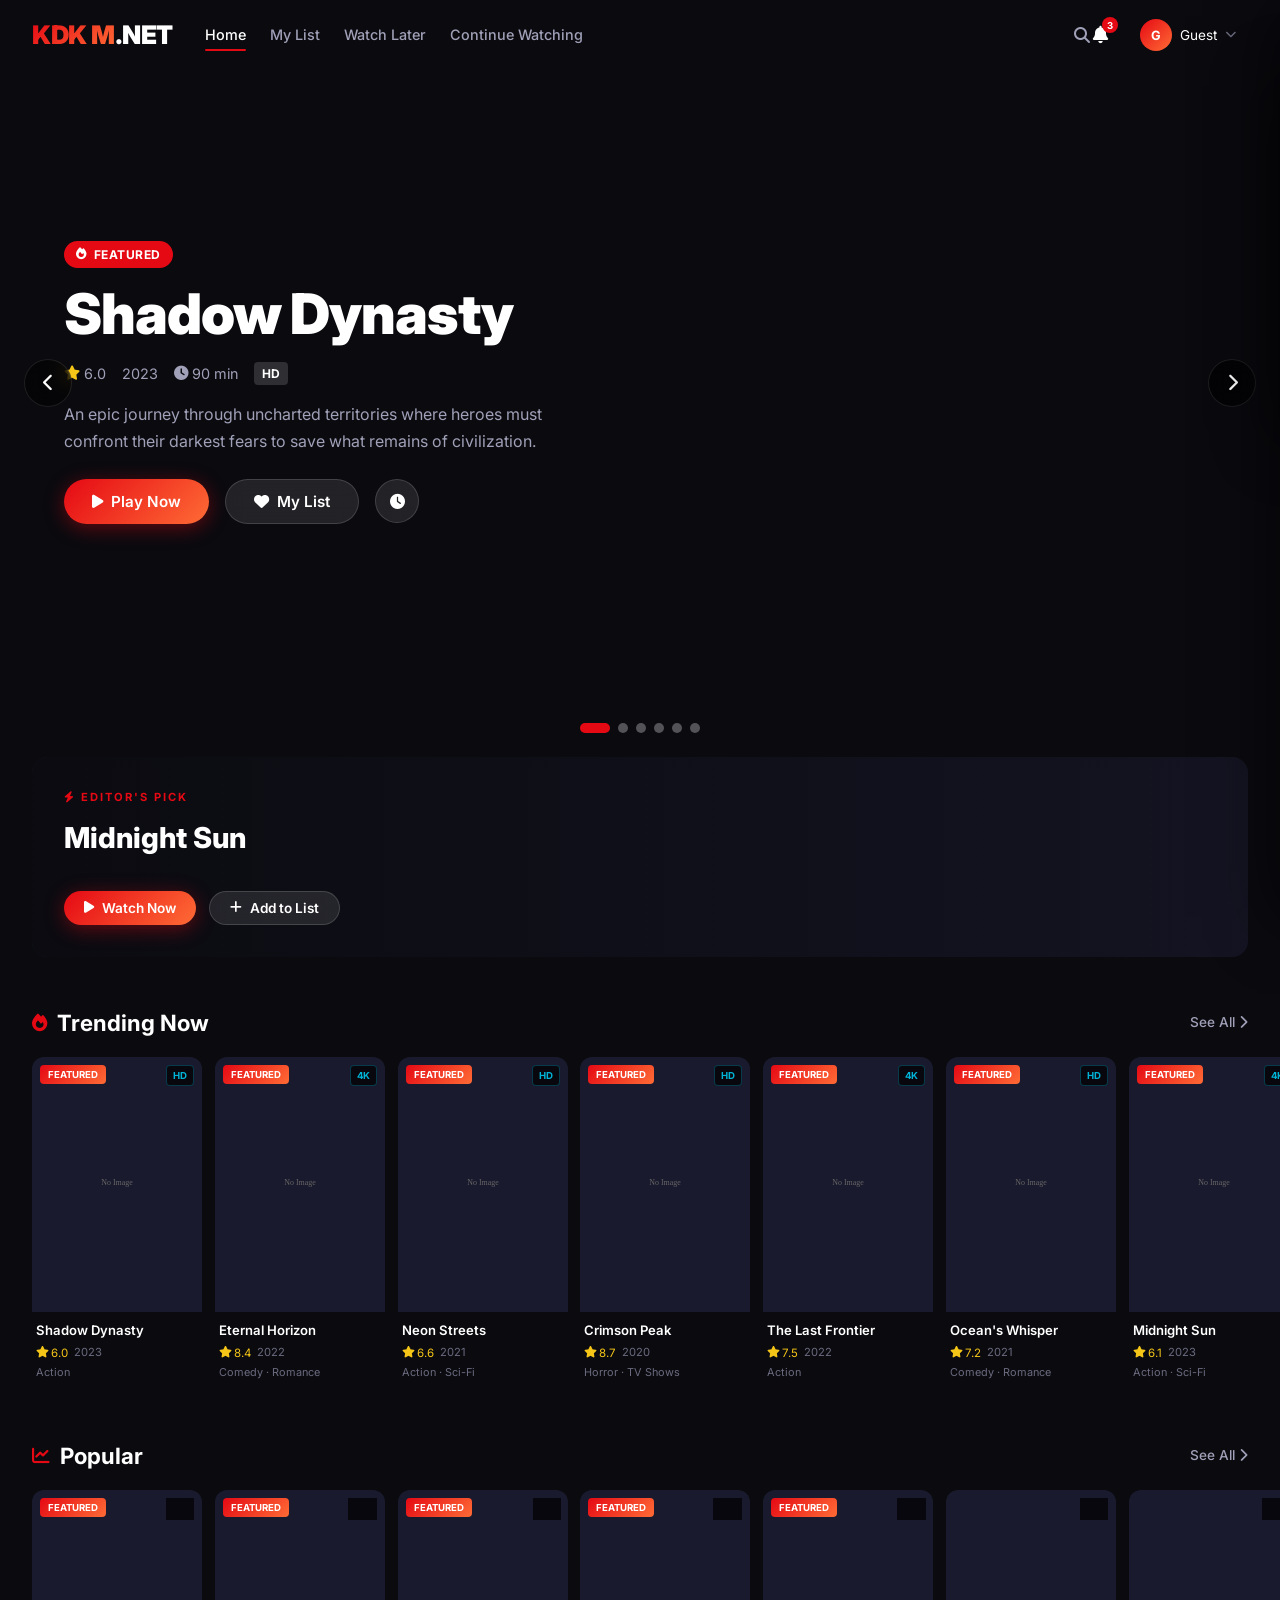
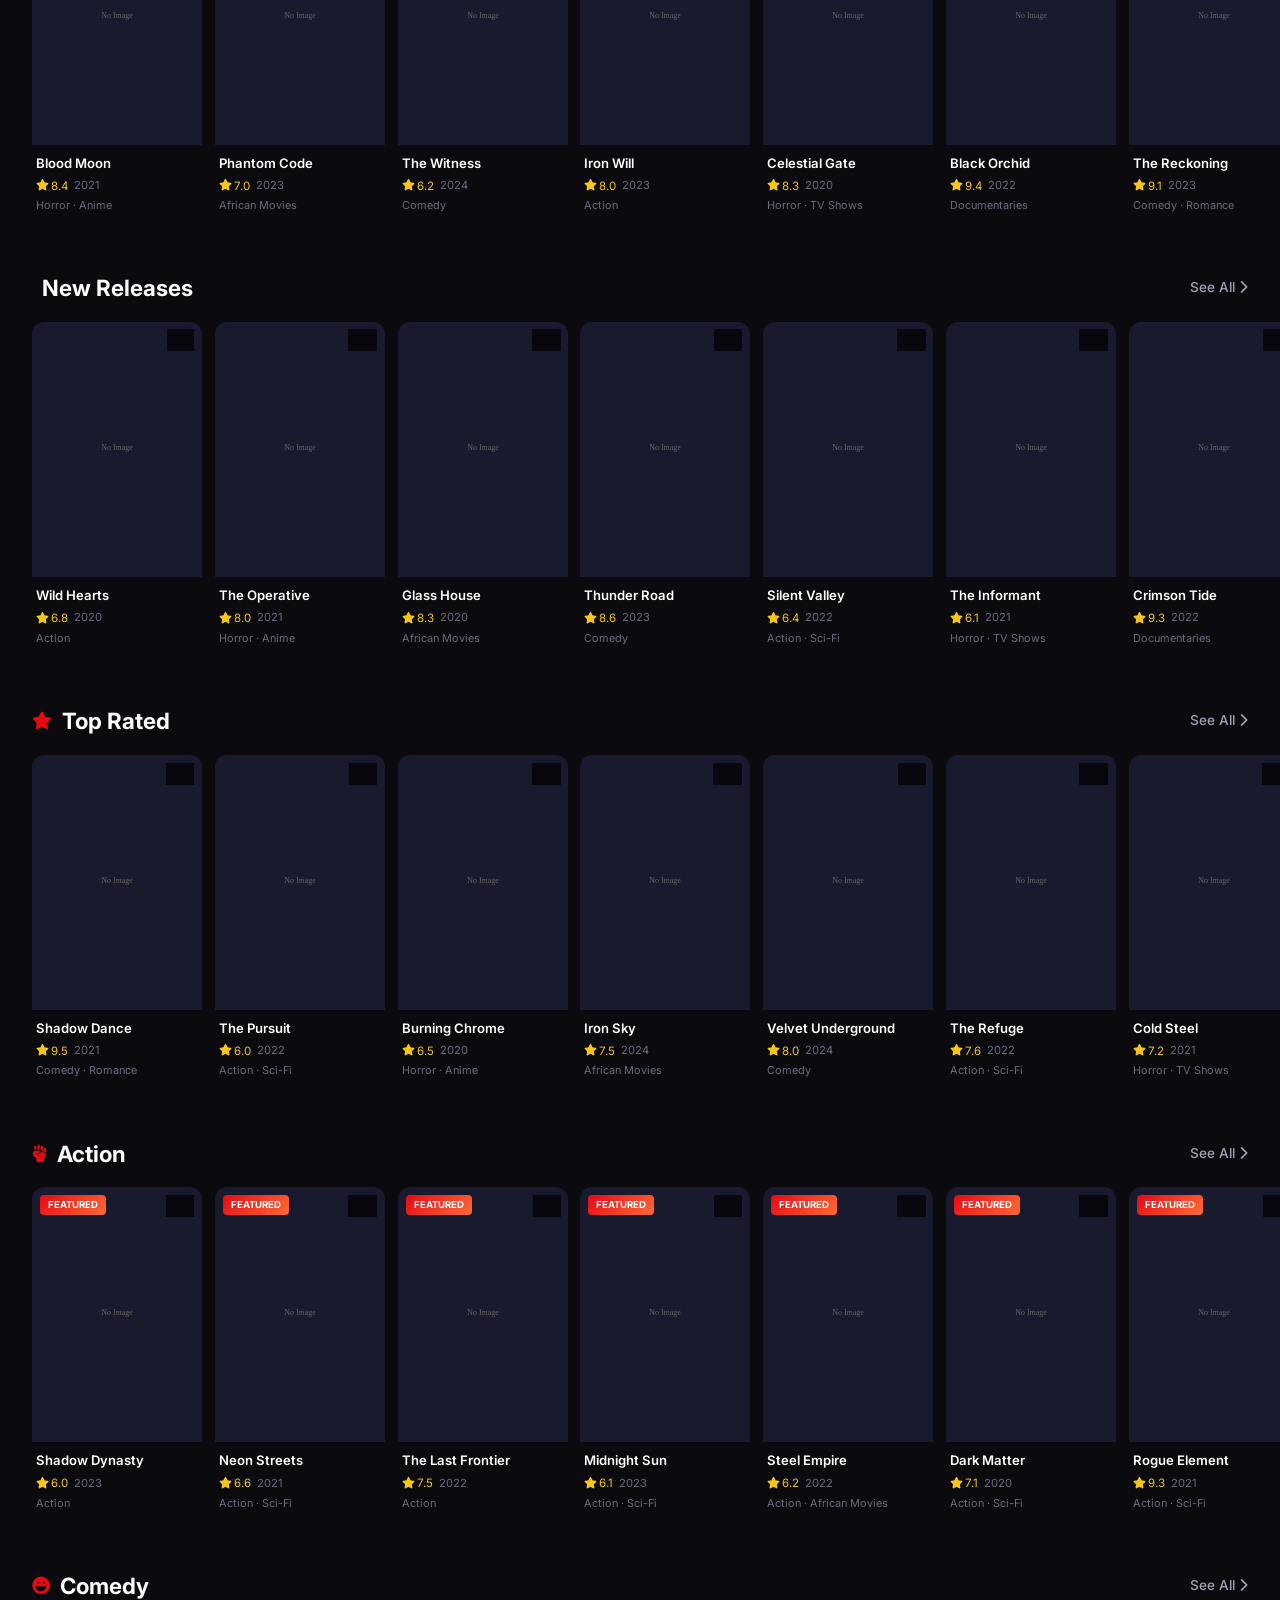
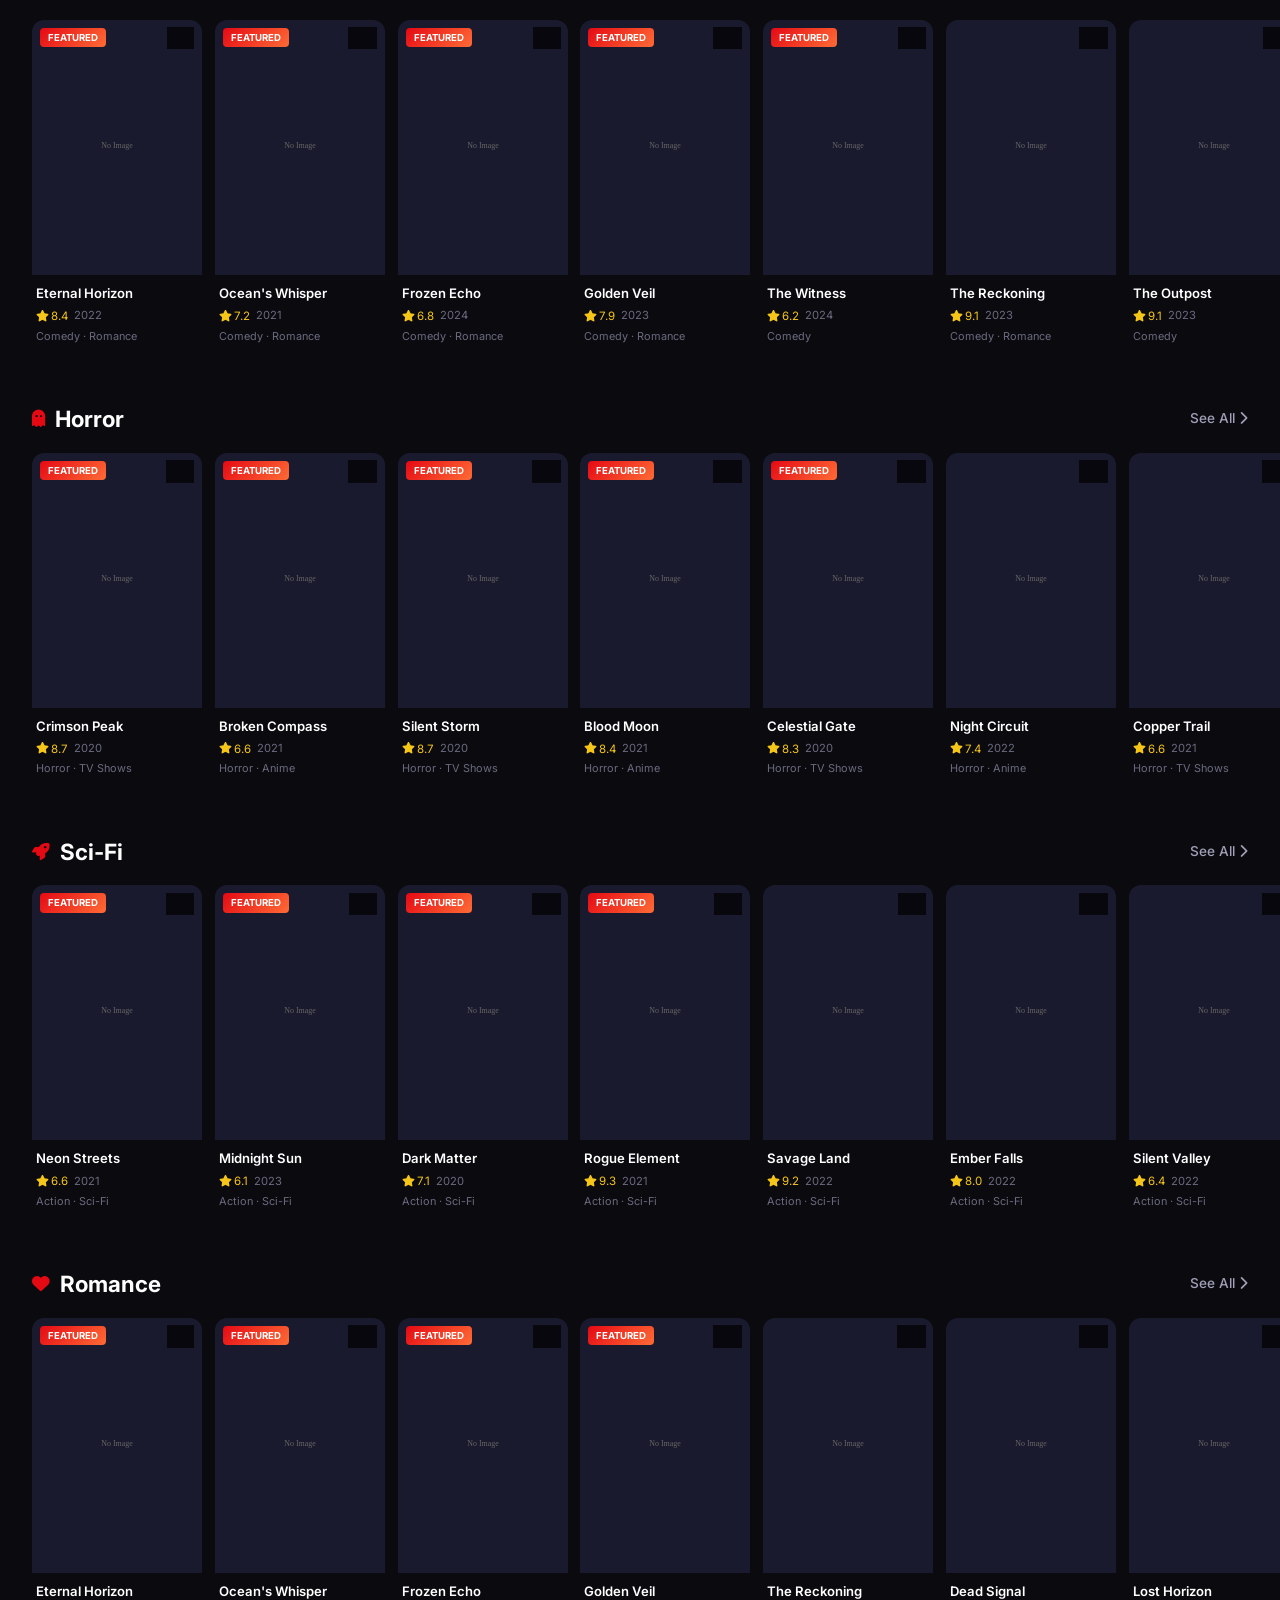
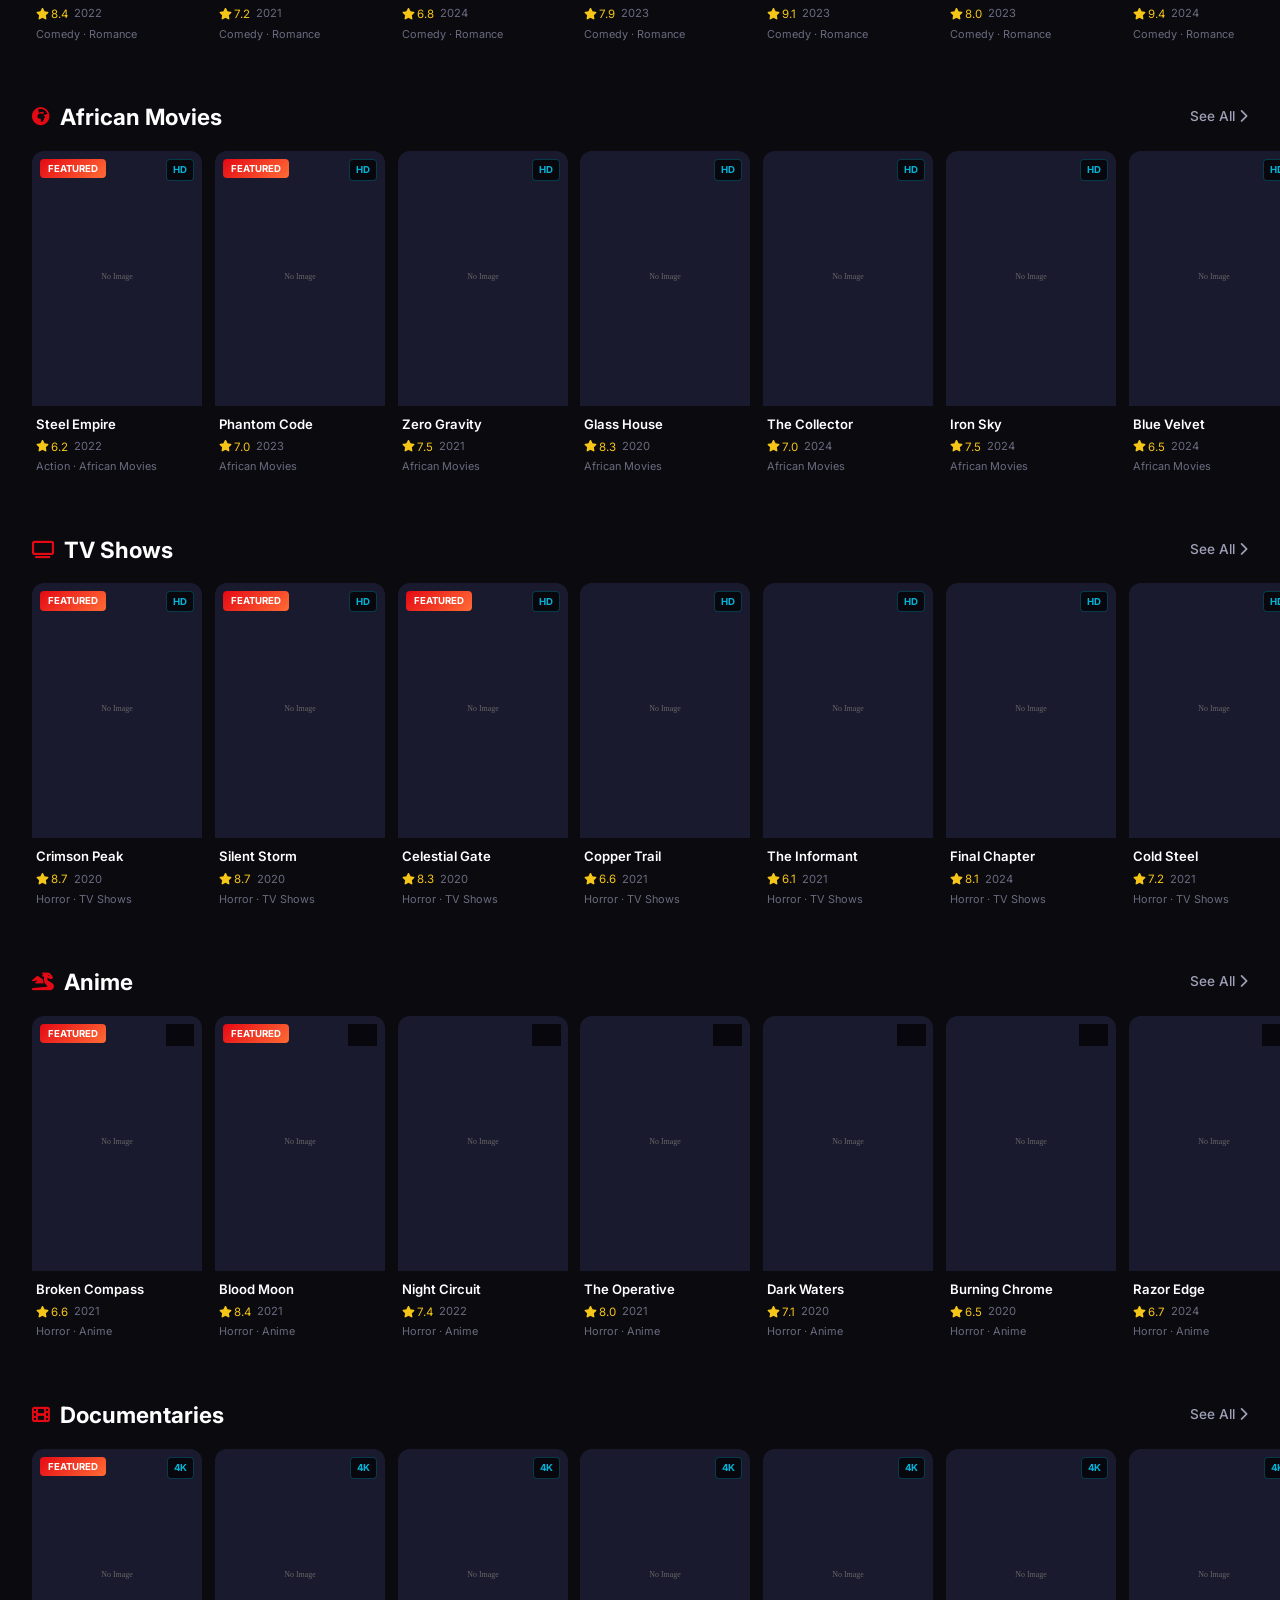
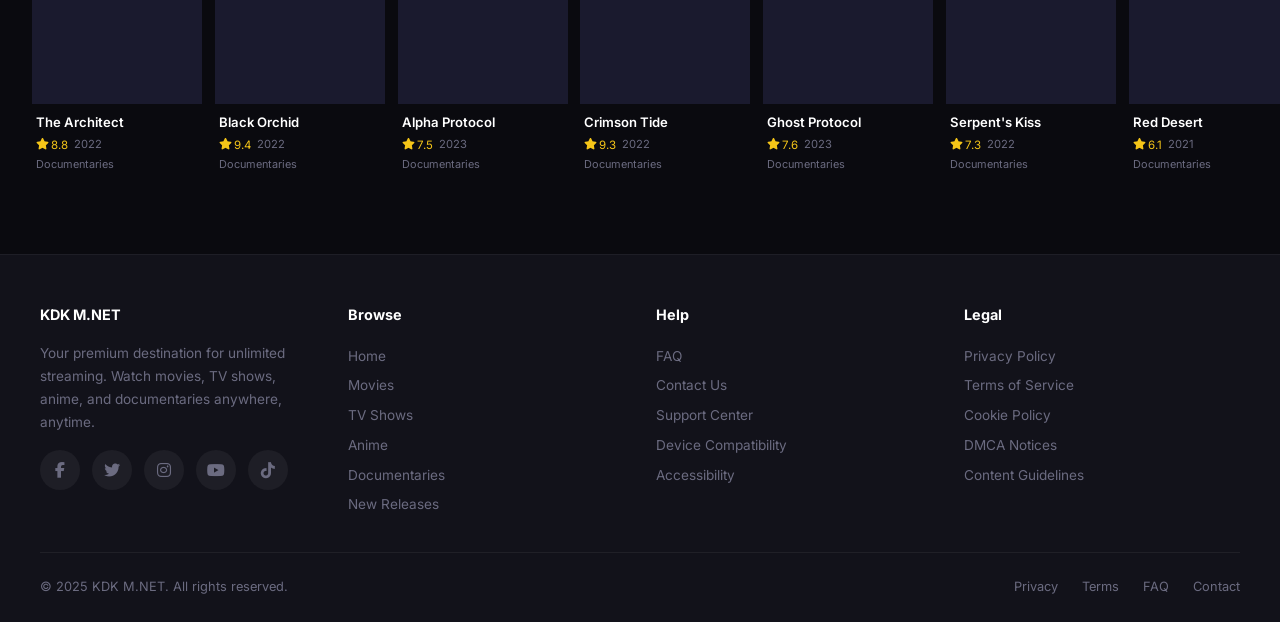
==== commit 638a0284: "Update index.html" ====
--- a/index.html
+++ b/index.html
@@ -1,491 +1,1277 @@
 <!DOCTYPE html>
 <html lang="en">
 <head>
-
 <meta charset="UTF-8">
 <meta name="viewport" content="width=device-width, initial-scale=1.0">
-
-<title>KDK M.NET | Unlimited Movies & TV Shows</title>
-
-<link rel="icon" href="images/logo.png">
-
-<link href="https://fonts.googleapis.com/css2?family=Poppins:wght@300;400;500;600;700;800&display=swap" rel="stylesheet">
-
-<link rel="stylesheet"
-href="https://cdnjs.cloudflare.com/ajax/libs/font-awesome/6.5.2/css/all.min.css">
-
+<title>KDK M.NET - Stream Unlimited</title>
+<link rel="preconnect" href="https://fonts.googleapis.com">
+<link href="https://fonts.googleapis.com/css2?family=Inter:wght@300;400;500;600;700;800;900&display=swap" rel="stylesheet">
+<link rel="stylesheet" href="https://cdnjs.cloudflare.com/ajax/libs/font-awesome/6.5.1/css/all.min.css">
 <style>
-
-*{
-margin:0;
-padding:0;
-box-sizing:border-box;
-font-family:Poppins,sans-serif;
-scroll-behavior:smooth;
-}
-
-body{
-
-background:#080808;
-color:white;
-overflow-x:hidden;
-
-}
-
-body::-webkit-scrollbar{
-
-width:10px;
-
-}
-
-body::-webkit-scrollbar-thumb{
-
-background:#e50914;
-border-radius:20px;
-
-}
-
-body::-webkit-scrollbar-track{
-
-background:#111;
-
-}
-
-header{
-
-position:fixed;
-top:0;
-left:0;
-width:100%;
-height:75px;
-display:flex;
-align-items:center;
-justify-content:space-between;
-padding:0 60px;
-z-index:99999;
-
-background:linear-gradient(to bottom,#000,transparent);
-
-transition:.4s;
-
-}
-
-header.scrolled{
-
-background:#000;
-
-}
-
-.logo{
-
-display:flex;
-align-items:center;
-gap:15px;
-
-}
-
-.logo img{
-
-height:55px;
-
-}
-
-.logo h1{
-
-font-size:30px;
-font-weight:800;
-letter-spacing:2px;
-color:#FFD700;
-
-}
-
-nav{
-
-display:flex;
-gap:25px;
-
-}
-
-nav a{
-
-text-decoration:none;
-color:white;
-font-size:15px;
-transition:.4s;
-
-}
-
-nav a:hover{
-
-color:#e50914;
-
-}
-
-.right{
-
-display:flex;
-align-items:center;
-gap:15px;
-
-}
-
-.search{
-
-width:260px;
-height:45px;
-background:#161616;
-border-radius:40px;
-display:flex;
-align-items:center;
-padding:0 20px;
-
-}
-
-.search i{
-
-color:#888;
-
-}
-
-.search input{
-
-background:none;
-border:none;
-outline:none;
-width:100%;
-padding-left:15px;
-color:white;
-font-size:15px;
-
-}
-
-.signin{
-
-padding:11px 25px;
-background:#e50914;
-border:none;
-border-radius:30px;
-color:white;
-cursor:pointer;
-font-weight:600;
-
-}
-
-.hero{
-
-height:100vh;
-display:flex;
-align-items:center;
-padding-left:80px;
-
-background:
-
-linear-gradient(to right,#000 15%,transparent),
-
-url("https://images.unsplash.com/photo-1489599849927-2ee91cede3ba?q=80&w=1920") center/cover;
-
-}
-
-.hero-content{
-
-max-width:650px;
-
-}
-
-.hero h2{
-
-font-size:70px;
-font-weight:800;
-line-height:75px;
-
-}
-
-.hero p{
-
-margin-top:20px;
-color:#ddd;
-font-size:18px;
-line-height:32px;
-
-}
-
-.hero-buttons{
-
-display:flex;
-gap:20px;
-margin-top:35px;
-
-}
-
-.play{
-
-padding:18px 40px;
-background:white;
-border:none;
-border-radius:40px;
-font-size:18px;
-font-weight:700;
-cursor:pointer;
-
-}
-
-.more{
-
-padding:18px 40px;
-background:rgba(255,255,255,.2);
-border:none;
-border-radius:40px;
-color:white;
-font-size:18px;
-backdrop-filter:blur(20px);
-
-}
-
-section{
-
-padding:70px;
-
-}
-
-.title{
-
-font-size:35px;
-margin-bottom:25px;
-
-}
-
-.movies{
-
-display:grid;
-
-grid-template-columns:
-
-repeat(auto-fill,minmax(220px,1fr));
-
-gap:25px;
-
-}
-
-.card{
-
-position:relative;
-height:330px;
-border-radius:18px;
-overflow:hidden;
-cursor:pointer;
-transition:.5s;
-
-}
-
-.card img{
-
-width:100%;
-height:100%;
-object-fit:cover;
-
-}
-
-.card:hover{
-
-transform:scale(1.07);
-
-}
-
-.overlay{
-
-position:absolute;
-bottom:0;
-left:0;
-width:100%;
-padding:20px;
-
-background:
-
-linear-gradient(transparent,#000);
-
-}
-
-.overlay h3{
-
-font-size:20px;
-
-}
-
-.overlay p{
-
-color:#ccc;
-
-}
-
-.rating{
-
-color:gold;
-
-margin-top:5px;
-
-}
-
-.slider{
-
-display:flex;
-overflow:auto;
-gap:20px;
-
-}
-
-.slider::-webkit-scrollbar{
-
-display:none;
-
-}
-
-footer{
-
-padding:80px;
-background:#050505;
-
-text-align:center;
-
-color:#777;
-
-margin-top:80px;
-
-}
-
-@media(max-width:900px){
-
-header{
-
-padding:20px;
-
-}
-
-nav{
-
-display:none;
-
-}
-
-.hero{
-
-padding:30px;
-
-}
-
-.hero h2{
-
-font-size:45px;
-line-height:50px;
-
-}
-
-.search{
-
-display:none;
-
-}
-
-}
-
+/* ===== RESET & BASE ===== */
+*,*::before,*::after{margin:0;padding:0;box-sizing:border-box}
+:root{
+--bg-primary:#0a0a0f;--bg-secondary:#12121a;--bg-card:#1a1a2e;--bg-glass:rgba(26,26,46,0.7);
+--text-primary:#ffffff;--text-secondary:#a0a0b8;--text-muted:#6b6b80;
+--accent:#e50914;--accent-hover:#ff1a25;--accent-glow:rgba(229,9,20,0.4);
+--gold:#f5c518;--blue:#00b4d8;--green:#00c853;--purple:#9c27b0;
+--gradient-1:linear-gradient(135deg,#e50914,#ff6b35);--gradient-2:linear-gradient(135deg,#667eea,#764ba2);
+--gradient-3:linear-gradient(135deg,#f093fb,#f5576c);--gradient-4:linear-gradient(135deg,#4facfe,#00f2fe);
+--radius-sm:8px;--radius-md:12px;--radius-lg:16px;--radius-xl:24px;
+--shadow:0 8px 32px rgba(0,0,0,0.4);--shadow-lg:0 16px 64px rgba(0,0,0,0.6);
+--transition:all 0.3s cubic-bezier(0.4,0,0.2,1);--nav-height:70px;
+}
+html{scroll-behavior:smooth;scrollbar-width:thin;scrollbar-color:var(--accent) var(--bg-secondary)}
+body{font-family:'Inter',sans-serif;background:var(--bg-primary);color:var(--text-primary);overflow-x:hidden;line-height:1.6}
+::-webkit-scrollbar{width:8px;height:8px}
+::-webkit-scrollbar-track{background:var(--bg-secondary)}
+::-webkit-scrollbar-thumb{background:var(--accent);border-radius:4px}
+a{text-decoration:none;color:inherit}
+button{cursor:pointer;border:none;outline:none;font-family:inherit}
+img{display:block;max-width:100%}
+ul{list-style:none}
+
+/* ===== LOADING SCREEN ===== */
+#loading-screen{position:fixed;inset:0;z-index:10000;background:var(--bg-primary);display:flex;flex-direction:column;align-items:center;justify-content:center;transition:opacity 0.5s,visibility 0.5s}
+#loading-screen.hidden{opacity:0;visibility:hidden;pointer-events:none}
+.loader-logo{font-size:2.5rem;font-weight:900;background:var(--gradient-1);-webkit-background-clip:text;-webkit-text-fill-color:transparent;margin-bottom:2rem;animation:pulse 1.5s infinite}
+.loader-bar{width:200px;height:4px;background:var(--bg-secondary);border-radius:2px;overflow:hidden}
+.loader-bar-inner{height:100%;width:0;background:var(--gradient-1);border-radius:2px;animation:loadBar 2s ease-in-out forwards}
+@keyframes loadBar{0%{width:0}50%{width:70%}100%{width:100%}}
+@keyframes pulse{0%,100%{opacity:1}50%{opacity:0.5}}
+
+/* ===== SKELETON LOADING ===== */
+.skeleton{background:linear-gradient(90deg,var(--bg-card) 25%,#252540 50%,var(--bg-card) 75%);background-size:200% 100%;animation:shimmer 1.5s infinite;border-radius:var(--radius-sm)}
+@keyframes shimmer{0%{background-position:200% 0}100%{background-position:-200% 0}}
+.skeleton-card{width:180px;height:270px;border-radius:var(--radius-md)}
+.skeleton-title{width:140px;height:16px;margin-top:8px;border-radius:4px}
+.skeleton-text{width:80px;height:12px;margin-top:6px;border-radius:4px}
+
+/* ===== NAVIGATION ===== */
+.navbar{position:fixed;top:0;left:0;right:0;height:var(--nav-height);z-index:1000;display:flex;align-items:center;padding:0 2rem;transition:var(--transition);background:transparent}
+.navbar.scrolled{background:rgba(10,10,15,0.92);backdrop-filter:blur(20px);-webkit-backdrop-filter:blur(20px);box-shadow:0 2px 20px rgba(0,0,0,0.5)}
+.nav-container{display:flex;align-items:center;justify-content:space-between;width:100%;max-width:1600px;margin:0 auto}
+.nav-left{display:flex;align-items:center;gap:2rem}
+.nav-logo{font-size:1.6rem;font-weight:900;letter-spacing:-0.5px;white-space:nowrap}
+.nav-logo span{background:var(--gradient-1);-webkit-background-clip:text;-webkit-text-fill-color:transparent}
+.nav-logo img{height:40px;width:auto}
+.nav-links{display:flex;gap:1.5rem}
+.nav-links a{color:var(--text-secondary);font-size:0.9rem;font-weight:500;transition:var(--transition);position:relative}
+.nav-links a:hover,.nav-links a.active{color:var(--text-primary)}
+.nav-links a.active::after{content:'';position:absolute;bottom:-4px;left:0;right:0;height:2px;background:var(--accent);border-radius:1px}
+.nav-right{display:flex;align-items:center;gap:1rem}
+.nav-search{position:relative}
+.nav-search input{width:0;padding:8px 0;border:none;background:transparent;color:var(--text-primary);font-size:0.9rem;transition:var(--transition);opacity:0}
+.nav-search.active input{width:220px;padding:8px 12px 8px 36px;opacity:1;background:var(--bg-glass);border:1px solid rgba(255,255,255,0.1);border-radius:var(--radius-xl);backdrop-filter:blur(10px)}
+.nav-search .search-icon{position:absolute;left:10px;top:50%;transform:translateY(-50%);color:var(--text-secondary);font-size:1rem;z-index:1;cursor:pointer;transition:var(--transition)}
+.nav-search.active .search-icon{left:12px}
+.nav-btn{width:40px;height:40px;border-radius:50%;background:transparent;color:var(--text-primary);font-size:1.1rem;display:flex;align-items:center;justify-content:center;transition:var(--transition);position:relative}
+.nav-btn:hover{background:rgba(255,255,255,0.1)}
+.nav-btn .badge{position:absolute;top:2px;right:2px;width:16px;height:16px;background:var(--accent);border-radius:50%;font-size:0.6rem;display:flex;align-items:center;justify-content:center;font-weight:700}
+.nav-profile{position:relative}
+.nav-profile-btn{display:flex;align-items:center;gap:8px;background:transparent;color:var(--text-primary);font-size:0.85rem;padding:4px 12px 4px 4px;border-radius:var(--radius-xl);transition:var(--transition)}
+.nav-profile-btn:hover{background:rgba(255,255,255,0.1)}
+.nav-avatar{width:32px;height:32px;border-radius:50%;background:var(--gradient-1);display:flex;align-items:center;justify-content:center;font-weight:700;font-size:0.8rem}
+.nav-profile-dropdown{position:absolute;top:calc(100% + 8px);right:0;width:220px;background:var(--bg-glass);backdrop-filter:blur(20px);border:1px solid rgba(255,255,255,0.1);border-radius:var(--radius-md);padding:8px;opacity:0;visibility:hidden;transform:translateY(-10px);transition:var(--transition);box-shadow:var(--shadow-lg)}
+.nav-profile-dropdown.show{opacity:1;visibility:visible;transform:translateY(0)}
+.dropdown-item{display:flex;align-items:center;gap:10px;padding:10px 12px;border-radius:var(--radius-sm);color:var(--text-secondary);font-size:0.85rem;transition:var(--transition);width:100%;background:transparent;text-align:left}
+.dropdown-item:hover{background:rgba(255,255,255,0.08);color:var(--text-primary)}
+.dropdown-item i{width:18px;text-align:center}
+.dropdown-divider{height:1px;background:rgba(255,255,255,0.08);margin:4px 0}
+.mobile-menu-btn{display:none;width:40px;height:40px;border-radius:50%;background:transparent;color:var(--text-primary);font-size:1.3rem;align-items:center;justify-content:center}
+
+/* ===== MOBILE NAV ===== */
+.mobile-nav{position:fixed;inset:0;z-index:999;background:rgba(10,10,15,0.98);backdrop-filter:blur(20px);display:flex;flex-direction:column;padding:100px 2rem 2rem;gap:0.5rem;transform:translateX(100%);transition:transform 0.4s cubic-bezier(0.4,0,0.2,1)}
+.mobile-nav.open{transform:translateX(0)}
+.mobile-nav a{display:flex;align-items:center;gap:12px;padding:14px 16px;border-radius:var(--radius-md);color:var(--text-secondary);font-size:1.1rem;font-weight:500;transition:var(--transition)}
+.mobile-nav a:hover,.mobile-nav a.active{background:rgba(255,255,255,0.05);color:var(--text-primary)}
+.mobile-nav a i{width:24px;text-align:center;font-size:1rem}
+.mobile-nav-close{position:absolute;top:20px;right:20px;width:40px;height:40px;border-radius:50%;background:rgba(255,255,255,0.1);color:var(--text-primary);font-size:1.2rem;display:flex;align-items:center;justify-content:center}
+
+/* ===== HERO SLIDER ===== */
+.hero{position:relative;height:85vh;min-height:500px;max-height:900px;overflow:hidden}
+.hero-slides{display:flex;height:100%;transition:transform 0.8s cubic-bezier(0.4,0,0.2,1)}
+.hero-slide{min-width:100%;height:100%;position:relative}
+.hero-slide-bg{position:absolute;inset:0;background-size:cover;background-position:center top}
+.hero-slide-overlay{position:absolute;inset:0;background:linear-gradient(to right,rgba(10,10,15,0.95) 0%,rgba(10,10,15,0.6) 50%,rgba(10,10,15,0.3) 100%),linear-gradient(to top,var(--bg-primary) 0%,transparent 40%)}
+.hero-content{position:relative;z-index:2;height:100%;display:flex;flex-direction:column;justify-content:center;padding:0 4rem;max-width:650px}
+.hero-badge{display:inline-flex;align-items:center;gap:6px;background:var(--accent);color:white;font-size:0.75rem;font-weight:700;padding:4px 12px;border-radius:var(--radius-xl);width:fit-content;margin-bottom:1rem;text-transform:uppercase;letter-spacing:0.5px}
+.hero-title{font-size:3.5rem;font-weight:900;line-height:1.1;margin-bottom:1rem;letter-spacing:-1px}
+.hero-meta{display:flex;align-items:center;gap:1rem;margin-bottom:1rem;flex-wrap:wrap}
+.hero-meta-item{display:flex;align-items:center;gap:4px;font-size:0.9rem;color:var(--text-secondary)}
+.hero-meta-item .rating{color:var(--gold)}
+.hero-meta-item .hd-badge{background:rgba(255,255,255,0.15);padding:2px 8px;border-radius:4px;font-size:0.75rem;font-weight:700;color:var(--text-primary)}
+.hero-desc{font-size:1rem;color:var(--text-secondary);line-height:1.7;margin-bottom:1.5rem;display:-webkit-box;-webkit-line-clamp:3;-webkit-box-orient:vertical;overflow:hidden}
+.hero-buttons{display:flex;gap:1rem;flex-wrap:wrap}
+.btn{display:inline-flex;align-items:center;gap:8px;padding:12px 28px;border-radius:var(--radius-xl);font-size:0.95rem;font-weight:600;transition:var(--transition);position:relative;overflow:hidden}
+.btn-primary{background:var(--gradient-1);color:white;box-shadow:0 4px 20px var(--accent-glow)}
+.btn-primary:hover{transform:translateY(-2px);box-shadow:0 8px 30px var(--accent-glow)}
+.btn-secondary{background:rgba(255,255,255,0.1);color:white;backdrop-filter:blur(10px);border:1px solid rgba(255,255,255,0.15)}
+.btn-secondary:hover{background:rgba(255,255,255,0.2);transform:translateY(-2px)}
+.btn-icon{width:44px;height:44px;padding:0;border-radius:50%;display:flex;align-items:center;justify-content:center}
+.hero-dots{position:absolute;bottom:2rem;left:50%;transform:translateX(-50%);z-index:3;display:flex;gap:8px}
+.hero-dot{width:10px;height:10px;border-radius:50%;background:rgba(255,255,255,0.3);cursor:pointer;transition:var(--transition)}
+.hero-dot.active{background:var(--accent);width:30px;border-radius:5px}
+.hero-arrows{position:absolute;top:50%;transform:translateY(-50%);z-index:3;width:100%;display:flex;justify-content:space-between;padding:0 1.5rem;pointer-events:none}
+.hero-arrow{width:48px;height:48px;border-radius:50%;background:rgba(0,0,0,0.5);backdrop-filter:blur(10px);color:white;font-size:1.1rem;display:flex;align-items:center;justify-content:center;pointer-events:all;transition:var(--transition);border:1px solid rgba(255,255,255,0.1)}
+.hero-arrow:hover{background:rgba(229,9,20,0.8);border-color:transparent}
+
+/* ===== FEATURED BANNER ===== */
+.featured-banner{position:relative;margin:0 2rem;border-radius:var(--radius-lg);overflow:hidden;height:200px;background:var(--bg-card)}
+.featured-banner-bg{position:absolute;inset:0;background-size:cover;background-position:center}
+.featured-banner-overlay{position:absolute;inset:0;background:linear-gradient(to right,rgba(10,10,15,0.95),rgba(10,10,15,0.4))}
+.featured-banner-content{position:relative;z-index:2;padding:2rem;display:flex;flex-direction:column;justify-content:center;height:100%}
+.featured-banner-tag{font-size:0.7rem;text-transform:uppercase;letter-spacing:2px;color:var(--accent);font-weight:700;margin-bottom:0.5rem}
+.featured-banner-title{font-size:1.8rem;font-weight:800;margin-bottom:0.5rem}
+.featured-banner-desc{font-size:0.9rem;color:var(--text-secondary);max-width:500px;display:-webkit-box;-webkit-line-clamp:2;-webkit-box-orient:vertical;overflow:hidden}
+
+/* ===== CONTENT SECTIONS ===== */
+.content-section{padding:1.5rem 0;position:relative}
+.section-header{display:flex;align-items:center;justify-content:space-between;padding:0 2rem;margin-bottom:1rem}
+.section-title{font-size:1.4rem;font-weight:700;display:flex;align-items:center;gap:10px}
+.section-title i{color:var(--accent);font-size:1.1rem}
+.section-see-all{color:var(--text-secondary);font-size:0.85rem;font-weight:500;transition:var(--transition);display:flex;align-items:center;gap:4px}
+.section-see-all:hover{color:var(--accent)}
+
+/* ===== CAROUSEL ===== */
+.carousel-wrapper{position:relative}
+.carousel{display:flex;gap:0.8rem;padding:0 2rem;overflow-x:auto;scroll-behavior:smooth;scrollbar-width:none;-ms-overflow-style:none}
+.carousel::-webkit-scrollbar{display:none}
+.carousel-btn{position:absolute;top:50%;transform:translateY(-50%);width:42px;height:42px;border-radius:50%;background:rgba(0,0,0,0.7);backdrop-filter:blur(10px);color:white;font-size:0.9rem;display:flex;align-items:center;justify-content:center;z-index:5;transition:var(--transition);border:1px solid rgba(255,255,255,0.1);opacity:0}
+.carousel-wrapper:hover .carousel-btn{opacity:1}
+.carousel-btn:hover{background:var(--accent);border-color:transparent}
+.carousel-btn.prev{left:8px}
+.carousel-btn.next{right:8px}
+
+/* ===== MOVIE CARD ===== */
+.movie-card{min-width:170px;max-width:170px;position:relative;border-radius:var(--radius-md);overflow:hidden;transition:var(--transition);cursor:pointer;flex-shrink:0}
+.movie-card:hover{transform:scale(1.08);z-index:10;box-shadow:0 12px 40px rgba(0,0,0,0.7)}
+.movie-card-poster{width:100%;aspect-ratio:2/3;object-fit:cover;transition:var(--transition)}
+.movie-card-overlay{position:absolute;inset:0;background:linear-gradient(to top,rgba(0,0,0,0.9) 0%,transparent 60%);opacity:0;transition:var(--transition);display:flex;flex-direction:column;justify-content:flex-end;padding:12px}
+.movie-card:hover .movie-card-overlay{opacity:1}
+.movie-card-info{padding:8px 4px}
+.movie-card-title{font-size:0.82rem;font-weight:600;white-space:nowrap;overflow:hidden;text-overflow:ellipsis}
+.movie-card-meta{display:flex;align-items:center;gap:6px;margin-top:3px}
+.movie-card-rating{font-size:0.72rem;color:var(--gold);display:flex;align-items:center;gap:2px}
+.movie-card-year{font-size:0.7rem;color:var(--text-muted)}
+.movie-card-badge{position:absolute;top:8px;left:8px;background:var(--gradient-1);color:white;font-size:0.6rem;font-weight:700;padding:2px 8px;border-radius:4px;text-transform:uppercase;z-index:2}
+.movie-card-quality{position:absolute;top:8px;right:8px;background:rgba(0,0,0,0.7);backdrop-filter:blur(4px);color:var(--blue);font-size:0.6rem;font-weight:700;padding:2px 6px;border-radius:4px;z-index:2;border:1px solid rgba(0,180,216,0.3)}
+.movie-card-actions{display:flex;gap:6px;margin-top:8px}
+.movie-card-action{width:32px;height:32px;border-radius:50%;background:rgba(255,255,255,0.15);backdrop-filter:blur(4px);color:white;font-size:0.75rem;display:flex;align-items:center;justify-content:center;transition:var(--transition)}
+.movie-card-action:hover{background:var(--accent)}
+.movie-card-action.play-btn{width:auto;border-radius:var(--radius-sm);padding:0 12px;gap:4px;background:var(--accent);font-weight:600;font-size:0.7rem}
+.movie-card-genre{font-size:0.68rem;color:var(--text-muted);margin-top:2px;white-space:nowrap;overflow:hidden;text-overflow:ellipsis}
+
+/* ===== SEARCH OVERLAY ===== */
+.search-overlay{position:fixed;inset:0;z-index:2000;background:rgba(10,10,15,0.97);backdrop-filter:blur(20px);padding:100px 2rem 2rem;opacity:0;visibility:hidden;transition:var(--transition);overflow-y:auto}
+.search-overlay.active{opacity:1;visibility:visible}
+.search-overlay-header{max-width:700px;margin:0 auto 2rem;position:relative}
+.search-overlay-input{width:100%;padding:16px 20px 16px 50px;background:var(--bg-glass);border:2px solid rgba(255,255,255,0.1);border-radius:var(--radius-xl);color:var(--text-primary);font-size:1.2rem;font-family:inherit;outline:none;transition:var(--transition)}
+.search-overlay-input:focus{border-color:var(--accent)}
+.search-overlay-icon{position:absolute;left:18px;top:50%;transform:translateY(-50%);color:var(--text-muted);font-size:1.2rem}
+.search-overlay-close{position:absolute;top:20px;right:20px;width:48px;height:48px;border-radius:50%;background:rgba(255,255,255,0.1);color:white;font-size:1.2rem;display:flex;align-items:center;justify-content:center;transition:var(--transition)}
+.search-overlay-close:hover{background:var(--accent)}
+.search-results{max-width:1200px;margin:0 auto;display:grid;grid-template-columns:repeat(auto-fill,minmax(170px,1fr));gap:1rem}
+.search-result-empty{text-align:center;padding:4rem 2rem;color:var(--text-muted)}
+.search-result-empty i{font-size:3rem;margin-bottom:1rem;display:block;color:var(--text-muted)}
+
+/* ===== VIDEO PLAYER MODAL ===== */
+.video-modal{position:fixed;inset:0;z-index:3000;background:rgba(0,0,0,0.95);display:flex;align-items:center;justify-content:center;opacity:0;visibility:hidden;transition:var(--transition)}
+.video-modal.active{opacity:1;visibility:visible}
+.video-modal-close{position:absolute;top:20px;right:20px;width:44px;height:44px;border-radius:50%;background:rgba(255,255,255,0.1);color:white;font-size:1.2rem;display:flex;align-items:center;justify-content:center;z-index:10;transition:var(--transition)}
+.video-modal-close:hover{background:var(--accent)}
+.video-player-container{width:90%;max-width:1100px;aspect-ratio:16/9;background:#000;border-radius:var(--radius-lg);overflow:hidden;position:relative}
+.video-player-container video{width:100%;height:100%;object-fit:contain}
+.video-controls{position:absolute;bottom:0;left:0;right:0;background:linear-gradient(to top,rgba(0,0,0,0.9),transparent);padding:2rem 1.5rem 1rem;opacity:0;transition:opacity 0.3s}
+.video-player-container:hover .video-controls{opacity:1}
+.video-progress{width:100%;height:4px;background:rgba(255,255,255,0.2);border-radius:2px;cursor:pointer;margin-bottom:1rem;position:relative;transition:height 0.2s}
+.video-progress:hover{height:8px}
+.video-progress-filled{height:100%;background:var(--accent);border-radius:2px;position:relative;transition:width 0.1s linear}
+.video-progress-filled::after{content:'';position:absolute;right:-6px;top:50%;transform:translateY(-50%);width:14px;height:14px;background:var(--accent);border-radius:50%;opacity:0;transition:opacity 0.2s}
+.video-progress:hover .video-progress-filled::after{opacity:1}
+.video-controls-row{display:flex;align-items:center;justify-content:space-between}
+.video-controls-left,.video-controls-right{display:flex;align-items:center;gap:12px}
+.video-ctrl-btn{width:40px;height:40px;border-radius:50%;background:transparent;color:white;font-size:1rem;display:flex;align-items:center;justify-content:center;transition:var(--transition)}
+.video-ctrl-btn:hover{background:rgba(255,255,255,0.15)}
+.video-time{font-size:0.8rem;color:var(--text-secondary)}
+.volume-slider{width:80px;height:4px;background:rgba(255,255,255,0.2);border-radius:2px;cursor:pointer;position:relative}
+.volume-filled{height:100%;background:white;border-radius:2px}
+.speed-menu{position:absolute;bottom:100%;right:0;background:rgba(20,20,30,0.95);backdrop-filter:blur(10px);border:1px solid rgba(255,255,255,0.1);border-radius:var(--radius-sm);padding:4px;min-width:100px;display:none}
+.speed-menu.show{display:block}
+.speed-option{display:block;width:100%;padding:8px 12px;background:transparent;color:var(--text-secondary);font-size:0.8rem;text-align:left;border-radius:4px;transition:var(--transition)}
+.speed-option:hover,.speed-option.active{background:rgba(255,255,255,0.1);color:white}
+.video-title-overlay{position:absolute;top:1.5rem;left:1.5rem;z-index:5}
+.video-title-overlay h3{font-size:1.2rem;font-weight:700}
+.video-title-overlay p{font-size:0.8rem;color:var(--text-secondary)}
+
+/* ===== AUTH MODALS ===== */
+.modal-overlay{position:fixed;inset:0;z-index:5000;background:rgba(0,0,0,0.8);backdrop-filter:blur(10px);display:flex;align-items:center;justify-content:center;opacity:0;visibility:hidden;transition:var(--transition);padding:1rem}
+.modal-overlay.active{opacity:1;visibility:visible}
+.modal{background:var(--bg-secondary);border:1px solid rgba(255,255,255,0.08);border-radius:var(--radius-lg);padding:2.5rem;width:100%;max-width:440px;position:relative;transform:scale(0.9) translateY(20px);transition:var(--transition);box-shadow:var(--shadow-lg)}
+.modal-overlay.active .modal{transform:scale(1) translateY(0)}
+.modal-close{position:absolute;top:16px;right:16px;width:36px;height:36px;border-radius:50%;background:rgba(255,255,255,0.05);color:var(--text-secondary);font-size:1rem;display:flex;align-items:center;justify-content:center;transition:var(--transition)}
+.modal-close:hover{background:rgba(255,255,255,0.1);color:white}
+.modal-logo{font-size:1.8rem;font-weight:900;text-align:center;margin-bottom:0.5rem}
+.modal-logo span{background:var(--gradient-1);-webkit-background-clip:text;-webkit-text-fill-color:transparent}
+.modal-subtitle{text-align:center;color:var(--text-secondary);font-size:0.9rem;margin-bottom:2rem}
+.form-group{margin-bottom:1.2rem}
+.form-label{display:block;font-size:0.82rem;font-weight:600;color:var(--text-secondary);margin-bottom:6px}
+.form-input{width:100%;padding:12px 16px;background:var(--bg-glass);border:1px solid rgba(255,255,255,0.1);border-radius:var(--radius-sm);color:var(--text-primary);font-size:0.95rem;font-family:inherit;outline:none;transition:var(--transition)}
+.form-input:focus{border-color:var(--accent);box-shadow:0 0 0 3px var(--accent-glow)}
+.form-input::placeholder{color:var(--text-muted)}
+.form-btn{width:100%;padding:14px;background:var(--gradient-1);color:white;font-size:1rem;font-weight:700;border-radius:var(--radius-sm);margin-top:0.5rem;transition:var(--transition)}
+.form-btn:hover{transform:translateY(-1px);box-shadow:0 6px 20px var(--accent-glow)}
+.form-link{text-align:center;margin-top:1rem;font-size:0.85rem;color:var(--text-secondary)}
+.form-link a{color:var(--accent);font-weight:600;cursor:pointer}
+.form-link a:hover{text-decoration:underline}
+.form-divider{display:flex;align-items:center;gap:1rem;margin:1.5rem 0;color:var(--text-muted);font-size:0.8rem}
+.form-divider::before,.form-divider::after{content:'';flex:1;height:1px;background:rgba(255,255,255,0.08)}
+.social-btns{display:flex;gap:0.8rem}
+.social-btn{flex:1;padding:10px;background:rgba(255,255,255,0.05);border:1px solid rgba(255,255,255,0.1);border-radius:var(--radius-sm);color:var(--text-primary);font-size:0.85rem;display:flex;align-items:center;justify-content:center;gap:8px;transition:var(--transition)}
+.social-btn:hover{background:rgba(255,255,255,0.1);border-color:rgba(255,255,255,0.2)}
+.form-extras{display:flex;align-items:center;justify-content:space-between;margin-bottom:1rem;font-size:0.82rem}
+.form-extras label{display:flex;align-items:center;gap:6px;color:var(--text-secondary);cursor:pointer}
+.form-extras a{color:var(--accent);cursor:pointer}
+
+/* ===== TOAST NOTIFICATIONS ===== */
+.toast-container{position:fixed;bottom:2rem;right:2rem;z-index:9999;display:flex;flex-direction:column;gap:8px}
+.toast{display:flex;align-items:center;gap:10px;padding:14px 20px;background:var(--bg-glass);backdrop-filter:blur(20px);border:1px solid rgba(255,255,255,0.1);border-radius:var(--radius-md);box-shadow:var(--shadow);min-width:280px;max-width:400px;animation:toastIn 0.4s ease,toastOut 0.4s ease 3s forwards}
+.toast i{font-size:1.1rem}
+.toast.success i{color:var(--green)}
+.toast.error i{color:var(--accent)}
+.toast.info i{color:var(--blue)}
+.toast-message{font-size:0.85rem;flex:1}
+@keyframes toastIn{from{opacity:0;transform:translateX(100%)}to{opacity:1;transform:translateX(0)}}
+@keyframes toastOut{from{opacity:1;transform:translateX(0)}to{opacity:0;transform:translateX(100%)}}
+
+/* ===== BACK TO TOP ===== */
+.back-to-top{position:fixed;bottom:2rem;left:2rem;width:48px;height:48px;border-radius:50%;background:var(--gradient-1);color:white;font-size:1.1rem;display:flex;align-items:center;justify-content:center;z-index:900;opacity:0;visibility:hidden;transform:translateY(20px);transition:var(--transition);box-shadow:0 4px 20px var(--accent-glow)}
+.back-to-top.visible{opacity:1;visibility:visible;transform:translateY(0)}
+.back-to-top:hover{transform:translateY(-4px);box-shadow:0 8px 30px var(--accent-glow)}
+
+/* ===== NOTIFICATION PANEL ===== */
+.notification-panel{position:fixed;top:var(--nav-height);right:0;width:380px;max-height:500px;background:var(--bg-glass);backdrop-filter:blur(20px);border-left:1px solid rgba(255,255,255,0.08);border-bottom:1px solid rgba(255,255,255,0.08);border-radius:0 0 0 var(--radius-lg);z-index:1100;overflow-y:auto;transform:translateX(100%);transition:transform 0.3s ease;box-shadow:var(--shadow-lg)}
+.notification-panel.open{transform:translateX(0)}
+.notification-header{padding:1.2rem 1.5rem;border-bottom:1px solid rgba(255,255,255,0.06);display:flex;align-items:center;justify-content:space-between}
+.notification-header h3{font-size:1rem;font-weight:700}
+.notification-header button{background:transparent;color:var(--accent);font-size:0.8rem;font-weight:600}
+.notification-item{display:flex;gap:12px;padding:1rem 1.5rem;border-bottom:1px solid rgba(255,255,255,0.04);transition:var(--transition);cursor:pointer}
+.notification-item:hover{background:rgba(255,255,255,0.03)}
+.notification-icon{width:40px;height:40px;border-radius:50%;background:rgba(229,9,20,0.15);color:var(--accent);display:flex;align-items:center;justify-content:center;flex-shrink:0;font-size:0.9rem}
+.notification-text{font-size:0.82rem;color:var(--text-secondary);line-height:1.5}
+.notification-text strong{color:var(--text-primary);font-weight:600}
+.notification-time{font-size:0.7rem;color:var(--text-muted);margin-top:4px}
+
+/* ===== MY LIST PANEL ===== */
+.list-panel{position:fixed;top:0;right:0;width:400px;max-width:90vw;height:100vh;background:var(--bg-secondary);border-left:1px solid rgba(255,255,255,0.08);z-index:2500;transform:translateX(100%);transition:transform 0.4s cubic-bezier(0.4,0,0.2,1);overflow-y:auto;box-shadow:var(--shadow-lg)}
+.list-panel.open{transform:translateX(0)}
+.list-panel-header{padding:1.5rem;border-bottom:1px solid rgba(255,255,255,0.06);display:flex;align-items:center;justify-content:space-between;position:sticky;top:0;background:var(--bg-secondary);z-index:1}
+.list-panel-header h3{font-size:1.1rem;font-weight:700}
+.list-panel-close{width:36px;height:36px;border-radius:50%;background:rgba(255,255,255,0.05);color:var(--text-secondary);display:flex;align-items:center;justify-content:center;transition:var(--transition)}
+.list-panel-close:hover{background:rgba(255,255,255,0.1);color:white}
+.list-panel-tabs{display:flex;border-bottom:1px solid rgba(255,255,255,0.06);position:sticky;top:68px;background:var(--bg-secondary);z-index:1}
+.list-panel-tab{flex:1;padding:12px;background:transparent;color:var(--text-muted);font-size:0.82rem;font-weight:600;text-align:center;transition:var(--transition);border-bottom:2px solid transparent}
+.list-panel-tab.active{color:var(--accent);border-bottom-color:var(--accent)}
+.list-panel-content{padding:1rem}
+.list-panel-item{display:flex;gap:10px;padding:10px;border-radius:var(--radius-sm);transition:var(--transition);margin-bottom:4px}
+.list-panel-item:hover{background:rgba(255,255,255,0.03)}
+.list-panel-item img{width:60px;height:90px;object-fit:cover;border-radius:6px;flex-shrink:0}
+.list-panel-item-info{flex:1;min-width:0}
+.list-panel-item-info h4{font-size:0.85rem;font-weight:600;white-space:nowrap;overflow:hidden;text-overflow:ellipsis}
+.list-panel-item-info p{font-size:0.75rem;color:var(--text-muted);margin-top:2px}
+.list-panel-item-remove{width:28px;height:28px;border-radius:50%;background:rgba(255,255,255,0.05);color:var(--text-muted);display:flex;align-items:center;justify-content:center;flex-shrink:0;align-self:center;transition:var(--transition);font-size:0.7rem}
+.list-panel-item-remove:hover{background:var(--accent);color:white}
+.list-empty{text-align:center;padding:3rem 1rem;color:var(--text-muted)}
+.list-empty i{font-size:2.5rem;margin-bottom:1rem;display:block}
+
+/* ===== FOOTER ===== */
+.footer{margin-top:3rem;padding:3rem 2rem 1.5rem;background:var(--bg-secondary);border-top:1px solid rgba(255,255,255,0.05)}
+.footer-content{max-width:1200px;margin:0 auto}
+.footer-top{display:grid;grid-template-columns:repeat(auto-fit,minmax(200px,1fr));gap:2rem;margin-bottom:2rem}
+.footer-col h4{font-size:0.9rem;font-weight:700;margin-bottom:1rem;color:var(--text-primary)}
+.footer-col a{display:block;font-size:0.85rem;color:var(--text-muted);padding:4px 0;transition:var(--transition)}
+.footer-col a:hover{color:var(--text-primary);padding-left:4px}
+.footer-social{display:flex;gap:12px;margin-top:0.5rem}
+.footer-social a{width:40px;height:40px;border-radius:50%;background:rgba(255,255,255,0.05);color:var(--text-muted);display:flex;align-items:center;justify-content:center;font-size:1rem;transition:var(--transition)}
+.footer-social a:hover{background:var(--accent);color:white;transform:translateY(-2px)}
+.footer-bottom{border-top:1px solid rgba(255,255,255,0.06);padding-top:1.5rem;display:flex;align-items:center;justify-content:space-between;flex-wrap:wrap;gap:1rem}
+.footer-bottom p{font-size:0.8rem;color:var(--text-muted)}
+.footer-bottom-links{display:flex;gap:1.5rem}
+.footer-bottom-links a{font-size:0.8rem;color:var(--text-muted);transition:var(--transition)}
+.footer-bottom-links a:hover{color:var(--text-primary)}
+
+/* ===== RIPPLE EFFECT ===== */
+.ripple{position:absolute;border-radius:50%;background:rgba(255,255,255,0.3);transform:scale(0);animation:rippleAnim 0.6s linear;pointer-events:none}
+@keyframes rippleAnim{to{transform:scale(4);opacity:0}}
+
+/* ===== SCROLL ANIMATIONS ===== */
+.fade-up{opacity:0;transform:translateY(30px);transition:opacity 0.6s ease,transform 0.6s ease}
+.fade-up.visible{opacity:1;transform:translateY(0)}
+
+/* ===== RESPONSIVE ===== */
+@media(max-width:1024px){
+.hero-title{font-size:2.8rem}
+.hero-content{padding:0 2.5rem}
+.nav-links{display:none}
+}
+@media(max-width:768px){
+.navbar{padding:0 1rem}
+.mobile-menu-btn{display:flex}
+.nav-search.active input{width:160px}
+.hero{height:70vh;min-height:400px}
+.hero-title{font-size:2rem}
+.hero-content{padding:0 1.5rem}
+.hero-desc{font-size:0.85rem;-webkit-line-clamp:2}
+.btn{padding:10px 20px;font-size:0.85rem}
+.section-header{padding:0 1rem}
+.carousel{padding:0 1rem;gap:0.6rem}
+.movie-card{min-width:140px;max-width:140px}
+.featured-banner{margin:0 1rem;height:160px}
+.featured-banner-title{font-size:1.3rem}
+.footer-top{grid-template-columns:repeat(2,1fr)}
+.notification-panel{width:100%;border-radius:0}
+.search-results{grid-template-columns:repeat(auto-fill,minmax(140px,1fr))}
+.video-player-container{width:95%}
+}
+@media(max-width:480px){
+.hero-title{font-size:1.6rem}
+.hero-buttons{flex-direction:column}
+.hero-buttons .btn{width:100%;justify-content:center}
+.movie-card{min-width:120px;max-width:120px}
+.modal{padding:1.5rem}
+.footer-top{grid-template-columns:1fr}
+.footer-bottom{flex-direction:column;text-align:center}
+.video-controls{padding:1rem}
+.volume-slider{width:50px}
+}
 </style>
-
 </head>
-
 <body>
 
-<header id="header">
-
-<div class="logo">
-
-<img src="images/logo.png">
-
-<h1>KDK M.NET</h1>
-
-</div>
-
-<nav>
-
-<a href="#">Home</a>
-
-<a href="#">Movies</a>
-
-<a href="#">TV Shows</a>
-
-<a href="#">Series</a>
-
-<a href="#">Live TV</a>
-
-<a href="#">Anime</a>
-
-<a href="#">Trending</a>
-
-<a href="#">My List</a>
-
+<!-- ===== LOADING SCREEN ===== -->
+<div id="loading-screen">
+<div class="loader-logo">KDK M.NET</div>
+<div class="loader-bar"><div class="loader-bar-inner"></div></div>
+</div>
+
+<!-- ===== NAVIGATION ===== -->
+<nav class="navbar" id="navbar">
+<div class="nav-container">
+<div class="nav-left">
+<a href="#" class="nav-logo"><span>KDK M</span>.NET</a>
+<div class="nav-links">
+<a href="#" class="active">Home</a>
+<a href="#" onclick="openListPanel('favorites')">My List</a>
+<a href="#" onclick="openListPanel('watchlater')">Watch Later</a>
+<a href="#" onclick="openListPanel('continue')">Continue Watching</a>
+</div>
+</div>
+<div class="nav-right">
+<div class="nav-search" id="navSearch">
+<i class="fas fa-search search-icon" onclick="toggleSearch()"></i>
+<input type="text" placeholder="Search movies..." id="searchInput" oninput="handleSearch(this.value)">
+</div>
+<button class="nav-btn" id="notifBtn" onclick="toggleNotifications()">
+<i class="fas fa-bell"></i>
+<span class="badge" id="notifBadge">3</span>
+</button>
+<div class="nav-profile" id="navProfile">
+<button class="nav-profile-btn" onclick="toggleProfileDropdown()">
+<div class="nav-avatar" id="navAvatar">G</div>
+<span id="navUsername">Guest</span>
+<i class="fas fa-chevron-down" style="font-size:0.7rem;color:var(--text-muted)"></i>
+</button>
+<div class="nav-profile-dropdown" id="profileDropdown">
+<button class="dropdown-item" onclick="openListPanel('favorites')"><i class="fas fa-heart"></i>Favorites</button>
+<button class="dropdown-item" onclick="openListPanel('watchlater')"><i class="fas fa-clock"></i>Watch Later</button>
+<button class="dropdown-item" onclick="openListPanel('continue')"><i class="fas fa-play-circle"></i>Continue Watching</button>
+<button class="dropdown-item" onclick="openListPanel('recent')"><i class="fas fa-history"></i>Recently Watched</button>
+<div class="dropdown-divider"></div>
+<button class="dropdown-item" id="authToggleBtn" onclick="handleAuthToggle()"><i class="fas fa-sign-in-alt"></i>Sign In</button>
+<button class="dropdown-item" id="logoutBtn" style="display:none" onclick="handleLogout()"><i class="fas fa-sign-out-alt"></i>Sign Out</button>
+</div>
+</div>
+<button class="mobile-menu-btn" onclick="openMobileNav()"><i class="fas fa-bars"></i></button>
+</div>
+</div>
 </nav>
 
-<div class="right">
-
-<div class="search">
-
-<i class="fas fa-search"></i>
-
-<input
-type="text"
-placeholder="Search Movies...">
-
-</div>
-
-<button class="signin">
-
-Sign In
-
-</button>
-
-</div>
-
-</header>
-
-<section class="hero">
-
-<div class="hero-content">
-
-<h2>
-
-Unlimited Movies,<br>
-
-TV Shows<br>
-
-and More
-
-</h2>
-
-<p>
-
-Watch thousands of movies from around the world on KDK M.NET.
-Enjoy action, comedy, anime, documentaries, TV shows, and much more in one place.
-
-</p>
-
-<div class="hero-buttons">
-
-<button class="play">
-
-<i class="fas fa-play"></i>
-
-Play
-
-</button>
-
-<button class="more">
-
-<i class="fas fa-circle-info"></i>
-
-More Info
-
-</button>
-
-</div>
-
-</div>
-
+<!-- ===== MOBILE NAV ===== -->
+<div class="mobile-nav" id="mobileNav">
+<button class="mobile-nav-close" onclick="closeMobileNav()"><i class="fas fa-times"></i></button>
+<a href="#" class="active" onclick="closeMobileNav()"><i class="fas fa-home"></i>Home</a>
+<a href="#" onclick="openListPanel('favorites');closeMobileNav()"><i class="fas fa-heart"></i>Favorites</a>
+<a href="#" onclick="openListPanel('watchlater');closeMobileNav()"><i class="fas fa-clock"></i>Watch Later</a>
+<a href="#" onclick="openListPanel('continue');closeMobileNav()"><i class="fas fa-play-circle"></i>Continue Watching</a>
+<a href="#" onclick="openListPanel('recent');closeMobileNav()"><i class="fas fa-history"></i>Recently Watched</a>
+<a href="#" onclick="closeMobileNav();openSearchOverlay()"><i class="fas fa-search"></i>Search</a>
+<a href="#" id="mobileAuthBtn" onclick="closeMobileNav();handleAuthToggle()"><i class="fas fa-sign-in-alt"></i>Sign In</a>
+</div>
+
+<!-- ===== NOTIFICATION PANEL ===== -->
+<div class="notification-panel" id="notifPanel">
+<div class="notification-header">
+<h3>Notifications</h3>
+<button onclick="clearNotifications()">Clear all</button>
+</div>
+<div id="notifList">
+<div class="notification-item"><div class="notification-icon"><i class="fas fa-film"></i></div><div><div class="notification-text"><strong>New Release!</strong> "Shadow Dynasty" is now streaming in 4K.</div><div class="notification-time">2 minutes ago</div></div></div>
+<div class="notification-item"><div class="notification-icon"><i class="fas fa-star"></i></div><div><div class="notification-text"><strong>Top Rated!</strong> "Eternal Horizon" reached #1 this week.</div><div class="notification-time">1 hour ago</div></div></div>
+<div class="notification-item"><div class="notification-icon"><i class="fas fa-tv"></i></div><div><div class="notification-text"><strong>New Season!</strong> "Neon Streets S3" episodes are now available.</div><div class="notification-time">3 hours ago</div></div></div>
+</div>
+</div>
+
+<!-- ===== HERO SLIDER ===== -->
+<section class="hero" id="hero">
+<div class="hero-slides" id="heroSlides"></div>
+<div class="hero-arrows">
+<button class="hero-arrow" onclick="heroSlide(-1)"><i class="fas fa-chevron-left"></i></button>
+<button class="hero-arrow" onclick="heroSlide(1)"><i class="fas fa-chevron-right"></i></button>
+</div>
+<div class="hero-dots" id="heroDots"></div>
 </section>
+
+<!-- ===== FEATURED BANNER ===== -->
+<section class="content-section" style="margin-top:-2rem;position:relative;z-index:5">
+<div class="featured-banner" id="featuredBanner"></div>
+</section>
+
+<!-- ===== CONTENT SECTIONS ===== -->
+<main id="mainContent"></main>
+
+<!-- ===== SEARCH OVERLAY ===== -->
+<div class="search-overlay" id="searchOverlay">
+<button class="search-overlay-close" onclick="closeSearchOverlay()"><i class="fas fa-times"></i></button>
+<div class="search-overlay-header">
+<i class="fas fa-search search-overlay-icon"></i>
+<input type="text" class="search-overlay-input" placeholder="Search movies, shows, genres..." id="searchOverlayInput" oninput="handleOverlaySearch(this.value)" autofocus>
+</div>
+<div class="search-results" id="searchResults">
+<div class="search-result-empty"><i class="fas fa-search"></i><p>Start typing to search...</p></div>
+</div>
+</div>
+
+<!-- ===== VIDEO PLAYER MODAL ===== -->
+<div class="video-modal" id="videoModal">
+<button class="video-modal-close" onclick="closeVideoPlayer()"><i class="fas fa-times"></i></button>
+<div class="video-player-container" id="videoContainer">
+<div class="video-title-overlay" id="videoTitleOverlay"><h3 id="videoTitle"></h3><p id="videoMeta"></p></div>
+<video id="videoPlayer" preload="metadata">
+<source src="" type="video/mp4">
+</video>
+<div class="video-controls">
+<div class="video-progress" id="videoProgress" onclick="seekVideo(event)">
+<div class="video-progress-filled" id="videoProgressFilled" style="width:0%"></div>
+</div>
+<div class="video-controls-row">
+<div class="video-controls-left">
+<button class="video-ctrl-btn" onclick="skipVideo(-10)" title="Back 10s"><i class="fas fa-backward"></i></button>
+<button class="video-ctrl-btn" id="playPauseBtn" onclick="togglePlayPause()" title="Play/Pause"><i class="fas fa-play"></i></button>
+<button class="video-ctrl-btn" onclick="skipVideo(10)" title="Forward 10s"><i class="fas fa-forward"></i></button>
+<button class="video-ctrl-btn" id="muteBtn" onclick="toggleMute()" title="Mute"><i class="fas fa-volume-up"></i></button>
+<div class="volume-slider" id="volumeSlider" onclick="changeVolume(event)"><div class="volume-filled" id="volumeFilled" style="width:100%"></div></div>
+<span class="video-time" id="videoTime">0:00 / 0:00</span>
+</div>
+<div class="video-controls-right">
+<div style="position:relative">
+<button class="video-ctrl-btn" onclick="toggleSpeedMenu()" title="Speed"><i class="fas fa-tachometer-alt"></i></button>
+<div class="speed-menu" id="speedMenu">
+<button class="speed-option" onclick="setSpeed(0.25)">0.25x</button>
+<button class="speed-option" onclick="setSpeed(0.5)">0.5x</button>
+<button class="speed-option" onclick="setSpeed(0.75)">0.75x</button>
+<button class="speed-option active" onclick="setSpeed(1)">1x</button>
+<button class="speed-option" onclick="setSpeed(1.25)">1.25x</button>
+<button class="speed-option" onclick="setSpeed(1.5)">1.5x</button>
+<button class="speed-option" onclick="setSpeed(2)">2x</button>
+</div>
+</div>
+<button class="video-ctrl-btn" onclick="togglePiP()" title="Picture-in-Picture"><i class="fas fa-external-link-alt"></i></button>
+<button class="video-ctrl-btn" onclick="toggleFullscreen()" title="Fullscreen"><i class="fas fa-expand"></i></button>
+</div>
+</div>
+</div>
+</div>
+</div>
+
+<!-- ===== AUTH MODALS ===== -->
+<div class="modal-overlay" id="signInModal">
+<div class="modal">
+<button class="modal-close" onclick="closeModal('signInModal')"><i class="fas fa-times"></i></button>
+<div class="modal-logo"><span>KDK M</span>.NET</div>
+<p class="modal-subtitle">Welcome back! Sign in to continue.</p>
+<form onsubmit="handleSignIn(event)">
+<div class="form-group"><label class="form-label">Email</label><input class="form-input" type="email" placeholder="your@email.com" required id="signInEmail"></div>
+<div class="form-group"><label class="form-label">Password</label><input class="form-input" type="password" placeholder="Enter password" required id="signInPassword"></div>
+<div class="form-extras"><label><input type="checkbox"> Remember me</label><a onclick="closeModal('signInModal');openModal('forgotModal')">Forgot password?</a></div>
+<button class="form-btn" type="submit">Sign In</button>
+</form>
+<div class="form-divider">or continue with</div>
+<div class="social-btns">
+<button class="social-btn" onclick="socialSignIn('Google')"><i class="fab fa-google"></i>Google</button>
+<button class="social-btn" onclick="socialSignIn('Facebook')"><i class="fab fa-facebook-f"></i>Facebook</button>
+</div>
+<p class="form-link">Don't have an account? <a onclick="closeModal('signInModal');openModal('signUpModal')">Sign Up</a></p>
+</div>
+</div>
+
+<div class="modal-overlay" id="signUpModal">
+<div class="modal">
+<button class="modal-close" onclick="closeModal('signUpModal')"><i class="fas fa-times"></i></button>
+<div class="modal-logo"><span>KDK M</span>.NET</div>
+<p class="modal-subtitle">Create your account and start streaming.</p>
+<form onsubmit="handleSignUp(event)">
+<div class="form-group"><label class="form-label">Full Name</label><input class="form-input" type="text" placeholder="John Doe" required id="signUpName"></div>
+<div class="form-group"><label class="form-label">Email</label><input class="form-input" type="email" placeholder="your@email.com" required id="signUpEmail"></div>
+<div class="form-group"><label class="form-label">Password</label><input class="form-input" type="password" placeholder="Min 6 characters" required minlength="6" id="signUpPassword"></div>
+<div class="form-group"><label class="form-label">Confirm Password</label><input class="form-input" type="password" placeholder="Confirm password" required id="signUpConfirm"></div>
+<div class="form-extras"><label><input type="checkbox" required> I agree to the <a style="color:var(--accent)">Terms</a></label></div>
+<button class="form-btn" type="submit">Create Account</button>
+</form>
+<div class="form-divider">or continue with</div>
+<div class="social-btns">
+<button class="social-btn" onclick="socialSignIn('Google')"><i class="fab fa-google"></i>Google</button>
+<button class="social-btn" onclick="socialSignIn('Facebook')"><i class="fab fa-facebook-f"></i>Facebook</button>
+</div>
+<p class="form-link">Already have an account? <a onclick="closeModal('signUpModal');openModal('signInModal')">Sign In</a></p>
+</div>
+</div>
+
+<div class="modal-overlay" id="forgotModal">
+<div class="modal">
+<button class="modal-close" onclick="closeModal('forgotModal')"><i class="fas fa-times"></i></button>
+<div class="modal-logo"><span>KDK M</span>.NET</div>
+<p class="modal-subtitle">Enter your email to reset your password.</p>
+<form onsubmit="handleForgot(event)">
+<div class="form-group"><label class="form-label">Email</label><input class="form-input" type="email" placeholder="your@email.com" required id="forgotEmail"></div>
+<button class="form-btn" type="submit">Send Reset Link</button>
+</form>
+<p class="form-link" style="margin-top:1.5rem"><a onclick="closeModal('forgotModal');openModal('signInModal')"><i class="fas fa-arrow-left"></i> Back to Sign In</a></p>
+</div>
+</div>
+
+<!-- ===== MY LIST PANEL ===== -->
+<div class="list-panel" id="listPanel">
+<div class="list-panel-header">
+<h3 id="listPanelTitle">My List</h3>
+<button class="list-panel-close" onclick="closeListPanel()"><i class="fas fa-times"></i></button>
+</div>
+<div class="list-panel-tabs" id="listPanelTabs">
+<button class="list-panel-tab active" data-tab="favorites" onclick="switchListTab('favorites')">Favorites</button>
+<button class="list-panel-tab" data-tab="watchlater" onclick="switchListTab('watchlater')">Watch Later</button>
+<button class="list-panel-tab" data-tab="continue" onclick="switchListTab('continue')">Continue</button>
+<button class="list-panel-tab" data-tab="recent" onclick="switchListTab('recent')">Recent</button>
+</div>
+<div class="list-panel-content" id="listPanelContent"></div>
+</div>
+
+<!-- ===== TOAST CONTAINER ===== -->
+<div class="toast-container" id="toastContainer"></div>
+
+<!-- ===== BACK TO TOP ===== -->
+<button class="back-to-top" id="backToTop" onclick="window.scrollTo({top:0,behavior:'smooth'})"><i class="fas fa-arrow-up"></i></button>
+
+<!-- ===== FOOTER ===== -->
+<footer class="footer">
+<div class="footer-content">
+<div class="footer-top">
+<div class="footer-col">
+<h4>KDK M.NET</h4>
+<p style="font-size:0.85rem;color:var(--text-muted);line-height:1.7;margin-bottom:1rem">Your premium destination for unlimited streaming. Watch movies, TV shows, anime, and documentaries anywhere, anytime.</p>
+<div class="footer-social">
+<a href="#"><i class="fab fa-facebook-f"></i></a>
+<a href="#"><i class="fab fa-twitter"></i></a>
+<a href="#"><i class="fab fa-instagram"></i></a>
+<a href="#"><i class="fab fa-youtube"></i></a>
+<a href="#"><i class="fab fa-tiktok"></i></a>
+</div>
+</div>
+<div class="footer-col">
+<h4>Browse</h4>
+<a href="#">Home</a><a href="#">Movies</a><a href="#">TV Shows</a><a href="#">Anime</a><a href="#">Documentaries</a><a href="#">New Releases</a>
+</div>
+<div class="footer-col">
+<h4>Help</h4>
+<a href="#">FAQ</a><a href="#">Contact Us</a><a href="#">Support Center</a><a href="#">Device Compatibility</a><a href="#">Accessibility</a>
+</div>
+<div class="footer-col">
+<h4>Legal</h4>
+<a href="#">Privacy Policy</a><a href="#">Terms of Service</a><a href="#">Cookie Policy</a><a href="#">DMCA Notices</a><a href="#">Content Guidelines</a>
+</div>
+</div>
+<div class="footer-bottom">
+<p>&copy; 2025 KDK M.NET. All rights reserved.</p>
+<div class="footer-bottom-links">
+<a href="#">Privacy</a><a href="#">Terms</a><a href="#">FAQ</a><a href="#">Contact</a>
+</div>
+</div>
+</div>
+</footer>
+
+<script>
+/* ===== MOVIE DATA ===== */
+const genres = ['Action','Comedy','Horror','Sci-Fi','Romance','African Movies','TV Shows','Anime','Documentaries','Drama','Thriller','Fantasy','Crime','Mystery','Adventure','War','Musical','Biography','Animation','Family'];
+const qualities = ['HD','4K','HD','HD','4K','HD','4K','HD'];
+const movieNames = [
+"Shadow Dynasty","Eternal Horizon","Neon Streets","Crimson Peak","The Last Frontier","Ocean's Whisper","Midnight Sun","Broken Compass","Steel Empire","Frozen Echo",
+"Dark Matter","Silent Storm","The Architect","Golden Veil","Rogue Element","Blood Moon","Phantom Code","The Witness","Iron Will","Celestial Gate",
+"Black Orchid","The Reckoning","Savage Land","Night Circuit","Zero Gravity","The Outpost","Ember Falls","Copper Trail","Alpha Protocol","Dead Signal",
+"Wild Hearts","The Operative","Glass House","Thunder Road","Silent Valley","The Informant","Crimson Tide","Lost Horizon","Rising Sun","Dark Waters",
+"The Collector","Neon Abyss","Stone Cold","Final Chapter","Ghost Protocol","Shadow Dance","The Pursuit","Burning Chrome","Iron Sky","Velvet Underground",
+"The Refuge","Cold Steel","Serpent's Kiss","Electric Dreams","The Sentinel","Razor Edge","Blue Velvet","Dark Star","The Exchange","Night Watch",
+"Red Desert","The Maze","Solar Flare","Concrete Jungle","The Heist","Silent Predator","Ocean Deep","The Forgotten","Black Ice","Fire Walker",
+"The Source","Digital Nightmare","Crown of Thorns","Silent Ridge","The Discovery","Iron Mask","Neon Rider","Dark Forest","The Testament","Wave Runner",
+"Shadow Boxer","The Crossing","Midnight Express","Frozen Thunder","The Infiltrator","Cosmic Dust","Blood River","The Provider","Silent Witness","Star Fall",
+"The Revenant","Dark Empire","Glass Castle","The Intruder","Steel Dawn","Neon Phantom","Wild Territory","The Navigator","Crimson Shadow","Iron Heart",
+"The Deceiver","Silent Blade","Ocean Storm","Electric Soul","The Conscript","Dark Rebellion","Golden Phoenix","Neon Circus","The Assassin","Stone Kingdom",
+"Shadow Realm","The Exile","Midnight Runner","Frozen Wasteland","The Pioneer","Copper Moon","Silent Fury","Dark Prism","The Handler","Wave Breaker",
+"Red Horizon","The Maze Runner","Solar Wind","Concrete Wall","The Hijack","Silent Hunter","Ocean Floor","The Fortress","Black Knight","Fire Storm",
+"The System","Digital Warrior","Crown Jewel","Silent Peak","The Division","Iron Fist","Neon Storm","Dark Ocean","The Trial","Star Light",
+"Shadow King","The Covenant","Midnight Angel","Frozen Fire","The Instigator","Cosmic Ray","Blood Stone","The Prophet","Silent Cry","Star Dust",
+"The Refuge II","Cold Fire","Serpent's Eye","Electric Heart","The Soldier","Razor Wind","Blue Flame","Dark Moon","The Escape","Night Shift",
+"Red Dawn","The Architect II","Solar System","Concrete Bridge","The Target","Silent Observer","Ocean Wave","The Chamber","Black Widow","Fire Eagle",
+"The Network","Digital Soul","Crown Empire","Silent River","The Mission","Iron Wall","Neon City","Dark Valley","The Verdict","Star Gate",
+"Shadow Warrior","The Betrayal","Midnight Ghost","Frozen Soul","The Guardian","Copper Sun","Silent Night","Dark Angel","The Hunter","Wave Rider",
+"Red Planet","The Master","Solar Eclipse","Concrete Floor","The Trap","Silent Killer","Ocean Rain","The Prisoner","Black Hawk","Fire Rain",
+"The Program","Digital Ghost","Crown Prince","Silent Storm II","Double Agent","Iron Shield","Neon Dreams","Dark Room","The Witness II","Star Commander"
+];
+const descriptions = [
+"An epic journey through uncharted territories where heroes must confront their darkest fears to save what remains of civilization.",
+"In a world torn apart by conflict, one unlikely hero rises to challenge the forces of destruction and bring hope to the hopeless.",
+"When a mysterious signal from deep space is decoded, a team of scientists discovers something that will change humanity forever.",
+"A gripping tale of deception, loyalty, and survival set against the backdrop of a crumbling empire on the brink of war.",
+"Deep beneath the ocean's surface, an ancient secret lies waiting to be uncovered by those brave enough to dive into the abyss."
+];
+
+let movies = [];
+let featuredMovies = [];
+let currentHeroSlide = 0;
+let heroInterval;
+
+function generateMovies() {
+    const genreMap = {
+        'Trending Now': [0,1,2,3,4,5,6,7,8,9,10,11,12,13,14],
+        'Popular': [15,16,17,18,19,20,21,22,23,24,25,26,27,28,29],
+        'New Releases': [30,31,32,33,34,35,36,37,38,39,40,41,42,43,44],
+        'Top Rated': [45,46,47,48,49,50,51,52,53,54,55,56,57,58,59],
+        'Action': [0,2,4,6,8,10,14,18,22,26,30,34,38,42,46,50,54,58,62,66],
+        'Comedy': [1,5,9,13,17,21,25,29,33,37,41,45,49,53,57,61,65,69,73,77],
+        'Horror': [3,7,11,15,19,23,27,31,35,39,43,47,51,55,59,63,67,71,75,79],
+        'Sci-Fi': [2,6,10,14,22,26,34,38,46,50,58,62,70,78,86,94,102,110,118,126],
+        'Romance': [1,5,9,13,21,29,37,45,53,61,69,77,85,93,101,109,117,125,133,141],
+        'African Movies': [8,16,24,32,40,48,56,64,72,80,88,96,104,112,120],
+        'TV Shows': [3,11,19,27,35,43,51,59,67,75,83,91,99,107,115,123,131,139,147],
+        'Anime': [7,15,23,31,39,47,55,63,71,79,87,95,103,111,119,127,135,143],
+        'Documentaries': [12,20,28,36,44,52,60,68,76,84,92,100,108,116,124]
+    };
+    
+    movieNames.forEach((name, i) => {
+        const seed = 'movie' + i;
+        const movieGenres = [];
+        for (const [section, indices] of Object.entries(genreMap)) {
+            if (indices.includes(i) && section !== 'Trending Now' && section !== 'Popular' && section !== 'New Releases' && section !== 'Top Rated') {
+                movieGenres.push(section);
+            }
+        }
+        if (movieGenres.length === 0) movieGenres.push('Drama');
+        
+        movies.push({
+            id: i,
+            title: name,
+            poster: `https://picsum.photos/seed/${seed}/300/450`,
+            banner: `https://picsum.photos/seed/${seed}bg/1920/800`,
+            rating: (6 + Math.random() * 3.5).toFixed(1),
+            year: 2020 + Math.floor(Math.random() * 5),
+            duration: 80 + Math.floor(Math.random() * 80),
+            quality: qualities[i % qualities.length],
+            genres: movieGenres,
+            description: descriptions[i % descriptions.length],
+            featured: i < 20
+        });
+    });
+    featuredMovies = movies.filter(m => m.featured);
+}
+
+/* ===== INITIALIZATION ===== */
+function init() {
+    generateMovies();
+    renderHero();
+    renderFeaturedBanner();
+    renderSections();
+    setupScrollListeners();
+    setupAuthState();
+    setTimeout(() => {
+        document.getElementById('loading-screen').classList.add('hidden');
+    }, 2200);
+}
+
+/* ===== HERO SLIDER ===== */
+function renderHero() {
+    const slidesEl = document.getElementById('heroSlides');
+    const dotsEl = document.getElementById('heroDots');
+    const heroMovies = featuredMovies.slice(0, 6);
+    
+    slidesEl.innerHTML = heroMovies.map((m, i) => `
+        <div class="hero-slide">
+            <div class="hero-slide-bg" style="background-image:url('${m.banner}')"></div>
+            <div class="hero-slide-overlay"></div>
+            <div class="hero-content">
+                <div class="hero-badge"><i class="fas fa-fire"></i> Featured</div>
+                <h1 class="hero-title">${m.title}</h1>
+                <div class="hero-meta">
+                    <span class="hero-meta-item"><i class="fas fa-star rating"></i> ${m.rating}</span>
+                    <span class="hero-meta-item">${m.year}</span>
+                    <span class="hero-meta-item"><i class="fas fa-clock"></i> ${m.duration} min</span>
+                    <span class="hero-meta-item"><span class="hd-badge">${m.quality}</span></span>
+                </div>
+                <p class="hero-desc">${m.description}</p>
+                <div class="hero-buttons">
+                    <button class="btn btn-primary" onclick="playMovie(${m.id})"><i class="fas fa-play"></i> Play Now</button>
+                    <button class="btn btn-secondary" onclick="toggleFavorite(${m.id})"><i class="fas fa-heart"></i> My List</button>
+                    <button class="btn btn-icon btn-secondary" onclick="toggleWatchLater(${m.id})" title="Watch Later"><i class="fas fa-clock"></i></button>
+                </div>
+            </div>
+        </div>
+    `).join('');
+    
+    dotsEl.innerHTML = heroMovies.map((_, i) => `<div class="hero-dot${i === 0 ? ' active' : ''}" onclick="goToSlide(${i})"></div>`).join('');
+    
+    startHeroAutoSlide();
+}
+
+function startHeroAutoSlide() {
+    clearInterval(heroInterval);
+    heroInterval = setInterval(() => heroSlide(1), 6000);
+}
+
+function heroSlide(dir) {
+    const total = featuredMovies.slice(0, 6).length;
+    currentHeroSlide = (currentHeroSlide + dir + total) % total;
+    document.getElementById('heroSlides').style.transform = `translateX(-${currentHeroSlide * 100}%)`;
+    document.querySelectorAll('.hero-dot').forEach((d, i) => d.classList.toggle('active', i === currentHeroSlide));
+    startHeroAutoSlide();
+}
+
+function goToSlide(i) {
+    currentHeroSlide = i;
+    document.getElementById('heroSlides').style.transform = `translateX(-${currentHeroSlide * 100}%)`;
+    document.querySelectorAll('.hero-dot').forEach((d, j) => d.classList.toggle('active', j === i));
+    startHeroAutoSlide();
+}
+
+/* ===== FEATURED BANNER ===== */
+function renderFeaturedBanner() {
+    const m = featuredMovies[6] || featuredMovies[0];
+    document.getElementById('featuredBanner').innerHTML = `
+        <div class="featured-banner-bg" style="background-image:url('${m.banner}')"></div>
+        <div class="featured-banner-overlay"></div>
+        <div class="featured-banner-content">
+            <div class="featured-banner-tag"><i class="fas fa-bolt"></i> Editor's Pick</div>
+            <h2 class="featured-banner-title">${m.title}</h2>
+            <p class="featured-banner-desc">${m.description}</p>
+            <div style="display:flex;gap:0.8rem;margin-top:1rem">
+                <button class="btn btn-primary" style="padding:8px 20px;font-size:0.85rem" onclick="playMovie(${m.id})"><i class="fas fa-play"></i> Watch Now</button>
+                <button class="btn btn-secondary" style="padding:8px 20px;font-size:0.85rem" onclick="toggleFavorite(${m.id})"><i class="fas fa-plus"></i> Add to List</button>
+            </div>
+        </div>
+    `;
+}
+
+/* ===== CONTENT SECTIONS ===== */
+function renderSections() {
+    const sections = [
+        { id: 'continue', title: 'Continue Watching', icon: 'fa-play-circle', filter: m => getFromStorage('continue').includes(m.id) },
+        { id: 'trending', title: 'Trending Now', icon: 'fa-fire', filter: m => [0,1,2,3,4,5,6,7,8,9,10,11,12,13,14].includes(m.id) },
+        { id: 'popular', title: 'Popular', icon: 'fa-chart-line', filter: m => [15,16,17,18,19,20,21,22,23,24,25,26,27,28,29].includes(m.id) },
+        { id: 'new', title: 'New Releases', icon: 'fa-sparkles', filter: m => [30,31,32,33,34,35,36,37,38,39,40,41,42,43,44].includes(m.id) },
+        { id: 'top', title: 'Top Rated', icon: 'fa-star', filter: m => [45,46,47,48,49,50,51,52,53,54,55,56,57,58,59].includes(m.id) },
+        { id: 'action', title: 'Action', icon: 'fa-fist-raised', filter: m => m.genres.includes('Action') },
+        { id: 'comedy', title: 'Comedy', icon: 'fa-laugh', filter: m => m.genres.includes('Comedy') },
+        { id: 'horror', title: 'Horror', icon: 'fa-ghost', filter: m => m.genres.includes('Horror') },
+        { id: 'scifi', title: 'Sci-Fi', icon: 'fa-rocket', filter: m => m.genres.includes('Sci-Fi') },
+        { id: 'romance', title: 'Romance', icon: 'fa-heart', filter: m => m.genres.includes('Romance') },
+        { id: 'african', title: 'African Movies', icon: 'fa-globe-africa', filter: m => m.genres.includes('African Movies') },
+        { id: 'tvshows', title: 'TV Shows', icon: 'fa-tv', filter: m => m.genres.includes('TV Shows') },
+        { id: 'anime', title: 'Anime', icon: 'fa-dragon', filter: m => m.genres.includes('Anime') },
+        { id: 'docs', title: 'Documentaries', icon: 'fa-film', filter: m => m.genres.includes('Documentaries') }
+    ];
+    
+    const main = document.getElementById('mainContent');
+    main.innerHTML = sections.map(s => {
+        const filtered = movies.filter(s.filter);
+        if (filtered.length === 0) return '';
+        return `
+        <section class="content-section fade-up" id="section-${s.id}">
+            <div class="section-header">
+                <h2 class="section-title"><i class="fas ${s.icon}"></i> ${s.title}</h2>
+                <a href="#" class="section-see-all">See All <i class="fas fa-chevron-right"></i></a>
+            </div>
+            <div class="carousel-wrapper">
+                <button class="carousel-btn prev" onclick="scrollCarousel('${s.id}',-1)"><i class="fas fa-chevron-left"></i></button>
+                <div class="carousel" id="carousel-${s.id}">
+                    ${filtered.map(m => renderMovieCard(m)).join('')}
+                </div>
+                <button class="carousel-btn next" onclick="scrollCarousel('${s.id}',1)"><i class="fas fa-chevron-right"></i></button>
+            </div>
+        </section>`;
+    }).join('');
+}
+
+function renderMovieCard(m) {
+    const isFav = getFromStorage('favorites').includes(m.id);
+    const isWL = getFromStorage('watchlater').includes(m.id);
+    return `
+    <div class="movie-card" data-id="${m.id}">
+        ${m.featured ? '<div class="movie-card-badge">Featured</div>' : ''}
+        <div class="movie-card-quality">${m.quality}</div>
+        <img class="movie-card-poster" src="${m.poster}" alt="${m.title}" loading="lazy" onerror="this.src='data:image/svg+xml,<svg xmlns=%22http://www.w3.org/2000/svg%22 width=%22300%22 height=%22450%22><rect fill=%22%231a1a2e%22 width=%22300%22 height=%22450%22/><text fill=%22%23666%22 font-size=%2214%22 x=%2250%25%22 y=%2250%25%22 text-anchor=%22middle%22>No Image</text></svg>'">
+        <div class="movie-card-overlay">
+            <div class="movie-card-actions">
+                <button class="movie-card-action play-btn" onclick="event.stopPropagation();playMovie(${m.id})"><i class="fas fa-play"></i> Play</button>
+                <button class="movie-card-action" onclick="event.stopPropagation();toggleFavorite(${m.id})" title="${isFav?'Remove from Favorites':'Add to Favorites'}"><i class="${isFav?'fas':'far'} fa-heart"></i></button>
+                <button class="movie-card-action" onclick="event.stopPropagation();toggleWatchLater(${m.id})" title="${isWL?'Remove from Watch Later':'Add to Watch Later'}"><i class="fas fa-clock"></i></button>
+            </div>
+        </div>
+        <div class="movie-card-info">
+            <div class="movie-card-title">${m.title}</div>
+            <div class="movie-card-meta">
+                <span class="movie-card-rating"><i class="fas fa-star"></i> ${m.rating}</span>
+                <span class="movie-card-year">${m.year}</span>
+            </div>
+            <div class="movie-card-genre">${m.genres.slice(0,2).join(' · ')}</div>
+        </div>
+    </div>`;
+}
+
+/* ===== CAROUSEL SCROLL ===== */
+function scrollCarousel(id, dir) {
+    const el = document.getElementById('carousel-' + id);
+    if (el) el.scrollBy({ left: dir * 600, behavior: 'smooth' });
+}
+
+/* ===== SEARCH ===== */
+function toggleSearch() {
+    const ns = document.getElementById('navSearch');
+    ns.classList.toggle('active');
+    if (ns.classList.contains('active')) {
+        document.getElementById('searchInput').focus();
+    }
+}
+
+function openSearchOverlay() {
+    document.getElementById('searchOverlay').classList.add('active');
+    setTimeout(() => document.getElementById('searchOverlayInput').focus(), 100);
+}
+
+function closeSearchOverlay() {
+    document.getElementById('searchOverlay').classList.remove('active');
+    document.getElementById('searchOverlayInput').value = '';
+}
+
+function handleSearch(val) {
+    if (val.length >= 2) {
+        openSearchOverlay();
+        document.getElementById('searchOverlayInput').value = val;
+        handleOverlaySearch(val);
+    }
+}
+
+function handleOverlaySearch(val) {
+    const results = document.getElementById('searchResults');
+    if (val.length < 2) {
+        results.innerHTML = '<div class="search-result-empty"><i class="fas fa-search"></i><p>Start typing to search...</p></div>';
+        return;
+    }
+    const q = val.toLowerCase();
+    const filtered = movies.filter(m => m.title.toLowerCase().includes(q) || m.genres.some(g => g.toLowerCase().includes(q)) || m.year.toString().includes(q));
+    if (filtered.length === 0) {
+        results.innerHTML = '<div class="search-result-empty"><i class="fas fa-film"></i><p>No results found for "' + val + '"</p></div>';
+        return;
+    }
+    results.innerHTML = filtered.map(m => `
+        <div class="movie-card" style="min-width:160px;max-width:160px" onclick="closeSearchOverlay();playMovie(${m.id})">
+            <div class="movie-card-quality">${m.quality}</div>
+            <img class="movie-card-poster" src="${m.poster}" alt="${m.title}" loading="lazy">
+            <div class="movie-card-info">
+                <div class="movie-card-title">${m.title}</div>
+                <div class="movie-card-meta">
+                    <span class="movie-card-rating"><i class="fas fa-star"></i> ${m.rating}</span>
+                    <span class="movie-card-year">${m.year}</span>
+                </div>
+            </div>
+        </div>
+    `).join('');
+}
+
+/* ===== VIDEO PLAYER ===== */
+const video = document.getElementById('videoPlayer');
+let videoProgressDragging = false;
+
+function playMovie(id) {
+    const m = movies.find(x => x.id === id);
+    if (!m) return;
+    document.getElementById('videoTitle').textContent = m.title;
+    document.getElementById('videoMeta').textContent = `${m.year} · ${m.duration} min · ${m.quality} · ${m.genres[0]}`;
+    video.src = '';
+    document.getElementById('videoProgressFilled').style.width = '0%';
+    document.getElementById('videoTime').textContent = '0:00 / 0:00';
+    document.getElementById('playPauseBtn').innerHTML = '<i class="fas fa-play"></i>';
+    document.getElementById('videoModal').classList.add('active');
+    document.body.style.overflow = 'hidden';
+    addToStorage('recent', id);
+    addToStorage('continue', id);
+}
+
+function closeVideoPlayer() {
+    document.getElementById('videoModal').classList.remove('active');
+    video.pause();
+    document.body.style.overflow = '';
+}
+
+function togglePlayPause() {
+    if (!video.src || video.src === window.location.href) return;
+    if (video.paused) { video.play(); document.getElementById('playPauseBtn').innerHTML = '<i class="fas fa-pause"></i>'; }
+    else { video.pause(); document.getElementById('playPauseBtn').innerHTML = '<i class="fas fa-play"></i>'; }
+}
+
+function skipVideo(sec) { if (video.src) video.currentTime = Math.max(0, Math.min(video.duration || 0, video.currentTime + sec)); }
+
+function toggleMute() {
+    video.muted = !video.muted;
+    document.getElementById('muteBtn').innerHTML = video.muted ? '<i class="fas fa-volume-mute"></i>' : '<i class="fas fa-volume-up"></i>';
+    document.getElementById('volumeFilled').style.width = video.muted ? '0%' : (video.volume * 100) + '%';
+}
+
+function changeVolume(e) {
+    const rect = e.currentTarget.getBoundingClientRect();
+    const vol = Math.max(0, Math.min(1, (e.clientX - rect.left) / rect.width));
+    video.volume = vol;
+    video.muted = false;
+    document.getElementById('volumeFilled').style.width = (vol * 100) + '%';
+    document.getElementById('muteBtn').innerHTML = vol === 0 ? '<i class="fas fa-volume-mute"></i>' : '<i class="fas fa-volume-up"></i>';
+}
+
+function seekVideo(e) {
+    const rect = e.currentTarget.getBoundingClientRect();
+    const pct = Math.max(0, Math.min(1, (e.clientX - rect.left) / rect.width));
+    if (video.duration) video.currentTime = pct * video.duration;
+}
+
+function toggleSpeedMenu() { document.getElementById('speedMenu').classList.toggle('show'); }
+function setSpeed(s) {
+    video.playbackRate = s;
+    document.querySelectorAll('.speed-option').forEach(o => o.classList.toggle('active', parseFloat(o.textContent) === s));
+    document.getElementById('speedMenu').classList.remove('show');
+}
+
+function togglePiP() {
+    if (document.pictureInPictureElement) document.exitPictureInPicture();
+    else if (video.requestPictureInPicture) video.requestPictureInPicture().catch(() => showToast('PiP not supported', 'error'));
+}
+
+function toggleFullscreen() {
+    const c = document.getElementById('videoContainer');
+    if (!document.fullscreenElement) c.requestFullscreen().catch(() => {});
+    else document.exitFullscreen();
+}
+
+video.addEventListener('timeupdate', () => {
+    if (video.duration) {
+        document.getElementById('videoProgressFilled').style.width = (video.currentTime / video.duration * 100) + '%';
+        document.getElementById('videoTime').textContent = formatTime(video.currentTime) + ' / ' + formatTime(video.duration);
+    }
+});
+
+video.addEventListener('ended', () => { document.getElementById('playPauseBtn').innerHTML = '<i class="fas fa-redo"></i>'; });
+
+function formatTime(s) {
+    if (isNaN(s)) return '0:00';
+    const m = Math.floor(s / 60), sec = Math.floor(s % 60);
+    return m + ':' + (sec < 10 ? '0' : '') + sec;
+}
+
+/* ===== LOCAL STORAGE HELPERS ===== */
+function getFromStorage(key) { try { return JSON.parse(localStorage.getItem('kdk_' + key)) || []; } catch { return []; } }
+function saveToStorage(key, arr) { localStorage.setItem('kdk_' + key, JSON.stringify(arr)); }
+function addToStorage(key, id) { const arr = getFromStorage(key); if (!arr.includes(id)) { arr.unshift(id); if (arr.length > 50) arr.pop(); saveToStorage(key, arr); } }
+function removeFromStorage(key, id) { saveToStorage(key, getFromStorage(key).filter(x => x !== id)); }
+
+/* ===== FAVORITES & WATCH LATER ===== */
+function toggleFavorite(id) {
+    const arr = getFromStorage('favorites');
+    if (arr.includes(id)) { removeFromStorage('favorites', id); showToast('Removed from Favorites', 'info'); }
+    else { addToStorage('favorites', id); showToast('Added to Favorites', 'success'); }
+    refreshCards();
+}
+
+function toggleWatchLater(id) {
+    const arr = getFromStorage('watchlater');
+    if (arr.includes(id)) { removeFromStorage('watchlater', id); showToast('Removed from Watch Later', 'info'); }
+    else { addToStorage('watchlater', id); showToast('Added to Watch Later', 'success'); }
+    refreshCards();
+}
+
+function refreshCards() {
+    document.querySelectorAll('.movie-card').forEach(card => {
+        const id = parseInt(card.dataset.id);
+        if (isNaN(id)) return;
+        const isFav = getFromStorage('favorites').includes(id);
+        const heartBtn = card.querySelector('.movie-card-action:nth-child(2)');
+        if (heartBtn) heartBtn.innerHTML = `<i class="${isFav ? 'fas' : 'far'} fa-heart"></i>`;
+    });
+}
+
+/* ===== MY LIST PANEL ===== */
+let currentListTab = 'favorites';
+
+function openListPanel(tab) {
+    if (tab) { currentListTab = tab; switchListTab(tab); }
+    document.getElementById('listPanel').classList.add('open');
+    document.body.style.overflow = 'hidden';
+}
+
+function closeListPanel() {
+    document.getElementById('listPanel').classList.remove('open');
+    document.body.style.overflow = '';
+}
+
+function switchListTab(tab) {
+    currentListTab = tab;
+    document.querySelectorAll('.list-panel-tab').forEach(t => t.classList.toggle('active', t.dataset.tab === tab));
+    const titles = { favorites: 'My Favorites', watchlater: 'Watch Later', continue: 'Continue Watching', recent: 'Recently Watched' };
+    document.getElementById('listPanelTitle').textContent = titles[tab] || 'My List';
+    renderListContent(tab);
+}
+
+function renderListContent(tab) {
+    const ids = getFromStorage(tab);
+    const container = document.getElementById('listPanelContent');
+    if (ids.length === 0) {
+        const icons = { favorites: 'fa-heart', watchlater: 'fa-clock', continue: 'fa-play-circle', recent: 'fa-history' };
+        const msgs = { favorites: 'No favorites yet', watchlater: 'Watch later list is empty', continue: 'Nothing to continue', recent: 'No recent history' };
+        container.innerHTML = `<div class="list-empty"><i class="fas ${icons[tab]}"></i><p>${msgs[tab]}</p></div>`;
+        return;
+    }
+    container.innerHTML = ids.map(id => {
+        const m = movies.find(x => x.id === id);
+        if (!m) return '';
+        return `<div class="list-panel-item">
+            <img src="${m.poster}" alt="${m.title}" loading="lazy" onclick="closeListPanel();playMovie(${m.id})" style="cursor:pointer">
+            <div class="list-panel-item-info">
+                <h4 onclick="closeListPanel();playMovie(${m.id})" style="cursor:pointer">${m.title}</h4>
+                <p>${m.year} · ${m.rating} ⭐ · ${m.quality}</p>
+                <p>${m.genres[0]}</p>
+            </div>
+            <button class="list-panel-item-remove" onclick="removeFromStorage('${tab}',${m.id});renderListContent('${tab}');refreshCards()" title="Remove"><i class="fas fa-times"></i></button>
+        </div>`;
+    }).join('');
+}
+
+/* ===== AUTHENTICATION ===== */
+function handleAuthToggle() {
+    closeProfileDropdown();
+    const user = localStorage.getItem('kdk_user');
+    if (user) { handleLogout(); return; }
+    openModal('signInModal');
+}
+
+function handleSignIn(e) {
+    e.preventDefault();
+    const email = document.getElementById('signInEmail').value;
+    const name = email.split('@')[0];
+    localStorage.setItem('kdk_user', JSON.stringify({ name, email }));
+    showToast('Welcome back, ' + name + '!', 'success');
+    closeModal('signInModal');
+    setupAuthState();
+}
+
+function handleSignUp(e) {
+    e.preventDefault();
+    const name = document.getElementById('signUpName').value;
+    const email = document.getElementById('signUpEmail').value;
+    const pw = document.getElementById('signUpPassword').value;
+    const confirm = document.getElementById('signUpConfirm').value;
+    if (pw !== confirm) { showToast('Passwords do not match', 'error'); return; }
+    localStorage.setItem('kdk_user', JSON.stringify({ name, email }));
+    localStorage.setItem('kdk_users', JSON.stringify([{ name, email, password: pw }]));
+    showToast('Account created! Welcome, ' + name + '!', 'success');
+    closeModal('signUpModal');
+    setupAuthState();
+}
+
+function handleForgot(e) {
+    e.preventDefault();
+    showToast('Password reset link sent to your email!', 'success');
+    closeModal('forgotModal');
+}
+
+function socialSignIn(provider) {
+    const name = provider + 'User';
+    localStorage.setItem('kdk_user', JSON.stringify({ name, email: name.toLowerCase() + '@' + provider.toLowerCase() + '.com' }));
+    showToast('Signed in with ' + provider + '!', 'success');
+    closeModal('signInModal');
+    closeModal('signUpModal');
+    setupAuthState();
+}
+
+function handleLogout() {
+    localStorage.removeItem('kdk_user');
+    showToast('Signed out successfully', 'info');
+    setupAuthState();
+    closeProfileDropdown();
+}
+
+function setupAuthState() {
+    const user = localStorage.getItem('kdk_user');
+    if (user) {
+        const u = JSON.parse(user);
+        document.getElementById('navUsername').textContent = u.name;
+        document.getElementById('navAvatar').textContent = u.name.charAt(0).toUpperCase();
+        document.getElementById('authToggleBtn').style.display = 'none';
+        document.getElementById('logoutBtn').style.display = 'flex';
+        document.getElementById('mobileAuthBtn').innerHTML = '<i class="fas fa-sign-out-alt"></i>Sign Out';
+        document.getElementById('mobileAuthBtn').onclick = function() { closeMobileNav(); handleLogout(); };
+    } else {
+        document.getElementById('navUsername').textContent = 'Guest';
+        document.getElementById('navAvatar').textContent = 'G';
+        document.getElementById('authToggleBtn').style.display = 'flex';
+        document.getElementById('logoutBtn').style.display = 'none';
+        document.getElementById('mobileAuthBtn').innerHTML = '<i class="fas fa-sign-in-alt"></i>Sign In';
+        document.getElementById('mobileAuthBtn').onclick = function() { closeMobileNav(); handleAuthToggle(); };
+    }
+}
+
+/* ===== MODALS ===== */
+function openModal(id) { document.getElementById(id).classList.add('active'); document.body.style.overflow = 'hidden'; }
+function closeModal(id) { document.getElementById(id).classList.remove('active'); document.body.style.overflow = ''; }
+
+document.querySelectorAll('.modal-overlay').forEach(m => {
+    m.addEventListener('click', e => { if (e.target === m) closeModal(m.id); });
+});
+
+/* ===== PROFILE DROPDOWN ===== */
+function toggleProfileDropdown() { document.getElementById('profileDropdown').classList.toggle('show'); }
+function closeProfileDropdown() { document.getElementById('profileDropdown').classList.remove('show'); }
+
+/* ===== NOTIFICATIONS ===== */
+function toggleNotifications() {
+    document.getElementById('notifPanel').classList.toggle('open');
+    document.getElementById('notifBadge').style.display = 'none';
+}
+function clearNotifications() {
+    document.getElementById('notifList').innerHTML = '<div class="list-empty" style="padding:2rem"><i class="fas fa-bell-slash"></i><p>No notifications</p></div>';
+}
+
+/* ===== MOBILE NAV ===== */
+function openMobileNav() { document.getElementById('mobileNav').classList.add('open'); document.body.style.overflow = 'hidden'; }
+function closeMobileNav() { document.getElementById('mobileNav').classList.remove('open'); document.body.style.overflow = ''; }
+
+/* ===== TOAST ===== */
+function showToast(msg, type = 'info') {
+    const icons = { success: 'fa-check-circle', error: 'fa-exclamation-circle', info: 'fa-info-circle' };
+    const toast = document.createElement('div');
+    toast.className = 'toast ' + type;
+    toast.innerHTML = `<i class="fas ${icons[type]}"></i><span class="toast-message">${msg}</span>`;
+    document.getElementById('toastContainer').appendChild(toast);
+    setTimeout(() => toast.remove(), 3500);
+}
+
+/* ===== SCROLL LISTENERS ===== */
+function setupScrollListeners() {
+    const navbar = document.getElementById('navbar');
+    const backToTop = document.getElementById('backToTop');
+    
+    window.addEventListener('scroll', () => {
+        navbar.classList.toggle('scrolled', window.scrollY > 50);
+        backToTop.classList.toggle('visible', window.scrollY > 600);
+        
+        document.querySelectorAll('.fade-up').forEach(el => {
+            const rect = el.getBoundingClientRect();
+            if (rect.top < window.innerHeight - 80) el.classList.add('visible');
+        });
+    });
+    
+    document.addEventListener('click', e => {
+        if (!document.getElementById('navProfile').contains(e.target)) closeProfileDropdown();
+        if (!document.getElementById('notifBtn').contains(e.target) && !document.getElementById('notifPanel').contains(e.target)) {
+            document.getElementById('notifPanel').classList.remove('open');
+        }
+        if (!document.getElementById('navSearch').contains(e.target) && !document.getElementById('searchOverlay').contains(e.target)) {
+            document.getElementById('navSearch').classList.remove('active');
+        }
+    });
+    
+    document.addEventListener('keydown', e => {
+        if (e.key === 'Escape') {
+            closeSearchOverlay();
+            closeVideoPlayer();
+            closeModal('signInModal');
+            closeModal('signUpModal');
+            closeModal('forgotModal');
+            closeListPanel();
+            closeMobileNav();
+            document.getElementById('speedMenu').classList.remove('show');
+        }
+        if ((e.ctrlKey || e.metaKey) && e.key === 'k') { e.preventDefault(); openSearchOverlay(); }
+    });
+}
+
+/* ===== RIPPLE EFFECT ===== */
+document.addEventListener('click', e => {
+    const btn = e.target.closest('.btn-primary, .form-btn');
+    if (!btn) return;
+    const rect = btn.getBoundingClientRect();
+    const ripple = document.createElement('span');
+    ripple.className = 'ripple';
+    const size = Math.max(rect.width, rect.height);
+    ripple.style.width = ripple.style.height = size + 'px';
+    ripple.style.left = (e.clientX - rect.left - size / 2) + 'px';
+    ripple.style.top = (e.clientY - rect.top - size / 2) + 'px';
+    btn.style.position = 'relative';
+    btn.style.overflow = 'hidden';
+    btn.appendChild(ripple);
+    setTimeout(() => ripple.remove(), 600);
+});
+
+/* ===== TOUCH SWIPE FOR CAROUSELS ===== */
+let touchStartX = 0;
+document.addEventListener('touchstart', e => {
+    const carousel = e.target.closest('.carousel');
+    if (carousel) touchStartX = e.touches[0].clientX;
+});
+document.addEventListener('touchend', e => {
+    const carousel = e.target.closest('.carousel');
+    if (carousel) {
+        const diff = touchStartX - e.changedTouches[0].clientX;
+        if (Math.abs(diff) > 50) carousel.scrollBy({ left: diff > 0 ? 400 : -400, behavior: 'smooth' });
+    }
+});
+
+/* ===== HERO TOUCH SWIPE ===== */
+let heroTouchX = 0;
+document.getElementById('hero').addEventListener('touchstart', e => { heroTouchX = e.touches[0].clientX; });
+document.getElementById('hero').addEventListener('touchend', e => {
+    const diff = heroTouchX - e.changedTouches[0].clientX;
+    if (Math.abs(diff) > 50) heroSlide(diff > 0 ? 1 : -1);
+});
+
+/* ===== LAZY LOADING OBSERVER ===== */
+if ('IntersectionObserver' in window) {
+    const imgObserver = new IntersectionObserver((entries) => {
+        entries.forEach(entry => {
+            if (entry.isIntersecting) {
+                const img = entry.target;
+                if (img.dataset.src) { img.src = img.dataset.src; img.removeAttribute('data-src'); }
+                imgObserver.unobserve(img);
+            }
+        });
+    }, { rootMargin: '200px' });
+    document.addEventListener('DOMContentLoaded', () => {
+        document.querySelectorAll('img[data-src]').forEach(img => imgObserver.observe(img));
+    });
+}
+
+/* ===== START ===== */
+document.addEventListener('DOMContentLoaded', init);
+</script>
+</body>
+</html>
